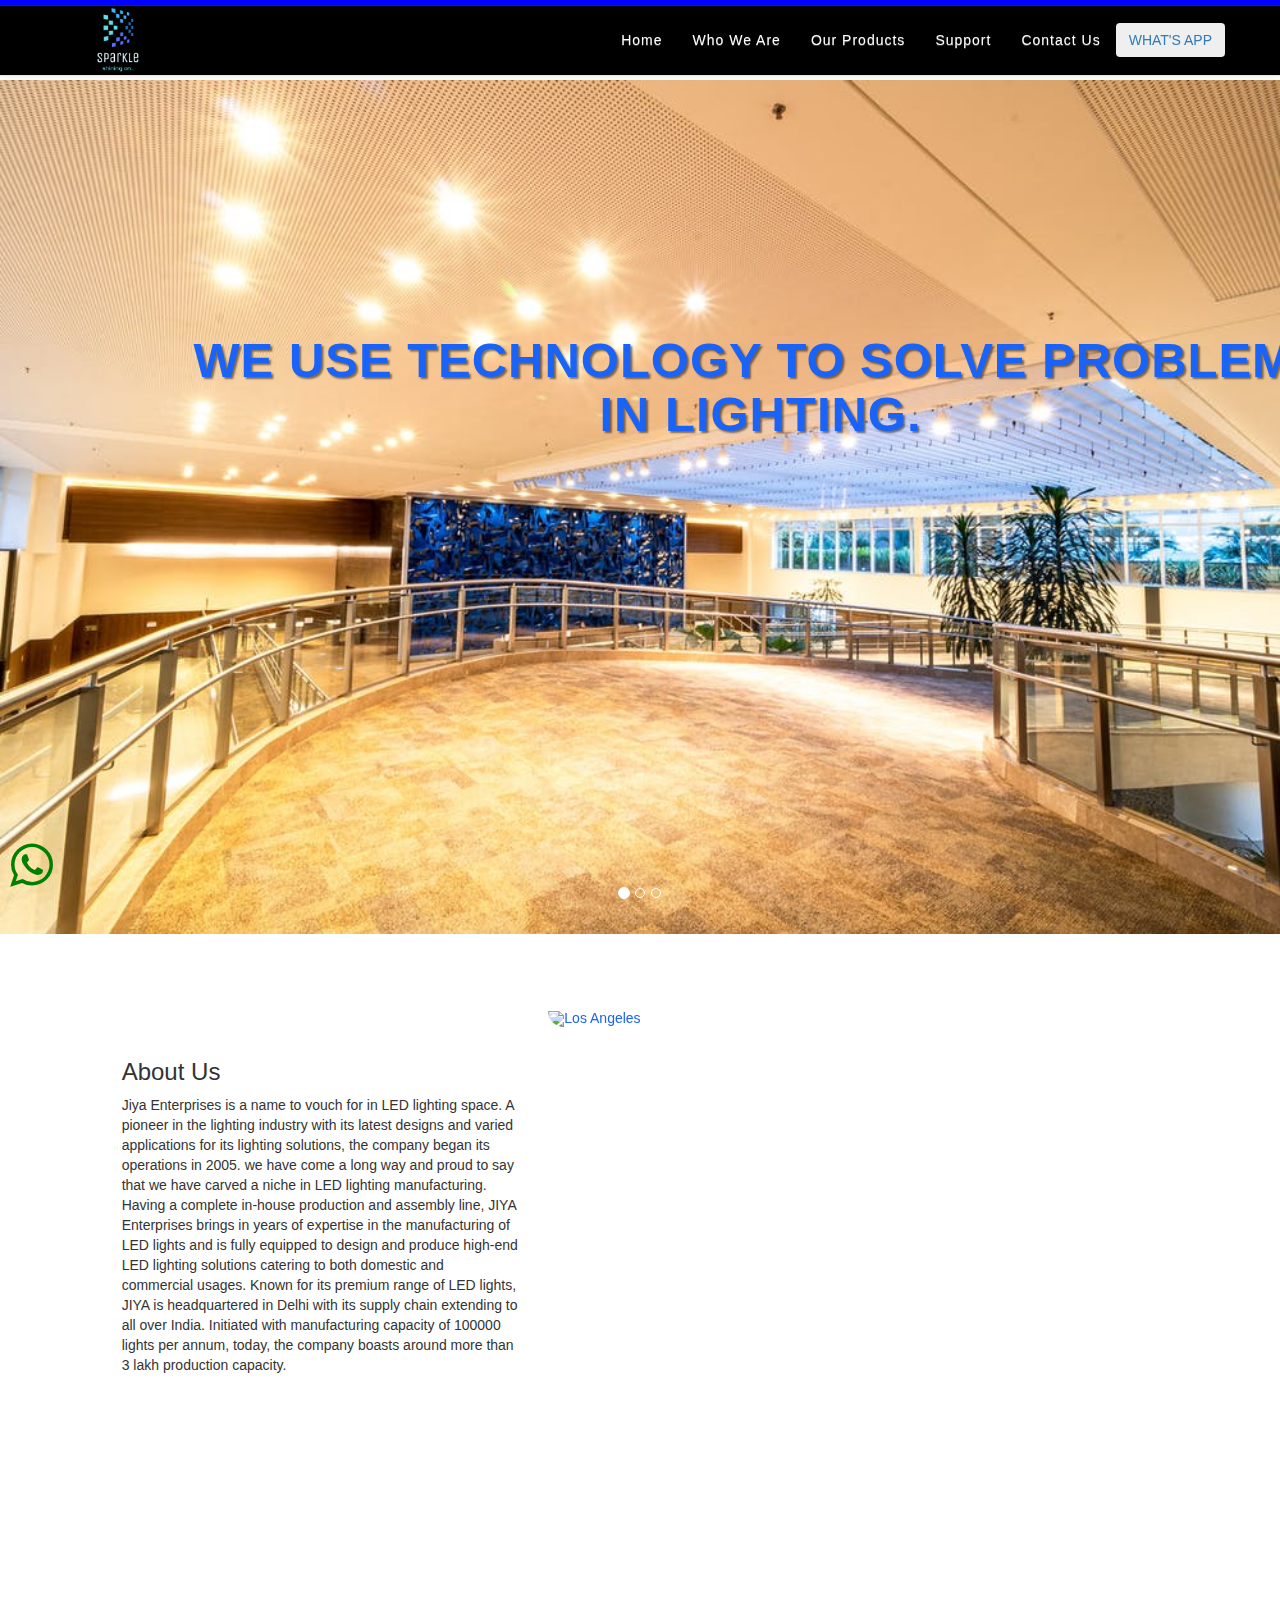
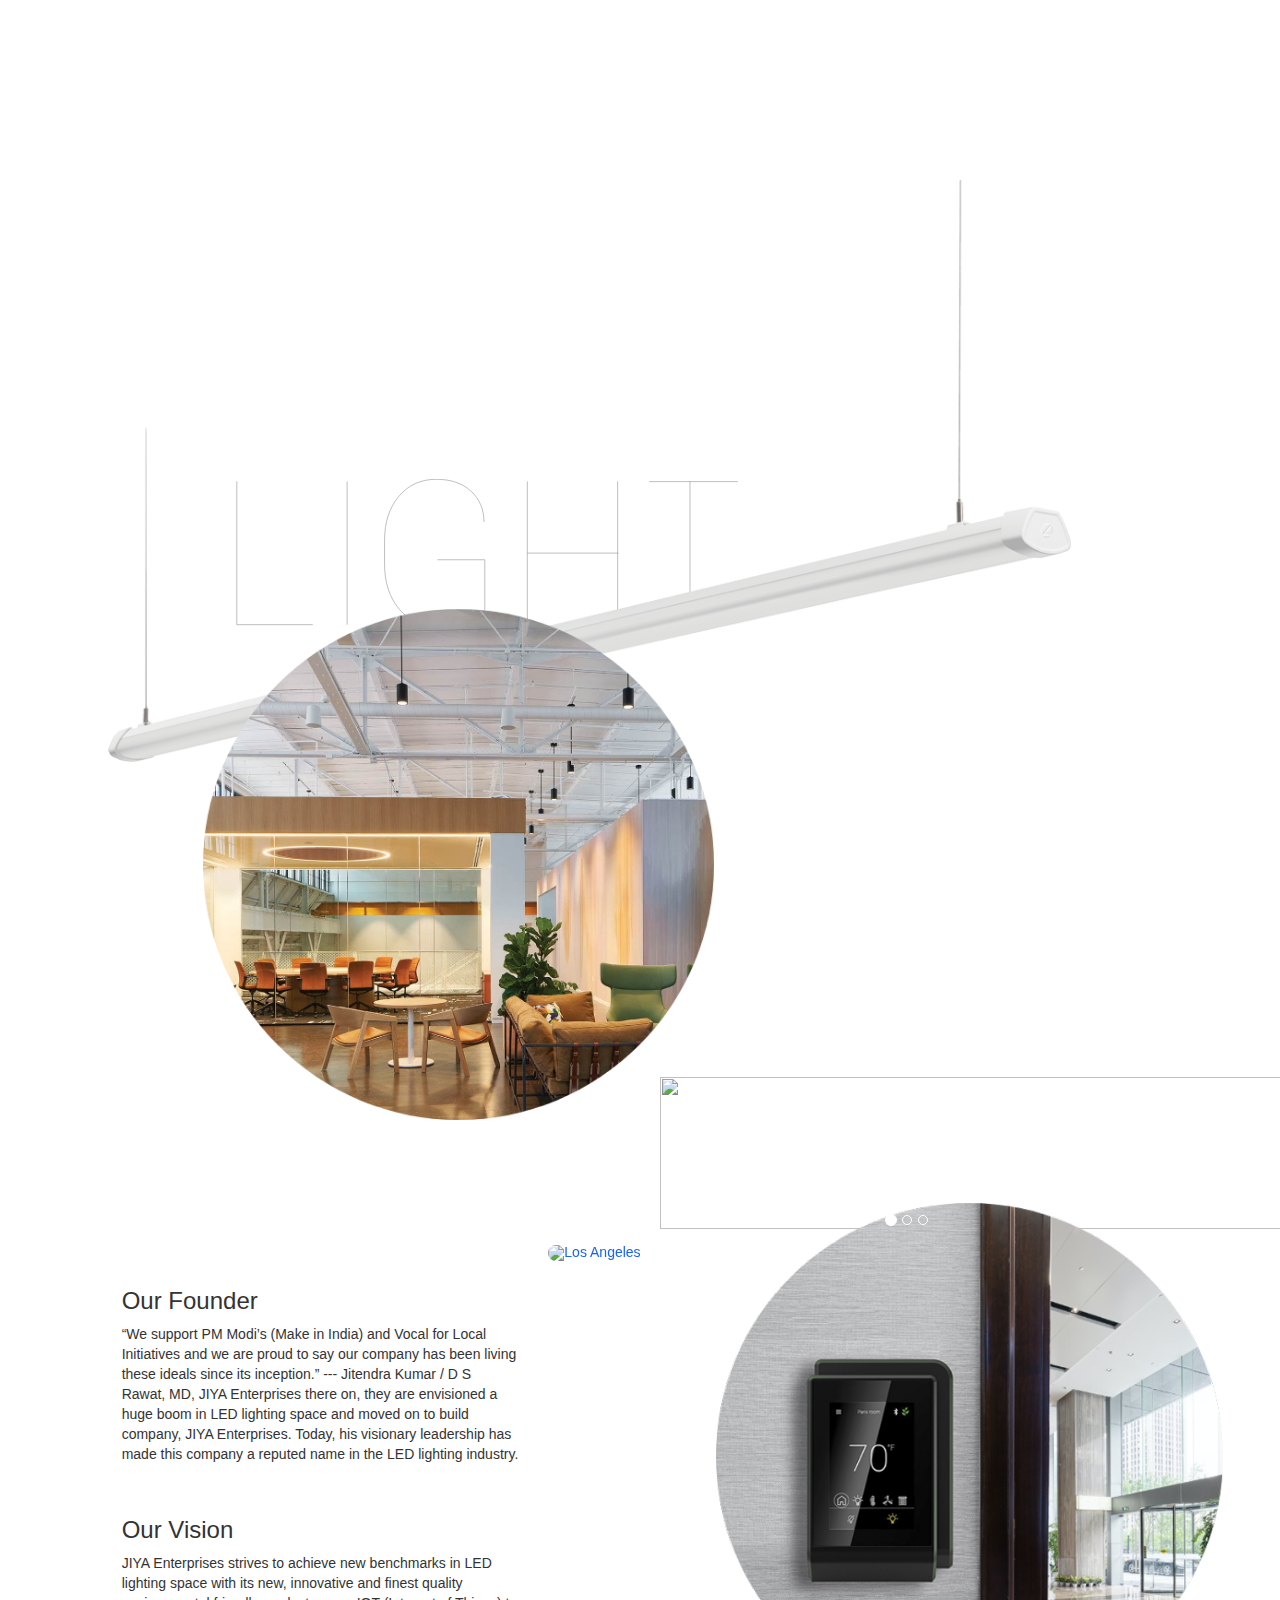
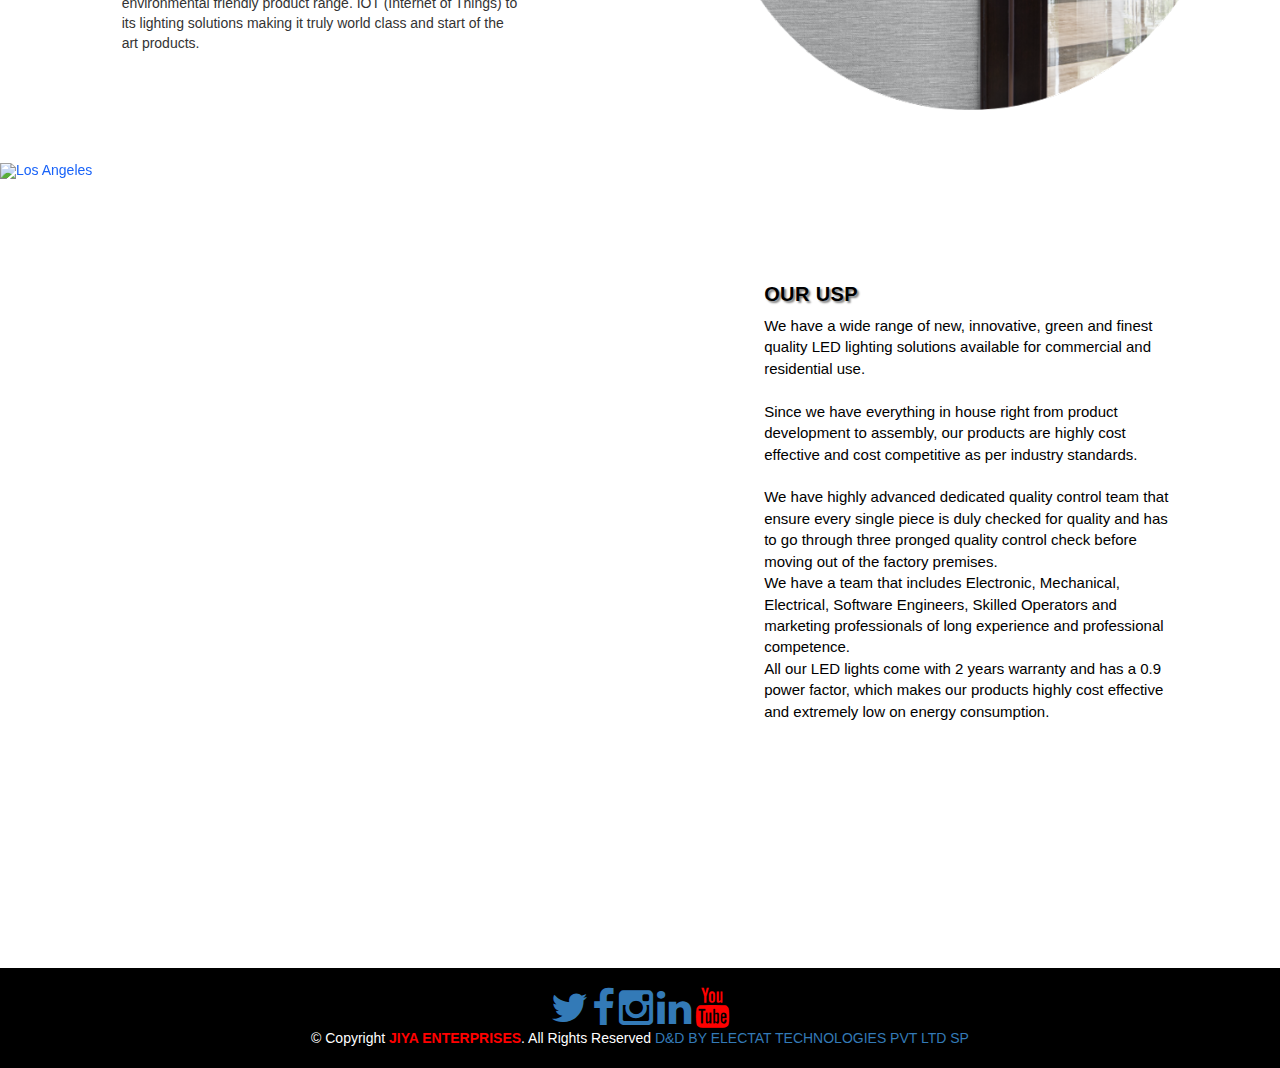
==== index.html @ c6db9700 "ok" ====
<!DOCTYPE html>

<html>

<head>
    <meta charset="utf-8">
    <meta name="viewport" content="width=devidev-width, initial-scale=1.0, maximum-scale=1.0, user-scalable=no">
    <meta http-equiv="X-UA-Compatible" content="IE=edge">
    <title>Sparkle Brand Lighting , Control Amd Management Solution</title>

    <!-- [ FONT-AWESOME ICON ] 
        =========================================================================================================================-->
    <link rel="stylesheet" type="text/css" href="library/font-awesome-4.3.0/css/font-awesome.min.css">

    <!-- [ PLUGIN STYLESHEET ]
        =========================================================================================================================-->
    <link rel="shortcut icon" type="image/x-icon" href="jw Year Two Michael Whelan wall 004.jpg">
    <link rel="stylesheet" type="text/css" href="css/animate.css">
    <link rel="stylesheet" type="text/css" href="css/owl.carousel.css">
    <link rel="stylesheet" type="text/css" href="css/owl.theme.css">
    <link rel="stylesheet" type="text/css" href="css/magnific-popup.css">
    <!-- [ Boot STYLESHEET ]
        =========================================================================================================================-->
    <link rel="stylesheet" type="text/css" href="library/bootstrap/css/bootstrap-theme.min.css">
    <link rel="stylesheet" type="text/css" href="library/bootstrap/css/bootstrap.css">
    <!-- [ DEFAULT STYLESHEET ] 
        =========================================================================================================================-->
    <link rel="stylesheet" type="text/css" href="css/style.css">
    <link rel="stylesheet" type="text/css" href="css/responsive.css">
    <link rel="stylesheet" type="text/css" href="css/color/blue.css">
  <link rel="stylesheet" href="https://maxcdn.bootstrapcdn.com/bootstrap/3.4.1/css/bootstrap.min.css">
  <script src="https://ajax.googleapis.com/ajax/libs/jquery/3.5.1/jquery.min.js"></script>
 <script src="https://maxcdn.bootstrapcdn.com/bootstrap/3.4.1/js/bootstrap.min.js"></script>

    <!-- <link rel="stylesheet" href="https://maxcdn.bootstrapcdn.com/bootstrap/4.5.2/css/bootstrap.min.css"> -->
<!--
<style type="text/css">
    div.main{
    padding: 2000px;
    background-color:  red;
}
div.main-two{
    padding: 2000px;
    background-color: yellow;
}
div.main-three{
    padding: 2000px;
    background-color: green;
}
img{
    width: 45px;
     
}
.logo{
    padding-right: 100px;
    background-color: black;
}
.a{
    color: white;
}
</style> -->
</head>
<body>
<!-- [WRAPPER ]
=============================================================================================================================-->
    <div class="wrapper" >
        <!-- [NAV]
 ============================================================================================================================-->
        <!-- Navigation
    ==========================================-->

        <nav class=" nim-menu navbar navbar-default navbar-fixed-top bg-dark" style="border-top: 5px solid blue;    z-index: 1111111; ">
            <div class="container" >
                
                <div class="navbar-header">
                    <button type="button" class="navbar-toggle collapsed" data-toggle="collapse" data-target="#bs-example-navbar-collapse-1">
            <span class="sr-only">Toggle navigation</span>
            <span class="icon-bar"></span>
            <span class="icon-bar"></span>
            <span class="icon-bar"></span>
          </button>
                    <a class="navbar-brand" href="index.html"><img src="img/Screenshot_2021-10-10-16-41-02-85-removebg-preview.png" alt="logo" height="80px;" style="margin-top: -32px !important;" /></a>
                </div>

                
                <div class="collapse navbar-collapse" id="bs-example-navbar-collapse-1">
                    <ul class="nav navbar-nav navbar-right" id="mylist">
                        <li><a href="index.html">Home</a></li>
                        <li><a href="who-we-are.html">Who We Are</a></li>
                        <li><a href="products.html" >Our Products</a></li>
                        <li><a href="support.html" >Support</a></li>
                        <li><a href="contact.html">Contact Us</a></li>

                        <!-- <li>
                            <div id="google_translate_element"></div>

<script type="text/javascript">
function googleTranslateElementInit() {
  new google.translate.TranslateElement({pageLanguage: 'en'}, 'google_translate_element');
}
</script>

<script type="text/javascript" src="//translate.google.com/translate_a/element.js?cb=googleTranslateElementInit"></script>
                        </li> -->
                        <li> <button class="btn btn-outline-success my-2 my-sm-0 " id="whatsapp1" type="call" style="margin-top: 8px;"><a href="https://api.whatsapp.com/send?phone=+91 9818344703 &amp;text=Hi..." class="float" target="_blank">
        
        What's App
</a></button></li>
                        
                    </ul>
                </div>
                
                
            </div>
            
        </nav>
        
    
 <!--============================================================================================================================-->


<!-- [/MAIN-HEADING]
 ============================================================================================================================-->
<!--  <div id="carouselExampleFade" class="carousel slide carousel-fade" data-ride="carousel">
        <div class="carousel-inner">
          <div class="carousel-item active">
               
            <img src="img/img7.jpeg" class="d-block w-100" alt="...">
             <span>We Use Technologies To Solve Problems In Lighting</span>
          </div>
          <div class="carousel-item">
            <img src="img/img6.jpeg" class="d-block w-100" alt="...">
             <span>We Use Technologies To Solve Problems In Lighting</span>
          </div>
          <div class="carousel-item">
            <img src="img/img5.jpeg" class="d-block w-100" alt="...">
             <span>We Use Technologies To Solve Problems In Lighting</span>
          </div>
        </div>
        <a class="carousel-control-prev" href="#carouselExampleFade" role="button" data-slide="prev">
          <span class="carousel-control-prev-icon" aria-hidden="true"></span>
          <span class="sr-only">Previous</span>
        </a>
        <a class="carousel-control-next" href="#carouselExampleFade" role="button" data-slide="next">
          <span class="carousel-control-next-icon" aria-hidden="true"></span>
          <span class="sr-only">Next</span>
        </a>
      </div> -->
        <section class="main-heading" id="home" >

            <div id="myCarousel" class="carousel slide" data-ride="carousel">
    <!-- Indicators -->
    <ol class="carousel-indicators">
      <li data-target="#myCarousel" data-slide-to="0" class="active"></li>
      <li data-target="#myCarousel" data-slide-to="1"></li>
      <li data-target="#myCarousel" data-slide-to="2"></li>
    </ol>
<div class="container" style="position: absolute; z-index: 1;">
                    <div class="row">
                        <div class=" col-md-12 col-sm-12 text-center textheader">
                           <h1 class="main-heading-title main-element themecolor " >We use Technology to Solve Problems<br> in Lighting.</h1>
                            
                            <div class="btn-bar">
                                <!-- <a href="#about" class="btn btn-custom theme_background_color">Get Started</a> -->
<!--                                 <a href="#contact" class="btn btn-custom-outline">Contact Us</a> -->
                            </div>
                        </div>
                    </div>
                </div>
    <!-- Wrapper for slides -->
    <div class="carousel-inner">
      <div class="item active">
        <img src="img/img5.jpeg" alt="Los Angeles" style="width:100%;">
      </div>

      <div class="item">
        <img src="img/img6.jpeg" alt="Chicago" style="width:100%;">
      </div>
    
      <div class="item">
        <img src="img/img7.jpeg" alt="New york" style="width:100%;">
      </div>
    </div>

   
  </div>


            <!-- <div class="overlay" id ="overlaytop" style="background-image: url('img/img6.jpeg') ;background-size: cover;">
                
            </div> -->
           

        </section>

        <!-- [/MAIN-HEADING]
 ============================================================================================================================-->
<!--  <div style="background-color: black;">
    <h1 class="main-element themecolor neonText pulsate" style="font-size: 255PX;
    text-align: center;" id="lightSpaces" >LIGHT<br> SPACES</h1>

    
</div> -->

<div class="container-fluid" >
<div class="row">
    <div class="col-md-1 col-sm12">
    </div>
    <div class="col-md-4 col-sm12">
<!--         <h3 class="main-heading-title main-element themecolor" style="padding-top: 100px;
    font-size: 20px; color: black;">
 About Us
</h3> -->
 <p class="main-heading-text " style="font-size: 13px; text-align: justify; padding-top: 26.5%;">  
   <h3>About Us</h3> Jiya Enterprises is a name to vouch for in LED lighting space. A pioneer in the lighting industry with its latest designs and varied applications for its lighting solutions, the company began its operations in 2005. we have come a long way and proud to say that we have carved a niche in LED lighting manufacturing. Having a complete in-house production and assembly line, JIYA Enterprises brings in years of expertise in the manufacturing of LED lights and is fully equipped to design and produce high-end LED lighting solutions catering to both domestic and commercial usages.
  Known for its premium range of LED lights, JIYA is headquartered in Delhi with its supply chain extending to all over India. Initiated with manufacturing capacity of 100000 lights per annum, today, the company boasts around more than 3 lakh production capacity.  


</p>
    </div>
    <div class="col-md-7 col-sm12" style="z-index: 15000; padding-top: 6%;">
      <div id="myCarousel" class="carousel slide" data-ride="carousel">
    <!-- Indicators -->
    <ol class="carousel-indicators">
      <li data-target="#myCarousel" data-slide-to="0" class="active"></li>
      <li data-target="#myCarousel" data-slide-to="1"></li>
      <li data-target="#myCarousel" data-slide-to="2"></li>
    </ol>

    <!-- Wrapper for slides -->
    <div class="carousel-inner">
      <div class="item active">
        <img src="img/A-Light-Orion-1.jpg" alt="Los Angeles" style="width:100%; border-radius: 0 50px 0px 50px;">
      </div>

      <div class="item">
        <img src="img/led-lights-crows-nest-sydney.jpg" alt="Chicago" style="width:100%; border-radius: 0 50px 0px 50px;">
      </div>
    
      <div class="item">
        <img src="img/2N9A5896-HDR-Edit.jpg" alt="New york" style="width:100%; border-radius: 0 50px 0px 50px;">
      </div>
    </div>

    <!-- Left and right controls -->
    <!-- <a class="left carousel-control" href="#myCarousel" data-slide="prev">
      <span class="glyphicon"><</span>
      <span class="sr-only">Previous</span>
    </a>
    <a class="right carousel-control" href="#myCarousel" data-slide="next">
      <span class="glyphicon ">></span>
      <span class="sr-only">Next</span>
    </a> -->
  </div>
</div>


</div>

 
</div>






<div class="container-fluid"></div>


    <div id="60bf8a9b5d014" class="component page-object group" data-container-id="60bf84695d00a" style="position: absolute; z-index: 125; left: 80px; top: 1700px; transform: rotate(0deg); height: 1px; width: 1px; transform-origin: 576.5px 765px; opacity: 1; pointer-events: auto; cursor: inherit; border: none; background-color: transparent; background-image: none; box-shadow: none; transition-property: none;"><div id="60bf8ac65d018" class="component page-object group" data-container-id="60bf8a9b5d014" style="position: absolute; z-index: 74; left: 0px; top: 0px; transform: rotate(0deg); height: 1px; width: 1px; transform-origin: 495.5px 470.5px; opacity: 1; pointer-events: auto; cursor: inherit; border: none; background-color: transparent; background-image: none; box-shadow: none; transition-property: none;"><div id="60d4c97b82e35" class="component page-object image" data-container-id="60bf8ac65d018" style="position: absolute; left: 28px; top: 0px; transform: translate(0px, 0px) rotate(0deg) scale(1, 1); opacity: 1; pointer-events: auto; cursor: inherit; transition-property: none; mix-blend-mode: normal; z-index: 68;"><img id="tubelight" width="963" height="582" src="img/ll8-cpd.png" style="display: block; transform: scale(1, 1); width: 963px; height: 582px; transform-origin: center center; border-width: 0px; transition-property: none;"></div><div id="60be35b8cbc62" class="component page-object image" data-container-id="60bf8ac65d018" style="position: absolute; left: 0px; top: 83px; transform: translate(0px, -25px) rotate(0deg) scale(1, 1); opacity: 0; display: none; pointer-events: none; cursor: inherit; transition-property: none; mix-blend-mode: normal; z-index: 67;"><img width="872" height="564" src="https://media-s3-us-east-1.ceros.com/acuity-brands/images/2021/06/07/b40dae9ce4fc9f057e521e7e8c223527/light-product.png?imageOpt=1" style="display: block; transform: scale(1, 1); width: 872px; height: 564px; transform-origin: center center; border-width: 0px; transition-property: none;"></div><div id="60be817e78e53" class="component page-object group" data-container-id="60bf8ac65d018" style="position: absolute; z-index: 70; left: 122px; top: 425px; transform: rotate(0deg); height: 1px; width: 1px; transform-origin: 258px 258px; opacity: 0; pointer-events: none; cursor: inherit; border: none; background-color: transparent; background-image: none; box-shadow: none; transition-property: none; display: none;"><a id="60c3741f4cd2b" class="component page-object hotspot" style="position: absolute; left: 0px; top: 0px; transform: rotate(0deg); width: 516px; height: 516px; transform-origin: center center; pointer-events: auto; cursor: pointer; transition-property: none; background-color: transparent; z-index: 65;"  data-container-id="60be817e78e53"></a><div id="60be80b778e4f" class="custom-path-container shape page-object" aria-hidden="true" data-container-id="60be817e78e53" style="position: absolute; left: 1px; top: 4px; transform: rotate(0deg); width: 511px; height: 511px; transform-origin: center center; opacity: 1; transition-property: none; z-index: 63;"><svg id="60be80b778e4f-circle-svg" name="60be80b778e4f-circle-svg" overflow="visible" xmlns="http://www.w3.org/2000/svg" class="custom-path-component" aria-hidden="true" style="transition-property: none;">
  <linearGradient id="60be80b778e4f-circle-svg-gradient" x1="50%" y1="100%" x2="50%" y2="0%">
    <stop id="60be80b778e4f-circle-svg-gradient-stop0" offset="0%" style="stop-opacity: 1; stop-color: rgba(0, 0, 0, 0.5); transition-property: none;"></stop>
    <stop id="60be80b778e4f-circle-svg-gradient-stop1" offset="100%" style="stop-opacity: 1; stop-color: rgba(0, 0, 0, 0.5); transition-property: none;"></stop>
  </linearGradient>
  <ellipse cx="255.5" cy="255.5" rx="255.5" ry="255.5" filter="" fill="url(#60be80b778e4f-circle-svg-gradient)" pointer-events="auto" transform="" style="pointer-events: auto; cursor: inherit; stroke-width: 0px; transition-property: none;"></ellipse>

<animate attributeName="placeholder" fill="freeze" keyTimes="0;1" calcMode="spline" values="0;0" keySplines="0 0 1 1" begin="0s" dur="0s"></animate></svg>
</div><div id="60be80c878e51" class="component page-object text" data-container-id="60be817e78e53" style="position: absolute; left: 81px; top: 217px; transform: rotate(0deg); width: 352px; height: 89px; transform-origin: center center; opacity: 1; pointer-events: auto; cursor: inherit; border: none; background-color: transparent; background-image: none; box-shadow: none; transition-property: none; filter: blur(0px); text-transform: uppercase; font-weight: 400; font-style: normal; font-size: 34px; color: rgb(0, 0, 0); z-index: 64; font-family: Roboto; overflow: visible; white-space: pre-line; text-align: center; padding: 0px; line-height: 54px;"><h1 style="position: relative; top: -12px; padding-left: 1%; padding-right: 1%;"><span style="color:#FFFFFF;font-weight:700;position:relative;"></span></h1></div></div><div id="FirstCircleDiv" class="component page-object image" data-container-id="60bf8ac65d018" style="position: absolute; left: 123px; top: 429px; transform: rotate(0deg); opacity: 1; pointer-events: auto; cursor: inherit; transition-property: none; mix-blend-mode: normal; z-index: 69;"><img id="firstCircle"width="511" height="511" src="img/home-lights-circle.png" style="display: block; transform: scale(1, 1); width: 511px; height: 511px; transform-origin: center center; border-width: 0px; transition-property: none;"></div></div><div id="60c371244cd29" class="component page-object" data-container-id="60bf8a9b5d014" style="position: absolute; left: 156px; top: 299px; transform: rotate(0deg); opacity: 1; pointer-events: auto; cursor: inherit; border: none; mix-blend-mode: normal; z-index: 73; transition-property: none;"><svg xmlns="http://www.w3.org/2000/svg" xmlns:xlink="http://www.w3.org/1999/xlink" version="1.1" id="Layer_160c371244cd29" x="0px" y="0px" viewBox="0 0 822 248.4" style="width: 504px; height: 152px; display: block; transform: scale(1, 1); transition-property: none;" xml:space="preserve" aria-hidden="true" width="504" height="152"><defs><linearGradient class="cerosgradient" data-cerosgradient="true" id="CerosGradient_idb5fc54075" gradientUnits="userSpaceOnUse" x1="50%" y1="100%" x2="50%" y2="0%"><stop offset="0%" stop-color="#d1d1d1" style="transition-property: none;"></stop><stop offset="100%" stop-color="#d1d1d1" style="transition-property: none;"></stop></linearGradient><linearGradient></linearGradient></defs>
<style type="text/css">
    .st0-60c371244cd29{fill:none;stroke:#969596;stroke-miterlimit:10;}
</style>
<g id="Group_8860c371244cd29" transform="translate(-133.039 -61.018)">
    <path id="Path_6760c371244cd29" class="st0-60c371244cd29" d="M257.7,299.1H133.5V64.9" style="transition-property: none;"></path>
    <path id="Path_6860c371244cd29" class="st0-60c371244cd29" d="M313.8,299.1V64.9" style="transition-property: none;"></path>
    <path id="Path_6960c371244cd29" class="st0-60c371244cd29" d="M874.1,299.1V64.9" style="transition-property: none;"></path>
    <path id="Path_7060c371244cd29" class="st0-60c371244cd29" d="M807.4,65.3h144.9" style="transition-property: none;"></path>
    <path id="Path_7160c371244cd29" class="st0-60c371244cd29" d="M608.3,299.1V64.9" style="transition-property: none;"></path>
    <path id="Path_7260c371244cd29" class="st0-60c371244cd29" d="M755.9,299.1V64.9" style="transition-property: none;"></path>
    <path id="Path_7360c371244cd29" class="st0-60c371244cd29" d="M461.5,193h77.3V274c-4.7,6.9-13.9,13.3-27.3,19.4c-13.5,6.1-30,9.1-49.6,9.1   c-25.8,0-46.7-9.5-62.8-28.6S375,230,375,199.4v-38.3c0-29.4,7.8-53.3,23.4-71.8s35.9-27.8,60.9-27.8c23.8,0,42.8,6.4,56.8,19.2   s21.1,29.4,21.4,49.6l-0.3,1" style="transition-property: none;"></path>
    <line id="Line_260c371244cd29" class="st0-60c371244cd29" x1="608.2" y1="182.1" x2="757.1" y2="182.1"></line>
</g>
</svg></div><div id="secondCircleDiv" class="component page-object group" data-container-id="60bf8a9b5d014" style="position: absolute; z-index: 72; left: 580px; top: 897px; transform: rotate(0deg); height: 1px; width: 1px; transform-origin: 350px 316.5px; opacity: 1; pointer-events: auto; cursor: inherit; border: none; background-color: transparent; background-image: none; box-shadow: none; transition-property: none;"><div id="60be3681cbc66" class="component page-object image" data-container-id="60bf8ab95d017" style="position: absolute; left: 0px; top: 0px; transform: rotate(0deg); opacity: 1; pointer-events: auto; cursor: inherit; transition-property: none; mix-blend-mode: normal; z-index: 58;"><img id="spaces" width="700" height="152" src="https://media-s3-us-east-1.ceros.com/acuity-brands/images/2021/06/07/221942528235181aa6972da9c17d3e29/words-lights-dark.png?imageOpt=1&amp;fit=bounds&amp;width=977" style="display: block; transform: scale(1, 1); width: 700px; height: 152px; transform-origin: center center; border-width: 0px; transition-property: none;"></div><div id="60be82ca78e54" class="component page-object group" data-container-id="60bf8ab95d017" style="position: absolute; z-index: 61; left: 56px; top: 121px; transform: rotate(0deg); height: 1px; width: 1px; transform-origin: 255.5px 255.5px; opacity: 0; display: none; pointer-events: none; cursor: inherit; border: none; background-color: transparent; background-image: none; box-shadow: none; transition-property: none;"><a id="60c374444cd2c" class="component page-object hotspot" style="position: absolute; left: 0px; top: 0px; transform: rotate(0deg); width: 511px; height: 511px; transform-origin: center center; pointer-events: auto; cursor: pointer; transition-property: none; background-color: transparent; z-index: 56;" href="https://www.acuitybrands.com/who-we-are/intelligent-spaces-group" data-container-id="60be82ca78e54"></a><div id="60be82ca78e56" class="custom-path-container shape page-object" aria-hidden="true" data-container-id="60be82ca78e54" style="position: absolute; left: 0px; top: 5px; transform: rotate(0deg); width: 506px; height: 506px; transform-origin: center center; opacity: 1; transition-property: none; z-index: 54;"><svg id="60be82ca78e56-circle-svg" name="60be82ca78e56-circle-svg" overflow="visible" xmlns="http://www.w3.org/2000/svg" class="custom-path-component" aria-hidden="true" style="transition-property: none;">
  <linearGradient id="60be82ca78e56-circle-svg-gradient" x1="50%" y1="100%" x2="50%" y2="0%">
    <stop id="60be82ca78e56-circle-svg-gradient-stop0" offset="0%" style="stop-opacity: 1; stop-color: rgba(0, 0, 0, 0.5); transition-property: none;"></stop>
    <stop id="60be82ca78e56-circle-svg-gradient-stop1" offset="100%" style="stop-opacity: 1; stop-color: rgba(0, 0, 0, 0.5); transition-property: none;"></stop>
  </linearGradient>
  <ellipse cx="253" cy="253" rx="253" ry="253" filter="" fill="url(#60be82ca78e56-circle-svg-gradient)" pointer-events="auto" transform="" style="pointer-events: auto; cursor: inherit; stroke-width: 0px; transition-property: none;"></ellipse>

<animate attributeName="placeholder" fill="freeze" keyTimes="0;1" calcMode="spline" values="0;0" keySplines="0 0 1 1" begin="0s" dur="0s"></animate></svg>
</div><div id="60be82ca78e55" class="component page-object text" data-container-id="60be82ca78e54" style="position: absolute; left: 3px; top: 217px; transform: rotate(0deg); width: 504px; height: 90px; transform-origin: center center; opacity: 1; pointer-events: auto; cursor: inherit; border: none; background-color: transparent; background-image: none; box-shadow: none; transition-property: none; filter: blur(0px); text-transform: none; font-weight: 400; font-style: normal; font-size: 34px; color: rgb(0, 0, 0); z-index: 55;"></div></div><div id="60d4832083513" class="component page-object image" data-container-id="60bf8ab95d017" style="position: absolute; left: 56px; top: 126px; transform: rotate(0deg); opacity: 1; pointer-events: auto; cursor: inherit; transition-property: none; mix-blend-mode: normal; z-index: 60;"><img id="circletwo" width="507" height="507" src="img/home-spaces-circle-f.png" style="display: block; transform: scale(1, 1); width: 507px; height: 507px; transform-origin: center center; border-width: 0px; transition-property: none;"></div><div id="60be365bcbc65" class="component page-object image" data-container-id="60bf8ab95d017" style="position: absolute; left: 56px; top: 126px; transform: rotate(0deg); opacity: 0; display: none; pointer-events: none; cursor: inherit; transition-property: none; mix-blend-mode: normal; z-index: 59;"><img width="507" height="507" src="img/home-spaces-circle-f.png" style="display: block; transform: scale(1, 1); width: 507px; height: 507px; transform-origin: center center; border-width: 0px; transition-property: none;"></div></div></div>

















<!--


<SECTION>
<div class="container-fluid">
<div id="animationtrack" class="component page-object group"  style="position: absolute; z-index: 124; left: 158px; top: 3236px; transform: rotate(0deg); height: 1px; width: 1px; transform-origin: 642.5px 280px; opacity: 1; pointer-events: auto; cursor: inherit; border: none; background-color: transparent; background-image: none; box-shadow: none; transition-property: none;"><div id="60bf89935d012" class="component page-object group" data-container-id="60be383bcbc6f" style="position: absolute; z-index: 50; left: 113px; top: 0px; transform: rotate(0deg); height: 1px; width: 1px; transform-origin: 278px 280px; opacity: 1; pointer-events: auto; cursor: inherit; border: none; background-color: transparent; background-image: none; box-shadow: none; transition-property: none;"><div id="60be3819cbc6e" class="component page-object" data-container-id="60bf89935d012" style="position: absolute; left: 242px; top: 0px; transform: rotate(0deg) scale(1, 1); opacity: 1; pointer-events: auto; cursor: inherit; transform-origin: 154.5px 126.5px; border: none; mix-blend-mode: normal; z-index: 36; transition-property: none;"><svg xmlns="http://www.w3.org/2000/svg" xmlns:xlink="http://www.w3.org/1999/xlink" version="1.1" x="0px" y="0px" width="309" height="253" viewBox="0 0 374.5 305.8" style="overflow: visible; width: 309px; height: 253px; display: block; transform: scale(1, 1); transition-property: none;" xml:space="preserve" aria-hidden="true">
<style type="text/css">
    .st0-60be3819cbc6e{clip-path:url(#SVGID_2_60be3819cbc6e);}
    .st1-60be3819cbc6e{fill:#6AE692;}
    .st2-60be3819cbc6e{clip-path:url(#SVGID_4_);}
</style>
<defs><linearGradient class="cerosgradient" data-cerosgradient="true" id="CerosGradient_idfe38ec729" gradientUnits="userSpaceOnUse" x1="50%" y1="100%" x2="50%" y2="0%"><stop offset="0%" stop-color="#d1d1d1" style="transition-property: none;"></stop><stop offset="100%" stop-color="#d1d1d1" style="transition-property: none;"></stop></linearGradient><linearGradient></linearGradient>
</defs>
<g>
    <defs>
        <circle id="SVGID_1_60be3819cbc6e" cx="179.1" cy="152.4" r="152.4" style="transition-property: none;"></circle>
    </defs>
    <clipPath id="SVGID_2_60be3819cbc6e">
        <use xlink:href="#SVGID_1_60be3819cbc6e" style="overflow:visible;"></use>
    </clipPath>
    <g class="st0-60be3819cbc6e">
        <g>
            <path class="st1-60be3819cbc6e" d="M4.7,0.9H0.4C0.2,0.9,0,0.7,0,0.5s0.2-0.4,0.4-0.4h4.3c0.2,0,0.4,0.2,0.4,0.4S4.9,0.9,4.7,0.9z" style="transition-property: none;"></path>
            <path class="st1-60be3819cbc6e" d="M361.3,0.9h-8.5c-0.2,0-0.4-0.2-0.4-0.4s0.2-0.4,0.4-0.4h8.5c0.2,0,0.4,0.2,0.4,0.4S361.5,0.9,361.3,0.9z      M344.3,0.9h-8.5c-0.2,0-0.4-0.2-0.4-0.4s0.2-0.4,0.4-0.4h8.5c0.2,0,0.4,0.2,0.4,0.4S344.6,0.9,344.3,0.9z M327.4,0.9h-8.5     c-0.2,0-0.4-0.2-0.4-0.4s0.2-0.4,0.4-0.4h8.5c0.2,0,0.4,0.2,0.4,0.4S327.6,0.9,327.4,0.9z M310.4,0.9h-8.5     c-0.2,0-0.4-0.2-0.4-0.4s0.2-0.4,0.4-0.4h8.5c0.2,0,0.4,0.2,0.4,0.4S310.6,0.9,310.4,0.9z M293.4,0.9h-8.5     c-0.2,0-0.4-0.2-0.4-0.4s0.2-0.4,0.4-0.4h8.5c0.2,0,0.4,0.2,0.4,0.4S293.6,0.9,293.4,0.9z M276.4,0.9h-8.5     c-0.2,0-0.4-0.2-0.4-0.4s0.2-0.4,0.4-0.4h8.5c0.2,0,0.4,0.2,0.4,0.4S276.6,0.9,276.4,0.9z M259.4,0.9h-8.5     c-0.2,0-0.4-0.2-0.4-0.4s0.2-0.4,0.4-0.4h8.5c0.2,0,0.4,0.2,0.4,0.4S259.6,0.9,259.4,0.9z M242.4,0.9h-8.5     c-0.2,0-0.4-0.2-0.4-0.4s0.2-0.4,0.4-0.4h8.5c0.2,0,0.4,0.2,0.4,0.4S242.7,0.9,242.4,0.9z M225.5,0.9H217c-0.2,0-0.4-0.2-0.4-0.4     s0.2-0.4,0.4-0.4h8.5c0.2,0,0.4,0.2,0.4,0.4S225.7,0.9,225.5,0.9z M208.5,0.9H200c-0.2,0-0.4-0.2-0.4-0.4s0.2-0.4,0.4-0.4h8.5     c0.2,0,0.4,0.2,0.4,0.4S208.7,0.9,208.5,0.9z M191.5,0.9H183c-0.2,0-0.4-0.2-0.4-0.4s0.2-0.4,0.4-0.4h8.5c0.2,0,0.4,0.2,0.4,0.4     S191.7,0.9,191.5,0.9z M174.5,0.9H166c-0.2,0-0.4-0.2-0.4-0.4s0.2-0.4,0.4-0.4h8.5c0.2,0,0.4,0.2,0.4,0.4S174.7,0.9,174.5,0.9z      M157.5,0.9H149c-0.2,0-0.4-0.2-0.4-0.4s0.2-0.4,0.4-0.4h8.5c0.2,0,0.4,0.2,0.4,0.4S157.8,0.9,157.5,0.9z M140.5,0.9h-8.5     c-0.2,0-0.4-0.2-0.4-0.4s0.2-0.4,0.4-0.4h8.5c0.2,0,0.4,0.2,0.4,0.4S140.8,0.9,140.5,0.9z M123.6,0.9h-8.5     c-0.2,0-0.4-0.2-0.4-0.4s0.2-0.4,0.4-0.4h8.5c0.2,0,0.4,0.2,0.4,0.4S123.8,0.9,123.6,0.9z M106.6,0.9h-8.5     c-0.2,0-0.4-0.2-0.4-0.4s0.2-0.4,0.4-0.4h8.5c0.2,0,0.4,0.2,0.4,0.4S106.8,0.9,106.6,0.9z M89.6,0.9h-8.5c-0.2,0-0.4-0.2-0.4-0.4     s0.2-0.4,0.4-0.4h8.5c0.2,0,0.4,0.2,0.4,0.4S89.8,0.9,89.6,0.9z M72.6,0.9h-8.5c-0.2,0-0.4-0.2-0.4-0.4s0.2-0.4,0.4-0.4h8.5     c0.2,0,0.4,0.2,0.4,0.4S72.8,0.9,72.6,0.9z M55.6,0.9h-8.5c-0.2,0-0.4-0.2-0.4-0.4s0.2-0.4,0.4-0.4h8.5c0.2,0,0.4,0.2,0.4,0.4     S55.9,0.9,55.6,0.9z M38.6,0.9h-8.5c-0.2,0-0.4-0.2-0.4-0.4s0.2-0.4,0.4-0.4h8.5c0.2,0,0.4,0.2,0.4,0.4S38.9,0.9,38.6,0.9z      M21.7,0.9h-8.5c-0.2,0-0.4-0.2-0.4-0.4s0.2-0.4,0.4-0.4h8.5c0.2,0,0.4,0.2,0.4,0.4S21.9,0.9,21.7,0.9z" style="transition-property: none;"></path>
            <path class="st1-60be3819cbc6e" d="M374.1,0.9h-4.3c-0.2,0-0.4-0.2-0.4-0.4s0.2-0.4,0.4-0.4h4.3c0.2,0,0.4,0.2,0.4,0.4S374.3,0.9,374.1,0.9z" style="transition-property: none;"></path>
        </g>
        <g>
            <path class="st1-60be3819cbc6e" d="M4.7,18.8H0.4c-0.2,0-0.4-0.2-0.4-0.4C0,18.2,0.2,18,0.4,18h4.3c0.2,0,0.4,0.2,0.4,0.4     C5.1,18.6,4.9,18.8,4.7,18.8z" style="transition-property: none;"></path>
            <path class="st1-60be3819cbc6e" d="M361.3,18.8h-8.5c-0.2,0-0.4-0.2-0.4-0.4c0-0.2,0.2-0.4,0.4-0.4h8.5c0.2,0,0.4,0.2,0.4,0.4     C361.7,18.6,361.5,18.8,361.3,18.8z M344.3,18.8h-8.5c-0.2,0-0.4-0.2-0.4-0.4c0-0.2,0.2-0.4,0.4-0.4h8.5c0.2,0,0.4,0.2,0.4,0.4     C344.7,18.6,344.6,18.8,344.3,18.8z M327.4,18.8h-8.5c-0.2,0-0.4-0.2-0.4-0.4c0-0.2,0.2-0.4,0.4-0.4h8.5c0.2,0,0.4,0.2,0.4,0.4     C327.8,18.6,327.6,18.8,327.4,18.8z M310.4,18.8h-8.5c-0.2,0-0.4-0.2-0.4-0.4c0-0.2,0.2-0.4,0.4-0.4h8.5c0.2,0,0.4,0.2,0.4,0.4     C310.8,18.6,310.6,18.8,310.4,18.8z M293.4,18.8h-8.5c-0.2,0-0.4-0.2-0.4-0.4c0-0.2,0.2-0.4,0.4-0.4h8.5c0.2,0,0.4,0.2,0.4,0.4     C293.8,18.6,293.6,18.8,293.4,18.8z M276.4,18.8h-8.5c-0.2,0-0.4-0.2-0.4-0.4c0-0.2,0.2-0.4,0.4-0.4h8.5c0.2,0,0.4,0.2,0.4,0.4     C276.8,18.6,276.6,18.8,276.4,18.8z M259.4,18.8h-8.5c-0.2,0-0.4-0.2-0.4-0.4c0-0.2,0.2-0.4,0.4-0.4h8.5c0.2,0,0.4,0.2,0.4,0.4     C259.8,18.6,259.6,18.8,259.4,18.8z M242.4,18.8h-8.5c-0.2,0-0.4-0.2-0.4-0.4c0-0.2,0.2-0.4,0.4-0.4h8.5c0.2,0,0.4,0.2,0.4,0.4     C242.8,18.6,242.7,18.8,242.4,18.8z M225.5,18.8H217c-0.2,0-0.4-0.2-0.4-0.4c0-0.2,0.2-0.4,0.4-0.4h8.5c0.2,0,0.4,0.2,0.4,0.4     C225.9,18.6,225.7,18.8,225.5,18.8z M208.5,18.8H200c-0.2,0-0.4-0.2-0.4-0.4c0-0.2,0.2-0.4,0.4-0.4h8.5c0.2,0,0.4,0.2,0.4,0.4     C208.9,18.6,208.7,18.8,208.5,18.8z M191.5,18.8H183c-0.2,0-0.4-0.2-0.4-0.4c0-0.2,0.2-0.4,0.4-0.4h8.5c0.2,0,0.4,0.2,0.4,0.4     C191.9,18.6,191.7,18.8,191.5,18.8z M174.5,18.8H166c-0.2,0-0.4-0.2-0.4-0.4c0-0.2,0.2-0.4,0.4-0.4h8.5c0.2,0,0.4,0.2,0.4,0.4     C174.9,18.6,174.7,18.8,174.5,18.8z M157.5,18.8H149c-0.2,0-0.4-0.2-0.4-0.4c0-0.2,0.2-0.4,0.4-0.4h8.5c0.2,0,0.4,0.2,0.4,0.4     C157.9,18.6,157.8,18.8,157.5,18.8z M140.5,18.8h-8.5c-0.2,0-0.4-0.2-0.4-0.4c0-0.2,0.2-0.4,0.4-0.4h8.5c0.2,0,0.4,0.2,0.4,0.4     C141,18.6,140.8,18.8,140.5,18.8z M123.6,18.8h-8.5c-0.2,0-0.4-0.2-0.4-0.4c0-0.2,0.2-0.4,0.4-0.4h8.5c0.2,0,0.4,0.2,0.4,0.4     C124,18.6,123.8,18.8,123.6,18.8z M106.6,18.8h-8.5c-0.2,0-0.4-0.2-0.4-0.4c0-0.2,0.2-0.4,0.4-0.4h8.5c0.2,0,0.4,0.2,0.4,0.4     C107,18.6,106.8,18.8,106.6,18.8z M89.6,18.8h-8.5c-0.2,0-0.4-0.2-0.4-0.4c0-0.2,0.2-0.4,0.4-0.4h8.5c0.2,0,0.4,0.2,0.4,0.4     C90,18.6,89.8,18.8,89.6,18.8z M72.6,18.8h-8.5c-0.2,0-0.4-0.2-0.4-0.4c0-0.2,0.2-0.4,0.4-0.4h8.5c0.2,0,0.4,0.2,0.4,0.4     C73,18.6,72.8,18.8,72.6,18.8z M55.6,18.8h-8.5c-0.2,0-0.4-0.2-0.4-0.4c0-0.2,0.2-0.4,0.4-0.4h8.5c0.2,0,0.4,0.2,0.4,0.4     C56,18.6,55.9,18.8,55.6,18.8z M38.6,18.8h-8.5c-0.2,0-0.4-0.2-0.4-0.4c0-0.2,0.2-0.4,0.4-0.4h8.5c0.2,0,0.4,0.2,0.4,0.4     C39.1,18.6,38.9,18.8,38.6,18.8z M21.7,18.8h-8.5c-0.2,0-0.4-0.2-0.4-0.4c0-0.2,0.2-0.4,0.4-0.4h8.5c0.2,0,0.4,0.2,0.4,0.4     C22.1,18.6,21.9,18.8,21.7,18.8z" style="transition-property: none;"></path>
            <path class="st1-60be3819cbc6e" d="M374.1,18.8h-4.3c-0.2,0-0.4-0.2-0.4-0.4c0-0.2,0.2-0.4,0.4-0.4h4.3c0.2,0,0.4,0.2,0.4,0.4     C374.5,18.6,374.3,18.8,374.1,18.8z" style="transition-property: none;"></path>
        </g>
        <g>
            <path class="st1-60be3819cbc6e" d="M4.7,36.8H0.4c-0.2,0-0.4-0.2-0.4-0.4s0.2-0.4,0.4-0.4h4.3c0.2,0,0.4,0.2,0.4,0.4S4.9,36.8,4.7,36.8z" style="transition-property: none;"></path>
            <path class="st1-60be3819cbc6e" d="M361.3,36.8h-8.5c-0.2,0-0.4-0.2-0.4-0.4s0.2-0.4,0.4-0.4h8.5c0.2,0,0.4,0.2,0.4,0.4S361.5,36.8,361.3,36.8z      M344.3,36.8h-8.5c-0.2,0-0.4-0.2-0.4-0.4s0.2-0.4,0.4-0.4h8.5c0.2,0,0.4,0.2,0.4,0.4S344.6,36.8,344.3,36.8z M327.4,36.8h-8.5     c-0.2,0-0.4-0.2-0.4-0.4s0.2-0.4,0.4-0.4h8.5c0.2,0,0.4,0.2,0.4,0.4S327.6,36.8,327.4,36.8z M310.4,36.8h-8.5     c-0.2,0-0.4-0.2-0.4-0.4s0.2-0.4,0.4-0.4h8.5c0.2,0,0.4,0.2,0.4,0.4S310.6,36.8,310.4,36.8z M293.4,36.8h-8.5     c-0.2,0-0.4-0.2-0.4-0.4s0.2-0.4,0.4-0.4h8.5c0.2,0,0.4,0.2,0.4,0.4S293.6,36.8,293.4,36.8z M276.4,36.8h-8.5     c-0.2,0-0.4-0.2-0.4-0.4s0.2-0.4,0.4-0.4h8.5c0.2,0,0.4,0.2,0.4,0.4S276.6,36.8,276.4,36.8z M259.4,36.8h-8.5     c-0.2,0-0.4-0.2-0.4-0.4s0.2-0.4,0.4-0.4h8.5c0.2,0,0.4,0.2,0.4,0.4S259.6,36.8,259.4,36.8z M242.4,36.8h-8.5     c-0.2,0-0.4-0.2-0.4-0.4s0.2-0.4,0.4-0.4h8.5c0.2,0,0.4,0.2,0.4,0.4S242.7,36.8,242.4,36.8z M225.5,36.8H217     c-0.2,0-0.4-0.2-0.4-0.4s0.2-0.4,0.4-0.4h8.5c0.2,0,0.4,0.2,0.4,0.4S225.7,36.8,225.5,36.8z M208.5,36.8H200     c-0.2,0-0.4-0.2-0.4-0.4s0.2-0.4,0.4-0.4h8.5c0.2,0,0.4,0.2,0.4,0.4S208.7,36.8,208.5,36.8z M191.5,36.8H183     c-0.2,0-0.4-0.2-0.4-0.4s0.2-0.4,0.4-0.4h8.5c0.2,0,0.4,0.2,0.4,0.4S191.7,36.8,191.5,36.8z M174.5,36.8H166     c-0.2,0-0.4-0.2-0.4-0.4s0.2-0.4,0.4-0.4h8.5c0.2,0,0.4,0.2,0.4,0.4S174.7,36.8,174.5,36.8z M157.5,36.8H149     c-0.2,0-0.4-0.2-0.4-0.4s0.2-0.4,0.4-0.4h8.5c0.2,0,0.4,0.2,0.4,0.4S157.8,36.8,157.5,36.8z M140.5,36.8h-8.5     c-0.2,0-0.4-0.2-0.4-0.4s0.2-0.4,0.4-0.4h8.5c0.2,0,0.4,0.2,0.4,0.4S140.8,36.8,140.5,36.8z M123.6,36.8h-8.5     c-0.2,0-0.4-0.2-0.4-0.4s0.2-0.4,0.4-0.4h8.5c0.2,0,0.4,0.2,0.4,0.4S123.8,36.8,123.6,36.8z M106.6,36.8h-8.5     c-0.2,0-0.4-0.2-0.4-0.4s0.2-0.4,0.4-0.4h8.5c0.2,0,0.4,0.2,0.4,0.4S106.8,36.8,106.6,36.8z M89.6,36.8h-8.5     c-0.2,0-0.4-0.2-0.4-0.4s0.2-0.4,0.4-0.4h8.5c0.2,0,0.4,0.2,0.4,0.4S89.8,36.8,89.6,36.8z M72.6,36.8h-8.5     c-0.2,0-0.4-0.2-0.4-0.4s0.2-0.4,0.4-0.4h8.5c0.2,0,0.4,0.2,0.4,0.4S72.8,36.8,72.6,36.8z M55.6,36.8h-8.5     c-0.2,0-0.4-0.2-0.4-0.4s0.2-0.4,0.4-0.4h8.5c0.2,0,0.4,0.2,0.4,0.4S55.9,36.8,55.6,36.8z M38.6,36.8h-8.5     c-0.2,0-0.4-0.2-0.4-0.4s0.2-0.4,0.4-0.4h8.5c0.2,0,0.4,0.2,0.4,0.4S38.9,36.8,38.6,36.8z M21.7,36.8h-8.5     c-0.2,0-0.4-0.2-0.4-0.4s0.2-0.4,0.4-0.4h8.5c0.2,0,0.4,0.2,0.4,0.4S21.9,36.8,21.7,36.8z" style="transition-property: none;"></path>
            <path class="st1-60be3819cbc6e" d="M374.1,36.8h-4.3c-0.2,0-0.4-0.2-0.4-0.4s0.2-0.4,0.4-0.4h4.3c0.2,0,0.4,0.2,0.4,0.4S374.3,36.8,374.1,36.8z     " style="transition-property: none;"></path>
        </g>
        <g>
            <path class="st1-60be3819cbc6e" d="M4.7,54.7H0.4c-0.2,0-0.4-0.2-0.4-0.4s0.2-0.4,0.4-0.4h4.3c0.2,0,0.4,0.2,0.4,0.4S4.9,54.7,4.7,54.7z" style="transition-property: none;"></path>
            <path class="st1-60be3819cbc6e" d="M361.3,54.7h-8.5c-0.2,0-0.4-0.2-0.4-0.4s0.2-0.4,0.4-0.4h8.5c0.2,0,0.4,0.2,0.4,0.4S361.5,54.7,361.3,54.7z      M344.3,54.7h-8.5c-0.2,0-0.4-0.2-0.4-0.4s0.2-0.4,0.4-0.4h8.5c0.2,0,0.4,0.2,0.4,0.4S344.6,54.7,344.3,54.7z M327.4,54.7h-8.5     c-0.2,0-0.4-0.2-0.4-0.4s0.2-0.4,0.4-0.4h8.5c0.2,0,0.4,0.2,0.4,0.4S327.6,54.7,327.4,54.7z M310.4,54.7h-8.5     c-0.2,0-0.4-0.2-0.4-0.4s0.2-0.4,0.4-0.4h8.5c0.2,0,0.4,0.2,0.4,0.4S310.6,54.7,310.4,54.7z M293.4,54.7h-8.5     c-0.2,0-0.4-0.2-0.4-0.4s0.2-0.4,0.4-0.4h8.5c0.2,0,0.4,0.2,0.4,0.4S293.6,54.7,293.4,54.7z M276.4,54.7h-8.5     c-0.2,0-0.4-0.2-0.4-0.4s0.2-0.4,0.4-0.4h8.5c0.2,0,0.4,0.2,0.4,0.4S276.6,54.7,276.4,54.7z M259.4,54.7h-8.5     c-0.2,0-0.4-0.2-0.4-0.4s0.2-0.4,0.4-0.4h8.5c0.2,0,0.4,0.2,0.4,0.4S259.6,54.7,259.4,54.7z M242.4,54.7h-8.5     c-0.2,0-0.4-0.2-0.4-0.4s0.2-0.4,0.4-0.4h8.5c0.2,0,0.4,0.2,0.4,0.4S242.7,54.7,242.4,54.7z M225.5,54.7H217     c-0.2,0-0.4-0.2-0.4-0.4s0.2-0.4,0.4-0.4h8.5c0.2,0,0.4,0.2,0.4,0.4S225.7,54.7,225.5,54.7z M208.5,54.7H200     c-0.2,0-0.4-0.2-0.4-0.4s0.2-0.4,0.4-0.4h8.5c0.2,0,0.4,0.2,0.4,0.4S208.7,54.7,208.5,54.7z M191.5,54.7H183     c-0.2,0-0.4-0.2-0.4-0.4s0.2-0.4,0.4-0.4h8.5c0.2,0,0.4,0.2,0.4,0.4S191.7,54.7,191.5,54.7z M174.5,54.7H166     c-0.2,0-0.4-0.2-0.4-0.4s0.2-0.4,0.4-0.4h8.5c0.2,0,0.4,0.2,0.4,0.4S174.7,54.7,174.5,54.7z M157.5,54.7H149     c-0.2,0-0.4-0.2-0.4-0.4s0.2-0.4,0.4-0.4h8.5c0.2,0,0.4,0.2,0.4,0.4S157.8,54.7,157.5,54.7z M140.5,54.7h-8.5     c-0.2,0-0.4-0.2-0.4-0.4s0.2-0.4,0.4-0.4h8.5c0.2,0,0.4,0.2,0.4,0.4S140.8,54.7,140.5,54.7z M123.6,54.7h-8.5     c-0.2,0-0.4-0.2-0.4-0.4s0.2-0.4,0.4-0.4h8.5c0.2,0,0.4,0.2,0.4,0.4S123.8,54.7,123.6,54.7z M106.6,54.7h-8.5     c-0.2,0-0.4-0.2-0.4-0.4s0.2-0.4,0.4-0.4h8.5c0.2,0,0.4,0.2,0.4,0.4S106.8,54.7,106.6,54.7z M89.6,54.7h-8.5     c-0.2,0-0.4-0.2-0.4-0.4s0.2-0.4,0.4-0.4h8.5c0.2,0,0.4,0.2,0.4,0.4S89.8,54.7,89.6,54.7z M72.6,54.7h-8.5     c-0.2,0-0.4-0.2-0.4-0.4s0.2-0.4,0.4-0.4h8.5c0.2,0,0.4,0.2,0.4,0.4S72.8,54.7,72.6,54.7z M55.6,54.7h-8.5     c-0.2,0-0.4-0.2-0.4-0.4s0.2-0.4,0.4-0.4h8.5c0.2,0,0.4,0.2,0.4,0.4S55.9,54.7,55.6,54.7z M38.6,54.7h-8.5     c-0.2,0-0.4-0.2-0.4-0.4s0.2-0.4,0.4-0.4h8.5c0.2,0,0.4,0.2,0.4,0.4S38.9,54.7,38.6,54.7z M21.7,54.7h-8.5     c-0.2,0-0.4-0.2-0.4-0.4s0.2-0.4,0.4-0.4h8.5c0.2,0,0.4,0.2,0.4,0.4S21.9,54.7,21.7,54.7z" style="transition-property: none;"></path>
            <path class="st1-60be3819cbc6e" d="M374.1,54.7h-4.3c-0.2,0-0.4-0.2-0.4-0.4s0.2-0.4,0.4-0.4h4.3c0.2,0,0.4,0.2,0.4,0.4S374.3,54.7,374.1,54.7z     " style="transition-property: none;"></path>
        </g>
        <g>
            <path class="st1-60be3819cbc6e" d="M4.7,72.6H0.4c-0.2,0-0.4-0.2-0.4-0.4s0.2-0.4,0.4-0.4h4.3c0.2,0,0.4,0.2,0.4,0.4S4.9,72.6,4.7,72.6z" style="transition-property: none;"></path>
            <path class="st1-60be3819cbc6e" d="M361.3,72.6h-8.5c-0.2,0-0.4-0.2-0.4-0.4s0.2-0.4,0.4-0.4h8.5c0.2,0,0.4,0.2,0.4,0.4S361.5,72.6,361.3,72.6z      M344.3,72.6h-8.5c-0.2,0-0.4-0.2-0.4-0.4s0.2-0.4,0.4-0.4h8.5c0.2,0,0.4,0.2,0.4,0.4S344.6,72.6,344.3,72.6z M327.4,72.6h-8.5     c-0.2,0-0.4-0.2-0.4-0.4s0.2-0.4,0.4-0.4h8.5c0.2,0,0.4,0.2,0.4,0.4S327.6,72.6,327.4,72.6z M310.4,72.6h-8.5     c-0.2,0-0.4-0.2-0.4-0.4s0.2-0.4,0.4-0.4h8.5c0.2,0,0.4,0.2,0.4,0.4S310.6,72.6,310.4,72.6z M293.4,72.6h-8.5     c-0.2,0-0.4-0.2-0.4-0.4s0.2-0.4,0.4-0.4h8.5c0.2,0,0.4,0.2,0.4,0.4S293.6,72.6,293.4,72.6z M276.4,72.6h-8.5     c-0.2,0-0.4-0.2-0.4-0.4s0.2-0.4,0.4-0.4h8.5c0.2,0,0.4,0.2,0.4,0.4S276.6,72.6,276.4,72.6z M259.4,72.6h-8.5     c-0.2,0-0.4-0.2-0.4-0.4s0.2-0.4,0.4-0.4h8.5c0.2,0,0.4,0.2,0.4,0.4S259.6,72.6,259.4,72.6z M242.4,72.6h-8.5     c-0.2,0-0.4-0.2-0.4-0.4s0.2-0.4,0.4-0.4h8.5c0.2,0,0.4,0.2,0.4,0.4S242.7,72.6,242.4,72.6z M225.5,72.6H217     c-0.2,0-0.4-0.2-0.4-0.4s0.2-0.4,0.4-0.4h8.5c0.2,0,0.4,0.2,0.4,0.4S225.7,72.6,225.5,72.6z M208.5,72.6H200     c-0.2,0-0.4-0.2-0.4-0.4s0.2-0.4,0.4-0.4h8.5c0.2,0,0.4,0.2,0.4,0.4S208.7,72.6,208.5,72.6z M191.5,72.6H183     c-0.2,0-0.4-0.2-0.4-0.4s0.2-0.4,0.4-0.4h8.5c0.2,0,0.4,0.2,0.4,0.4S191.7,72.6,191.5,72.6z M174.5,72.6H166     c-0.2,0-0.4-0.2-0.4-0.4s0.2-0.4,0.4-0.4h8.5c0.2,0,0.4,0.2,0.4,0.4S174.7,72.6,174.5,72.6z M157.5,72.6H149     c-0.2,0-0.4-0.2-0.4-0.4s0.2-0.4,0.4-0.4h8.5c0.2,0,0.4,0.2,0.4,0.4S157.8,72.6,157.5,72.6z M140.5,72.6h-8.5     c-0.2,0-0.4-0.2-0.4-0.4s0.2-0.4,0.4-0.4h8.5c0.2,0,0.4,0.2,0.4,0.4S140.8,72.6,140.5,72.6z M123.6,72.6h-8.5     c-0.2,0-0.4-0.2-0.4-0.4s0.2-0.4,0.4-0.4h8.5c0.2,0,0.4,0.2,0.4,0.4S123.8,72.6,123.6,72.6z M106.6,72.6h-8.5     c-0.2,0-0.4-0.2-0.4-0.4s0.2-0.4,0.4-0.4h8.5c0.2,0,0.4,0.2,0.4,0.4S106.8,72.6,106.6,72.6z M89.6,72.6h-8.5     c-0.2,0-0.4-0.2-0.4-0.4s0.2-0.4,0.4-0.4h8.5c0.2,0,0.4,0.2,0.4,0.4S89.8,72.6,89.6,72.6z M72.6,72.6h-8.5     c-0.2,0-0.4-0.2-0.4-0.4s0.2-0.4,0.4-0.4h8.5c0.2,0,0.4,0.2,0.4,0.4S72.8,72.6,72.6,72.6z M55.6,72.6h-8.5     c-0.2,0-0.4-0.2-0.4-0.4s0.2-0.4,0.4-0.4h8.5c0.2,0,0.4,0.2,0.4,0.4S55.9,72.6,55.6,72.6z M38.6,72.6h-8.5     c-0.2,0-0.4-0.2-0.4-0.4s0.2-0.4,0.4-0.4h8.5c0.2,0,0.4,0.2,0.4,0.4S38.9,72.6,38.6,72.6z M21.7,72.6h-8.5     c-0.2,0-0.4-0.2-0.4-0.4s0.2-0.4,0.4-0.4h8.5c0.2,0,0.4,0.2,0.4,0.4S21.9,72.6,21.7,72.6z" style="transition-property: none;"></path>
            <path class="st1-60be3819cbc6e" d="M374.1,72.6h-4.3c-0.2,0-0.4-0.2-0.4-0.4s0.2-0.4,0.4-0.4h4.3c0.2,0,0.4,0.2,0.4,0.4S374.3,72.6,374.1,72.6z     " style="transition-property: none;"></path>
        </g>
        <g>
            <path class="st1-60be3819cbc6e" d="M4.7,90.6H0.4c-0.2,0-0.4-0.2-0.4-0.4c0-0.2,0.2-0.4,0.4-0.4h4.3c0.2,0,0.4,0.2,0.4,0.4     C5.1,90.4,4.9,90.6,4.7,90.6z" style="transition-property: none;"></path>
            <path class="st1-60be3819cbc6e" d="M361.3,90.6h-8.5c-0.2,0-0.4-0.2-0.4-0.4c0-0.2,0.2-0.4,0.4-0.4h8.5c0.2,0,0.4,0.2,0.4,0.4     C361.7,90.4,361.5,90.6,361.3,90.6z M344.3,90.6h-8.5c-0.2,0-0.4-0.2-0.4-0.4c0-0.2,0.2-0.4,0.4-0.4h8.5c0.2,0,0.4,0.2,0.4,0.4     C344.7,90.4,344.6,90.6,344.3,90.6z M327.4,90.6h-8.5c-0.2,0-0.4-0.2-0.4-0.4c0-0.2,0.2-0.4,0.4-0.4h8.5c0.2,0,0.4,0.2,0.4,0.4     C327.8,90.4,327.6,90.6,327.4,90.6z M310.4,90.6h-8.5c-0.2,0-0.4-0.2-0.4-0.4c0-0.2,0.2-0.4,0.4-0.4h8.5c0.2,0,0.4,0.2,0.4,0.4     C310.8,90.4,310.6,90.6,310.4,90.6z M293.4,90.6h-8.5c-0.2,0-0.4-0.2-0.4-0.4c0-0.2,0.2-0.4,0.4-0.4h8.5c0.2,0,0.4,0.2,0.4,0.4     C293.8,90.4,293.6,90.6,293.4,90.6z M276.4,90.6h-8.5c-0.2,0-0.4-0.2-0.4-0.4c0-0.2,0.2-0.4,0.4-0.4h8.5c0.2,0,0.4,0.2,0.4,0.4     C276.8,90.4,276.6,90.6,276.4,90.6z M259.4,90.6h-8.5c-0.2,0-0.4-0.2-0.4-0.4c0-0.2,0.2-0.4,0.4-0.4h8.5c0.2,0,0.4,0.2,0.4,0.4     C259.8,90.4,259.6,90.6,259.4,90.6z M242.4,90.6h-8.5c-0.2,0-0.4-0.2-0.4-0.4c0-0.2,0.2-0.4,0.4-0.4h8.5c0.2,0,0.4,0.2,0.4,0.4     C242.8,90.4,242.7,90.6,242.4,90.6z M225.5,90.6H217c-0.2,0-0.4-0.2-0.4-0.4c0-0.2,0.2-0.4,0.4-0.4h8.5c0.2,0,0.4,0.2,0.4,0.4     C225.9,90.4,225.7,90.6,225.5,90.6z M208.5,90.6H200c-0.2,0-0.4-0.2-0.4-0.4c0-0.2,0.2-0.4,0.4-0.4h8.5c0.2,0,0.4,0.2,0.4,0.4     C208.9,90.4,208.7,90.6,208.5,90.6z M191.5,90.6H183c-0.2,0-0.4-0.2-0.4-0.4c0-0.2,0.2-0.4,0.4-0.4h8.5c0.2,0,0.4,0.2,0.4,0.4     C191.9,90.4,191.7,90.6,191.5,90.6z M174.5,90.6H166c-0.2,0-0.4-0.2-0.4-0.4c0-0.2,0.2-0.4,0.4-0.4h8.5c0.2,0,0.4,0.2,0.4,0.4     C174.9,90.4,174.7,90.6,174.5,90.6z M157.5,90.6H149c-0.2,0-0.4-0.2-0.4-0.4c0-0.2,0.2-0.4,0.4-0.4h8.5c0.2,0,0.4,0.2,0.4,0.4     C157.9,90.4,157.8,90.6,157.5,90.6z M140.5,90.6h-8.5c-0.2,0-0.4-0.2-0.4-0.4c0-0.2,0.2-0.4,0.4-0.4h8.5c0.2,0,0.4,0.2,0.4,0.4     C141,90.4,140.8,90.6,140.5,90.6z M123.6,90.6h-8.5c-0.2,0-0.4-0.2-0.4-0.4c0-0.2,0.2-0.4,0.4-0.4h8.5c0.2,0,0.4,0.2,0.4,0.4     C124,90.4,123.8,90.6,123.6,90.6z M106.6,90.6h-8.5c-0.2,0-0.4-0.2-0.4-0.4c0-0.2,0.2-0.4,0.4-0.4h8.5c0.2,0,0.4,0.2,0.4,0.4     C107,90.4,106.8,90.6,106.6,90.6z M89.6,90.6h-8.5c-0.2,0-0.4-0.2-0.4-0.4c0-0.2,0.2-0.4,0.4-0.4h8.5c0.2,0,0.4,0.2,0.4,0.4     C90,90.4,89.8,90.6,89.6,90.6z M72.6,90.6h-8.5c-0.2,0-0.4-0.2-0.4-0.4c0-0.2,0.2-0.4,0.4-0.4h8.5c0.2,0,0.4,0.2,0.4,0.4     C73,90.4,72.8,90.6,72.6,90.6z M55.6,90.6h-8.5c-0.2,0-0.4-0.2-0.4-0.4c0-0.2,0.2-0.4,0.4-0.4h8.5c0.2,0,0.4,0.2,0.4,0.4     C56,90.4,55.9,90.6,55.6,90.6z M38.6,90.6h-8.5c-0.2,0-0.4-0.2-0.4-0.4c0-0.2,0.2-0.4,0.4-0.4h8.5c0.2,0,0.4,0.2,0.4,0.4     C39.1,90.4,38.9,90.6,38.6,90.6z M21.7,90.6h-8.5c-0.2,0-0.4-0.2-0.4-0.4c0-0.2,0.2-0.4,0.4-0.4h8.5c0.2,0,0.4,0.2,0.4,0.4     C22.1,90.4,21.9,90.6,21.7,90.6z" style="transition-property: none;"></path>
            <path class="st1-60be3819cbc6e" d="M374.1,90.6h-4.3c-0.2,0-0.4-0.2-0.4-0.4c0-0.2,0.2-0.4,0.4-0.4h4.3c0.2,0,0.4,0.2,0.4,0.4     C374.5,90.4,374.3,90.6,374.1,90.6z" style="transition-property: none;"></path>
        </g>
        <g>
            <path class="st1-60be3819cbc6e" d="M4.7,108.5H0.4c-0.2,0-0.4-0.2-0.4-0.4s0.2-0.4,0.4-0.4h4.3c0.2,0,0.4,0.2,0.4,0.4S4.9,108.5,4.7,108.5z" style="transition-property: none;"></path>
            <path class="st1-60be3819cbc6e" d="M361.3,108.5h-8.5c-0.2,0-0.4-0.2-0.4-0.4s0.2-0.4,0.4-0.4h8.5c0.2,0,0.4,0.2,0.4,0.4     S361.5,108.5,361.3,108.5z M344.3,108.5h-8.5c-0.2,0-0.4-0.2-0.4-0.4s0.2-0.4,0.4-0.4h8.5c0.2,0,0.4,0.2,0.4,0.4     S344.6,108.5,344.3,108.5z M327.4,108.5h-8.5c-0.2,0-0.4-0.2-0.4-0.4s0.2-0.4,0.4-0.4h8.5c0.2,0,0.4,0.2,0.4,0.4     S327.6,108.5,327.4,108.5z M310.4,108.5h-8.5c-0.2,0-0.4-0.2-0.4-0.4s0.2-0.4,0.4-0.4h8.5c0.2,0,0.4,0.2,0.4,0.4     S310.6,108.5,310.4,108.5z M293.4,108.5h-8.5c-0.2,0-0.4-0.2-0.4-0.4s0.2-0.4,0.4-0.4h8.5c0.2,0,0.4,0.2,0.4,0.4     S293.6,108.5,293.4,108.5z M276.4,108.5h-8.5c-0.2,0-0.4-0.2-0.4-0.4s0.2-0.4,0.4-0.4h8.5c0.2,0,0.4,0.2,0.4,0.4     S276.6,108.5,276.4,108.5z M259.4,108.5h-8.5c-0.2,0-0.4-0.2-0.4-0.4s0.2-0.4,0.4-0.4h8.5c0.2,0,0.4,0.2,0.4,0.4     S259.6,108.5,259.4,108.5z M242.4,108.5h-8.5c-0.2,0-0.4-0.2-0.4-0.4s0.2-0.4,0.4-0.4h8.5c0.2,0,0.4,0.2,0.4,0.4     S242.7,108.5,242.4,108.5z M225.5,108.5H217c-0.2,0-0.4-0.2-0.4-0.4s0.2-0.4,0.4-0.4h8.5c0.2,0,0.4,0.2,0.4,0.4     S225.7,108.5,225.5,108.5z M208.5,108.5H200c-0.2,0-0.4-0.2-0.4-0.4s0.2-0.4,0.4-0.4h8.5c0.2,0,0.4,0.2,0.4,0.4     S208.7,108.5,208.5,108.5z M191.5,108.5H183c-0.2,0-0.4-0.2-0.4-0.4s0.2-0.4,0.4-0.4h8.5c0.2,0,0.4,0.2,0.4,0.4     S191.7,108.5,191.5,108.5z M174.5,108.5H166c-0.2,0-0.4-0.2-0.4-0.4s0.2-0.4,0.4-0.4h8.5c0.2,0,0.4,0.2,0.4,0.4     S174.7,108.5,174.5,108.5z M157.5,108.5H149c-0.2,0-0.4-0.2-0.4-0.4s0.2-0.4,0.4-0.4h8.5c0.2,0,0.4,0.2,0.4,0.4     S157.8,108.5,157.5,108.5z M140.5,108.5h-8.5c-0.2,0-0.4-0.2-0.4-0.4s0.2-0.4,0.4-0.4h8.5c0.2,0,0.4,0.2,0.4,0.4     S140.8,108.5,140.5,108.5z M123.6,108.5h-8.5c-0.2,0-0.4-0.2-0.4-0.4s0.2-0.4,0.4-0.4h8.5c0.2,0,0.4,0.2,0.4,0.4     S123.8,108.5,123.6,108.5z M106.6,108.5h-8.5c-0.2,0-0.4-0.2-0.4-0.4s0.2-0.4,0.4-0.4h8.5c0.2,0,0.4,0.2,0.4,0.4     S106.8,108.5,106.6,108.5z M89.6,108.5h-8.5c-0.2,0-0.4-0.2-0.4-0.4s0.2-0.4,0.4-0.4h8.5c0.2,0,0.4,0.2,0.4,0.4     S89.8,108.5,89.6,108.5z M72.6,108.5h-8.5c-0.2,0-0.4-0.2-0.4-0.4s0.2-0.4,0.4-0.4h8.5c0.2,0,0.4,0.2,0.4,0.4     S72.8,108.5,72.6,108.5z M55.6,108.5h-8.5c-0.2,0-0.4-0.2-0.4-0.4s0.2-0.4,0.4-0.4h8.5c0.2,0,0.4,0.2,0.4,0.4     S55.9,108.5,55.6,108.5z M38.6,108.5h-8.5c-0.2,0-0.4-0.2-0.4-0.4s0.2-0.4,0.4-0.4h8.5c0.2,0,0.4,0.2,0.4,0.4     S38.9,108.5,38.6,108.5z M21.7,108.5h-8.5c-0.2,0-0.4-0.2-0.4-0.4s0.2-0.4,0.4-0.4h8.5c0.2,0,0.4,0.2,0.4,0.4     S21.9,108.5,21.7,108.5z" style="transition-property: none;"></path>
            <path class="st1-60be3819cbc6e" d="M374.1,108.5h-4.3c-0.2,0-0.4-0.2-0.4-0.4s0.2-0.4,0.4-0.4h4.3c0.2,0,0.4,0.2,0.4,0.4     S374.3,108.5,374.1,108.5z" style="transition-property: none;"></path>
        </g>
        <g>
            <path class="st1-60be3819cbc6e" d="M4.7,126.4H0.4c-0.2,0-0.4-0.2-0.4-0.4s0.2-0.4,0.4-0.4h4.3c0.2,0,0.4,0.2,0.4,0.4S4.9,126.4,4.7,126.4z" style="transition-property: none;"></path>
            <path class="st1-60be3819cbc6e" d="M361.3,126.4h-8.5c-0.2,0-0.4-0.2-0.4-0.4s0.2-0.4,0.4-0.4h8.5c0.2,0,0.4,0.2,0.4,0.4     S361.5,126.4,361.3,126.4z M344.3,126.4h-8.5c-0.2,0-0.4-0.2-0.4-0.4s0.2-0.4,0.4-0.4h8.5c0.2,0,0.4,0.2,0.4,0.4     S344.6,126.4,344.3,126.4z M327.4,126.4h-8.5c-0.2,0-0.4-0.2-0.4-0.4s0.2-0.4,0.4-0.4h8.5c0.2,0,0.4,0.2,0.4,0.4     S327.6,126.4,327.4,126.4z M310.4,126.4h-8.5c-0.2,0-0.4-0.2-0.4-0.4s0.2-0.4,0.4-0.4h8.5c0.2,0,0.4,0.2,0.4,0.4     S310.6,126.4,310.4,126.4z M293.4,126.4h-8.5c-0.2,0-0.4-0.2-0.4-0.4s0.2-0.4,0.4-0.4h8.5c0.2,0,0.4,0.2,0.4,0.4     S293.6,126.4,293.4,126.4z M276.4,126.4h-8.5c-0.2,0-0.4-0.2-0.4-0.4s0.2-0.4,0.4-0.4h8.5c0.2,0,0.4,0.2,0.4,0.4     S276.6,126.4,276.4,126.4z M259.4,126.4h-8.5c-0.2,0-0.4-0.2-0.4-0.4s0.2-0.4,0.4-0.4h8.5c0.2,0,0.4,0.2,0.4,0.4     S259.6,126.4,259.4,126.4z M242.4,126.4h-8.5c-0.2,0-0.4-0.2-0.4-0.4s0.2-0.4,0.4-0.4h8.5c0.2,0,0.4,0.2,0.4,0.4     S242.7,126.4,242.4,126.4z M225.5,126.4H217c-0.2,0-0.4-0.2-0.4-0.4s0.2-0.4,0.4-0.4h8.5c0.2,0,0.4,0.2,0.4,0.4     S225.7,126.4,225.5,126.4z M208.5,126.4H200c-0.2,0-0.4-0.2-0.4-0.4s0.2-0.4,0.4-0.4h8.5c0.2,0,0.4,0.2,0.4,0.4     S208.7,126.4,208.5,126.4z M191.5,126.4H183c-0.2,0-0.4-0.2-0.4-0.4s0.2-0.4,0.4-0.4h8.5c0.2,0,0.4,0.2,0.4,0.4     S191.7,126.4,191.5,126.4z M174.5,126.4H166c-0.2,0-0.4-0.2-0.4-0.4s0.2-0.4,0.4-0.4h8.5c0.2,0,0.4,0.2,0.4,0.4     S174.7,126.4,174.5,126.4z M157.5,126.4H149c-0.2,0-0.4-0.2-0.4-0.4s0.2-0.4,0.4-0.4h8.5c0.2,0,0.4,0.2,0.4,0.4     S157.8,126.4,157.5,126.4z M140.5,126.4h-8.5c-0.2,0-0.4-0.2-0.4-0.4s0.2-0.4,0.4-0.4h8.5c0.2,0,0.4,0.2,0.4,0.4     S140.8,126.4,140.5,126.4z M123.6,126.4h-8.5c-0.2,0-0.4-0.2-0.4-0.4s0.2-0.4,0.4-0.4h8.5c0.2,0,0.4,0.2,0.4,0.4     S123.8,126.4,123.6,126.4z M106.6,126.4h-8.5c-0.2,0-0.4-0.2-0.4-0.4s0.2-0.4,0.4-0.4h8.5c0.2,0,0.4,0.2,0.4,0.4     S106.8,126.4,106.6,126.4z M89.6,126.4h-8.5c-0.2,0-0.4-0.2-0.4-0.4s0.2-0.4,0.4-0.4h8.5c0.2,0,0.4,0.2,0.4,0.4     S89.8,126.4,89.6,126.4z M72.6,126.4h-8.5c-0.2,0-0.4-0.2-0.4-0.4s0.2-0.4,0.4-0.4h8.5c0.2,0,0.4,0.2,0.4,0.4     S72.8,126.4,72.6,126.4z M55.6,126.4h-8.5c-0.2,0-0.4-0.2-0.4-0.4s0.2-0.4,0.4-0.4h8.5c0.2,0,0.4,0.2,0.4,0.4     S55.9,126.4,55.6,126.4z M38.6,126.4h-8.5c-0.2,0-0.4-0.2-0.4-0.4s0.2-0.4,0.4-0.4h8.5c0.2,0,0.4,0.2,0.4,0.4     S38.9,126.4,38.6,126.4z M21.7,126.4h-8.5c-0.2,0-0.4-0.2-0.4-0.4s0.2-0.4,0.4-0.4h8.5c0.2,0,0.4,0.2,0.4,0.4     S21.9,126.4,21.7,126.4z" style="transition-property: none;"></path>
            <path class="st1-60be3819cbc6e" d="M374.1,126.4h-4.3c-0.2,0-0.4-0.2-0.4-0.4s0.2-0.4,0.4-0.4h4.3c0.2,0,0.4,0.2,0.4,0.4     S374.3,126.4,374.1,126.4z" style="transition-property: none;"></path>
        </g>
        <g>
            <path class="st1-60be3819cbc6e" d="M4.7,144.4H0.4c-0.2,0-0.4-0.2-0.4-0.4s0.2-0.4,0.4-0.4h4.3c0.2,0,0.4,0.2,0.4,0.4S4.9,144.4,4.7,144.4z" style="transition-property: none;"></path>
            <path class="st1-60be3819cbc6e" d="M361.3,144.4h-8.5c-0.2,0-0.4-0.2-0.4-0.4s0.2-0.4,0.4-0.4h8.5c0.2,0,0.4,0.2,0.4,0.4     S361.5,144.4,361.3,144.4z M344.3,144.4h-8.5c-0.2,0-0.4-0.2-0.4-0.4s0.2-0.4,0.4-0.4h8.5c0.2,0,0.4,0.2,0.4,0.4     S344.6,144.4,344.3,144.4z M327.4,144.4h-8.5c-0.2,0-0.4-0.2-0.4-0.4s0.2-0.4,0.4-0.4h8.5c0.2,0,0.4,0.2,0.4,0.4     S327.6,144.4,327.4,144.4z M310.4,144.4h-8.5c-0.2,0-0.4-0.2-0.4-0.4s0.2-0.4,0.4-0.4h8.5c0.2,0,0.4,0.2,0.4,0.4     S310.6,144.4,310.4,144.4z M293.4,144.4h-8.5c-0.2,0-0.4-0.2-0.4-0.4s0.2-0.4,0.4-0.4h8.5c0.2,0,0.4,0.2,0.4,0.4     S293.6,144.4,293.4,144.4z M276.4,144.4h-8.5c-0.2,0-0.4-0.2-0.4-0.4s0.2-0.4,0.4-0.4h8.5c0.2,0,0.4,0.2,0.4,0.4     S276.6,144.4,276.4,144.4z M259.4,144.4h-8.5c-0.2,0-0.4-0.2-0.4-0.4s0.2-0.4,0.4-0.4h8.5c0.2,0,0.4,0.2,0.4,0.4     S259.6,144.4,259.4,144.4z M242.4,144.4h-8.5c-0.2,0-0.4-0.2-0.4-0.4s0.2-0.4,0.4-0.4h8.5c0.2,0,0.4,0.2,0.4,0.4     S242.7,144.4,242.4,144.4z M225.5,144.4H217c-0.2,0-0.4-0.2-0.4-0.4s0.2-0.4,0.4-0.4h8.5c0.2,0,0.4,0.2,0.4,0.4     S225.7,144.4,225.5,144.4z M208.5,144.4H200c-0.2,0-0.4-0.2-0.4-0.4s0.2-0.4,0.4-0.4h8.5c0.2,0,0.4,0.2,0.4,0.4     S208.7,144.4,208.5,144.4z M191.5,144.4H183c-0.2,0-0.4-0.2-0.4-0.4s0.2-0.4,0.4-0.4h8.5c0.2,0,0.4,0.2,0.4,0.4     S191.7,144.4,191.5,144.4z M174.5,144.4H166c-0.2,0-0.4-0.2-0.4-0.4s0.2-0.4,0.4-0.4h8.5c0.2,0,0.4,0.2,0.4,0.4     S174.7,144.4,174.5,144.4z M157.5,144.4H149c-0.2,0-0.4-0.2-0.4-0.4s0.2-0.4,0.4-0.4h8.5c0.2,0,0.4,0.2,0.4,0.4     S157.8,144.4,157.5,144.4z M140.5,144.4h-8.5c-0.2,0-0.4-0.2-0.4-0.4s0.2-0.4,0.4-0.4h8.5c0.2,0,0.4,0.2,0.4,0.4     S140.8,144.4,140.5,144.4z M123.6,144.4h-8.5c-0.2,0-0.4-0.2-0.4-0.4s0.2-0.4,0.4-0.4h8.5c0.2,0,0.4,0.2,0.4,0.4     S123.8,144.4,123.6,144.4z M106.6,144.4h-8.5c-0.2,0-0.4-0.2-0.4-0.4s0.2-0.4,0.4-0.4h8.5c0.2,0,0.4,0.2,0.4,0.4     S106.8,144.4,106.6,144.4z M89.6,144.4h-8.5c-0.2,0-0.4-0.2-0.4-0.4s0.2-0.4,0.4-0.4h8.5c0.2,0,0.4,0.2,0.4,0.4     S89.8,144.4,89.6,144.4z M72.6,144.4h-8.5c-0.2,0-0.4-0.2-0.4-0.4s0.2-0.4,0.4-0.4h8.5c0.2,0,0.4,0.2,0.4,0.4     S72.8,144.4,72.6,144.4z M55.6,144.4h-8.5c-0.2,0-0.4-0.2-0.4-0.4s0.2-0.4,0.4-0.4h8.5c0.2,0,0.4,0.2,0.4,0.4     S55.9,144.4,55.6,144.4z M38.6,144.4h-8.5c-0.2,0-0.4-0.2-0.4-0.4s0.2-0.4,0.4-0.4h8.5c0.2,0,0.4,0.2,0.4,0.4     S38.9,144.4,38.6,144.4z M21.7,144.4h-8.5c-0.2,0-0.4-0.2-0.4-0.4s0.2-0.4,0.4-0.4h8.5c0.2,0,0.4,0.2,0.4,0.4     S21.9,144.4,21.7,144.4z" style="transition-property: none;"></path>
            <path class="st1-60be3819cbc6e" d="M374.1,144.4h-4.3c-0.2,0-0.4-0.2-0.4-0.4s0.2-0.4,0.4-0.4h4.3c0.2,0,0.4,0.2,0.4,0.4     S374.3,144.4,374.1,144.4z" style="transition-property: none;"></path>
        </g>
        <g>
            <path class="st1-60be3819cbc6e" d="M4.7,162.3H0.4c-0.2,0-0.4-0.2-0.4-0.4s0.2-0.4,0.4-0.4h4.3c0.2,0,0.4,0.2,0.4,0.4S4.9,162.3,4.7,162.3z" style="transition-property: none;"></path>
            <path class="st1-60be3819cbc6e" d="M361.3,162.3h-8.5c-0.2,0-0.4-0.2-0.4-0.4s0.2-0.4,0.4-0.4h8.5c0.2,0,0.4,0.2,0.4,0.4     S361.5,162.3,361.3,162.3z M344.3,162.3h-8.5c-0.2,0-0.4-0.2-0.4-0.4s0.2-0.4,0.4-0.4h8.5c0.2,0,0.4,0.2,0.4,0.4     S344.6,162.3,344.3,162.3z M327.4,162.3h-8.5c-0.2,0-0.4-0.2-0.4-0.4s0.2-0.4,0.4-0.4h8.5c0.2,0,0.4,0.2,0.4,0.4     S327.6,162.3,327.4,162.3z M310.4,162.3h-8.5c-0.2,0-0.4-0.2-0.4-0.4s0.2-0.4,0.4-0.4h8.5c0.2,0,0.4,0.2,0.4,0.4     S310.6,162.3,310.4,162.3z M293.4,162.3h-8.5c-0.2,0-0.4-0.2-0.4-0.4s0.2-0.4,0.4-0.4h8.5c0.2,0,0.4,0.2,0.4,0.4     S293.6,162.3,293.4,162.3z M276.4,162.3h-8.5c-0.2,0-0.4-0.2-0.4-0.4s0.2-0.4,0.4-0.4h8.5c0.2,0,0.4,0.2,0.4,0.4     S276.6,162.3,276.4,162.3z M259.4,162.3h-8.5c-0.2,0-0.4-0.2-0.4-0.4s0.2-0.4,0.4-0.4h8.5c0.2,0,0.4,0.2,0.4,0.4     S259.6,162.3,259.4,162.3z M242.4,162.3h-8.5c-0.2,0-0.4-0.2-0.4-0.4s0.2-0.4,0.4-0.4h8.5c0.2,0,0.4,0.2,0.4,0.4     S242.7,162.3,242.4,162.3z M225.5,162.3H217c-0.2,0-0.4-0.2-0.4-0.4s0.2-0.4,0.4-0.4h8.5c0.2,0,0.4,0.2,0.4,0.4     S225.7,162.3,225.5,162.3z M208.5,162.3H200c-0.2,0-0.4-0.2-0.4-0.4s0.2-0.4,0.4-0.4h8.5c0.2,0,0.4,0.2,0.4,0.4     S208.7,162.3,208.5,162.3z M191.5,162.3H183c-0.2,0-0.4-0.2-0.4-0.4s0.2-0.4,0.4-0.4h8.5c0.2,0,0.4,0.2,0.4,0.4     S191.7,162.3,191.5,162.3z M174.5,162.3H166c-0.2,0-0.4-0.2-0.4-0.4s0.2-0.4,0.4-0.4h8.5c0.2,0,0.4,0.2,0.4,0.4     S174.7,162.3,174.5,162.3z M157.5,162.3H149c-0.2,0-0.4-0.2-0.4-0.4s0.2-0.4,0.4-0.4h8.5c0.2,0,0.4,0.2,0.4,0.4     S157.8,162.3,157.5,162.3z M140.5,162.3h-8.5c-0.2,0-0.4-0.2-0.4-0.4s0.2-0.4,0.4-0.4h8.5c0.2,0,0.4,0.2,0.4,0.4     S140.8,162.3,140.5,162.3z M123.6,162.3h-8.5c-0.2,0-0.4-0.2-0.4-0.4s0.2-0.4,0.4-0.4h8.5c0.2,0,0.4,0.2,0.4,0.4     S123.8,162.3,123.6,162.3z M106.6,162.3h-8.5c-0.2,0-0.4-0.2-0.4-0.4s0.2-0.4,0.4-0.4h8.5c0.2,0,0.4,0.2,0.4,0.4     S106.8,162.3,106.6,162.3z M89.6,162.3h-8.5c-0.2,0-0.4-0.2-0.4-0.4s0.2-0.4,0.4-0.4h8.5c0.2,0,0.4,0.2,0.4,0.4     S89.8,162.3,89.6,162.3z M72.6,162.3h-8.5c-0.2,0-0.4-0.2-0.4-0.4s0.2-0.4,0.4-0.4h8.5c0.2,0,0.4,0.2,0.4,0.4     S72.8,162.3,72.6,162.3z M55.6,162.3h-8.5c-0.2,0-0.4-0.2-0.4-0.4s0.2-0.4,0.4-0.4h8.5c0.2,0,0.4,0.2,0.4,0.4     S55.9,162.3,55.6,162.3z M38.6,162.3h-8.5c-0.2,0-0.4-0.2-0.4-0.4s0.2-0.4,0.4-0.4h8.5c0.2,0,0.4,0.2,0.4,0.4     S38.9,162.3,38.6,162.3z M21.7,162.3h-8.5c-0.2,0-0.4-0.2-0.4-0.4s0.2-0.4,0.4-0.4h8.5c0.2,0,0.4,0.2,0.4,0.4     S21.9,162.3,21.7,162.3z" style="transition-property: none;"></path>
            <path class="st1-60be3819cbc6e" d="M374.1,162.3h-4.3c-0.2,0-0.4-0.2-0.4-0.4s0.2-0.4,0.4-0.4h4.3c0.2,0,0.4,0.2,0.4,0.4     S374.3,162.3,374.1,162.3z" style="transition-property: none;"></path>
        </g>
        <g>
            <path class="st1-60be3819cbc6e" d="M4.7,180.2H0.4c-0.2,0-0.4-0.2-0.4-0.4s0.2-0.4,0.4-0.4h4.3c0.2,0,0.4,0.2,0.4,0.4S4.9,180.2,4.7,180.2z" style="transition-property: none;"></path>
            <path class="st1-60be3819cbc6e" d="M361.3,180.2h-8.5c-0.2,0-0.4-0.2-0.4-0.4s0.2-0.4,0.4-0.4h8.5c0.2,0,0.4,0.2,0.4,0.4     S361.5,180.2,361.3,180.2z M344.3,180.2h-8.5c-0.2,0-0.4-0.2-0.4-0.4s0.2-0.4,0.4-0.4h8.5c0.2,0,0.4,0.2,0.4,0.4     S344.6,180.2,344.3,180.2z M327.4,180.2h-8.5c-0.2,0-0.4-0.2-0.4-0.4s0.2-0.4,0.4-0.4h8.5c0.2,0,0.4,0.2,0.4,0.4     S327.6,180.2,327.4,180.2z M310.4,180.2h-8.5c-0.2,0-0.4-0.2-0.4-0.4s0.2-0.4,0.4-0.4h8.5c0.2,0,0.4,0.2,0.4,0.4     S310.6,180.2,310.4,180.2z M293.4,180.2h-8.5c-0.2,0-0.4-0.2-0.4-0.4s0.2-0.4,0.4-0.4h8.5c0.2,0,0.4,0.2,0.4,0.4     S293.6,180.2,293.4,180.2z M276.4,180.2h-8.5c-0.2,0-0.4-0.2-0.4-0.4s0.2-0.4,0.4-0.4h8.5c0.2,0,0.4,0.2,0.4,0.4     S276.6,180.2,276.4,180.2z M259.4,180.2h-8.5c-0.2,0-0.4-0.2-0.4-0.4s0.2-0.4,0.4-0.4h8.5c0.2,0,0.4,0.2,0.4,0.4     S259.6,180.2,259.4,180.2z M242.4,180.2h-8.5c-0.2,0-0.4-0.2-0.4-0.4s0.2-0.4,0.4-0.4h8.5c0.2,0,0.4,0.2,0.4,0.4     S242.7,180.2,242.4,180.2z M225.5,180.2H217c-0.2,0-0.4-0.2-0.4-0.4s0.2-0.4,0.4-0.4h8.5c0.2,0,0.4,0.2,0.4,0.4     S225.7,180.2,225.5,180.2z M208.5,180.2H200c-0.2,0-0.4-0.2-0.4-0.4s0.2-0.4,0.4-0.4h8.5c0.2,0,0.4,0.2,0.4,0.4     S208.7,180.2,208.5,180.2z M191.5,180.2H183c-0.2,0-0.4-0.2-0.4-0.4s0.2-0.4,0.4-0.4h8.5c0.2,0,0.4,0.2,0.4,0.4     S191.7,180.2,191.5,180.2z M174.5,180.2H166c-0.2,0-0.4-0.2-0.4-0.4s0.2-0.4,0.4-0.4h8.5c0.2,0,0.4,0.2,0.4,0.4     S174.7,180.2,174.5,180.2z M157.5,180.2H149c-0.2,0-0.4-0.2-0.4-0.4s0.2-0.4,0.4-0.4h8.5c0.2,0,0.4,0.2,0.4,0.4     S157.8,180.2,157.5,180.2z M140.5,180.2h-8.5c-0.2,0-0.4-0.2-0.4-0.4s0.2-0.4,0.4-0.4h8.5c0.2,0,0.4,0.2,0.4,0.4     S140.8,180.2,140.5,180.2z M123.6,180.2h-8.5c-0.2,0-0.4-0.2-0.4-0.4s0.2-0.4,0.4-0.4h8.5c0.2,0,0.4,0.2,0.4,0.4     S123.8,180.2,123.6,180.2z M106.6,180.2h-8.5c-0.2,0-0.4-0.2-0.4-0.4s0.2-0.4,0.4-0.4h8.5c0.2,0,0.4,0.2,0.4,0.4     S106.8,180.2,106.6,180.2z M89.6,180.2h-8.5c-0.2,0-0.4-0.2-0.4-0.4s0.2-0.4,0.4-0.4h8.5c0.2,0,0.4,0.2,0.4,0.4     S89.8,180.2,89.6,180.2z M72.6,180.2h-8.5c-0.2,0-0.4-0.2-0.4-0.4s0.2-0.4,0.4-0.4h8.5c0.2,0,0.4,0.2,0.4,0.4     S72.8,180.2,72.6,180.2z M55.6,180.2h-8.5c-0.2,0-0.4-0.2-0.4-0.4s0.2-0.4,0.4-0.4h8.5c0.2,0,0.4,0.2,0.4,0.4     S55.9,180.2,55.6,180.2z M38.6,180.2h-8.5c-0.2,0-0.4-0.2-0.4-0.4s0.2-0.4,0.4-0.4h8.5c0.2,0,0.4,0.2,0.4,0.4     S38.9,180.2,38.6,180.2z M21.7,180.2h-8.5c-0.2,0-0.4-0.2-0.4-0.4s0.2-0.4,0.4-0.4h8.5c0.2,0,0.4,0.2,0.4,0.4     S21.9,180.2,21.7,180.2z" style="transition-property: none;"></path>
            <path class="st1-60be3819cbc6e" d="M374.1,180.2h-4.3c-0.2,0-0.4-0.2-0.4-0.4s0.2-0.4,0.4-0.4h4.3c0.2,0,0.4,0.2,0.4,0.4     S374.3,180.2,374.1,180.2z" style="transition-property: none;"></path>
        </g>
        <g>
            <path class="st1-60be3819cbc6e" d="M4.7,198.2H0.4c-0.2,0-0.4-0.2-0.4-0.4s0.2-0.4,0.4-0.4h4.3c0.2,0,0.4,0.2,0.4,0.4S4.9,198.2,4.7,198.2z" style="transition-property: none;"></path>
            <path class="st1-60be3819cbc6e" d="M361.3,198.2h-8.5c-0.2,0-0.4-0.2-0.4-0.4s0.2-0.4,0.4-0.4h8.5c0.2,0,0.4,0.2,0.4,0.4     S361.5,198.2,361.3,198.2z M344.3,198.2h-8.5c-0.2,0-0.4-0.2-0.4-0.4s0.2-0.4,0.4-0.4h8.5c0.2,0,0.4,0.2,0.4,0.4     S344.6,198.2,344.3,198.2z M327.4,198.2h-8.5c-0.2,0-0.4-0.2-0.4-0.4s0.2-0.4,0.4-0.4h8.5c0.2,0,0.4,0.2,0.4,0.4     S327.6,198.2,327.4,198.2z M310.4,198.2h-8.5c-0.2,0-0.4-0.2-0.4-0.4s0.2-0.4,0.4-0.4h8.5c0.2,0,0.4,0.2,0.4,0.4     S310.6,198.2,310.4,198.2z M293.4,198.2h-8.5c-0.2,0-0.4-0.2-0.4-0.4s0.2-0.4,0.4-0.4h8.5c0.2,0,0.4,0.2,0.4,0.4     S293.6,198.2,293.4,198.2z M276.4,198.2h-8.5c-0.2,0-0.4-0.2-0.4-0.4s0.2-0.4,0.4-0.4h8.5c0.2,0,0.4,0.2,0.4,0.4     S276.6,198.2,276.4,198.2z M259.4,198.2h-8.5c-0.2,0-0.4-0.2-0.4-0.4s0.2-0.4,0.4-0.4h8.5c0.2,0,0.4,0.2,0.4,0.4     S259.6,198.2,259.4,198.2z M242.4,198.2h-8.5c-0.2,0-0.4-0.2-0.4-0.4s0.2-0.4,0.4-0.4h8.5c0.2,0,0.4,0.2,0.4,0.4     S242.7,198.2,242.4,198.2z M225.5,198.2H217c-0.2,0-0.4-0.2-0.4-0.4s0.2-0.4,0.4-0.4h8.5c0.2,0,0.4,0.2,0.4,0.4     S225.7,198.2,225.5,198.2z M208.5,198.2H200c-0.2,0-0.4-0.2-0.4-0.4s0.2-0.4,0.4-0.4h8.5c0.2,0,0.4,0.2,0.4,0.4     S208.7,198.2,208.5,198.2z M191.5,198.2H183c-0.2,0-0.4-0.2-0.4-0.4s0.2-0.4,0.4-0.4h8.5c0.2,0,0.4,0.2,0.4,0.4     S191.7,198.2,191.5,198.2z M174.5,198.2H166c-0.2,0-0.4-0.2-0.4-0.4s0.2-0.4,0.4-0.4h8.5c0.2,0,0.4,0.2,0.4,0.4     S174.7,198.2,174.5,198.2z M157.5,198.2H149c-0.2,0-0.4-0.2-0.4-0.4s0.2-0.4,0.4-0.4h8.5c0.2,0,0.4,0.2,0.4,0.4     S157.8,198.2,157.5,198.2z M140.5,198.2h-8.5c-0.2,0-0.4-0.2-0.4-0.4s0.2-0.4,0.4-0.4h8.5c0.2,0,0.4,0.2,0.4,0.4     S140.8,198.2,140.5,198.2z M123.6,198.2h-8.5c-0.2,0-0.4-0.2-0.4-0.4s0.2-0.4,0.4-0.4h8.5c0.2,0,0.4,0.2,0.4,0.4     S123.8,198.2,123.6,198.2z M106.6,198.2h-8.5c-0.2,0-0.4-0.2-0.4-0.4s0.2-0.4,0.4-0.4h8.5c0.2,0,0.4,0.2,0.4,0.4     S106.8,198.2,106.6,198.2z M89.6,198.2h-8.5c-0.2,0-0.4-0.2-0.4-0.4s0.2-0.4,0.4-0.4h8.5c0.2,0,0.4,0.2,0.4,0.4     S89.8,198.2,89.6,198.2z M72.6,198.2h-8.5c-0.2,0-0.4-0.2-0.4-0.4s0.2-0.4,0.4-0.4h8.5c0.2,0,0.4,0.2,0.4,0.4     S72.8,198.2,72.6,198.2z M55.6,198.2h-8.5c-0.2,0-0.4-0.2-0.4-0.4s0.2-0.4,0.4-0.4h8.5c0.2,0,0.4,0.2,0.4,0.4     S55.9,198.2,55.6,198.2z M38.6,198.2h-8.5c-0.2,0-0.4-0.2-0.4-0.4s0.2-0.4,0.4-0.4h8.5c0.2,0,0.4,0.2,0.4,0.4     S38.9,198.2,38.6,198.2z M21.7,198.2h-8.5c-0.2,0-0.4-0.2-0.4-0.4s0.2-0.4,0.4-0.4h8.5c0.2,0,0.4,0.2,0.4,0.4     S21.9,198.2,21.7,198.2z" style="transition-property: none;"></path>
            <path class="st1-60be3819cbc6e" d="M374.1,198.2h-4.3c-0.2,0-0.4-0.2-0.4-0.4s0.2-0.4,0.4-0.4h4.3c0.2,0,0.4,0.2,0.4,0.4     S374.3,198.2,374.1,198.2z" style="transition-property: none;"></path>
        </g>
        <g>
            <path class="st1-60be3819cbc6e" d="M4.7,216.1H0.4c-0.2,0-0.4-0.2-0.4-0.4s0.2-0.4,0.4-0.4h4.3c0.2,0,0.4,0.2,0.4,0.4S4.9,216.1,4.7,216.1z" style="transition-property: none;"></path>
            <path class="st1-60be3819cbc6e" d="M361.3,216.1h-8.5c-0.2,0-0.4-0.2-0.4-0.4s0.2-0.4,0.4-0.4h8.5c0.2,0,0.4,0.2,0.4,0.4     S361.5,216.1,361.3,216.1z M344.3,216.1h-8.5c-0.2,0-0.4-0.2-0.4-0.4s0.2-0.4,0.4-0.4h8.5c0.2,0,0.4,0.2,0.4,0.4     S344.6,216.1,344.3,216.1z M327.4,216.1h-8.5c-0.2,0-0.4-0.2-0.4-0.4s0.2-0.4,0.4-0.4h8.5c0.2,0,0.4,0.2,0.4,0.4     S327.6,216.1,327.4,216.1z M310.4,216.1h-8.5c-0.2,0-0.4-0.2-0.4-0.4s0.2-0.4,0.4-0.4h8.5c0.2,0,0.4,0.2,0.4,0.4     S310.6,216.1,310.4,216.1z M293.4,216.1h-8.5c-0.2,0-0.4-0.2-0.4-0.4s0.2-0.4,0.4-0.4h8.5c0.2,0,0.4,0.2,0.4,0.4     S293.6,216.1,293.4,216.1z M276.4,216.1h-8.5c-0.2,0-0.4-0.2-0.4-0.4s0.2-0.4,0.4-0.4h8.5c0.2,0,0.4,0.2,0.4,0.4     S276.6,216.1,276.4,216.1z M259.4,216.1h-8.5c-0.2,0-0.4-0.2-0.4-0.4s0.2-0.4,0.4-0.4h8.5c0.2,0,0.4,0.2,0.4,0.4     S259.6,216.1,259.4,216.1z M242.4,216.1h-8.5c-0.2,0-0.4-0.2-0.4-0.4s0.2-0.4,0.4-0.4h8.5c0.2,0,0.4,0.2,0.4,0.4     S242.7,216.1,242.4,216.1z M225.5,216.1H217c-0.2,0-0.4-0.2-0.4-0.4s0.2-0.4,0.4-0.4h8.5c0.2,0,0.4,0.2,0.4,0.4     S225.7,216.1,225.5,216.1z M208.5,216.1H200c-0.2,0-0.4-0.2-0.4-0.4s0.2-0.4,0.4-0.4h8.5c0.2,0,0.4,0.2,0.4,0.4     S208.7,216.1,208.5,216.1z M191.5,216.1H183c-0.2,0-0.4-0.2-0.4-0.4s0.2-0.4,0.4-0.4h8.5c0.2,0,0.4,0.2,0.4,0.4     S191.7,216.1,191.5,216.1z M174.5,216.1H166c-0.2,0-0.4-0.2-0.4-0.4s0.2-0.4,0.4-0.4h8.5c0.2,0,0.4,0.2,0.4,0.4     S174.7,216.1,174.5,216.1z M157.5,216.1H149c-0.2,0-0.4-0.2-0.4-0.4s0.2-0.4,0.4-0.4h8.5c0.2,0,0.4,0.2,0.4,0.4     S157.8,216.1,157.5,216.1z M140.5,216.1h-8.5c-0.2,0-0.4-0.2-0.4-0.4s0.2-0.4,0.4-0.4h8.5c0.2,0,0.4,0.2,0.4,0.4     S140.8,216.1,140.5,216.1z M123.6,216.1h-8.5c-0.2,0-0.4-0.2-0.4-0.4s0.2-0.4,0.4-0.4h8.5c0.2,0,0.4,0.2,0.4,0.4     S123.8,216.1,123.6,216.1z M106.6,216.1h-8.5c-0.2,0-0.4-0.2-0.4-0.4s0.2-0.4,0.4-0.4h8.5c0.2,0,0.4,0.2,0.4,0.4     S106.8,216.1,106.6,216.1z M89.6,216.1h-8.5c-0.2,0-0.4-0.2-0.4-0.4s0.2-0.4,0.4-0.4h8.5c0.2,0,0.4,0.2,0.4,0.4     S89.8,216.1,89.6,216.1z M72.6,216.1h-8.5c-0.2,0-0.4-0.2-0.4-0.4s0.2-0.4,0.4-0.4h8.5c0.2,0,0.4,0.2,0.4,0.4     S72.8,216.1,72.6,216.1z M55.6,216.1h-8.5c-0.2,0-0.4-0.2-0.4-0.4s0.2-0.4,0.4-0.4h8.5c0.2,0,0.4,0.2,0.4,0.4     S55.9,216.1,55.6,216.1z M38.6,216.1h-8.5c-0.2,0-0.4-0.2-0.4-0.4s0.2-0.4,0.4-0.4h8.5c0.2,0,0.4,0.2,0.4,0.4     S38.9,216.1,38.6,216.1z M21.7,216.1h-8.5c-0.2,0-0.4-0.2-0.4-0.4s0.2-0.4,0.4-0.4h8.5c0.2,0,0.4,0.2,0.4,0.4     S21.9,216.1,21.7,216.1z" style="transition-property: none;"></path>
            <path class="st1-60be3819cbc6e" d="M374.1,216.1h-4.3c-0.2,0-0.4-0.2-0.4-0.4s0.2-0.4,0.4-0.4h4.3c0.2,0,0.4,0.2,0.4,0.4     S374.3,216.1,374.1,216.1z" style="transition-property: none;"></path>
        </g>
        <g>
            <path class="st1-60be3819cbc6e" d="M4.7,234.1H0.4c-0.2,0-0.4-0.2-0.4-0.4s0.2-0.4,0.4-0.4h4.3c0.2,0,0.4,0.2,0.4,0.4S4.9,234.1,4.7,234.1z" style="transition-property: none;"></path>
            <path class="st1-60be3819cbc6e" d="M361.3,234.1h-8.5c-0.2,0-0.4-0.2-0.4-0.4s0.2-0.4,0.4-0.4h8.5c0.2,0,0.4,0.2,0.4,0.4     S361.5,234.1,361.3,234.1z M344.3,234.1h-8.5c-0.2,0-0.4-0.2-0.4-0.4s0.2-0.4,0.4-0.4h8.5c0.2,0,0.4,0.2,0.4,0.4     S344.6,234.1,344.3,234.1z M327.4,234.1h-8.5c-0.2,0-0.4-0.2-0.4-0.4s0.2-0.4,0.4-0.4h8.5c0.2,0,0.4,0.2,0.4,0.4     S327.6,234.1,327.4,234.1z M310.4,234.1h-8.5c-0.2,0-0.4-0.2-0.4-0.4s0.2-0.4,0.4-0.4h8.5c0.2,0,0.4,0.2,0.4,0.4     S310.6,234.1,310.4,234.1z M293.4,234.1h-8.5c-0.2,0-0.4-0.2-0.4-0.4s0.2-0.4,0.4-0.4h8.5c0.2,0,0.4,0.2,0.4,0.4     S293.6,234.1,293.4,234.1z M276.4,234.1h-8.5c-0.2,0-0.4-0.2-0.4-0.4s0.2-0.4,0.4-0.4h8.5c0.2,0,0.4,0.2,0.4,0.4     S276.6,234.1,276.4,234.1z M259.4,234.1h-8.5c-0.2,0-0.4-0.2-0.4-0.4s0.2-0.4,0.4-0.4h8.5c0.2,0,0.4,0.2,0.4,0.4     S259.6,234.1,259.4,234.1z M242.4,234.1h-8.5c-0.2,0-0.4-0.2-0.4-0.4s0.2-0.4,0.4-0.4h8.5c0.2,0,0.4,0.2,0.4,0.4     S242.7,234.1,242.4,234.1z M225.5,234.1H217c-0.2,0-0.4-0.2-0.4-0.4s0.2-0.4,0.4-0.4h8.5c0.2,0,0.4,0.2,0.4,0.4     S225.7,234.1,225.5,234.1z M208.5,234.1H200c-0.2,0-0.4-0.2-0.4-0.4s0.2-0.4,0.4-0.4h8.5c0.2,0,0.4,0.2,0.4,0.4     S208.7,234.1,208.5,234.1z M191.5,234.1H183c-0.2,0-0.4-0.2-0.4-0.4s0.2-0.4,0.4-0.4h8.5c0.2,0,0.4,0.2,0.4,0.4     S191.7,234.1,191.5,234.1z M174.5,234.1H166c-0.2,0-0.4-0.2-0.4-0.4s0.2-0.4,0.4-0.4h8.5c0.2,0,0.4,0.2,0.4,0.4     S174.7,234.1,174.5,234.1z M157.5,234.1H149c-0.2,0-0.4-0.2-0.4-0.4s0.2-0.4,0.4-0.4h8.5c0.2,0,0.4,0.2,0.4,0.4     S157.8,234.1,157.5,234.1z M140.5,234.1h-8.5c-0.2,0-0.4-0.2-0.4-0.4s0.2-0.4,0.4-0.4h8.5c0.2,0,0.4,0.2,0.4,0.4     S140.8,234.1,140.5,234.1z M123.6,234.1h-8.5c-0.2,0-0.4-0.2-0.4-0.4s0.2-0.4,0.4-0.4h8.5c0.2,0,0.4,0.2,0.4,0.4     S123.8,234.1,123.6,234.1z M106.6,234.1h-8.5c-0.2,0-0.4-0.2-0.4-0.4s0.2-0.4,0.4-0.4h8.5c0.2,0,0.4,0.2,0.4,0.4     S106.8,234.1,106.6,234.1z M89.6,234.1h-8.5c-0.2,0-0.4-0.2-0.4-0.4s0.2-0.4,0.4-0.4h8.5c0.2,0,0.4,0.2,0.4,0.4     S89.8,234.1,89.6,234.1z M72.6,234.1h-8.5c-0.2,0-0.4-0.2-0.4-0.4s0.2-0.4,0.4-0.4h8.5c0.2,0,0.4,0.2,0.4,0.4     S72.8,234.1,72.6,234.1z M55.6,234.1h-8.5c-0.2,0-0.4-0.2-0.4-0.4s0.2-0.4,0.4-0.4h8.5c0.2,0,0.4,0.2,0.4,0.4     S55.9,234.1,55.6,234.1z M38.6,234.1h-8.5c-0.2,0-0.4-0.2-0.4-0.4s0.2-0.4,0.4-0.4h8.5c0.2,0,0.4,0.2,0.4,0.4     S38.9,234.1,38.6,234.1z M21.7,234.1h-8.5c-0.2,0-0.4-0.2-0.4-0.4s0.2-0.4,0.4-0.4h8.5c0.2,0,0.4,0.2,0.4,0.4     S21.9,234.1,21.7,234.1z" style="transition-property: none;"></path>
            <path class="st1-60be3819cbc6e" d="M374.1,234.1h-4.3c-0.2,0-0.4-0.2-0.4-0.4s0.2-0.4,0.4-0.4h4.3c0.2,0,0.4,0.2,0.4,0.4     S374.3,234.1,374.1,234.1z" style="transition-property: none;"></path>
        </g>
        <g>
            <path class="st1-60be3819cbc6e" d="M4.7,252H0.4c-0.2,0-0.4-0.2-0.4-0.4c0-0.2,0.2-0.4,0.4-0.4h4.3c0.2,0,0.4,0.2,0.4,0.4     C5.1,251.8,4.9,252,4.7,252z" style="transition-property: none;"></path>
            <path class="st1-60be3819cbc6e" d="M361.3,252h-8.5c-0.2,0-0.4-0.2-0.4-0.4c0-0.2,0.2-0.4,0.4-0.4h8.5c0.2,0,0.4,0.2,0.4,0.4     C361.7,251.8,361.5,252,361.3,252z M344.3,252h-8.5c-0.2,0-0.4-0.2-0.4-0.4c0-0.2,0.2-0.4,0.4-0.4h8.5c0.2,0,0.4,0.2,0.4,0.4     C344.7,251.8,344.6,252,344.3,252z M327.4,252h-8.5c-0.2,0-0.4-0.2-0.4-0.4c0-0.2,0.2-0.4,0.4-0.4h8.5c0.2,0,0.4,0.2,0.4,0.4     C327.8,251.8,327.6,252,327.4,252z M310.4,252h-8.5c-0.2,0-0.4-0.2-0.4-0.4c0-0.2,0.2-0.4,0.4-0.4h8.5c0.2,0,0.4,0.2,0.4,0.4     C310.8,251.8,310.6,252,310.4,252z M293.4,252h-8.5c-0.2,0-0.4-0.2-0.4-0.4c0-0.2,0.2-0.4,0.4-0.4h8.5c0.2,0,0.4,0.2,0.4,0.4     C293.8,251.8,293.6,252,293.4,252z M276.4,252h-8.5c-0.2,0-0.4-0.2-0.4-0.4c0-0.2,0.2-0.4,0.4-0.4h8.5c0.2,0,0.4,0.2,0.4,0.4     C276.8,251.8,276.6,252,276.4,252z M259.4,252h-8.5c-0.2,0-0.4-0.2-0.4-0.4c0-0.2,0.2-0.4,0.4-0.4h8.5c0.2,0,0.4,0.2,0.4,0.4     C259.8,251.8,259.6,252,259.4,252z M242.4,252h-8.5c-0.2,0-0.4-0.2-0.4-0.4c0-0.2,0.2-0.4,0.4-0.4h8.5c0.2,0,0.4,0.2,0.4,0.4     C242.8,251.8,242.7,252,242.4,252z M225.5,252H217c-0.2,0-0.4-0.2-0.4-0.4c0-0.2,0.2-0.4,0.4-0.4h8.5c0.2,0,0.4,0.2,0.4,0.4     C225.9,251.8,225.7,252,225.5,252z M208.5,252H200c-0.2,0-0.4-0.2-0.4-0.4c0-0.2,0.2-0.4,0.4-0.4h8.5c0.2,0,0.4,0.2,0.4,0.4     C208.9,251.8,208.7,252,208.5,252z M191.5,252H183c-0.2,0-0.4-0.2-0.4-0.4c0-0.2,0.2-0.4,0.4-0.4h8.5c0.2,0,0.4,0.2,0.4,0.4     C191.9,251.8,191.7,252,191.5,252z M174.5,252H166c-0.2,0-0.4-0.2-0.4-0.4c0-0.2,0.2-0.4,0.4-0.4h8.5c0.2,0,0.4,0.2,0.4,0.4     C174.9,251.8,174.7,252,174.5,252z M157.5,252H149c-0.2,0-0.4-0.2-0.4-0.4c0-0.2,0.2-0.4,0.4-0.4h8.5c0.2,0,0.4,0.2,0.4,0.4     C157.9,251.8,157.8,252,157.5,252z M140.5,252h-8.5c-0.2,0-0.4-0.2-0.4-0.4c0-0.2,0.2-0.4,0.4-0.4h8.5c0.2,0,0.4,0.2,0.4,0.4     C141,251.8,140.8,252,140.5,252z M123.6,252h-8.5c-0.2,0-0.4-0.2-0.4-0.4c0-0.2,0.2-0.4,0.4-0.4h8.5c0.2,0,0.4,0.2,0.4,0.4     C124,251.8,123.8,252,123.6,252z M106.6,252h-8.5c-0.2,0-0.4-0.2-0.4-0.4c0-0.2,0.2-0.4,0.4-0.4h8.5c0.2,0,0.4,0.2,0.4,0.4     C107,251.8,106.8,252,106.6,252z M89.6,252h-8.5c-0.2,0-0.4-0.2-0.4-0.4c0-0.2,0.2-0.4,0.4-0.4h8.5c0.2,0,0.4,0.2,0.4,0.4     C90,251.8,89.8,252,89.6,252z M72.6,252h-8.5c-0.2,0-0.4-0.2-0.4-0.4c0-0.2,0.2-0.4,0.4-0.4h8.5c0.2,0,0.4,0.2,0.4,0.4     C73,251.8,72.8,252,72.6,252z M55.6,252h-8.5c-0.2,0-0.4-0.2-0.4-0.4c0-0.2,0.2-0.4,0.4-0.4h8.5c0.2,0,0.4,0.2,0.4,0.4     C56,251.8,55.9,252,55.6,252z M38.6,252h-8.5c-0.2,0-0.4-0.2-0.4-0.4c0-0.2,0.2-0.4,0.4-0.4h8.5c0.2,0,0.4,0.2,0.4,0.4     C39.1,251.8,38.9,252,38.6,252z M21.7,252h-8.5c-0.2,0-0.4-0.2-0.4-0.4c0-0.2,0.2-0.4,0.4-0.4h8.5c0.2,0,0.4,0.2,0.4,0.4     C22.1,251.8,21.9,252,21.7,252z" style="transition-property: none;"></path>
            <path class="st1-60be3819cbc6e" d="M374.1,252h-4.3c-0.2,0-0.4-0.2-0.4-0.4c0-0.2,0.2-0.4,0.4-0.4h4.3c0.2,0,0.4,0.2,0.4,0.4     C374.5,251.8,374.3,252,374.1,252z" style="transition-property: none;"></path>
        </g>
        <g>
            <path class="st1-60be3819cbc6e" d="M4.7,269.9H0.4c-0.2,0-0.4-0.2-0.4-0.4s0.2-0.4,0.4-0.4h4.3c0.2,0,0.4,0.2,0.4,0.4S4.9,269.9,4.7,269.9z" style="transition-property: none;"></path>
            <path class="st1-60be3819cbc6e" d="M361.3,269.9h-8.5c-0.2,0-0.4-0.2-0.4-0.4s0.2-0.4,0.4-0.4h8.5c0.2,0,0.4,0.2,0.4,0.4     S361.5,269.9,361.3,269.9z M344.3,269.9h-8.5c-0.2,0-0.4-0.2-0.4-0.4s0.2-0.4,0.4-0.4h8.5c0.2,0,0.4,0.2,0.4,0.4     S344.6,269.9,344.3,269.9z M327.4,269.9h-8.5c-0.2,0-0.4-0.2-0.4-0.4s0.2-0.4,0.4-0.4h8.5c0.2,0,0.4,0.2,0.4,0.4     S327.6,269.9,327.4,269.9z M310.4,269.9h-8.5c-0.2,0-0.4-0.2-0.4-0.4s0.2-0.4,0.4-0.4h8.5c0.2,0,0.4,0.2,0.4,0.4     S310.6,269.9,310.4,269.9z M293.4,269.9h-8.5c-0.2,0-0.4-0.2-0.4-0.4s0.2-0.4,0.4-0.4h8.5c0.2,0,0.4,0.2,0.4,0.4     S293.6,269.9,293.4,269.9z M276.4,269.9h-8.5c-0.2,0-0.4-0.2-0.4-0.4s0.2-0.4,0.4-0.4h8.5c0.2,0,0.4,0.2,0.4,0.4     S276.6,269.9,276.4,269.9z M259.4,269.9h-8.5c-0.2,0-0.4-0.2-0.4-0.4s0.2-0.4,0.4-0.4h8.5c0.2,0,0.4,0.2,0.4,0.4     S259.6,269.9,259.4,269.9z M242.4,269.9h-8.5c-0.2,0-0.4-0.2-0.4-0.4s0.2-0.4,0.4-0.4h8.5c0.2,0,0.4,0.2,0.4,0.4     S242.7,269.9,242.4,269.9z M225.5,269.9H217c-0.2,0-0.4-0.2-0.4-0.4s0.2-0.4,0.4-0.4h8.5c0.2,0,0.4,0.2,0.4,0.4     S225.7,269.9,225.5,269.9z M208.5,269.9H200c-0.2,0-0.4-0.2-0.4-0.4s0.2-0.4,0.4-0.4h8.5c0.2,0,0.4,0.2,0.4,0.4     S208.7,269.9,208.5,269.9z M191.5,269.9H183c-0.2,0-0.4-0.2-0.4-0.4s0.2-0.4,0.4-0.4h8.5c0.2,0,0.4,0.2,0.4,0.4     S191.7,269.9,191.5,269.9z M174.5,269.9H166c-0.2,0-0.4-0.2-0.4-0.4s0.2-0.4,0.4-0.4h8.5c0.2,0,0.4,0.2,0.4,0.4     S174.7,269.9,174.5,269.9z M157.5,269.9H149c-0.2,0-0.4-0.2-0.4-0.4s0.2-0.4,0.4-0.4h8.5c0.2,0,0.4,0.2,0.4,0.4     S157.8,269.9,157.5,269.9z M140.5,269.9h-8.5c-0.2,0-0.4-0.2-0.4-0.4s0.2-0.4,0.4-0.4h8.5c0.2,0,0.4,0.2,0.4,0.4     S140.8,269.9,140.5,269.9z M123.6,269.9h-8.5c-0.2,0-0.4-0.2-0.4-0.4s0.2-0.4,0.4-0.4h8.5c0.2,0,0.4,0.2,0.4,0.4     S123.8,269.9,123.6,269.9z M106.6,269.9h-8.5c-0.2,0-0.4-0.2-0.4-0.4s0.2-0.4,0.4-0.4h8.5c0.2,0,0.4,0.2,0.4,0.4     S106.8,269.9,106.6,269.9z M89.6,269.9h-8.5c-0.2,0-0.4-0.2-0.4-0.4s0.2-0.4,0.4-0.4h8.5c0.2,0,0.4,0.2,0.4,0.4     S89.8,269.9,89.6,269.9z M72.6,269.9h-8.5c-0.2,0-0.4-0.2-0.4-0.4s0.2-0.4,0.4-0.4h8.5c0.2,0,0.4,0.2,0.4,0.4     S72.8,269.9,72.6,269.9z M55.6,269.9h-8.5c-0.2,0-0.4-0.2-0.4-0.4s0.2-0.4,0.4-0.4h8.5c0.2,0,0.4,0.2,0.4,0.4     S55.9,269.9,55.6,269.9z M38.6,269.9h-8.5c-0.2,0-0.4-0.2-0.4-0.4s0.2-0.4,0.4-0.4h8.5c0.2,0,0.4,0.2,0.4,0.4     S38.9,269.9,38.6,269.9z M21.7,269.9h-8.5c-0.2,0-0.4-0.2-0.4-0.4s0.2-0.4,0.4-0.4h8.5c0.2,0,0.4,0.2,0.4,0.4     S21.9,269.9,21.7,269.9z" style="transition-property: none;"></path>
            <path class="st1-60be3819cbc6e" d="M374.1,269.9h-4.3c-0.2,0-0.4-0.2-0.4-0.4s0.2-0.4,0.4-0.4h4.3c0.2,0,0.4,0.2,0.4,0.4     S374.3,269.9,374.1,269.9z" style="transition-property: none;"></path>
        </g>
        <g>
            <path class="st1-60be3819cbc6e" d="M4.7,287.9H0.4c-0.2,0-0.4-0.2-0.4-0.4s0.2-0.4,0.4-0.4h4.3c0.2,0,0.4,0.2,0.4,0.4S4.9,287.9,4.7,287.9z" style="transition-property: none;"></path>
            <path class="st1-60be3819cbc6e" d="M361.3,287.9h-8.5c-0.2,0-0.4-0.2-0.4-0.4s0.2-0.4,0.4-0.4h8.5c0.2,0,0.4,0.2,0.4,0.4     S361.5,287.9,361.3,287.9z M344.3,287.9h-8.5c-0.2,0-0.4-0.2-0.4-0.4s0.2-0.4,0.4-0.4h8.5c0.2,0,0.4,0.2,0.4,0.4     S344.6,287.9,344.3,287.9z M327.4,287.9h-8.5c-0.2,0-0.4-0.2-0.4-0.4s0.2-0.4,0.4-0.4h8.5c0.2,0,0.4,0.2,0.4,0.4     S327.6,287.9,327.4,287.9z M310.4,287.9h-8.5c-0.2,0-0.4-0.2-0.4-0.4s0.2-0.4,0.4-0.4h8.5c0.2,0,0.4,0.2,0.4,0.4     S310.6,287.9,310.4,287.9z M293.4,287.9h-8.5c-0.2,0-0.4-0.2-0.4-0.4s0.2-0.4,0.4-0.4h8.5c0.2,0,0.4,0.2,0.4,0.4     S293.6,287.9,293.4,287.9z M276.4,287.9h-8.5c-0.2,0-0.4-0.2-0.4-0.4s0.2-0.4,0.4-0.4h8.5c0.2,0,0.4,0.2,0.4,0.4     S276.6,287.9,276.4,287.9z M259.4,287.9h-8.5c-0.2,0-0.4-0.2-0.4-0.4s0.2-0.4,0.4-0.4h8.5c0.2,0,0.4,0.2,0.4,0.4     S259.6,287.9,259.4,287.9z M242.4,287.9h-8.5c-0.2,0-0.4-0.2-0.4-0.4s0.2-0.4,0.4-0.4h8.5c0.2,0,0.4,0.2,0.4,0.4     S242.7,287.9,242.4,287.9z M225.5,287.9H217c-0.2,0-0.4-0.2-0.4-0.4s0.2-0.4,0.4-0.4h8.5c0.2,0,0.4,0.2,0.4,0.4     S225.7,287.9,225.5,287.9z M208.5,287.9H200c-0.2,0-0.4-0.2-0.4-0.4s0.2-0.4,0.4-0.4h8.5c0.2,0,0.4,0.2,0.4,0.4     S208.7,287.9,208.5,287.9z M191.5,287.9H183c-0.2,0-0.4-0.2-0.4-0.4s0.2-0.4,0.4-0.4h8.5c0.2,0,0.4,0.2,0.4,0.4     S191.7,287.9,191.5,287.9z M174.5,287.9H166c-0.2,0-0.4-0.2-0.4-0.4s0.2-0.4,0.4-0.4h8.5c0.2,0,0.4,0.2,0.4,0.4     S174.7,287.9,174.5,287.9z M157.5,287.9H149c-0.2,0-0.4-0.2-0.4-0.4s0.2-0.4,0.4-0.4h8.5c0.2,0,0.4,0.2,0.4,0.4     S157.8,287.9,157.5,287.9z M140.5,287.9h-8.5c-0.2,0-0.4-0.2-0.4-0.4s0.2-0.4,0.4-0.4h8.5c0.2,0,0.4,0.2,0.4,0.4     S140.8,287.9,140.5,287.9z M123.6,287.9h-8.5c-0.2,0-0.4-0.2-0.4-0.4s0.2-0.4,0.4-0.4h8.5c0.2,0,0.4,0.2,0.4,0.4     S123.8,287.9,123.6,287.9z M106.6,287.9h-8.5c-0.2,0-0.4-0.2-0.4-0.4s0.2-0.4,0.4-0.4h8.5c0.2,0,0.4,0.2,0.4,0.4     S106.8,287.9,106.6,287.9z M89.6,287.9h-8.5c-0.2,0-0.4-0.2-0.4-0.4s0.2-0.4,0.4-0.4h8.5c0.2,0,0.4,0.2,0.4,0.4     S89.8,287.9,89.6,287.9z M72.6,287.9h-8.5c-0.2,0-0.4-0.2-0.4-0.4s0.2-0.4,0.4-0.4h8.5c0.2,0,0.4,0.2,0.4,0.4     S72.8,287.9,72.6,287.9z M55.6,287.9h-8.5c-0.2,0-0.4-0.2-0.4-0.4s0.2-0.4,0.4-0.4h8.5c0.2,0,0.4,0.2,0.4,0.4     S55.9,287.9,55.6,287.9z M38.6,287.9h-8.5c-0.2,0-0.4-0.2-0.4-0.4s0.2-0.4,0.4-0.4h8.5c0.2,0,0.4,0.2,0.4,0.4     S38.9,287.9,38.6,287.9z M21.7,287.9h-8.5c-0.2,0-0.4-0.2-0.4-0.4s0.2-0.4,0.4-0.4h8.5c0.2,0,0.4,0.2,0.4,0.4     S21.9,287.9,21.7,287.9z" style="transition-property: none;"></path>
            <path class="st1-60be3819cbc6e" d="M374.1,287.9h-4.3c-0.2,0-0.4-0.2-0.4-0.4s0.2-0.4,0.4-0.4h4.3c0.2,0,0.4,0.2,0.4,0.4     S374.3,287.9,374.1,287.9z" style="transition-property: none;"></path>
        </g>
        <g>
            <path class="st1-60be3819cbc6e" d="M4.7,305.8H0.4c-0.2,0-0.4-0.2-0.4-0.4s0.2-0.4,0.4-0.4h4.3c0.2,0,0.4,0.2,0.4,0.4S4.9,305.8,4.7,305.8z" style="transition-property: none;"></path>
            <path class="st1-60be3819cbc6e" d="M361.3,305.8h-8.5c-0.2,0-0.4-0.2-0.4-0.4s0.2-0.4,0.4-0.4h8.5c0.2,0,0.4,0.2,0.4,0.4     S361.5,305.8,361.3,305.8z M344.3,305.8h-8.5c-0.2,0-0.4-0.2-0.4-0.4s0.2-0.4,0.4-0.4h8.5c0.2,0,0.4,0.2,0.4,0.4     S344.6,305.8,344.3,305.8z M327.4,305.8h-8.5c-0.2,0-0.4-0.2-0.4-0.4s0.2-0.4,0.4-0.4h8.5c0.2,0,0.4,0.2,0.4,0.4     S327.6,305.8,327.4,305.8z M310.4,305.8h-8.5c-0.2,0-0.4-0.2-0.4-0.4s0.2-0.4,0.4-0.4h8.5c0.2,0,0.4,0.2,0.4,0.4     S310.6,305.8,310.4,305.8z M293.4,305.8h-8.5c-0.2,0-0.4-0.2-0.4-0.4s0.2-0.4,0.4-0.4h8.5c0.2,0,0.4,0.2,0.4,0.4     S293.6,305.8,293.4,305.8z M276.4,305.8h-8.5c-0.2,0-0.4-0.2-0.4-0.4s0.2-0.4,0.4-0.4h8.5c0.2,0,0.4,0.2,0.4,0.4     S276.6,305.8,276.4,305.8z M259.4,305.8h-8.5c-0.2,0-0.4-0.2-0.4-0.4s0.2-0.4,0.4-0.4h8.5c0.2,0,0.4,0.2,0.4,0.4     S259.6,305.8,259.4,305.8z M242.4,305.8h-8.5c-0.2,0-0.4-0.2-0.4-0.4s0.2-0.4,0.4-0.4h8.5c0.2,0,0.4,0.2,0.4,0.4     S242.7,305.8,242.4,305.8z M225.5,305.8H217c-0.2,0-0.4-0.2-0.4-0.4s0.2-0.4,0.4-0.4h8.5c0.2,0,0.4,0.2,0.4,0.4     S225.7,305.8,225.5,305.8z M208.5,305.8H200c-0.2,0-0.4-0.2-0.4-0.4s0.2-0.4,0.4-0.4h8.5c0.2,0,0.4,0.2,0.4,0.4     S208.7,305.8,208.5,305.8z M191.5,305.8H183c-0.2,0-0.4-0.2-0.4-0.4s0.2-0.4,0.4-0.4h8.5c0.2,0,0.4,0.2,0.4,0.4     S191.7,305.8,191.5,305.8z M174.5,305.8H166c-0.2,0-0.4-0.2-0.4-0.4s0.2-0.4,0.4-0.4h8.5c0.2,0,0.4,0.2,0.4,0.4     S174.7,305.8,174.5,305.8z M157.5,305.8H149c-0.2,0-0.4-0.2-0.4-0.4s0.2-0.4,0.4-0.4h8.5c0.2,0,0.4,0.2,0.4,0.4     S157.8,305.8,157.5,305.8z M140.5,305.8h-8.5c-0.2,0-0.4-0.2-0.4-0.4s0.2-0.4,0.4-0.4h8.5c0.2,0,0.4,0.2,0.4,0.4     S140.8,305.8,140.5,305.8z M123.6,305.8h-8.5c-0.2,0-0.4-0.2-0.4-0.4s0.2-0.4,0.4-0.4h8.5c0.2,0,0.4,0.2,0.4,0.4     S123.8,305.8,123.6,305.8z M106.6,305.8h-8.5c-0.2,0-0.4-0.2-0.4-0.4s0.2-0.4,0.4-0.4h8.5c0.2,0,0.4,0.2,0.4,0.4     S106.8,305.8,106.6,305.8z M89.6,305.8h-8.5c-0.2,0-0.4-0.2-0.4-0.4s0.2-0.4,0.4-0.4h8.5c0.2,0,0.4,0.2,0.4,0.4     S89.8,305.8,89.6,305.8z M72.6,305.8h-8.5c-0.2,0-0.4-0.2-0.4-0.4s0.2-0.4,0.4-0.4h8.5c0.2,0,0.4,0.2,0.4,0.4     S72.8,305.8,72.6,305.8z M55.6,305.8h-8.5c-0.2,0-0.4-0.2-0.4-0.4s0.2-0.4,0.4-0.4h8.5c0.2,0,0.4,0.2,0.4,0.4     S55.9,305.8,55.6,305.8z M38.6,305.8h-8.5c-0.2,0-0.4-0.2-0.4-0.4s0.2-0.4,0.4-0.4h8.5c0.2,0,0.4,0.2,0.4,0.4     S38.9,305.8,38.6,305.8z M21.7,305.8h-8.5c-0.2,0-0.4-0.2-0.4-0.4s0.2-0.4,0.4-0.4h8.5c0.2,0,0.4,0.2,0.4,0.4     S21.9,305.8,21.7,305.8z" style="transition-property: none;"></path>
            <path class="st1-60be3819cbc6e" d="M374.1,305.8h-4.3c-0.2,0-0.4-0.2-0.4-0.4s0.2-0.4,0.4-0.4h4.3c0.2,0,0.4,0.2,0.4,0.4     S374.3,305.8,374.1,305.8z" style="transition-property: none;"></path>
        </g>
    </g>
</g>
</svg></div><div id="60be37fdcbc6d" class="component page-object" data-container-id="60bf89935d012" style="position: absolute; left: 106px; top: 83px; transform: rotate(0deg); opacity: 1; pointer-events: auto; cursor: inherit; border: none; mix-blend-mode: normal; z-index: 34; transition-property: none;"><svg xmlns="http://www.w3.org/2000/svg" xmlns:xlink="http://www.w3.org/1999/xlink" version="1.1" x="0px" y="0px" width="261" height="153" viewBox="0 0 373.9 218.9" style="overflow: visible; width: 261px; height: 153px; display: block; transform: scale(1, 1); transition-property: none;" xml:space="preserve" aria-hidden="true">
<style type="text/css">
    .st0-60be37fdcbc6d{opacity:0.1;fill:#0093D0;}
</style>
<defs><linearGradient class="cerosgradient" data-cerosgradient="true" id="CerosGradient_idd7bd9938f" gradientUnits="userSpaceOnUse" x1="50%" y1="100%" x2="50%" y2="0%"><stop offset="0%" stop-color="#d1d1d1" style="transition-property: none;"></stop><stop offset="100%" stop-color="#d1d1d1" style="transition-property: none;"></stop></linearGradient><linearGradient></linearGradient>
</defs>
<path class="st0-60be37fdcbc6d" d="M279,28.8c-14.5,0-28.2,3.2-40.6,9C220.8,14.9,193.1,0,161.9,0c-43.5-0.1-80.3,28.7-92.4,68.2  c-38.7,2-69.5,34-69.5,73.3C-0.1,182,32.8,214.9,73.4,215c23,0,175.4,3.8,205.4,3.9c52.5,0.1,95.1-42.4,95.2-94.9  C374,71.5,331.5,28.9,279,28.8z" style="transition-property: none;"></path>
</svg></div><div id="60c3d901c6610" class="component page-object image" data-container-id="60bf89935d012" style="position: absolute; left: 0px; top: 148px; transform: scale(1.25, 1.25) translate(-20px, 0px) rotate(0deg); opacity: 1; pointer-events: auto; cursor: inherit; transition-property: none; mix-blend-mode: normal; z-index: 37; transform-origin: 0px 155px;"><img width="310" height="310" src="img/home-community-circle.png?imageOpt=1&amp;fit=bounds&amp;width=475" style="display: block; transform: scale(1, 1); width: 310px; height: 310px; transform-origin: center center; border-width: 0px; transition-property: none;"></div><div id="60be384fcbc70" class="component page-object image" data-container-id="60bf89935d012" style="position: absolute; left: 0px; top: 148px; transform: scale(1, 1) translate(0px, 0px) rotate(0deg); opacity: 1; display: none; pointer-events: none; cursor: inherit; transform-origin: 49.6px 155px; transition-property: none; mix-blend-mode: normal; z-index: 35;"><img width="310" height="310" src="https://media-s3-us-east-1.ceros.com/acuity-brands/images/2021/06/07/af93cbf35f28d3a826af8760ce7ada0f/home-asian-girl-circle.png?imageOpt=1&amp;fit=bounds&amp;width=473" style="display: block; transform: scale(1, 1); width: 310px; height: 310px; transform-origin: center center; border-width: 0px; transition-property: none;"></div><div id="60c0f69fb18b7" class="component page-object" data-container-id="60bf89935d012" style="position: absolute; left: 467px; top: 187px; transform: rotate(0deg); opacity: 1; pointer-events: auto; cursor: inherit; border: none; mix-blend-mode: normal; z-index: 42; transition-property: none;"><svg xmlns="http://www.w3.org/2000/svg" xmlns:xlink="http://www.w3.org/1999/xlink" version="1.1" x="0px" y="0px" width="89" height="370" viewBox="0 0 127.5 530" style="overflow: visible; width: 89px; height: 370px; display: block; transform: scale(1, 1); transition-property: none;" xml:space="preserve" aria-hidden="true">
<style type="text/css">
    .st0-60c0f69fb18b7{fill:none;stroke:#446F52;stroke-width:5.1931;stroke-miterlimit:10;}
    .st1-60c0f69fb18b7{fill:#446F52;}
    .st2-60c0f69fb18b7{fill:#57A65B;}
    .st3-60c0f69fb18b7{fill:#6AE692;}
</style>
<defs><linearGradient class="cerosgradient" data-cerosgradient="true" id="CerosGradient_id7674e8bfe" gradientUnits="userSpaceOnUse" x1="50%" y1="100%" x2="50%" y2="0%"><stop offset="0%" stop-color="#d1d1d1" style="transition-property: none;"></stop><stop offset="100%" stop-color="#d1d1d1" style="transition-property: none;"></stop></linearGradient><linearGradient></linearGradient>
</defs>
<g>
    <line class="st0-60c0f69fb18b7" x1="54.4" y1="76.8" x2="54" y2="134.1"></line>
    <path class="st0-60c0f69fb18b7" d="M80.2,81.2c0,2.4-2.7,50.2-2.7,50.2" style="transition-property: none;"></path>
    <path class="st1-60c0f69fb18b7" d="M83.9,3.7c0-2.1-8.8-3.7-18.1-3.7c-9.3,0-16.8,1.7-16.8,3.9c0,0.9,1.3,1.7,3.4,2.3v16.6h28.7V5.5   C82.1,5,83.9,4.3,83.9,3.7z" style="transition-property: none;"></path>
    <rect x="42.3" y="128.4" class="st2-60c0f69fb18b7" width="48.6" height="20.4" style="transition-property: none;"></rect>
    <rect x="55.8" y="148.2" class="st2-60c0f69fb18b7" width="19.9" height="381.7" style="transition-property: none;"></rect>
    <polygon class="st1-60c0f69fb18b7" points="64.7,83.1 120.1,78.7 125.4,72.4 85.5,62.7 0,66.6 7.3,75.3  " style="transition-property: none;"></polygon>
    <polygon class="st3-60c0f69fb18b7" points="21.4,23.3 82.6,19.9 85.5,62.7 0,66.6  " style="transition-property: none;"></polygon>
    <polyline class="st0-60c0f69fb18b7" points="124.4,72.4 96.2,147.3 36.9,146.8 7.1,70.6  "></polyline>
    <path class="st2-60c0f69fb18b7" d="M82.6,19.9c1,0.5,31.1,13.6,31.1,13.6l13.8,40.4L85.5,62.7L82.6,19.9z" style="transition-property: none;"></path>
</g>
</svg></div><div id="60be37a4cbc6a" class="component page-object" data-container-id="60bf89935d012" style="position: absolute; left: 194px; top: 291px; transform: translate(0px, 0px) rotate(0deg) scale(1, 1); opacity: 1; pointer-events: auto; cursor: inherit; border: none; mix-blend-mode: normal; z-index: 40; transition-property: none;"><svg xmlns="http://www.w3.org/2000/svg" xmlns:xlink="http://www.w3.org/1999/xlink" version="1.1" x="0px" y="0px" width="78" height="267" viewBox="0 0 146.7 499.3" style="overflow: visible; width: 78px; height: 267px; display: block; transform: scale(1, 1); transition-property: none;" xml:space="preserve" aria-hidden="true">
<style type="text/css">
    .st0-60be37a4cbc6a{fill:#446F52;}
    .st1-60be37a4cbc6a{fill:none;stroke:#6AE692;stroke-width:8;stroke-miterlimit:10;}
</style>
<defs><linearGradient class="cerosgradient" data-cerosgradient="true" id="CerosGradient_id9fbdae7ce" gradientUnits="userSpaceOnUse" x1="50%" y1="100%" x2="50%" y2="0%"><stop offset="0%" stop-color="#d1d1d1" style="transition-property: none;"></stop><stop offset="100%" stop-color="#d1d1d1" style="transition-property: none;"></stop></linearGradient><linearGradient></linearGradient>
</defs>
<g>
    <circle class="st0-60be37a4cbc6a" cx="73.4" cy="208.9" r="73.4" style="transition-property: none;"></circle>
    <circle class="st0-60be37a4cbc6a" cx="73.4" cy="73.4" r="73.4" style="transition-property: none;"></circle>
    <circle class="st0-60be37a4cbc6a" cx="73.4" cy="344.4" r="73.4" style="transition-property: none;"></circle>
    <line class="st1-60be37a4cbc6a" x1="71.9" y1="213.3" x2="71.9" y2="499.3"></line>
</g>
</svg></div><div id="60be378bcbc68" class="component page-object" data-container-id="60bf89935d012" style="position: absolute; left: 45px; top: 352px; transform: translateX(0px) rotate(0deg) scale(1, 1); opacity: 1; pointer-events: auto; cursor: inherit; transform-origin: 15.5px 104px; border: none; mix-blend-mode: normal; z-index: 38; transition-property: none;"><svg xmlns="http://www.w3.org/2000/svg" xmlns:xlink="http://www.w3.org/1999/xlink" version="1.1" x="0px" y="0px" width="31" height="208" viewBox="0 0 45.9 296.2" style="overflow: visible; width: 31px; height: 208px; display: block; transform: scale(1, 1); transition-property: none;" xml:space="preserve" aria-hidden="true">
<style type="text/css">
    .st0-60be378bcbc68{fill:#289B64;}
    .st1-60be378bcbc68{fill:none;stroke:#446F52;stroke-width:8.2132;stroke-miterlimit:10;}
</style>
<defs><linearGradient class="cerosgradient" data-cerosgradient="true" id="CerosGradient_id01a481d0d" gradientUnits="userSpaceOnUse" x1="50%" y1="100%" x2="50%" y2="0%"><stop offset="0%" stop-color="#d1d1d1" style="transition-property: none;"></stop><stop offset="100%" stop-color="#d1d1d1" style="transition-property: none;"></stop></linearGradient><linearGradient></linearGradient>
</defs>
<g>
    <path class="st0-60be378bcbc68" d="M23.5,247.7c50.5,0,0-247.7,0-247.7h-1c0,0-50.5,247.7,0,247.7H23.5z" style="transition-property: none;"></path>
    <line class="st1-60be378bcbc68" x1="22.3" y1="296.2" x2="22.3" y2="178.8"></line>
</g>
</svg></div><div id="60be3791cbc69" class="component page-object" data-container-id="60bf89935d012" style="position: absolute; left: 101px; top: 352px; transform: translate(0px, 0px) rotate(0deg) scale(1, 1); opacity: 1; pointer-events: auto; cursor: inherit; border: none; mix-blend-mode: normal; z-index: 39; transition-property: none;"><svg xmlns="http://www.w3.org/2000/svg" xmlns:xlink="http://www.w3.org/1999/xlink" version="1.1" x="0px" y="0px" width="31" height="208" viewBox="0 0 45.9 296.2" style="overflow: visible; width: 31px; height: 208px; display: block; transform: scale(1, 1); transition-property: none;" xml:space="preserve" aria-hidden="true">
<style type="text/css">
    .st0-60be378bcbc68{fill:#289B64;}
    .st1-60be378bcbc68{fill:none;stroke:#446F52;stroke-width:8.2132;stroke-miterlimit:10;}
</style>
<defs><linearGradient class="cerosgradient" data-cerosgradient="true" id="CerosGradient_ida72924726" gradientUnits="userSpaceOnUse" x1="50%" y1="100%" x2="50%" y2="0%"><stop offset="0%" stop-color="#d1d1d1" style="transition-property: none;"></stop><stop offset="100%" stop-color="#d1d1d1" style="transition-property: none;"></stop></linearGradient><linearGradient></linearGradient>
</defs>
<g>
    <path class="st0-60be378bcbc68" d="M23.5,247.7c50.5,0,0-247.7,0-247.7h-1c0,0-50.5,247.7,0,247.7H23.5z" style="transition-property: none;"></path>
    <line class="st1-60be378bcbc68" x1="22.3" y1="296.2" x2="22.3" y2="178.8"></line>
</g>
</svg></div><div id="60be37b8cbc6b" class="component page-object" data-container-id="60bf89935d012" style="position: absolute; left: 291px; top: 355px; transform: translateX(0px) rotate(0deg) scale(1, 1); opacity: 1; pointer-events: auto; cursor: inherit; border: none; mix-blend-mode: normal; z-index: 41; transition-property: none;"><svg xmlns="http://www.w3.org/2000/svg" xmlns:xlink="http://www.w3.org/1999/xlink" version="1.1" x="0px" y="0px" width="203" height="203" viewBox="0 0 289.9 289.2" style="overflow: visible; width: 203px; height: 203px; display: block; transform: scale(1, 1); transition-property: none;" xml:space="preserve" aria-hidden="true">
<style type="text/css">
    .st0-60be37b8cbc6b{fill:none;stroke:#289B64;stroke-width:13.7496;stroke-miterlimit:10;}
    .st1-60be37b8cbc6b{fill:#62866E;}
    .st2-60be37b8cbc6b{fill:#6AE692;}
    .st3-60be37b8cbc6b{fill:none;stroke:#446F52;stroke-width:7.5746;stroke-miterlimit:10;}
    .st4-60be37b8cbc6b{fill:#446F52;}
    .st5-60be37b8cbc6b{fill:#4AAB7D;}
</style>
<defs><linearGradient class="cerosgradient" data-cerosgradient="true" id="CerosGradient_idb720d6235" gradientUnits="userSpaceOnUse" x1="50%" y1="100%" x2="50%" y2="0%"><stop offset="0%" stop-color="#d1d1d1" style="transition-property: none;"></stop><stop offset="100%" stop-color="#d1d1d1" style="transition-property: none;"></stop></linearGradient><linearGradient></linearGradient>
</defs>
<g>
    <circle class="st0-60be37b8cbc6b" cx="61.3" cy="227.9" r="54.4" style="transition-property: none;"></circle>
    <path class="st1-60be37b8cbc6b" d="M114.3,215.3c0,0-1.7,5.4,0.3,6.1c2,0.7,10.2,5.4,10.2,5.4s0,2.7-1.4,2.7c-1.4,0-22.4-3.1-22.4-3.1l3.7-15   l10.5,3.4" style="transition-property: none;"></path>
    <path class="st2-60be37b8cbc6b" d="M118.1,144.9c0,0,11.6,8.2,11.9,9.2s-5.8,11.9-6.5,13.6c-0.7,1.7-17.7,44.5-17.7,44.5l8.8,3.7l23.8-44.9   c0,0,6.1-16,4.1-18c-2-2-25.5-12.6-25.5-12.6L118.1,144.9z" style="transition-property: none;"></path>
    <path class="st1-60be37b8cbc6b" d="M89.5,124.9c0,0-9.9-3.7-10.5,1s-1.4,10.9,5.4,10.9s16.7-0.7,16.7-0.7L89.5,124.9z" style="transition-property: none;"></path>
    <line class="st3-60be37b8cbc6b" x1="98.3" y1="133.7" x2="130" y2="229.2"></line>
    <path class="st2-60be37b8cbc6b" d="M156.8,14c-0.3,2,1,8.5,1.4,11.6c0.3,3.1,2,6.5,3.4,7.8c1.4,1.4,1,2.4-0.7,2.4s-4.1,0.3-3.7,1.4   c0.3,1-4.8,0.7-4.8,0.7l4.1,4.8c0,0-0.3,2.8-1.4,3.7c-2.6,2.4-4.3,2-9.4,2s-6.7,2.3-6.7,4.7s-11.6-2-11.6-2l1-10.5l-1.5-8.7   l1.4-10.2l7.1-4.8L156.8,14z" style="transition-property: none;"></path>
    <g>
        <circle class="st4-60be37b8cbc6b" cx="107.9" cy="11.3" r="10.2" style="transition-property: none;"></circle>
        <path class="st4-60be37b8cbc6b" d="M156.8,14c0,0-9.9,4.4-13.9,4.4s-6.1,2-5.8,3.4s0.7,3.7,0.7,3.7s-5.1-2.7-5.1-1c0,1.7-2,6.8,1.7,7.1    c3.7,0.3,5.8,2.4,3.4,5.8c-2.4,3.4-2.7,9.2-6.8,8.2s-20.1-9.9-19.4-25.2c0.7-15.3,13.6-20.4,18.7-20.4S151.4-1.6,156.8,14z" style="transition-property: none;"></path>
        <path class="st4-60be37b8cbc6b" d="M156.8,14c0,1.4-2.4,6.8-4.4,8.2c-2,1.4,2.7-8.2,2.7-8.2H156.8z" style="transition-property: none;"></path>
        <path class="st4-60be37b8cbc6b" d="M153.4,10.6c0,1.9-3.3,9.5-6.2,11.4c-2.8,1.9,3.8-11.4,3.8-11.4H153.4z" style="transition-property: none;"></path>
    </g>
    <circle class="st0-60be37b8cbc6b" cx="228.6" cy="227.9" r="54.4" style="transition-property: none;"></circle>
    <path class="st3-60be37b8cbc6b" d="M202.1,135.1l-12.2,1.7l19,60.9c0,0,12.6,29.2,17.7,30.3" style="transition-property: none;"></path>
    <path class="st3-60be37b8cbc6b" d="M192.5,148.3c0,0-81.3,17.3-82,18.7c-0.7,1.4-48.3,61.5-48.3,61.5l69,0.7l66.6-63.9" style="transition-property: none;"></path>
    <path class="st1-60be37b8cbc6b" d="M153.1,232.6l-0.3,5.4l-19.4-2.4c0,0-1.7-5.8-0.3-5.4S153.1,232.6,153.1,232.6z" style="transition-property: none;"></path>
    <circle class="st1-60be37b8cbc6b" cx="226.5" cy="227.2" r="6.8" style="transition-property: none;"></circle>
    <circle class="st1-60be37b8cbc6b" cx="58.6" cy="228.2" r="6.8" style="transition-property: none;"></circle>
    <path class="st5-60be37b8cbc6b" d="M145.3,219.4c0,0-1.7,5.4,0.3,6.1c2,0.7,10.2,5.4,10.2,5.4s0,2.7-1.4,2.7c-1.4,0-22.4-3.1-22.4-3.1l3.7-15   l10.5,3.4" style="transition-property: none;"></path>
    <path class="st2-60be37b8cbc6b" d="M135.4,90.2c0,0,7.5,18.7,16,22.1c8.5,3.4,8.5,8.2,20.4,7.8c11.9-0.3,23.1-0.7,25.2,0.3s6.5,2.4,6.1,6.8   c-0.3,4.4-1,9.2-5.8,8.8c-4.8-0.3-6.8-5.1-5.8-7.8c1-2.7,2-1.4-11.9-1.4s-28.9-5.4-33.3-9.5c-4.4-4.1-19.4-25.2-19.4-25.2   L135.4,90.2z" style="transition-property: none;"></path>
    <path class="st4-60be37b8cbc6b" d="M138.8,52.8c-1.2-0.8-10.9-2.7-10.9-2.7s-6.5-3.1-8.2,6.1c-1.7,9.2-0.7,12.2-6.5,23.1S103.8,96.6,99.7,99   c-4.1,2.4-6.1,4.4-7.8,4.4s1,4.4,6.5,4.8c5.4,0.3,13.6,5.4,15.6,2.7c2-2.7,11.6-16.3,12.6-17c1-0.7,11.6-3.7,12.9-6.8   C140.9,84,139.8,53.4,138.8,52.8z" style="transition-property: none;"></path>
    <path class="st2-60be37b8cbc6b" d="M130,122.1c0,0,21.4,13.9,24.1,17s8.5,5.8,6.5,14.3c-2,8.5-18.4,64.9-18.4,64.9l-6.1-1c0,0,5.1-20.1,4.8-23.1   c-0.3-3.1-1.4-9.5-1-21.1c0.3-11.6,4.1-17,4.4-20.1c0.3-3.1-26.3-12.1-26.3-12.1l-2.4-16.7L130,122.1z" style="transition-property: none;"></path>
    <path class="st5-60be37b8cbc6b" d="M114,110.9c0,0,20.4,10.2,19.4,10.9c-1,0.7-8.2,3.1-9.9,9.5c-1.7,6.5-4.1,8.8-4.1,10.5s0.7,3.4-1.4,3.1   s-22.1-6.8-26.9-14.6c-4.8-7.8-7.8-12.2-6.8-17.3s7.5-9.5,7.5-9.5L114,110.9z" style="transition-property: none;"></path>
</g>
</svg></div></div><div id="60be3897cbc71" class="component page-object shape" data-container-id="60be383bcbc6f" style="position: absolute; left: 0px; top: 157px; transform: rotate(0deg); width: 1285px; height: 400px; transform-origin: center center; opacity: 1; pointer-events: auto; cursor: inherit; border-width: 0px; background-color: rgb(242, 242, 242); background-image: none; box-shadow: none; transition-property: none; z-index: 49;"></div><div id="60be38e5cbc73" class="component page-object group" data-container-id="60be383bcbc6f" style="position: absolute; z-index: 51; left: 753px; top: 208px; transform: rotate(0deg); height: 1px; width: 1px; transform-origin: 210px 166.5px; opacity: 1; pointer-events: auto; cursor: inherit; border: none; background-color: transparent; background-image: none; box-shadow: none; transition-property: none;"><div id="60be38e5cbc76" class="component page-object text" data-container-id="60be38e5cbc73" style="position: absolute; left: 2px; top: 0px; transform: rotate(0deg); width: 372px; height: 98px; transform-origin: center center; opacity: 1; pointer-events: auto; cursor: inherit; border: none; background-color: transparent; background-image: none; box-shadow: none; transition-property: none; filter: blur(0px); text-transform: none; font-weight: 500; font-style: normal; font-size: 18px; color: rgb(0, 0, 0); z-index: 44; font-family: Roboto; overflow: visible; white-space: pre-wrap; text-align: left; padding: 0px; line-height: 29px;"><p style="position: relative; top: -6.5px; padding-right: 2%;">Our Social and Environmental Impact</p></div><div id="60be38e5cbc75" class="component page-object text" data-container-id="60be38e5cbc73" style="position: absolute; left: 1px; top: 45px; transform: rotate(0deg); width: 419px; height: 209px; transform-origin: center center; opacity: 1; pointer-events: auto; cursor: inherit; border: none; background-color: transparent; background-image: none; box-shadow: none; transition-property: none; filter: blur(0px); text-transform: none; font-weight: 400; font-style: normal; font-size: 14px; color: rgb(0, 0, 0); z-index: 45; font-family: Roboto; overflow: visible; white-space: pre-wrap; text-align: left; padding: 0px; line-height: 22px;"><p style="position: relative; top: -5px; padding-right: 2%;"><span style="color:#68737A;position:relative;">We care about the environment and our neighbors, and have created a culture where our associates are actively engaged in making our company and our communities better. From proactively volunteering, to supporting organizations that align with our values, to developing products with our collective future in mind - community is a core value. 

Join us as our technology continues to drive the industry’s sustainability journey. </span></p></div><div id="60bf89405d011" class="component page-object" data-container-id="60be38e5cbc73" style="position: absolute; left: 57px; top: 272px; transform: translate(0px, 0px) rotate(0deg) scale(1, 1); opacity: 1; pointer-events: auto; cursor: inherit; border: none; mix-blend-mode: normal; z-index: 47; transition-property: none;"><svg xmlns="http://www.w3.org/2000/svg" xmlns:xlink="http://www.w3.org/1999/xlink" version="1.1" x="0px" y="0px" viewBox="0 0 100 100" enable-background="new 0 0 100 100" xml:space="preserve" aria-hidden="true" width="20" height="20" style="fill: url(&quot;#CerosGradient_idc4dda7cf8&quot;); width: 20px; height: 20px; display: block; transform: scale(1, 1); transition-property: none;"><defs><linearGradient class="cerosgradient" data-cerosgradient="true" id="CerosGradient_idc4dda7cf8" gradientUnits="userSpaceOnUse" x1="50%" y1="100%" x2="50%" y2="0%"><stop offset="0%" stop-color="#0093D0" style="transition-property: none;"></stop><stop offset="100%" stop-color="#0093D0" style="transition-property: none;"></stop></linearGradient><linearGradient></linearGradient></defs><g><path d="M16,50.02C16.001,68.787,31.214,84,49.979,84c18.767,0,33.98-15.213,33.98-33.98c0-18.765-15.214-33.978-33.981-33.979   C31.213,16.041,16.001,31.255,16,50.02z M72.114,52.356c-0.033,0.044-0.065,0.088-0.102,0.13c-0.064,0.078-0.135,0.156-0.212,0.232   c-0.001,0.003-0.005,0.006-0.007,0.008L54.815,69.705c-1.494,1.494-3.914,1.494-5.408,0c-1.492-1.493-1.492-3.914,0-5.406   l10.457-10.455H30.866c-2.111,0-3.824-1.712-3.824-3.824c0-2.11,1.713-3.822,3.824-3.822h28.998L49.409,35.742   c-1.494-1.492-1.494-3.914,0-5.408c1.492-1.491,3.912-1.491,5.404,0l16.982,16.983c0.082,0.081,0.153,0.16,0.22,0.243   c0.03,0.033,0.058,0.069,0.085,0.104c0.021,0.027,0.045,0.058,0.062,0.087c0.472,0.635,0.752,1.416,0.754,2.269   c-0.002,0.854-0.283,1.638-0.755,2.274C72.147,52.315,72.13,52.335,72.114,52.356z" style="fill: url(&quot;#CerosGradient_idc4dda7cf8&quot;); transition-property: none;"></path></g></svg></div><div id="60be38e5cbc74" class="component page-object text" data-container-id="60be38e5cbc73" style="position: absolute; left: 0px; top: 277px; transform: rotate(0deg); width: 120px; height: 56px; transform-origin: center center; opacity: 1; pointer-events: auto; cursor: inherit; border: none; background-color: transparent; background-image: none; box-shadow: none; transition-property: none; filter: blur(0px); text-transform: none; font-weight: 700; font-style: normal; font-size: 14px; color: rgb(0, 147, 208); z-index: 46; font-family: Roboto; overflow: visible; white-space: pre-wrap; text-align: left; padding: 0px; line-height: 22px;"><p style="position: relative; top: -5px; padding-right: 2%;">Join Us</p></div></div><a id="60cb822a458bd" class="component page-object hotspot" style="position: absolute; left: 736px; top: 470px; transform: rotate(0deg); width: 120px; height: 43px; transform-origin: center center; pointer-events: auto; cursor: pointer; transition-property: none; background-color: transparent; z-index: 52;" href="https://www.acuitybrands.com/who-we-are/sustainability-company" data-container-id="60be383bcbc6f"></a></div>
</div>
</div>
</SECTION>

-->




</div>


<section style="margin-top: 1460px; margin-bottom: 100px;" id="products">
    <div class="container-fluid" >
<div class="row">
    <div class="col-md-1 col-sm12">
    </div>
    <div class="col-md-4 col-sm12">
<!--         <h3 class="main-heading-title main-element themecolor" style="padding-top: 75px;
    font-size: 20px; color: black;">
 Our Founder
</h3> -->
<p class="main-heading-text" style="font-size: 13px; text-align: justify;  padding: 22.5px 0 0 0; "> 
   <h3>Our Founder</h3>“We support PM Modi’s (Make in India) and Vocal for Local Initiatives and we are proud to say our company has been living these ideals since its inception.” --- Jitendra Kumar / D S Rawat, MD, JIYA Enterprises

  there on, they are envisioned a huge boom in LED lighting space and moved on to build company, JIYA Enterprises. Today, his visionary leadership has made this company a reputed name in the LED lighting industry.
</p>
<!-- <h3 class="main-heading-title main-element themecolor" style="padding-top: 75px;
    font-size: 20px; color: black;">
 Our vision
</h3> -->
<p class="main-heading-text"  style="font-size: 13px; text-align: justify;  padding: 22.5px 0 0 0;"> 
 <h3>Our Vision</h3> JIYA Enterprises strives to achieve new benchmarks in LED lighting space with its new, innovative and finest quality environmental friendly product range. IOT (Internet of Things) to its lighting solutions making it truly world class and start of the art products.

</p>
    </div>
    <div class="col-md-7 col-sm12" style="z-index: 15000;">
      <div id="myCarousel" class="carousel slide" data-ride="carousel">
    <!-- Indicators -->
    <ol class="carousel-indicators">
      <li data-target="#myCarousel" data-slide-to="0" class="active"></li>
      <li data-target="#myCarousel" data-slide-to="1"></li>
      <li data-target="#myCarousel" data-slide-to="2"></li>
    </ol>

    <!-- Wrapper for slides -->
    <div class="carousel-inner">
      <div class="item active">
        <img src="img/2N9A6558-Edit.jpg" alt="Los Angeles" style="width:100%; border-radius: 20px;">
      </div>

      <div class="item">
        <img src="img/fisher-marantz-stone-paradise-club-edition-hotel-rchitonic-tsq8-01f-63-rgb-v2-02-arcit18.jpg" alt="Chicago" style="width:100%; border-radius: 20px;">
      </div>
    
      <div class="item">
        <img src="img/intro-photo.jpg" alt="New york" style="width:100%; border-radius: 20px;">
      </div>
    </div>

   
  </div>
</div>


</div>

    </div>
</section>
<section style="margin-top: 250;">
    <div class="container-fluid" style="padding: 0px;" >
<div class="row">
    
    <div class="col-md-7 col-sm12" style="z-index: 15000; ">
      <div id="myCarousel" class="carousel slide" data-ride="carousel">
    <!-- Indicators -->
    <ol class="carousel-indicators">
      <li data-target="#myCarousel" data-slide-to="0" class="active"></li>
     
    </ol>

    <!-- Wrapper for slides -->
    <div class="carousel-inner">
      <div class="item active">
        <img src="img/earth-at-night-nasa.jpg"  alt="Los Angeles" style="width: auto auto;  border-radius: 0 50px 0px 50px; height: 80vh;">
      </div>

      
    </div>

    
  </div>
</div>
<div class="col-md-4 col-sm12" id="leftPadding">
        <h3 class="main-heading-title main-element themecolor" style="padding-top: 100px;
    font-size: 20px; color: black;">
 Our USP
</h3>
<p class="main-heading-text" style="font-size: 15PX;"> 
  We have a wide range of new, innovative, green and finest quality LED lighting solutions available for commercial and residential use. <br><br>

Since we have everything in house right from product development to assembly, our products are highly cost effective and cost competitive as per industry standards. <br><br>

We have highly advanced dedicated quality control team that ensure every single piece is duly checked for quality and has to go through three pronged quality control check before moving out of the factory premises.  <br>

We have a team that includes Electronic, Mechanical, Electrical, Software Engineers, Skilled Operators and marketing professionals of long experience and professional competence. <br>

All our LED lights come with 2 years warranty and has a 0.9 power factor, which makes our products highly cost effective and extremely low on energy consumption.  




</p>
    </div>
    <div class="col-md-1 col-sm12">
       
    </div>


</div>

    </div>
</section>




<!-- <section style="margin-top: 250; margin-bottom: 100px;">
    <div class="container-fluid" style="padding: 0px;" >
<div class="row">
    <div class="col-md-1 col-sm12">
       
    </div>
    <div class="col-md-4 col-sm12" id="leftPadding">
        <h3 class="main-heading-title main-element themecolor" style="padding-top: 100px;
    font-size: 24px;">
Discover What’s New
</h3>
<p class="main-heading-text">View our investor and corporate news releases, learn more about recent product launch announcements, and subscribe to our product newsletters.</p>
    </div>
    
    <div class="col-md-7 col-sm12" style="z-index: 15000; ">
      <div id="myCarousel" class="carousel slide" data-ride="carousel">
     Indicators -->
    <!-- <ol class="carousel-indicators">
      <li data-target="#myCarousel" data-slide-to="0" class="active"></li>
     
    </ol>

     Wrapper for slides -->
    <!-- <div class="carousel-inner">
      <div class="item active">
        <img src="img/img5.jpeg" alt="Los Angeles" style="width:100%;   height: 300px;">
      </div>

      
    </div>

    
  </div> --> 
<!-- </div>

    


</div>

    </div>
</section> --> 




<!-- Footer Section -->
<section id="contact">
    <div class="container-fluid">
       <div class="section-header" >
<!--           <h3 align-item="center" class="main-heading-title main-element themecolor" style=" color: black; text-align: center; font-size: 20px  ">Contact Us</h3> -->
          <span class="section-divider"></span>
          <!-- <p class="main-heading-text text-center">Feel Free To contact Us.</p> -->
<!--           <iframe style="width: 100%;" src="https://www.google.com/maps/embed?pb=!1m18!1m12!1m3!1d6997.188278438949!2d77.06490512481466!3d28.731672879514605!2m3!1f0!2f0!3f0!3m2!1i1024!2i768!4f13.1!3m3!1m2!1s0x390d06effa370dd7%3A0x58bab4380e051b95!2sBegam%20Vihar%2C%20Sector%2033%2C%20Rohini%2C%20New%20Delhi%2C%20Delhi!5e0!3m2!1sen!2sin!4v1634478006951!5m2!1sen!2sin" width="600" height="450" style="border:0;" allowfullscreen="" loading="lazy"></iframe> -->
        </div>

    </div>




    <!--==========================
      Contact Section
    ============================-->

      <div class="container" style="margin-top:25px; );">
        <div class="row wow fadeInUp">

          <div class="col-lg-4 col-md-4 text-center">
            <div class="contact-about">
              <!-- <h3 class="main-heading-title main-element themecolor">Sparkle Shining On...</h3> -->
              <!-- <p>We deals in all types of lights. </p> -->
<!--               <a class="navbar-brand" href="index.html"><img src="img/Screenshot_2021-10-10-16-41-02-85-removebg-preview.png" alt="logo" height="140px;" style="margin-top: -32px !important;" /></a>
           -->

            </div>
          </div>

          <div class="col-lg-4 col-md-4">

            <div class="info text-center">
              <div>
                <i class="ion-ios-location-outline"></i>
<!--                 <p>House No. C-31/A-1, Khara No. 18/15/2, Ground Floor, Block-c, Begum Vihar Extn., Village Begumpur City, Delhi-110086</p> -->
              </div>

              <div>
                <i class="ion-ios-email-outline"></i>
<!--                 <p><a href="dsrawat@sparkleplanet.in">Email : dsrawat@sparkleplanet.in</a></p>
               <p><a href="jitendra@sparkleplanet.in">Email : jitendra@sparkleplanet.in</a></p> -->
              </div>

              <div>
                <i class="ion-ios-telephone-outline"></i>
<!--                  <p>Contact :<a href="tel:9818420197">9818420197</a></p>
                 <p>Contact :<a href="tel:8882388622">8882388622</a></p> -->
                    
              </div>

            </div>
          </div>

                    <div class="col-lg-4 col-md-8">
           <!--  <div class="form" >
            
               <div id="errormessage"></div> 
              <form  method="post" action="" role="form">
                <div class="form-row">
                  <div class="form-group ">
                    <input type="text" name="name" class="form-control" id="name" placeholder="Your Name" data-rule="minlen:4" data-msg="Please enter at least 4 chars" />
                   
                  </div>
                  <div class="form-group">
                    <input type="text" class="form-control" name="contact" id="conatct" placeholder="Contact" data-rule="minlen:4" data-msg="Please enter a valid number" />
                    
                  </div>
                </div>
                <div class="form-group">
                    <input type="email" class="form-control" name="email" id="email" placeholder="Your Email" data-rule="email" data-msg="Please enter a valid email" />
                   
                  </div>
                <div class="form-group">
                  <input type="text" class="form-control" name="subject" id="subject" placeholder="Subject" data-rule="minlen:4" data-msg="Please enter at least 8 chars of subject" />
                  
                </div>
                <div class="form-group">
                  <textarea class="form-control" name="message" rows="5" Id="message" data-rule="required" data-msg="Please write something for us" placeholder="Message"></textarea>
                  
                </div>
                <div class="text-center"><button type="submit" title="Send Message" name="submit">Send Message</button></div>
              </form>
             
              <?php
                if(isset($_POST["submit"]))
                  {
                    $name=$_POST['name'];
                    $email=$_POST['email'];
                    $contact=$_POST['contact'];
                    $subject=$_POST['subject'];
                    $message=$_POST['message'];

                    $to1="$email";
                    $sub1="Thanks For Connecting To Sparkle Shining On";
                    $body1="
                    <html>
                    <style>
                    background: rgb(2,0,36);
                    background: linear-gradient(90deg, rgba(2,0,36,1) 0%, rgba(9,9,121,1) 27%, rgba(0,212,255,1) 100%);
                    </style>
                    <body>
                    
                    <h3><b>The Sparkel <br> Shining On</b></h3>
                    
                    
                    <p>Thank you <b>$name</b> for contacting us.<br/> Our Team will contact you quickly with in 24 hours.</p>
                    
                    <p>Have a nice day</p>

                    <p>Thank you</p>
                    
                    </body>
                    
                    </html>";
                    $headers1 = "MIME-Version: 1.0" . "\r\n";
                    $headers1 .= "Content-type:text/html;charset=UTF-8" . "\r\n";
                    $headers1 .= 'From: Dsrawat@sparkleplanet.in' . "\r\n";
                    $headers1 .= 'Cc:' . "\r\n";
                
                    mail($to1,$sub1,$body1,$headers1);

                    $to2="Dsrawat@sparkleplanet.in";
                    $sub2="New Query";
                    $body2="
                    <html>
                    <style>
                    background: rgb(2,0,36);
                    background: linear-gradient(90deg, rgba(2,0,36,1) 0%, rgba(9,9,121,1) 27%, rgba(0,212,255,1) 100%);
                    </style>
                    <body>
                    
                    <h3><b>The Sparkel <br> Shining On</b></h3>
                    
                    
                    <p>New Inquery.</p>
                    
                    <table border='1'>
                    
                    <tr>
                    <th>Name</th>
                    <th>Email</th>
                    <th>Contact</th>
                    <th>Subject</th>
                    <th>Message</th>
                    </tr>
                    
                    <tr>
                    <td>$name</td>
                    <td>$email</td>
                    <td>$contact</td>
                    <td>$subject</td>
                    <td>$message</td>
                    </tr>    
                    </table>

                    <p>Thank you</p>
                    
                    </body>
                    
                    </html>";
                    $headers2 = "MIME-Version: 1.0" . "\r\n";
                    $headers2 .= "Content-type:text/html;charset=UTF-8" . "\r\n";
                    $headers2 .= 'From:' . "$email\n";
                    $headers2 .= 'Cc:' . "\r\n";
                    
                    mail($to2,$sub2,$body2,$headers2);
                    
                    echo "<script>alert('Message Send Successfully')</script>";
                    echo "<script>window.location.href='index.php'</script>";

                   
                  }

              ?>
            </div> -->
            <div class="text-center">
              
            <UL id="paging">
<!--               <li><a href="index.html">Who We Are</a></li>
              <li><a href="products.html">Our Products</a></li>
              <li><a href="contact.html">Contact Us</a></li> -->
            </UL>
          </div>

        </div>

      </div>
    </section><!-- #contact -->

  </main>

  <footer id="footer" style="background-color: black; margin-top: 50px; padding-top: 20px;padding-bottom: 20px;">
    <div class="container">
      <div class="row">
        <div class="col-lg-12 text-lg-left text-center">
          
          <div>
              <div class="social-links">
                <a href="#" class="twitter"><i class="fa fa-twitter"></i></a>
                <a href="#" class="facebook"><i class="fa fa-facebook"></i></a>
                <a href="" class="https://www.instagram.com/sparkleplanet.in/"><i class="fa fa-instagram"></i></a>
                <a href="#" class="linkedin"><i class="fa fa-linkedin"></i></a>
                <a href="#" class="youtube"><i class="fa fa-youtube"></i></a>
              </div>
          </div>
          <div class="copyright " style="color: white" >
            &copy; Copyright <strong style="color: red;">JIYA ENTERPRISES</strong>. All Rights Reserved
                         <a href="https://www.instagram.com/electattechnologies/">D&D BY ELECTAT TECHNOLOGIES PVT LTD SP</a>

           
          </div>

        </div>
        
      </div>
    </div>

  </footer><!-- #footer -->
  <div class="fixed">
    <a href="https://api.whatsapp.com/send?phone=+91 8882388622 &amp;text=Hi..." class="float" target="_blank">
        
        <i class="fa fa-whatsapp my-float" style="color:green; font-size:50px; padding:10px; "></i>
</a>
</div>

  <!--==========================
    Footer
  ============================-->







</body>
</html>
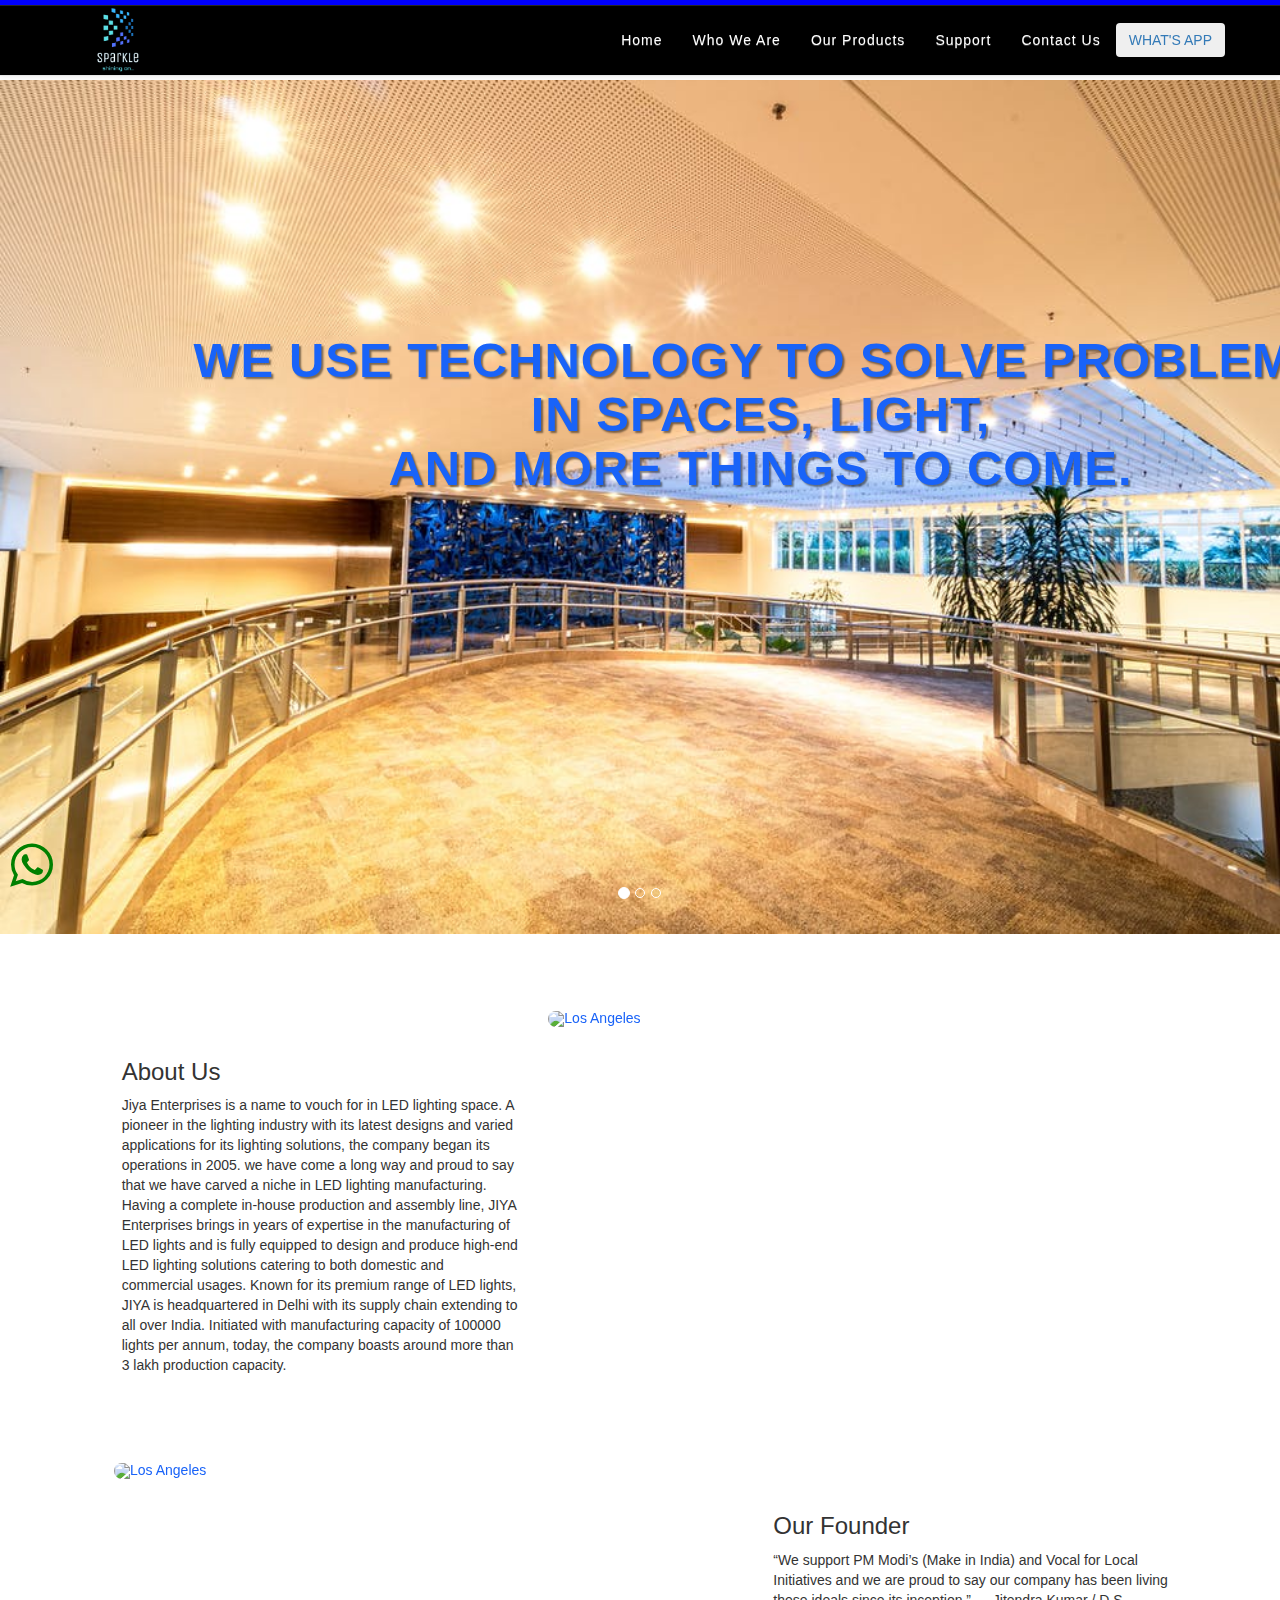
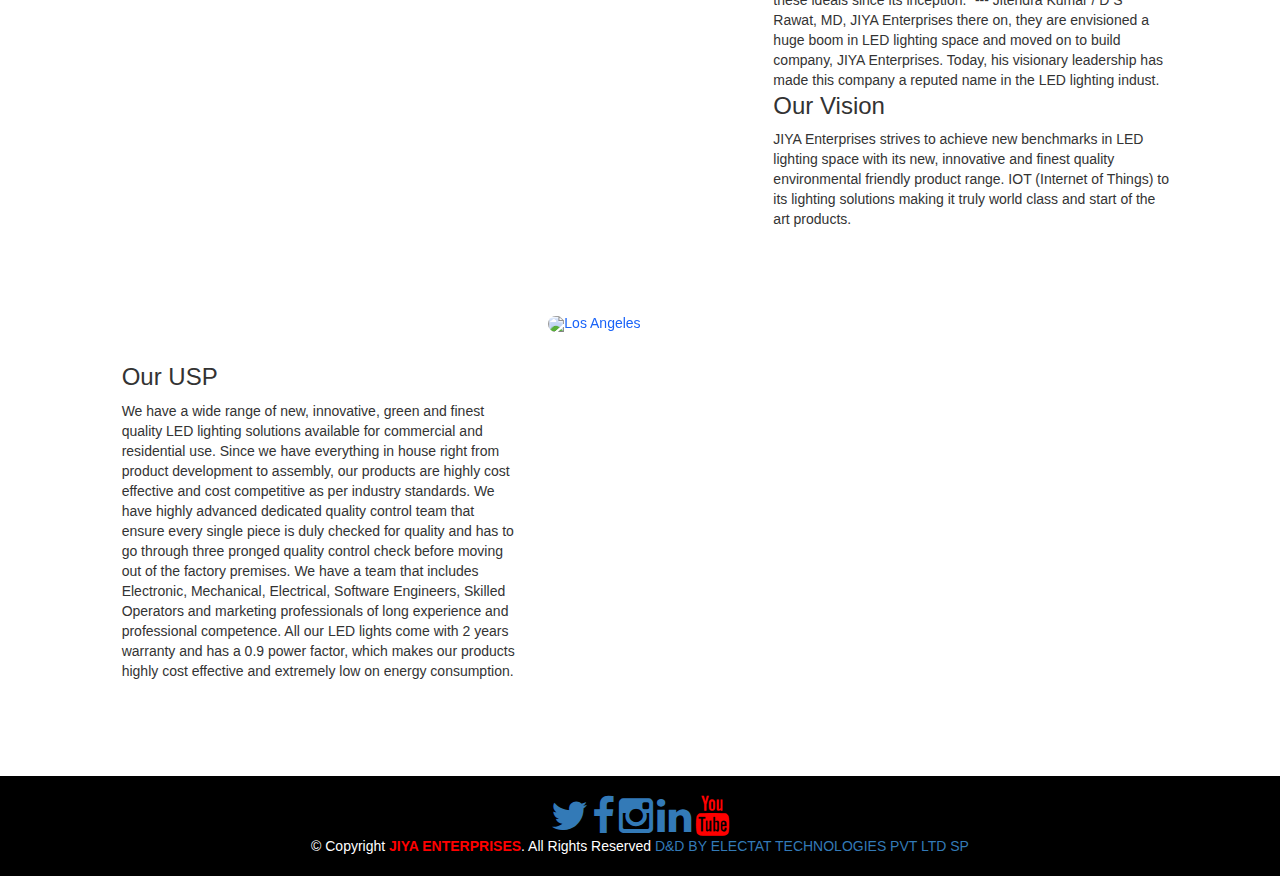
==== commit 93060cae: "ok" ====
--- a/index.html
+++ b/index.html
@@ -146,79 +146,204 @@
           <span class="sr-only">Next</span>
         </a>
       </div> -->
-        <section class="main-heading" id="home" >
-
-            <div id="myCarousel" class="carousel slide" data-ride="carousel">
-    <!-- Indicators -->
-    <ol class="carousel-indicators">
-      <li data-target="#myCarousel" data-slide-to="0" class="active"></li>
-      <li data-target="#myCarousel" data-slide-to="1"></li>
-      <li data-target="#myCarousel" data-slide-to="2"></li>
-    </ol>
+         
+
+      <section class="main-heading" id="home" >
+
+        <div id="myCarousel" class="carousel slide" data-ride="carousel">
+<!-- Indicators -->
+<ol class="carousel-indicators">
+  <li data-target="#myCarousel" data-slide-to="0" class="active"></li>
+  <li data-target="#myCarousel" data-slide-to="1"></li>
+  <li data-target="#myCarousel" data-slide-to="2"></li>
+</ol>
 <div class="container" style="position: absolute; z-index: 1;">
-                    <div class="row">
-                        <div class=" col-md-12 col-sm-12 text-center textheader">
-                           <h1 class="main-heading-title main-element themecolor " >We use Technology to Solve Problems<br> in Lighting.</h1>
-                            
-                            <div class="btn-bar">
-                                <!-- <a href="#about" class="btn btn-custom theme_background_color">Get Started</a> -->
-<!--                                 <a href="#contact" class="btn btn-custom-outline">Contact Us</a> -->
-                            </div>
+                <div class="row">
+                    <div class=" col-md-12 col-sm-12 text-center textheader">
+                       <h1 class="main-heading-title main-element themecolor " >We Use Technology To Solve Problems<br> In Spaces, Light, <br>And More Things To Come.</h1>
+                        
+                        <div class="btn-bar">
+                            <!-- <a href="#about" class="btn btn-custom theme_background_color">Get Started</a> -->
+                            <!-- <a href="#contact" class="btn btn-custom-outline">Contact Us</a> -->
                         </div>
                     </div>
                 </div>
-    <!-- Wrapper for slides -->
-    <div class="carousel-inner">
-      <div class="item active">
-        <img src="img/img5.jpeg" alt="Los Angeles" style="width:100%;">
-      </div>
-
-      <div class="item">
-        <img src="img/img6.jpeg" alt="Chicago" style="width:100%;">
-      </div>
-    
-      <div class="item">
-        <img src="img/img7.jpeg" alt="New york" style="width:100%;">
-      </div>
-    </div>
-
-   
-  </div>
-
-
-            <!-- <div class="overlay" id ="overlaytop" style="background-image: url('img/img6.jpeg') ;background-size: cover;">
-                
-            </div> -->
-           
-
-        </section>
-
-        <!-- [/MAIN-HEADING]
- ============================================================================================================================-->
-<!--  <div style="background-color: black;">
-    <h1 class="main-element themecolor neonText pulsate" style="font-size: 255PX;
-    text-align: center;" id="lightSpaces" >LIGHT<br> SPACES</h1>
-
-    
-</div> -->
+            </div>
+<!-- Wrapper for slides -->
+<div class="carousel-inner">
+  <div class="item active">
+    <img src="img/img5.jpeg" alt="Los Angeles" style="width:100%;">
+  </div>
+
+  <div class="item">
+    <img src="img/img6.jpeg" alt="Chicago" style="width:100%;">
+  </div>
+
+  <div class="item">
+    <img src="img/img7.jpeg" alt="New york" style="width:100%;">
+  </div>
+</div>
+
+
+</div>
+
+
+        <!-- <div class="overlay" id ="overlaytop" style="background-image: url('img/img6.jpeg') ;background-size: cover;">
+            
+        </div> -->
+       
+
+    </section>
+
+    <!-- [/MAIN-HEADING]
+============================================================================================================================-->
+<div style="background-color: black;">
+<!-- <h1 class="main-element themecolor neonText pulsate" style="font-size: 255PX;
+text-align: center;" id="lightSpaces" >LIGHT<br> SPACES</h1> -->
+
+
+</div>
 
 <div class="container-fluid" >
 <div class="row">
+<div class="col-md-1 col-sm12">
+</div>
+<div class="col-md-4 col-sm12">
+    <!-- <h3 class="main-heading-title main-element themecolor" style="padding: 30% 0 0 0;
+font-size: 20px; color: black;">
+About Us
+</h3> -->
+<p 
+class="main-heading-text " style="font-size: 13px; text-align: justify; padding-top: 26.5%;"> 
+<h3>About Us</h3> Jiya Enterprises is a name to vouch for in LED lighting space. A pioneer in the lighting industry with its latest designs and varied applications for its lighting solutions, the company began its operations in 2005. we have come a long way and proud to say that we have carved a niche in LED lighting manufacturing. Having a complete in-house production and assembly line, JIYA Enterprises brings in years of expertise in the manufacturing of LED lights and is fully equipped to design and produce high-end LED lighting solutions catering to both domestic and commercial usages.
+Known for its premium range of LED lights, JIYA is headquartered in Delhi with its supply chain extending to all over India. Initiated with manufacturing capacity of 100000 lights per annum, today, the company boasts around more than 3 lakh production capacity.  
+
+
+</p>
+</div>
+<div class="col-md-7 col-sm12" style="z-index: 15000; padding-top: 6%; padding-right: 114px;">
+  <div id="myCarousel" class="carousel slide" data-ride="carousel">
+<!-- Indicators -->
+<ol class="carousel-indicators">
+  <li data-target="#myCarousel" data-slide-to="0" class="active"></li>
+  <li data-target="#myCarousel" data-slide-to="1"></li>
+  <li data-target="#myCarousel" data-slide-to="2"></li>
+</ol>
+
+<!-- Wrapper for slides -->
+<div class="carousel-inner">
+  <div class="item active">
+    <img src="img/A-Light-Orion-1.jpg" alt="Los Angeles" style="width:100%; border-radius: 20px;">
+  </div>
+
+  <div class="item">
+    <img src="img/led-lights-crows-nest-sydney.jpg" alt="Chicago" style="width:100%; border-radius: 20px;">
+  </div>
+
+  <div class="item">
+    <img src="img/2N9A5896-HDR-Edit.jpg" alt="New york" style="width:100%; border-radius: 20px;">
+  </div>
+</div>
+
+<!-- Left and right controls -->
+<!-- <a class="left carousel-control" href="#myCarousel" data-slide="prev">
+  <span class="glyphicon"><</span>
+  <span class="sr-only">Previous</span>
+</a>
+<a class="right carousel-control" href="#myCarousel" data-slide="next">
+  <span class="glyphicon ">></span>
+  <span class="sr-only">Next</span>
+</a> -->
+</div>
+</div>
+
+
+</div>
+
+
+</div>
+</div>
+<!-- fuohfuirhuiro -->
+<div class="container-fluid" >
+<div class="row "style="float: left; ">
+  <div class="col-md-1 col-sm12">
+  </div>
+  <div class="col-md-4 col-sm12"  style="margin-top: 108px; float: right; margin-right: 95px;">
+      <!-- <h3 class="main-heading-title main-element themecolor" style="padding: 30% 0 0 0;
+  font-size: 20px; color: black;">
+About Us
+</h3> -->
+<p 
+class="main-heading-text " style="font-size: 13px; text-align: justify; padding-top: 26.5%; float: left; "> 
+<h3>Our Founder</h3>“We support PM Modi’s (Make in India) and Vocal for Local Initiatives and we are proud to say our company has been living these ideals since its inception.” --- Jitendra Kumar / D S Rawat, MD, JIYA Enterprises there on, they are envisioned a huge boom in LED lighting space and moved on to build company, JIYA Enterprises. Today, his visionary leadership has made this company a reputed name in the LED lighting indust.
+<h3 style="margin-top: 3px;">Our Vision</h3>JIYA Enterprises strives to achieve new benchmarks in LED lighting space with its new, innovative and finest quality environmental friendly product range. IOT (Internet of Things) to its lighting solutions making it truly world class and start of the art products.  
+
+
+</p>
+  </div>
+  <div class="col-md-7 col-sm12" style="z-index: 15000; padding-top: 6%; padding-left: 114px; ">
+    <div id="myCarousel" class="carousel slide" data-ride="carousel">
+  <!-- Indicators -->
+  <ol class="carousel-indicators">
+    <li data-target="#myCarousel" data-slide-to="0" class="active"></li>
+    <li data-target="#myCarousel" data-slide-to="1"></li>
+    <li data-target="#myCarousel" data-slide-to="2"></li>
+  </ol>
+
+  <!-- Wrapper for slides -->
+  <div class="carousel-inner" >
+    <div class="item active" >
+      <img src="img/A-Light-Orion-1.jpg" alt="Los Angeles" style="width:100%; border-radius: 20px;">
+    </div>
+
+    <div class="item">
+      <img src="img/led-lights-crows-nest-sydney.jpg" alt="Chicago" style="width:100%; border-radius: 20px">
+    </div>
+  
+    <div class="item">
+      <img src="img/2N9A5896-HDR-Edit.jpg" alt="New york" style="width:100%; border-radius: 20px;">
+    </div>
+  </div>
+
+  <!-- Left and right controls -->
+  <!-- <a class="left carousel-control" href="#myCarousel" data-slide="prev">
+    <span class="glyphicon"><</span>
+    <span class="sr-only">Previous</span>
+  </a>
+  <a class="right carousel-control" href="#myCarousel" data-slide="next">
+    <span class="glyphicon ">></span>
+    <span class="sr-only">Next</span>
+  </a> -->
+</div>
+</div>
+
+
+</div>
+
+
+</div>
+<!-- cnjbfjrhf -->
+<div class="container-fluid" >
+    <div class="row">
     <div class="col-md-1 col-sm12">
     </div>
     <div class="col-md-4 col-sm12">
-<!--         <h3 class="main-heading-title main-element themecolor" style="padding-top: 100px;
+        <!-- <h3 class="main-heading-title main-element themecolor" style="padding: 30% 0 0 0;
     font-size: 20px; color: black;">
- About Us
-</h3> -->
- <p class="main-heading-text " style="font-size: 13px; text-align: justify; padding-top: 26.5%;">  
-   <h3>About Us</h3> Jiya Enterprises is a name to vouch for in LED lighting space. A pioneer in the lighting industry with its latest designs and varied applications for its lighting solutions, the company began its operations in 2005. we have come a long way and proud to say that we have carved a niche in LED lighting manufacturing. Having a complete in-house production and assembly line, JIYA Enterprises brings in years of expertise in the manufacturing of LED lights and is fully equipped to design and produce high-end LED lighting solutions catering to both domestic and commercial usages.
-  Known for its premium range of LED lights, JIYA is headquartered in Delhi with its supply chain extending to all over India. Initiated with manufacturing capacity of 100000 lights per annum, today, the company boasts around more than 3 lakh production capacity.  
-
-
-</p>
-    </div>
-    <div class="col-md-7 col-sm12" style="z-index: 15000; padding-top: 6%;">
+    About Us
+    </h3> -->
+    <p 
+    class="main-heading-text " style="font-size: 13px; text-align: justify; padding-top: 26.5%;"> 
+    <h3>Our USP</h3>  We have a wide range of new, innovative, green and finest quality LED lighting solutions available for commercial and residential use.
+    Since we have everything in house right from product development to assembly, our products are highly cost effective and cost competitive as per industry standards.
+    We have highly advanced dedicated quality control team that ensure every single piece is duly checked for quality and has to go through three pronged quality control check before moving out of the factory premises.
+    We have a team that includes Electronic, Mechanical, Electrical, Software Engineers, Skilled Operators and marketing professionals of long experience and professional competence.
+    All our LED lights come with 2 years warranty and has a 0.9 power factor, which makes our products highly cost effective and extremely low on energy consumption. 
+    
+    
+    </p>
+    </div>
+    <div class="col-md-7 col-sm12" style="z-index: 15000; padding-top: 6%; padding-right: 114px;">
       <div id="myCarousel" class="carousel slide" data-ride="carousel">
     <!-- Indicators -->
     <ol class="carousel-indicators">
@@ -226,22 +351,22 @@
       <li data-target="#myCarousel" data-slide-to="1"></li>
       <li data-target="#myCarousel" data-slide-to="2"></li>
     </ol>
-
+    
     <!-- Wrapper for slides -->
     <div class="carousel-inner">
       <div class="item active">
-        <img src="img/A-Light-Orion-1.jpg" alt="Los Angeles" style="width:100%; border-radius: 0 50px 0px 50px;">
+        <img src="img/A-Light-Orion-1.jpg" alt="Los Angeles" style="width:100%; border-radius: 20px;">
       </div>
-
+    
       <div class="item">
-        <img src="img/led-lights-crows-nest-sydney.jpg" alt="Chicago" style="width:100%; border-radius: 0 50px 0px 50px;">
+        <img src="img/led-lights-crows-nest-sydney.jpg" alt="Chicago" style="width:100%; border-radius: 20px;">
       </div>
     
       <div class="item">
-        <img src="img/2N9A5896-HDR-Edit.jpg" alt="New york" style="width:100%; border-radius: 0 50px 0px 50px;">
+        <img src="img/2N9A5896-HDR-Edit.jpg" alt="New york" style="width:100%; border-radius: 20px;">
       </div>
     </div>
-
+    
     <!-- Left and right controls -->
     <!-- <a class="left carousel-control" href="#myCarousel" data-slide="prev">
       <span class="glyphicon"><</span>
@@ -251,454 +376,60 @@
       <span class="glyphicon ">></span>
       <span class="sr-only">Next</span>
     </a> -->
-  </div>
-</div>
-
-
-</div>
-
+    </div>
+    </div>
+    
+    
+    </div>
+    
+    
+    </div>
  
-</div>
-
-
-
-
-
-
-<div class="container-fluid"></div>
-
-
-    <div id="60bf8a9b5d014" class="component page-object group" data-container-id="60bf84695d00a" style="position: absolute; z-index: 125; left: 80px; top: 1700px; transform: rotate(0deg); height: 1px; width: 1px; transform-origin: 576.5px 765px; opacity: 1; pointer-events: auto; cursor: inherit; border: none; background-color: transparent; background-image: none; box-shadow: none; transition-property: none;"><div id="60bf8ac65d018" class="component page-object group" data-container-id="60bf8a9b5d014" style="position: absolute; z-index: 74; left: 0px; top: 0px; transform: rotate(0deg); height: 1px; width: 1px; transform-origin: 495.5px 470.5px; opacity: 1; pointer-events: auto; cursor: inherit; border: none; background-color: transparent; background-image: none; box-shadow: none; transition-property: none;"><div id="60d4c97b82e35" class="component page-object image" data-container-id="60bf8ac65d018" style="position: absolute; left: 28px; top: 0px; transform: translate(0px, 0px) rotate(0deg) scale(1, 1); opacity: 1; pointer-events: auto; cursor: inherit; transition-property: none; mix-blend-mode: normal; z-index: 68;"><img id="tubelight" width="963" height="582" src="img/ll8-cpd.png" style="display: block; transform: scale(1, 1); width: 963px; height: 582px; transform-origin: center center; border-width: 0px; transition-property: none;"></div><div id="60be35b8cbc62" class="component page-object image" data-container-id="60bf8ac65d018" style="position: absolute; left: 0px; top: 83px; transform: translate(0px, -25px) rotate(0deg) scale(1, 1); opacity: 0; display: none; pointer-events: none; cursor: inherit; transition-property: none; mix-blend-mode: normal; z-index: 67;"><img width="872" height="564" src="https://media-s3-us-east-1.ceros.com/acuity-brands/images/2021/06/07/b40dae9ce4fc9f057e521e7e8c223527/light-product.png?imageOpt=1" style="display: block; transform: scale(1, 1); width: 872px; height: 564px; transform-origin: center center; border-width: 0px; transition-property: none;"></div><div id="60be817e78e53" class="component page-object group" data-container-id="60bf8ac65d018" style="position: absolute; z-index: 70; left: 122px; top: 425px; transform: rotate(0deg); height: 1px; width: 1px; transform-origin: 258px 258px; opacity: 0; pointer-events: none; cursor: inherit; border: none; background-color: transparent; background-image: none; box-shadow: none; transition-property: none; display: none;"><a id="60c3741f4cd2b" class="component page-object hotspot" style="position: absolute; left: 0px; top: 0px; transform: rotate(0deg); width: 516px; height: 516px; transform-origin: center center; pointer-events: auto; cursor: pointer; transition-property: none; background-color: transparent; z-index: 65;"  data-container-id="60be817e78e53"></a><div id="60be80b778e4f" class="custom-path-container shape page-object" aria-hidden="true" data-container-id="60be817e78e53" style="position: absolute; left: 1px; top: 4px; transform: rotate(0deg); width: 511px; height: 511px; transform-origin: center center; opacity: 1; transition-property: none; z-index: 63;"><svg id="60be80b778e4f-circle-svg" name="60be80b778e4f-circle-svg" overflow="visible" xmlns="http://www.w3.org/2000/svg" class="custom-path-component" aria-hidden="true" style="transition-property: none;">
-  <linearGradient id="60be80b778e4f-circle-svg-gradient" x1="50%" y1="100%" x2="50%" y2="0%">
-    <stop id="60be80b778e4f-circle-svg-gradient-stop0" offset="0%" style="stop-opacity: 1; stop-color: rgba(0, 0, 0, 0.5); transition-property: none;"></stop>
-    <stop id="60be80b778e4f-circle-svg-gradient-stop1" offset="100%" style="stop-opacity: 1; stop-color: rgba(0, 0, 0, 0.5); transition-property: none;"></stop>
-  </linearGradient>
-  <ellipse cx="255.5" cy="255.5" rx="255.5" ry="255.5" filter="" fill="url(#60be80b778e4f-circle-svg-gradient)" pointer-events="auto" transform="" style="pointer-events: auto; cursor: inherit; stroke-width: 0px; transition-property: none;"></ellipse>
-
-<animate attributeName="placeholder" fill="freeze" keyTimes="0;1" calcMode="spline" values="0;0" keySplines="0 0 1 1" begin="0s" dur="0s"></animate></svg>
-</div><div id="60be80c878e51" class="component page-object text" data-container-id="60be817e78e53" style="position: absolute; left: 81px; top: 217px; transform: rotate(0deg); width: 352px; height: 89px; transform-origin: center center; opacity: 1; pointer-events: auto; cursor: inherit; border: none; background-color: transparent; background-image: none; box-shadow: none; transition-property: none; filter: blur(0px); text-transform: uppercase; font-weight: 400; font-style: normal; font-size: 34px; color: rgb(0, 0, 0); z-index: 64; font-family: Roboto; overflow: visible; white-space: pre-line; text-align: center; padding: 0px; line-height: 54px;"><h1 style="position: relative; top: -12px; padding-left: 1%; padding-right: 1%;"><span style="color:#FFFFFF;font-weight:700;position:relative;"></span></h1></div></div><div id="FirstCircleDiv" class="component page-object image" data-container-id="60bf8ac65d018" style="position: absolute; left: 123px; top: 429px; transform: rotate(0deg); opacity: 1; pointer-events: auto; cursor: inherit; transition-property: none; mix-blend-mode: normal; z-index: 69;"><img id="firstCircle"width="511" height="511" src="img/home-lights-circle.png" style="display: block; transform: scale(1, 1); width: 511px; height: 511px; transform-origin: center center; border-width: 0px; transition-property: none;"></div></div><div id="60c371244cd29" class="component page-object" data-container-id="60bf8a9b5d014" style="position: absolute; left: 156px; top: 299px; transform: rotate(0deg); opacity: 1; pointer-events: auto; cursor: inherit; border: none; mix-blend-mode: normal; z-index: 73; transition-property: none;"><svg xmlns="http://www.w3.org/2000/svg" xmlns:xlink="http://www.w3.org/1999/xlink" version="1.1" id="Layer_160c371244cd29" x="0px" y="0px" viewBox="0 0 822 248.4" style="width: 504px; height: 152px; display: block; transform: scale(1, 1); transition-property: none;" xml:space="preserve" aria-hidden="true" width="504" height="152"><defs><linearGradient class="cerosgradient" data-cerosgradient="true" id="CerosGradient_idb5fc54075" gradientUnits="userSpaceOnUse" x1="50%" y1="100%" x2="50%" y2="0%"><stop offset="0%" stop-color="#d1d1d1" style="transition-property: none;"></stop><stop offset="100%" stop-color="#d1d1d1" style="transition-property: none;"></stop></linearGradient><linearGradient></linearGradient></defs>
-<style type="text/css">
-    .st0-60c371244cd29{fill:none;stroke:#969596;stroke-miterlimit:10;}
-</style>
-<g id="Group_8860c371244cd29" transform="translate(-133.039 -61.018)">
-    <path id="Path_6760c371244cd29" class="st0-60c371244cd29" d="M257.7,299.1H133.5V64.9" style="transition-property: none;"></path>
-    <path id="Path_6860c371244cd29" class="st0-60c371244cd29" d="M313.8,299.1V64.9" style="transition-property: none;"></path>
-    <path id="Path_6960c371244cd29" class="st0-60c371244cd29" d="M874.1,299.1V64.9" style="transition-property: none;"></path>
-    <path id="Path_7060c371244cd29" class="st0-60c371244cd29" d="M807.4,65.3h144.9" style="transition-property: none;"></path>
-    <path id="Path_7160c371244cd29" class="st0-60c371244cd29" d="M608.3,299.1V64.9" style="transition-property: none;"></path>
-    <path id="Path_7260c371244cd29" class="st0-60c371244cd29" d="M755.9,299.1V64.9" style="transition-property: none;"></path>
-    <path id="Path_7360c371244cd29" class="st0-60c371244cd29" d="M461.5,193h77.3V274c-4.7,6.9-13.9,13.3-27.3,19.4c-13.5,6.1-30,9.1-49.6,9.1   c-25.8,0-46.7-9.5-62.8-28.6S375,230,375,199.4v-38.3c0-29.4,7.8-53.3,23.4-71.8s35.9-27.8,60.9-27.8c23.8,0,42.8,6.4,56.8,19.2   s21.1,29.4,21.4,49.6l-0.3,1" style="transition-property: none;"></path>
-    <line id="Line_260c371244cd29" class="st0-60c371244cd29" x1="608.2" y1="182.1" x2="757.1" y2="182.1"></line>
-</g>
-</svg></div><div id="secondCircleDiv" class="component page-object group" data-container-id="60bf8a9b5d014" style="position: absolute; z-index: 72; left: 580px; top: 897px; transform: rotate(0deg); height: 1px; width: 1px; transform-origin: 350px 316.5px; opacity: 1; pointer-events: auto; cursor: inherit; border: none; background-color: transparent; background-image: none; box-shadow: none; transition-property: none;"><div id="60be3681cbc66" class="component page-object image" data-container-id="60bf8ab95d017" style="position: absolute; left: 0px; top: 0px; transform: rotate(0deg); opacity: 1; pointer-events: auto; cursor: inherit; transition-property: none; mix-blend-mode: normal; z-index: 58;"><img id="spaces" width="700" height="152" src="https://media-s3-us-east-1.ceros.com/acuity-brands/images/2021/06/07/221942528235181aa6972da9c17d3e29/words-lights-dark.png?imageOpt=1&amp;fit=bounds&amp;width=977" style="display: block; transform: scale(1, 1); width: 700px; height: 152px; transform-origin: center center; border-width: 0px; transition-property: none;"></div><div id="60be82ca78e54" class="component page-object group" data-container-id="60bf8ab95d017" style="position: absolute; z-index: 61; left: 56px; top: 121px; transform: rotate(0deg); height: 1px; width: 1px; transform-origin: 255.5px 255.5px; opacity: 0; display: none; pointer-events: none; cursor: inherit; border: none; background-color: transparent; background-image: none; box-shadow: none; transition-property: none;"><a id="60c374444cd2c" class="component page-object hotspot" style="position: absolute; left: 0px; top: 0px; transform: rotate(0deg); width: 511px; height: 511px; transform-origin: center center; pointer-events: auto; cursor: pointer; transition-property: none; background-color: transparent; z-index: 56;" href="https://www.acuitybrands.com/who-we-are/intelligent-spaces-group" data-container-id="60be82ca78e54"></a><div id="60be82ca78e56" class="custom-path-container shape page-object" aria-hidden="true" data-container-id="60be82ca78e54" style="position: absolute; left: 0px; top: 5px; transform: rotate(0deg); width: 506px; height: 506px; transform-origin: center center; opacity: 1; transition-property: none; z-index: 54;"><svg id="60be82ca78e56-circle-svg" name="60be82ca78e56-circle-svg" overflow="visible" xmlns="http://www.w3.org/2000/svg" class="custom-path-component" aria-hidden="true" style="transition-property: none;">
-  <linearGradient id="60be82ca78e56-circle-svg-gradient" x1="50%" y1="100%" x2="50%" y2="0%">
-    <stop id="60be82ca78e56-circle-svg-gradient-stop0" offset="0%" style="stop-opacity: 1; stop-color: rgba(0, 0, 0, 0.5); transition-property: none;"></stop>
-    <stop id="60be82ca78e56-circle-svg-gradient-stop1" offset="100%" style="stop-opacity: 1; stop-color: rgba(0, 0, 0, 0.5); transition-property: none;"></stop>
-  </linearGradient>
-  <ellipse cx="253" cy="253" rx="253" ry="253" filter="" fill="url(#60be82ca78e56-circle-svg-gradient)" pointer-events="auto" transform="" style="pointer-events: auto; cursor: inherit; stroke-width: 0px; transition-property: none;"></ellipse>
-
-<animate attributeName="placeholder" fill="freeze" keyTimes="0;1" calcMode="spline" values="0;0" keySplines="0 0 1 1" begin="0s" dur="0s"></animate></svg>
-</div><div id="60be82ca78e55" class="component page-object text" data-container-id="60be82ca78e54" style="position: absolute; left: 3px; top: 217px; transform: rotate(0deg); width: 504px; height: 90px; transform-origin: center center; opacity: 1; pointer-events: auto; cursor: inherit; border: none; background-color: transparent; background-image: none; box-shadow: none; transition-property: none; filter: blur(0px); text-transform: none; font-weight: 400; font-style: normal; font-size: 34px; color: rgb(0, 0, 0); z-index: 55;"></div></div><div id="60d4832083513" class="component page-object image" data-container-id="60bf8ab95d017" style="position: absolute; left: 56px; top: 126px; transform: rotate(0deg); opacity: 1; pointer-events: auto; cursor: inherit; transition-property: none; mix-blend-mode: normal; z-index: 60;"><img id="circletwo" width="507" height="507" src="img/home-spaces-circle-f.png" style="display: block; transform: scale(1, 1); width: 507px; height: 507px; transform-origin: center center; border-width: 0px; transition-property: none;"></div><div id="60be365bcbc65" class="component page-object image" data-container-id="60bf8ab95d017" style="position: absolute; left: 56px; top: 126px; transform: rotate(0deg); opacity: 0; display: none; pointer-events: none; cursor: inherit; transition-property: none; mix-blend-mode: normal; z-index: 59;"><img width="507" height="507" src="img/home-spaces-circle-f.png" style="display: block; transform: scale(1, 1); width: 507px; height: 507px; transform-origin: center center; border-width: 0px; transition-property: none;"></div></div></div>
-
-
-
-
-
-
-
-
-
-
-
-
-
-
-
-
-
-<!--
-
-
-<SECTION>
-<div class="container-fluid">
-<div id="animationtrack" class="component page-object group"  style="position: absolute; z-index: 124; left: 158px; top: 3236px; transform: rotate(0deg); height: 1px; width: 1px; transform-origin: 642.5px 280px; opacity: 1; pointer-events: auto; cursor: inherit; border: none; background-color: transparent; background-image: none; box-shadow: none; transition-property: none;"><div id="60bf89935d012" class="component page-object group" data-container-id="60be383bcbc6f" style="position: absolute; z-index: 50; left: 113px; top: 0px; transform: rotate(0deg); height: 1px; width: 1px; transform-origin: 278px 280px; opacity: 1; pointer-events: auto; cursor: inherit; border: none; background-color: transparent; background-image: none; box-shadow: none; transition-property: none;"><div id="60be3819cbc6e" class="component page-object" data-container-id="60bf89935d012" style="position: absolute; left: 242px; top: 0px; transform: rotate(0deg) scale(1, 1); opacity: 1; pointer-events: auto; cursor: inherit; transform-origin: 154.5px 126.5px; border: none; mix-blend-mode: normal; z-index: 36; transition-property: none;"><svg xmlns="http://www.w3.org/2000/svg" xmlns:xlink="http://www.w3.org/1999/xlink" version="1.1" x="0px" y="0px" width="309" height="253" viewBox="0 0 374.5 305.8" style="overflow: visible; width: 309px; height: 253px; display: block; transform: scale(1, 1); transition-property: none;" xml:space="preserve" aria-hidden="true">
-<style type="text/css">
-    .st0-60be3819cbc6e{clip-path:url(#SVGID_2_60be3819cbc6e);}
-    .st1-60be3819cbc6e{fill:#6AE692;}
-    .st2-60be3819cbc6e{clip-path:url(#SVGID_4_);}
-</style>
-<defs><linearGradient class="cerosgradient" data-cerosgradient="true" id="CerosGradient_idfe38ec729" gradientUnits="userSpaceOnUse" x1="50%" y1="100%" x2="50%" y2="0%"><stop offset="0%" stop-color="#d1d1d1" style="transition-property: none;"></stop><stop offset="100%" stop-color="#d1d1d1" style="transition-property: none;"></stop></linearGradient><linearGradient></linearGradient>
-</defs>
-<g>
-    <defs>
-        <circle id="SVGID_1_60be3819cbc6e" cx="179.1" cy="152.4" r="152.4" style="transition-property: none;"></circle>
-    </defs>
-    <clipPath id="SVGID_2_60be3819cbc6e">
-        <use xlink:href="#SVGID_1_60be3819cbc6e" style="overflow:visible;"></use>
-    </clipPath>
-    <g class="st0-60be3819cbc6e">
-        <g>
-            <path class="st1-60be3819cbc6e" d="M4.7,0.9H0.4C0.2,0.9,0,0.7,0,0.5s0.2-0.4,0.4-0.4h4.3c0.2,0,0.4,0.2,0.4,0.4S4.9,0.9,4.7,0.9z" style="transition-property: none;"></path>
-            <path class="st1-60be3819cbc6e" d="M361.3,0.9h-8.5c-0.2,0-0.4-0.2-0.4-0.4s0.2-0.4,0.4-0.4h8.5c0.2,0,0.4,0.2,0.4,0.4S361.5,0.9,361.3,0.9z      M344.3,0.9h-8.5c-0.2,0-0.4-0.2-0.4-0.4s0.2-0.4,0.4-0.4h8.5c0.2,0,0.4,0.2,0.4,0.4S344.6,0.9,344.3,0.9z M327.4,0.9h-8.5     c-0.2,0-0.4-0.2-0.4-0.4s0.2-0.4,0.4-0.4h8.5c0.2,0,0.4,0.2,0.4,0.4S327.6,0.9,327.4,0.9z M310.4,0.9h-8.5     c-0.2,0-0.4-0.2-0.4-0.4s0.2-0.4,0.4-0.4h8.5c0.2,0,0.4,0.2,0.4,0.4S310.6,0.9,310.4,0.9z M293.4,0.9h-8.5     c-0.2,0-0.4-0.2-0.4-0.4s0.2-0.4,0.4-0.4h8.5c0.2,0,0.4,0.2,0.4,0.4S293.6,0.9,293.4,0.9z M276.4,0.9h-8.5     c-0.2,0-0.4-0.2-0.4-0.4s0.2-0.4,0.4-0.4h8.5c0.2,0,0.4,0.2,0.4,0.4S276.6,0.9,276.4,0.9z M259.4,0.9h-8.5     c-0.2,0-0.4-0.2-0.4-0.4s0.2-0.4,0.4-0.4h8.5c0.2,0,0.4,0.2,0.4,0.4S259.6,0.9,259.4,0.9z M242.4,0.9h-8.5     c-0.2,0-0.4-0.2-0.4-0.4s0.2-0.4,0.4-0.4h8.5c0.2,0,0.4,0.2,0.4,0.4S242.7,0.9,242.4,0.9z M225.5,0.9H217c-0.2,0-0.4-0.2-0.4-0.4     s0.2-0.4,0.4-0.4h8.5c0.2,0,0.4,0.2,0.4,0.4S225.7,0.9,225.5,0.9z M208.5,0.9H200c-0.2,0-0.4-0.2-0.4-0.4s0.2-0.4,0.4-0.4h8.5     c0.2,0,0.4,0.2,0.4,0.4S208.7,0.9,208.5,0.9z M191.5,0.9H183c-0.2,0-0.4-0.2-0.4-0.4s0.2-0.4,0.4-0.4h8.5c0.2,0,0.4,0.2,0.4,0.4     S191.7,0.9,191.5,0.9z M174.5,0.9H166c-0.2,0-0.4-0.2-0.4-0.4s0.2-0.4,0.4-0.4h8.5c0.2,0,0.4,0.2,0.4,0.4S174.7,0.9,174.5,0.9z      M157.5,0.9H149c-0.2,0-0.4-0.2-0.4-0.4s0.2-0.4,0.4-0.4h8.5c0.2,0,0.4,0.2,0.4,0.4S157.8,0.9,157.5,0.9z M140.5,0.9h-8.5     c-0.2,0-0.4-0.2-0.4-0.4s0.2-0.4,0.4-0.4h8.5c0.2,0,0.4,0.2,0.4,0.4S140.8,0.9,140.5,0.9z M123.6,0.9h-8.5     c-0.2,0-0.4-0.2-0.4-0.4s0.2-0.4,0.4-0.4h8.5c0.2,0,0.4,0.2,0.4,0.4S123.8,0.9,123.6,0.9z M106.6,0.9h-8.5     c-0.2,0-0.4-0.2-0.4-0.4s0.2-0.4,0.4-0.4h8.5c0.2,0,0.4,0.2,0.4,0.4S106.8,0.9,106.6,0.9z M89.6,0.9h-8.5c-0.2,0-0.4-0.2-0.4-0.4     s0.2-0.4,0.4-0.4h8.5c0.2,0,0.4,0.2,0.4,0.4S89.8,0.9,89.6,0.9z M72.6,0.9h-8.5c-0.2,0-0.4-0.2-0.4-0.4s0.2-0.4,0.4-0.4h8.5     c0.2,0,0.4,0.2,0.4,0.4S72.8,0.9,72.6,0.9z M55.6,0.9h-8.5c-0.2,0-0.4-0.2-0.4-0.4s0.2-0.4,0.4-0.4h8.5c0.2,0,0.4,0.2,0.4,0.4     S55.9,0.9,55.6,0.9z M38.6,0.9h-8.5c-0.2,0-0.4-0.2-0.4-0.4s0.2-0.4,0.4-0.4h8.5c0.2,0,0.4,0.2,0.4,0.4S38.9,0.9,38.6,0.9z      M21.7,0.9h-8.5c-0.2,0-0.4-0.2-0.4-0.4s0.2-0.4,0.4-0.4h8.5c0.2,0,0.4,0.2,0.4,0.4S21.9,0.9,21.7,0.9z" style="transition-property: none;"></path>
-            <path class="st1-60be3819cbc6e" d="M374.1,0.9h-4.3c-0.2,0-0.4-0.2-0.4-0.4s0.2-0.4,0.4-0.4h4.3c0.2,0,0.4,0.2,0.4,0.4S374.3,0.9,374.1,0.9z" style="transition-property: none;"></path>
-        </g>
-        <g>
-            <path class="st1-60be3819cbc6e" d="M4.7,18.8H0.4c-0.2,0-0.4-0.2-0.4-0.4C0,18.2,0.2,18,0.4,18h4.3c0.2,0,0.4,0.2,0.4,0.4     C5.1,18.6,4.9,18.8,4.7,18.8z" style="transition-property: none;"></path>
-            <path class="st1-60be3819cbc6e" d="M361.3,18.8h-8.5c-0.2,0-0.4-0.2-0.4-0.4c0-0.2,0.2-0.4,0.4-0.4h8.5c0.2,0,0.4,0.2,0.4,0.4     C361.7,18.6,361.5,18.8,361.3,18.8z M344.3,18.8h-8.5c-0.2,0-0.4-0.2-0.4-0.4c0-0.2,0.2-0.4,0.4-0.4h8.5c0.2,0,0.4,0.2,0.4,0.4     C344.7,18.6,344.6,18.8,344.3,18.8z M327.4,18.8h-8.5c-0.2,0-0.4-0.2-0.4-0.4c0-0.2,0.2-0.4,0.4-0.4h8.5c0.2,0,0.4,0.2,0.4,0.4     C327.8,18.6,327.6,18.8,327.4,18.8z M310.4,18.8h-8.5c-0.2,0-0.4-0.2-0.4-0.4c0-0.2,0.2-0.4,0.4-0.4h8.5c0.2,0,0.4,0.2,0.4,0.4     C310.8,18.6,310.6,18.8,310.4,18.8z M293.4,18.8h-8.5c-0.2,0-0.4-0.2-0.4-0.4c0-0.2,0.2-0.4,0.4-0.4h8.5c0.2,0,0.4,0.2,0.4,0.4     C293.8,18.6,293.6,18.8,293.4,18.8z M276.4,18.8h-8.5c-0.2,0-0.4-0.2-0.4-0.4c0-0.2,0.2-0.4,0.4-0.4h8.5c0.2,0,0.4,0.2,0.4,0.4     C276.8,18.6,276.6,18.8,276.4,18.8z M259.4,18.8h-8.5c-0.2,0-0.4-0.2-0.4-0.4c0-0.2,0.2-0.4,0.4-0.4h8.5c0.2,0,0.4,0.2,0.4,0.4     C259.8,18.6,259.6,18.8,259.4,18.8z M242.4,18.8h-8.5c-0.2,0-0.4-0.2-0.4-0.4c0-0.2,0.2-0.4,0.4-0.4h8.5c0.2,0,0.4,0.2,0.4,0.4     C242.8,18.6,242.7,18.8,242.4,18.8z M225.5,18.8H217c-0.2,0-0.4-0.2-0.4-0.4c0-0.2,0.2-0.4,0.4-0.4h8.5c0.2,0,0.4,0.2,0.4,0.4     C225.9,18.6,225.7,18.8,225.5,18.8z M208.5,18.8H200c-0.2,0-0.4-0.2-0.4-0.4c0-0.2,0.2-0.4,0.4-0.4h8.5c0.2,0,0.4,0.2,0.4,0.4     C208.9,18.6,208.7,18.8,208.5,18.8z M191.5,18.8H183c-0.2,0-0.4-0.2-0.4-0.4c0-0.2,0.2-0.4,0.4-0.4h8.5c0.2,0,0.4,0.2,0.4,0.4     C191.9,18.6,191.7,18.8,191.5,18.8z M174.5,18.8H166c-0.2,0-0.4-0.2-0.4-0.4c0-0.2,0.2-0.4,0.4-0.4h8.5c0.2,0,0.4,0.2,0.4,0.4     C174.9,18.6,174.7,18.8,174.5,18.8z M157.5,18.8H149c-0.2,0-0.4-0.2-0.4-0.4c0-0.2,0.2-0.4,0.4-0.4h8.5c0.2,0,0.4,0.2,0.4,0.4     C157.9,18.6,157.8,18.8,157.5,18.8z M140.5,18.8h-8.5c-0.2,0-0.4-0.2-0.4-0.4c0-0.2,0.2-0.4,0.4-0.4h8.5c0.2,0,0.4,0.2,0.4,0.4     C141,18.6,140.8,18.8,140.5,18.8z M123.6,18.8h-8.5c-0.2,0-0.4-0.2-0.4-0.4c0-0.2,0.2-0.4,0.4-0.4h8.5c0.2,0,0.4,0.2,0.4,0.4     C124,18.6,123.8,18.8,123.6,18.8z M106.6,18.8h-8.5c-0.2,0-0.4-0.2-0.4-0.4c0-0.2,0.2-0.4,0.4-0.4h8.5c0.2,0,0.4,0.2,0.4,0.4     C107,18.6,106.8,18.8,106.6,18.8z M89.6,18.8h-8.5c-0.2,0-0.4-0.2-0.4-0.4c0-0.2,0.2-0.4,0.4-0.4h8.5c0.2,0,0.4,0.2,0.4,0.4     C90,18.6,89.8,18.8,89.6,18.8z M72.6,18.8h-8.5c-0.2,0-0.4-0.2-0.4-0.4c0-0.2,0.2-0.4,0.4-0.4h8.5c0.2,0,0.4,0.2,0.4,0.4     C73,18.6,72.8,18.8,72.6,18.8z M55.6,18.8h-8.5c-0.2,0-0.4-0.2-0.4-0.4c0-0.2,0.2-0.4,0.4-0.4h8.5c0.2,0,0.4,0.2,0.4,0.4     C56,18.6,55.9,18.8,55.6,18.8z M38.6,18.8h-8.5c-0.2,0-0.4-0.2-0.4-0.4c0-0.2,0.2-0.4,0.4-0.4h8.5c0.2,0,0.4,0.2,0.4,0.4     C39.1,18.6,38.9,18.8,38.6,18.8z M21.7,18.8h-8.5c-0.2,0-0.4-0.2-0.4-0.4c0-0.2,0.2-0.4,0.4-0.4h8.5c0.2,0,0.4,0.2,0.4,0.4     C22.1,18.6,21.9,18.8,21.7,18.8z" style="transition-property: none;"></path>
-            <path class="st1-60be3819cbc6e" d="M374.1,18.8h-4.3c-0.2,0-0.4-0.2-0.4-0.4c0-0.2,0.2-0.4,0.4-0.4h4.3c0.2,0,0.4,0.2,0.4,0.4     C374.5,18.6,374.3,18.8,374.1,18.8z" style="transition-property: none;"></path>
-        </g>
-        <g>
-            <path class="st1-60be3819cbc6e" d="M4.7,36.8H0.4c-0.2,0-0.4-0.2-0.4-0.4s0.2-0.4,0.4-0.4h4.3c0.2,0,0.4,0.2,0.4,0.4S4.9,36.8,4.7,36.8z" style="transition-property: none;"></path>
-            <path class="st1-60be3819cbc6e" d="M361.3,36.8h-8.5c-0.2,0-0.4-0.2-0.4-0.4s0.2-0.4,0.4-0.4h8.5c0.2,0,0.4,0.2,0.4,0.4S361.5,36.8,361.3,36.8z      M344.3,36.8h-8.5c-0.2,0-0.4-0.2-0.4-0.4s0.2-0.4,0.4-0.4h8.5c0.2,0,0.4,0.2,0.4,0.4S344.6,36.8,344.3,36.8z M327.4,36.8h-8.5     c-0.2,0-0.4-0.2-0.4-0.4s0.2-0.4,0.4-0.4h8.5c0.2,0,0.4,0.2,0.4,0.4S327.6,36.8,327.4,36.8z M310.4,36.8h-8.5     c-0.2,0-0.4-0.2-0.4-0.4s0.2-0.4,0.4-0.4h8.5c0.2,0,0.4,0.2,0.4,0.4S310.6,36.8,310.4,36.8z M293.4,36.8h-8.5     c-0.2,0-0.4-0.2-0.4-0.4s0.2-0.4,0.4-0.4h8.5c0.2,0,0.4,0.2,0.4,0.4S293.6,36.8,293.4,36.8z M276.4,36.8h-8.5     c-0.2,0-0.4-0.2-0.4-0.4s0.2-0.4,0.4-0.4h8.5c0.2,0,0.4,0.2,0.4,0.4S276.6,36.8,276.4,36.8z M259.4,36.8h-8.5     c-0.2,0-0.4-0.2-0.4-0.4s0.2-0.4,0.4-0.4h8.5c0.2,0,0.4,0.2,0.4,0.4S259.6,36.8,259.4,36.8z M242.4,36.8h-8.5     c-0.2,0-0.4-0.2-0.4-0.4s0.2-0.4,0.4-0.4h8.5c0.2,0,0.4,0.2,0.4,0.4S242.7,36.8,242.4,36.8z M225.5,36.8H217     c-0.2,0-0.4-0.2-0.4-0.4s0.2-0.4,0.4-0.4h8.5c0.2,0,0.4,0.2,0.4,0.4S225.7,36.8,225.5,36.8z M208.5,36.8H200     c-0.2,0-0.4-0.2-0.4-0.4s0.2-0.4,0.4-0.4h8.5c0.2,0,0.4,0.2,0.4,0.4S208.7,36.8,208.5,36.8z M191.5,36.8H183     c-0.2,0-0.4-0.2-0.4-0.4s0.2-0.4,0.4-0.4h8.5c0.2,0,0.4,0.2,0.4,0.4S191.7,36.8,191.5,36.8z M174.5,36.8H166     c-0.2,0-0.4-0.2-0.4-0.4s0.2-0.4,0.4-0.4h8.5c0.2,0,0.4,0.2,0.4,0.4S174.7,36.8,174.5,36.8z M157.5,36.8H149     c-0.2,0-0.4-0.2-0.4-0.4s0.2-0.4,0.4-0.4h8.5c0.2,0,0.4,0.2,0.4,0.4S157.8,36.8,157.5,36.8z M140.5,36.8h-8.5     c-0.2,0-0.4-0.2-0.4-0.4s0.2-0.4,0.4-0.4h8.5c0.2,0,0.4,0.2,0.4,0.4S140.8,36.8,140.5,36.8z M123.6,36.8h-8.5     c-0.2,0-0.4-0.2-0.4-0.4s0.2-0.4,0.4-0.4h8.5c0.2,0,0.4,0.2,0.4,0.4S123.8,36.8,123.6,36.8z M106.6,36.8h-8.5     c-0.2,0-0.4-0.2-0.4-0.4s0.2-0.4,0.4-0.4h8.5c0.2,0,0.4,0.2,0.4,0.4S106.8,36.8,106.6,36.8z M89.6,36.8h-8.5     c-0.2,0-0.4-0.2-0.4-0.4s0.2-0.4,0.4-0.4h8.5c0.2,0,0.4,0.2,0.4,0.4S89.8,36.8,89.6,36.8z M72.6,36.8h-8.5     c-0.2,0-0.4-0.2-0.4-0.4s0.2-0.4,0.4-0.4h8.5c0.2,0,0.4,0.2,0.4,0.4S72.8,36.8,72.6,36.8z M55.6,36.8h-8.5     c-0.2,0-0.4-0.2-0.4-0.4s0.2-0.4,0.4-0.4h8.5c0.2,0,0.4,0.2,0.4,0.4S55.9,36.8,55.6,36.8z M38.6,36.8h-8.5     c-0.2,0-0.4-0.2-0.4-0.4s0.2-0.4,0.4-0.4h8.5c0.2,0,0.4,0.2,0.4,0.4S38.9,36.8,38.6,36.8z M21.7,36.8h-8.5     c-0.2,0-0.4-0.2-0.4-0.4s0.2-0.4,0.4-0.4h8.5c0.2,0,0.4,0.2,0.4,0.4S21.9,36.8,21.7,36.8z" style="transition-property: none;"></path>
-            <path class="st1-60be3819cbc6e" d="M374.1,36.8h-4.3c-0.2,0-0.4-0.2-0.4-0.4s0.2-0.4,0.4-0.4h4.3c0.2,0,0.4,0.2,0.4,0.4S374.3,36.8,374.1,36.8z     " style="transition-property: none;"></path>
-        </g>
-        <g>
-            <path class="st1-60be3819cbc6e" d="M4.7,54.7H0.4c-0.2,0-0.4-0.2-0.4-0.4s0.2-0.4,0.4-0.4h4.3c0.2,0,0.4,0.2,0.4,0.4S4.9,54.7,4.7,54.7z" style="transition-property: none;"></path>
-            <path class="st1-60be3819cbc6e" d="M361.3,54.7h-8.5c-0.2,0-0.4-0.2-0.4-0.4s0.2-0.4,0.4-0.4h8.5c0.2,0,0.4,0.2,0.4,0.4S361.5,54.7,361.3,54.7z      M344.3,54.7h-8.5c-0.2,0-0.4-0.2-0.4-0.4s0.2-0.4,0.4-0.4h8.5c0.2,0,0.4,0.2,0.4,0.4S344.6,54.7,344.3,54.7z M327.4,54.7h-8.5     c-0.2,0-0.4-0.2-0.4-0.4s0.2-0.4,0.4-0.4h8.5c0.2,0,0.4,0.2,0.4,0.4S327.6,54.7,327.4,54.7z M310.4,54.7h-8.5     c-0.2,0-0.4-0.2-0.4-0.4s0.2-0.4,0.4-0.4h8.5c0.2,0,0.4,0.2,0.4,0.4S310.6,54.7,310.4,54.7z M293.4,54.7h-8.5     c-0.2,0-0.4-0.2-0.4-0.4s0.2-0.4,0.4-0.4h8.5c0.2,0,0.4,0.2,0.4,0.4S293.6,54.7,293.4,54.7z M276.4,54.7h-8.5     c-0.2,0-0.4-0.2-0.4-0.4s0.2-0.4,0.4-0.4h8.5c0.2,0,0.4,0.2,0.4,0.4S276.6,54.7,276.4,54.7z M259.4,54.7h-8.5     c-0.2,0-0.4-0.2-0.4-0.4s0.2-0.4,0.4-0.4h8.5c0.2,0,0.4,0.2,0.4,0.4S259.6,54.7,259.4,54.7z M242.4,54.7h-8.5     c-0.2,0-0.4-0.2-0.4-0.4s0.2-0.4,0.4-0.4h8.5c0.2,0,0.4,0.2,0.4,0.4S242.7,54.7,242.4,54.7z M225.5,54.7H217     c-0.2,0-0.4-0.2-0.4-0.4s0.2-0.4,0.4-0.4h8.5c0.2,0,0.4,0.2,0.4,0.4S225.7,54.7,225.5,54.7z M208.5,54.7H200     c-0.2,0-0.4-0.2-0.4-0.4s0.2-0.4,0.4-0.4h8.5c0.2,0,0.4,0.2,0.4,0.4S208.7,54.7,208.5,54.7z M191.5,54.7H183     c-0.2,0-0.4-0.2-0.4-0.4s0.2-0.4,0.4-0.4h8.5c0.2,0,0.4,0.2,0.4,0.4S191.7,54.7,191.5,54.7z M174.5,54.7H166     c-0.2,0-0.4-0.2-0.4-0.4s0.2-0.4,0.4-0.4h8.5c0.2,0,0.4,0.2,0.4,0.4S174.7,54.7,174.5,54.7z M157.5,54.7H149     c-0.2,0-0.4-0.2-0.4-0.4s0.2-0.4,0.4-0.4h8.5c0.2,0,0.4,0.2,0.4,0.4S157.8,54.7,157.5,54.7z M140.5,54.7h-8.5     c-0.2,0-0.4-0.2-0.4-0.4s0.2-0.4,0.4-0.4h8.5c0.2,0,0.4,0.2,0.4,0.4S140.8,54.7,140.5,54.7z M123.6,54.7h-8.5     c-0.2,0-0.4-0.2-0.4-0.4s0.2-0.4,0.4-0.4h8.5c0.2,0,0.4,0.2,0.4,0.4S123.8,54.7,123.6,54.7z M106.6,54.7h-8.5     c-0.2,0-0.4-0.2-0.4-0.4s0.2-0.4,0.4-0.4h8.5c0.2,0,0.4,0.2,0.4,0.4S106.8,54.7,106.6,54.7z M89.6,54.7h-8.5     c-0.2,0-0.4-0.2-0.4-0.4s0.2-0.4,0.4-0.4h8.5c0.2,0,0.4,0.2,0.4,0.4S89.8,54.7,89.6,54.7z M72.6,54.7h-8.5     c-0.2,0-0.4-0.2-0.4-0.4s0.2-0.4,0.4-0.4h8.5c0.2,0,0.4,0.2,0.4,0.4S72.8,54.7,72.6,54.7z M55.6,54.7h-8.5     c-0.2,0-0.4-0.2-0.4-0.4s0.2-0.4,0.4-0.4h8.5c0.2,0,0.4,0.2,0.4,0.4S55.9,54.7,55.6,54.7z M38.6,54.7h-8.5     c-0.2,0-0.4-0.2-0.4-0.4s0.2-0.4,0.4-0.4h8.5c0.2,0,0.4,0.2,0.4,0.4S38.9,54.7,38.6,54.7z M21.7,54.7h-8.5     c-0.2,0-0.4-0.2-0.4-0.4s0.2-0.4,0.4-0.4h8.5c0.2,0,0.4,0.2,0.4,0.4S21.9,54.7,21.7,54.7z" style="transition-property: none;"></path>
-            <path class="st1-60be3819cbc6e" d="M374.1,54.7h-4.3c-0.2,0-0.4-0.2-0.4-0.4s0.2-0.4,0.4-0.4h4.3c0.2,0,0.4,0.2,0.4,0.4S374.3,54.7,374.1,54.7z     " style="transition-property: none;"></path>
-        </g>
-        <g>
-            <path class="st1-60be3819cbc6e" d="M4.7,72.6H0.4c-0.2,0-0.4-0.2-0.4-0.4s0.2-0.4,0.4-0.4h4.3c0.2,0,0.4,0.2,0.4,0.4S4.9,72.6,4.7,72.6z" style="transition-property: none;"></path>
-            <path class="st1-60be3819cbc6e" d="M361.3,72.6h-8.5c-0.2,0-0.4-0.2-0.4-0.4s0.2-0.4,0.4-0.4h8.5c0.2,0,0.4,0.2,0.4,0.4S361.5,72.6,361.3,72.6z      M344.3,72.6h-8.5c-0.2,0-0.4-0.2-0.4-0.4s0.2-0.4,0.4-0.4h8.5c0.2,0,0.4,0.2,0.4,0.4S344.6,72.6,344.3,72.6z M327.4,72.6h-8.5     c-0.2,0-0.4-0.2-0.4-0.4s0.2-0.4,0.4-0.4h8.5c0.2,0,0.4,0.2,0.4,0.4S327.6,72.6,327.4,72.6z M310.4,72.6h-8.5     c-0.2,0-0.4-0.2-0.4-0.4s0.2-0.4,0.4-0.4h8.5c0.2,0,0.4,0.2,0.4,0.4S310.6,72.6,310.4,72.6z M293.4,72.6h-8.5     c-0.2,0-0.4-0.2-0.4-0.4s0.2-0.4,0.4-0.4h8.5c0.2,0,0.4,0.2,0.4,0.4S293.6,72.6,293.4,72.6z M276.4,72.6h-8.5     c-0.2,0-0.4-0.2-0.4-0.4s0.2-0.4,0.4-0.4h8.5c0.2,0,0.4,0.2,0.4,0.4S276.6,72.6,276.4,72.6z M259.4,72.6h-8.5     c-0.2,0-0.4-0.2-0.4-0.4s0.2-0.4,0.4-0.4h8.5c0.2,0,0.4,0.2,0.4,0.4S259.6,72.6,259.4,72.6z M242.4,72.6h-8.5     c-0.2,0-0.4-0.2-0.4-0.4s0.2-0.4,0.4-0.4h8.5c0.2,0,0.4,0.2,0.4,0.4S242.7,72.6,242.4,72.6z M225.5,72.6H217     c-0.2,0-0.4-0.2-0.4-0.4s0.2-0.4,0.4-0.4h8.5c0.2,0,0.4,0.2,0.4,0.4S225.7,72.6,225.5,72.6z M208.5,72.6H200     c-0.2,0-0.4-0.2-0.4-0.4s0.2-0.4,0.4-0.4h8.5c0.2,0,0.4,0.2,0.4,0.4S208.7,72.6,208.5,72.6z M191.5,72.6H183     c-0.2,0-0.4-0.2-0.4-0.4s0.2-0.4,0.4-0.4h8.5c0.2,0,0.4,0.2,0.4,0.4S191.7,72.6,191.5,72.6z M174.5,72.6H166     c-0.2,0-0.4-0.2-0.4-0.4s0.2-0.4,0.4-0.4h8.5c0.2,0,0.4,0.2,0.4,0.4S174.7,72.6,174.5,72.6z M157.5,72.6H149     c-0.2,0-0.4-0.2-0.4-0.4s0.2-0.4,0.4-0.4h8.5c0.2,0,0.4,0.2,0.4,0.4S157.8,72.6,157.5,72.6z M140.5,72.6h-8.5     c-0.2,0-0.4-0.2-0.4-0.4s0.2-0.4,0.4-0.4h8.5c0.2,0,0.4,0.2,0.4,0.4S140.8,72.6,140.5,72.6z M123.6,72.6h-8.5     c-0.2,0-0.4-0.2-0.4-0.4s0.2-0.4,0.4-0.4h8.5c0.2,0,0.4,0.2,0.4,0.4S123.8,72.6,123.6,72.6z M106.6,72.6h-8.5     c-0.2,0-0.4-0.2-0.4-0.4s0.2-0.4,0.4-0.4h8.5c0.2,0,0.4,0.2,0.4,0.4S106.8,72.6,106.6,72.6z M89.6,72.6h-8.5     c-0.2,0-0.4-0.2-0.4-0.4s0.2-0.4,0.4-0.4h8.5c0.2,0,0.4,0.2,0.4,0.4S89.8,72.6,89.6,72.6z M72.6,72.6h-8.5     c-0.2,0-0.4-0.2-0.4-0.4s0.2-0.4,0.4-0.4h8.5c0.2,0,0.4,0.2,0.4,0.4S72.8,72.6,72.6,72.6z M55.6,72.6h-8.5     c-0.2,0-0.4-0.2-0.4-0.4s0.2-0.4,0.4-0.4h8.5c0.2,0,0.4,0.2,0.4,0.4S55.9,72.6,55.6,72.6z M38.6,72.6h-8.5     c-0.2,0-0.4-0.2-0.4-0.4s0.2-0.4,0.4-0.4h8.5c0.2,0,0.4,0.2,0.4,0.4S38.9,72.6,38.6,72.6z M21.7,72.6h-8.5     c-0.2,0-0.4-0.2-0.4-0.4s0.2-0.4,0.4-0.4h8.5c0.2,0,0.4,0.2,0.4,0.4S21.9,72.6,21.7,72.6z" style="transition-property: none;"></path>
-            <path class="st1-60be3819cbc6e" d="M374.1,72.6h-4.3c-0.2,0-0.4-0.2-0.4-0.4s0.2-0.4,0.4-0.4h4.3c0.2,0,0.4,0.2,0.4,0.4S374.3,72.6,374.1,72.6z     " style="transition-property: none;"></path>
-        </g>
-        <g>
-            <path class="st1-60be3819cbc6e" d="M4.7,90.6H0.4c-0.2,0-0.4-0.2-0.4-0.4c0-0.2,0.2-0.4,0.4-0.4h4.3c0.2,0,0.4,0.2,0.4,0.4     C5.1,90.4,4.9,90.6,4.7,90.6z" style="transition-property: none;"></path>
-            <path class="st1-60be3819cbc6e" d="M361.3,90.6h-8.5c-0.2,0-0.4-0.2-0.4-0.4c0-0.2,0.2-0.4,0.4-0.4h8.5c0.2,0,0.4,0.2,0.4,0.4     C361.7,90.4,361.5,90.6,361.3,90.6z M344.3,90.6h-8.5c-0.2,0-0.4-0.2-0.4-0.4c0-0.2,0.2-0.4,0.4-0.4h8.5c0.2,0,0.4,0.2,0.4,0.4     C344.7,90.4,344.6,90.6,344.3,90.6z M327.4,90.6h-8.5c-0.2,0-0.4-0.2-0.4-0.4c0-0.2,0.2-0.4,0.4-0.4h8.5c0.2,0,0.4,0.2,0.4,0.4     C327.8,90.4,327.6,90.6,327.4,90.6z M310.4,90.6h-8.5c-0.2,0-0.4-0.2-0.4-0.4c0-0.2,0.2-0.4,0.4-0.4h8.5c0.2,0,0.4,0.2,0.4,0.4     C310.8,90.4,310.6,90.6,310.4,90.6z M293.4,90.6h-8.5c-0.2,0-0.4-0.2-0.4-0.4c0-0.2,0.2-0.4,0.4-0.4h8.5c0.2,0,0.4,0.2,0.4,0.4     C293.8,90.4,293.6,90.6,293.4,90.6z M276.4,90.6h-8.5c-0.2,0-0.4-0.2-0.4-0.4c0-0.2,0.2-0.4,0.4-0.4h8.5c0.2,0,0.4,0.2,0.4,0.4     C276.8,90.4,276.6,90.6,276.4,90.6z M259.4,90.6h-8.5c-0.2,0-0.4-0.2-0.4-0.4c0-0.2,0.2-0.4,0.4-0.4h8.5c0.2,0,0.4,0.2,0.4,0.4     C259.8,90.4,259.6,90.6,259.4,90.6z M242.4,90.6h-8.5c-0.2,0-0.4-0.2-0.4-0.4c0-0.2,0.2-0.4,0.4-0.4h8.5c0.2,0,0.4,0.2,0.4,0.4     C242.8,90.4,242.7,90.6,242.4,90.6z M225.5,90.6H217c-0.2,0-0.4-0.2-0.4-0.4c0-0.2,0.2-0.4,0.4-0.4h8.5c0.2,0,0.4,0.2,0.4,0.4     C225.9,90.4,225.7,90.6,225.5,90.6z M208.5,90.6H200c-0.2,0-0.4-0.2-0.4-0.4c0-0.2,0.2-0.4,0.4-0.4h8.5c0.2,0,0.4,0.2,0.4,0.4     C208.9,90.4,208.7,90.6,208.5,90.6z M191.5,90.6H183c-0.2,0-0.4-0.2-0.4-0.4c0-0.2,0.2-0.4,0.4-0.4h8.5c0.2,0,0.4,0.2,0.4,0.4     C191.9,90.4,191.7,90.6,191.5,90.6z M174.5,90.6H166c-0.2,0-0.4-0.2-0.4-0.4c0-0.2,0.2-0.4,0.4-0.4h8.5c0.2,0,0.4,0.2,0.4,0.4     C174.9,90.4,174.7,90.6,174.5,90.6z M157.5,90.6H149c-0.2,0-0.4-0.2-0.4-0.4c0-0.2,0.2-0.4,0.4-0.4h8.5c0.2,0,0.4,0.2,0.4,0.4     C157.9,90.4,157.8,90.6,157.5,90.6z M140.5,90.6h-8.5c-0.2,0-0.4-0.2-0.4-0.4c0-0.2,0.2-0.4,0.4-0.4h8.5c0.2,0,0.4,0.2,0.4,0.4     C141,90.4,140.8,90.6,140.5,90.6z M123.6,90.6h-8.5c-0.2,0-0.4-0.2-0.4-0.4c0-0.2,0.2-0.4,0.4-0.4h8.5c0.2,0,0.4,0.2,0.4,0.4     C124,90.4,123.8,90.6,123.6,90.6z M106.6,90.6h-8.5c-0.2,0-0.4-0.2-0.4-0.4c0-0.2,0.2-0.4,0.4-0.4h8.5c0.2,0,0.4,0.2,0.4,0.4     C107,90.4,106.8,90.6,106.6,90.6z M89.6,90.6h-8.5c-0.2,0-0.4-0.2-0.4-0.4c0-0.2,0.2-0.4,0.4-0.4h8.5c0.2,0,0.4,0.2,0.4,0.4     C90,90.4,89.8,90.6,89.6,90.6z M72.6,90.6h-8.5c-0.2,0-0.4-0.2-0.4-0.4c0-0.2,0.2-0.4,0.4-0.4h8.5c0.2,0,0.4,0.2,0.4,0.4     C73,90.4,72.8,90.6,72.6,90.6z M55.6,90.6h-8.5c-0.2,0-0.4-0.2-0.4-0.4c0-0.2,0.2-0.4,0.4-0.4h8.5c0.2,0,0.4,0.2,0.4,0.4     C56,90.4,55.9,90.6,55.6,90.6z M38.6,90.6h-8.5c-0.2,0-0.4-0.2-0.4-0.4c0-0.2,0.2-0.4,0.4-0.4h8.5c0.2,0,0.4,0.2,0.4,0.4     C39.1,90.4,38.9,90.6,38.6,90.6z M21.7,90.6h-8.5c-0.2,0-0.4-0.2-0.4-0.4c0-0.2,0.2-0.4,0.4-0.4h8.5c0.2,0,0.4,0.2,0.4,0.4     C22.1,90.4,21.9,90.6,21.7,90.6z" style="transition-property: none;"></path>
-            <path class="st1-60be3819cbc6e" d="M374.1,90.6h-4.3c-0.2,0-0.4-0.2-0.4-0.4c0-0.2,0.2-0.4,0.4-0.4h4.3c0.2,0,0.4,0.2,0.4,0.4     C374.5,90.4,374.3,90.6,374.1,90.6z" style="transition-property: none;"></path>
-        </g>
-        <g>
-            <path class="st1-60be3819cbc6e" d="M4.7,108.5H0.4c-0.2,0-0.4-0.2-0.4-0.4s0.2-0.4,0.4-0.4h4.3c0.2,0,0.4,0.2,0.4,0.4S4.9,108.5,4.7,108.5z" style="transition-property: none;"></path>
-            <path class="st1-60be3819cbc6e" d="M361.3,108.5h-8.5c-0.2,0-0.4-0.2-0.4-0.4s0.2-0.4,0.4-0.4h8.5c0.2,0,0.4,0.2,0.4,0.4     S361.5,108.5,361.3,108.5z M344.3,108.5h-8.5c-0.2,0-0.4-0.2-0.4-0.4s0.2-0.4,0.4-0.4h8.5c0.2,0,0.4,0.2,0.4,0.4     S344.6,108.5,344.3,108.5z M327.4,108.5h-8.5c-0.2,0-0.4-0.2-0.4-0.4s0.2-0.4,0.4-0.4h8.5c0.2,0,0.4,0.2,0.4,0.4     S327.6,108.5,327.4,108.5z M310.4,108.5h-8.5c-0.2,0-0.4-0.2-0.4-0.4s0.2-0.4,0.4-0.4h8.5c0.2,0,0.4,0.2,0.4,0.4     S310.6,108.5,310.4,108.5z M293.4,108.5h-8.5c-0.2,0-0.4-0.2-0.4-0.4s0.2-0.4,0.4-0.4h8.5c0.2,0,0.4,0.2,0.4,0.4     S293.6,108.5,293.4,108.5z M276.4,108.5h-8.5c-0.2,0-0.4-0.2-0.4-0.4s0.2-0.4,0.4-0.4h8.5c0.2,0,0.4,0.2,0.4,0.4     S276.6,108.5,276.4,108.5z M259.4,108.5h-8.5c-0.2,0-0.4-0.2-0.4-0.4s0.2-0.4,0.4-0.4h8.5c0.2,0,0.4,0.2,0.4,0.4     S259.6,108.5,259.4,108.5z M242.4,108.5h-8.5c-0.2,0-0.4-0.2-0.4-0.4s0.2-0.4,0.4-0.4h8.5c0.2,0,0.4,0.2,0.4,0.4     S242.7,108.5,242.4,108.5z M225.5,108.5H217c-0.2,0-0.4-0.2-0.4-0.4s0.2-0.4,0.4-0.4h8.5c0.2,0,0.4,0.2,0.4,0.4     S225.7,108.5,225.5,108.5z M208.5,108.5H200c-0.2,0-0.4-0.2-0.4-0.4s0.2-0.4,0.4-0.4h8.5c0.2,0,0.4,0.2,0.4,0.4     S208.7,108.5,208.5,108.5z M191.5,108.5H183c-0.2,0-0.4-0.2-0.4-0.4s0.2-0.4,0.4-0.4h8.5c0.2,0,0.4,0.2,0.4,0.4     S191.7,108.5,191.5,108.5z M174.5,108.5H166c-0.2,0-0.4-0.2-0.4-0.4s0.2-0.4,0.4-0.4h8.5c0.2,0,0.4,0.2,0.4,0.4     S174.7,108.5,174.5,108.5z M157.5,108.5H149c-0.2,0-0.4-0.2-0.4-0.4s0.2-0.4,0.4-0.4h8.5c0.2,0,0.4,0.2,0.4,0.4     S157.8,108.5,157.5,108.5z M140.5,108.5h-8.5c-0.2,0-0.4-0.2-0.4-0.4s0.2-0.4,0.4-0.4h8.5c0.2,0,0.4,0.2,0.4,0.4     S140.8,108.5,140.5,108.5z M123.6,108.5h-8.5c-0.2,0-0.4-0.2-0.4-0.4s0.2-0.4,0.4-0.4h8.5c0.2,0,0.4,0.2,0.4,0.4     S123.8,108.5,123.6,108.5z M106.6,108.5h-8.5c-0.2,0-0.4-0.2-0.4-0.4s0.2-0.4,0.4-0.4h8.5c0.2,0,0.4,0.2,0.4,0.4     S106.8,108.5,106.6,108.5z M89.6,108.5h-8.5c-0.2,0-0.4-0.2-0.4-0.4s0.2-0.4,0.4-0.4h8.5c0.2,0,0.4,0.2,0.4,0.4     S89.8,108.5,89.6,108.5z M72.6,108.5h-8.5c-0.2,0-0.4-0.2-0.4-0.4s0.2-0.4,0.4-0.4h8.5c0.2,0,0.4,0.2,0.4,0.4     S72.8,108.5,72.6,108.5z M55.6,108.5h-8.5c-0.2,0-0.4-0.2-0.4-0.4s0.2-0.4,0.4-0.4h8.5c0.2,0,0.4,0.2,0.4,0.4     S55.9,108.5,55.6,108.5z M38.6,108.5h-8.5c-0.2,0-0.4-0.2-0.4-0.4s0.2-0.4,0.4-0.4h8.5c0.2,0,0.4,0.2,0.4,0.4     S38.9,108.5,38.6,108.5z M21.7,108.5h-8.5c-0.2,0-0.4-0.2-0.4-0.4s0.2-0.4,0.4-0.4h8.5c0.2,0,0.4,0.2,0.4,0.4     S21.9,108.5,21.7,108.5z" style="transition-property: none;"></path>
-            <path class="st1-60be3819cbc6e" d="M374.1,108.5h-4.3c-0.2,0-0.4-0.2-0.4-0.4s0.2-0.4,0.4-0.4h4.3c0.2,0,0.4,0.2,0.4,0.4     S374.3,108.5,374.1,108.5z" style="transition-property: none;"></path>
-        </g>
-        <g>
-            <path class="st1-60be3819cbc6e" d="M4.7,126.4H0.4c-0.2,0-0.4-0.2-0.4-0.4s0.2-0.4,0.4-0.4h4.3c0.2,0,0.4,0.2,0.4,0.4S4.9,126.4,4.7,126.4z" style="transition-property: none;"></path>
-            <path class="st1-60be3819cbc6e" d="M361.3,126.4h-8.5c-0.2,0-0.4-0.2-0.4-0.4s0.2-0.4,0.4-0.4h8.5c0.2,0,0.4,0.2,0.4,0.4     S361.5,126.4,361.3,126.4z M344.3,126.4h-8.5c-0.2,0-0.4-0.2-0.4-0.4s0.2-0.4,0.4-0.4h8.5c0.2,0,0.4,0.2,0.4,0.4     S344.6,126.4,344.3,126.4z M327.4,126.4h-8.5c-0.2,0-0.4-0.2-0.4-0.4s0.2-0.4,0.4-0.4h8.5c0.2,0,0.4,0.2,0.4,0.4     S327.6,126.4,327.4,126.4z M310.4,126.4h-8.5c-0.2,0-0.4-0.2-0.4-0.4s0.2-0.4,0.4-0.4h8.5c0.2,0,0.4,0.2,0.4,0.4     S310.6,126.4,310.4,126.4z M293.4,126.4h-8.5c-0.2,0-0.4-0.2-0.4-0.4s0.2-0.4,0.4-0.4h8.5c0.2,0,0.4,0.2,0.4,0.4     S293.6,126.4,293.4,126.4z M276.4,126.4h-8.5c-0.2,0-0.4-0.2-0.4-0.4s0.2-0.4,0.4-0.4h8.5c0.2,0,0.4,0.2,0.4,0.4     S276.6,126.4,276.4,126.4z M259.4,126.4h-8.5c-0.2,0-0.4-0.2-0.4-0.4s0.2-0.4,0.4-0.4h8.5c0.2,0,0.4,0.2,0.4,0.4     S259.6,126.4,259.4,126.4z M242.4,126.4h-8.5c-0.2,0-0.4-0.2-0.4-0.4s0.2-0.4,0.4-0.4h8.5c0.2,0,0.4,0.2,0.4,0.4     S242.7,126.4,242.4,126.4z M225.5,126.4H217c-0.2,0-0.4-0.2-0.4-0.4s0.2-0.4,0.4-0.4h8.5c0.2,0,0.4,0.2,0.4,0.4     S225.7,126.4,225.5,126.4z M208.5,126.4H200c-0.2,0-0.4-0.2-0.4-0.4s0.2-0.4,0.4-0.4h8.5c0.2,0,0.4,0.2,0.4,0.4     S208.7,126.4,208.5,126.4z M191.5,126.4H183c-0.2,0-0.4-0.2-0.4-0.4s0.2-0.4,0.4-0.4h8.5c0.2,0,0.4,0.2,0.4,0.4     S191.7,126.4,191.5,126.4z M174.5,126.4H166c-0.2,0-0.4-0.2-0.4-0.4s0.2-0.4,0.4-0.4h8.5c0.2,0,0.4,0.2,0.4,0.4     S174.7,126.4,174.5,126.4z M157.5,126.4H149c-0.2,0-0.4-0.2-0.4-0.4s0.2-0.4,0.4-0.4h8.5c0.2,0,0.4,0.2,0.4,0.4     S157.8,126.4,157.5,126.4z M140.5,126.4h-8.5c-0.2,0-0.4-0.2-0.4-0.4s0.2-0.4,0.4-0.4h8.5c0.2,0,0.4,0.2,0.4,0.4     S140.8,126.4,140.5,126.4z M123.6,126.4h-8.5c-0.2,0-0.4-0.2-0.4-0.4s0.2-0.4,0.4-0.4h8.5c0.2,0,0.4,0.2,0.4,0.4     S123.8,126.4,123.6,126.4z M106.6,126.4h-8.5c-0.2,0-0.4-0.2-0.4-0.4s0.2-0.4,0.4-0.4h8.5c0.2,0,0.4,0.2,0.4,0.4     S106.8,126.4,106.6,126.4z M89.6,126.4h-8.5c-0.2,0-0.4-0.2-0.4-0.4s0.2-0.4,0.4-0.4h8.5c0.2,0,0.4,0.2,0.4,0.4     S89.8,126.4,89.6,126.4z M72.6,126.4h-8.5c-0.2,0-0.4-0.2-0.4-0.4s0.2-0.4,0.4-0.4h8.5c0.2,0,0.4,0.2,0.4,0.4     S72.8,126.4,72.6,126.4z M55.6,126.4h-8.5c-0.2,0-0.4-0.2-0.4-0.4s0.2-0.4,0.4-0.4h8.5c0.2,0,0.4,0.2,0.4,0.4     S55.9,126.4,55.6,126.4z M38.6,126.4h-8.5c-0.2,0-0.4-0.2-0.4-0.4s0.2-0.4,0.4-0.4h8.5c0.2,0,0.4,0.2,0.4,0.4     S38.9,126.4,38.6,126.4z M21.7,126.4h-8.5c-0.2,0-0.4-0.2-0.4-0.4s0.2-0.4,0.4-0.4h8.5c0.2,0,0.4,0.2,0.4,0.4     S21.9,126.4,21.7,126.4z" style="transition-property: none;"></path>
-            <path class="st1-60be3819cbc6e" d="M374.1,126.4h-4.3c-0.2,0-0.4-0.2-0.4-0.4s0.2-0.4,0.4-0.4h4.3c0.2,0,0.4,0.2,0.4,0.4     S374.3,126.4,374.1,126.4z" style="transition-property: none;"></path>
-        </g>
-        <g>
-            <path class="st1-60be3819cbc6e" d="M4.7,144.4H0.4c-0.2,0-0.4-0.2-0.4-0.4s0.2-0.4,0.4-0.4h4.3c0.2,0,0.4,0.2,0.4,0.4S4.9,144.4,4.7,144.4z" style="transition-property: none;"></path>
-            <path class="st1-60be3819cbc6e" d="M361.3,144.4h-8.5c-0.2,0-0.4-0.2-0.4-0.4s0.2-0.4,0.4-0.4h8.5c0.2,0,0.4,0.2,0.4,0.4     S361.5,144.4,361.3,144.4z M344.3,144.4h-8.5c-0.2,0-0.4-0.2-0.4-0.4s0.2-0.4,0.4-0.4h8.5c0.2,0,0.4,0.2,0.4,0.4     S344.6,144.4,344.3,144.4z M327.4,144.4h-8.5c-0.2,0-0.4-0.2-0.4-0.4s0.2-0.4,0.4-0.4h8.5c0.2,0,0.4,0.2,0.4,0.4     S327.6,144.4,327.4,144.4z M310.4,144.4h-8.5c-0.2,0-0.4-0.2-0.4-0.4s0.2-0.4,0.4-0.4h8.5c0.2,0,0.4,0.2,0.4,0.4     S310.6,144.4,310.4,144.4z M293.4,144.4h-8.5c-0.2,0-0.4-0.2-0.4-0.4s0.2-0.4,0.4-0.4h8.5c0.2,0,0.4,0.2,0.4,0.4     S293.6,144.4,293.4,144.4z M276.4,144.4h-8.5c-0.2,0-0.4-0.2-0.4-0.4s0.2-0.4,0.4-0.4h8.5c0.2,0,0.4,0.2,0.4,0.4     S276.6,144.4,276.4,144.4z M259.4,144.4h-8.5c-0.2,0-0.4-0.2-0.4-0.4s0.2-0.4,0.4-0.4h8.5c0.2,0,0.4,0.2,0.4,0.4     S259.6,144.4,259.4,144.4z M242.4,144.4h-8.5c-0.2,0-0.4-0.2-0.4-0.4s0.2-0.4,0.4-0.4h8.5c0.2,0,0.4,0.2,0.4,0.4     S242.7,144.4,242.4,144.4z M225.5,144.4H217c-0.2,0-0.4-0.2-0.4-0.4s0.2-0.4,0.4-0.4h8.5c0.2,0,0.4,0.2,0.4,0.4     S225.7,144.4,225.5,144.4z M208.5,144.4H200c-0.2,0-0.4-0.2-0.4-0.4s0.2-0.4,0.4-0.4h8.5c0.2,0,0.4,0.2,0.4,0.4     S208.7,144.4,208.5,144.4z M191.5,144.4H183c-0.2,0-0.4-0.2-0.4-0.4s0.2-0.4,0.4-0.4h8.5c0.2,0,0.4,0.2,0.4,0.4     S191.7,144.4,191.5,144.4z M174.5,144.4H166c-0.2,0-0.4-0.2-0.4-0.4s0.2-0.4,0.4-0.4h8.5c0.2,0,0.4,0.2,0.4,0.4     S174.7,144.4,174.5,144.4z M157.5,144.4H149c-0.2,0-0.4-0.2-0.4-0.4s0.2-0.4,0.4-0.4h8.5c0.2,0,0.4,0.2,0.4,0.4     S157.8,144.4,157.5,144.4z M140.5,144.4h-8.5c-0.2,0-0.4-0.2-0.4-0.4s0.2-0.4,0.4-0.4h8.5c0.2,0,0.4,0.2,0.4,0.4     S140.8,144.4,140.5,144.4z M123.6,144.4h-8.5c-0.2,0-0.4-0.2-0.4-0.4s0.2-0.4,0.4-0.4h8.5c0.2,0,0.4,0.2,0.4,0.4     S123.8,144.4,123.6,144.4z M106.6,144.4h-8.5c-0.2,0-0.4-0.2-0.4-0.4s0.2-0.4,0.4-0.4h8.5c0.2,0,0.4,0.2,0.4,0.4     S106.8,144.4,106.6,144.4z M89.6,144.4h-8.5c-0.2,0-0.4-0.2-0.4-0.4s0.2-0.4,0.4-0.4h8.5c0.2,0,0.4,0.2,0.4,0.4     S89.8,144.4,89.6,144.4z M72.6,144.4h-8.5c-0.2,0-0.4-0.2-0.4-0.4s0.2-0.4,0.4-0.4h8.5c0.2,0,0.4,0.2,0.4,0.4     S72.8,144.4,72.6,144.4z M55.6,144.4h-8.5c-0.2,0-0.4-0.2-0.4-0.4s0.2-0.4,0.4-0.4h8.5c0.2,0,0.4,0.2,0.4,0.4     S55.9,144.4,55.6,144.4z M38.6,144.4h-8.5c-0.2,0-0.4-0.2-0.4-0.4s0.2-0.4,0.4-0.4h8.5c0.2,0,0.4,0.2,0.4,0.4     S38.9,144.4,38.6,144.4z M21.7,144.4h-8.5c-0.2,0-0.4-0.2-0.4-0.4s0.2-0.4,0.4-0.4h8.5c0.2,0,0.4,0.2,0.4,0.4     S21.9,144.4,21.7,144.4z" style="transition-property: none;"></path>
-            <path class="st1-60be3819cbc6e" d="M374.1,144.4h-4.3c-0.2,0-0.4-0.2-0.4-0.4s0.2-0.4,0.4-0.4h4.3c0.2,0,0.4,0.2,0.4,0.4     S374.3,144.4,374.1,144.4z" style="transition-property: none;"></path>
-        </g>
-        <g>
-            <path class="st1-60be3819cbc6e" d="M4.7,162.3H0.4c-0.2,0-0.4-0.2-0.4-0.4s0.2-0.4,0.4-0.4h4.3c0.2,0,0.4,0.2,0.4,0.4S4.9,162.3,4.7,162.3z" style="transition-property: none;"></path>
-            <path class="st1-60be3819cbc6e" d="M361.3,162.3h-8.5c-0.2,0-0.4-0.2-0.4-0.4s0.2-0.4,0.4-0.4h8.5c0.2,0,0.4,0.2,0.4,0.4     S361.5,162.3,361.3,162.3z M344.3,162.3h-8.5c-0.2,0-0.4-0.2-0.4-0.4s0.2-0.4,0.4-0.4h8.5c0.2,0,0.4,0.2,0.4,0.4     S344.6,162.3,344.3,162.3z M327.4,162.3h-8.5c-0.2,0-0.4-0.2-0.4-0.4s0.2-0.4,0.4-0.4h8.5c0.2,0,0.4,0.2,0.4,0.4     S327.6,162.3,327.4,162.3z M310.4,162.3h-8.5c-0.2,0-0.4-0.2-0.4-0.4s0.2-0.4,0.4-0.4h8.5c0.2,0,0.4,0.2,0.4,0.4     S310.6,162.3,310.4,162.3z M293.4,162.3h-8.5c-0.2,0-0.4-0.2-0.4-0.4s0.2-0.4,0.4-0.4h8.5c0.2,0,0.4,0.2,0.4,0.4     S293.6,162.3,293.4,162.3z M276.4,162.3h-8.5c-0.2,0-0.4-0.2-0.4-0.4s0.2-0.4,0.4-0.4h8.5c0.2,0,0.4,0.2,0.4,0.4     S276.6,162.3,276.4,162.3z M259.4,162.3h-8.5c-0.2,0-0.4-0.2-0.4-0.4s0.2-0.4,0.4-0.4h8.5c0.2,0,0.4,0.2,0.4,0.4     S259.6,162.3,259.4,162.3z M242.4,162.3h-8.5c-0.2,0-0.4-0.2-0.4-0.4s0.2-0.4,0.4-0.4h8.5c0.2,0,0.4,0.2,0.4,0.4     S242.7,162.3,242.4,162.3z M225.5,162.3H217c-0.2,0-0.4-0.2-0.4-0.4s0.2-0.4,0.4-0.4h8.5c0.2,0,0.4,0.2,0.4,0.4     S225.7,162.3,225.5,162.3z M208.5,162.3H200c-0.2,0-0.4-0.2-0.4-0.4s0.2-0.4,0.4-0.4h8.5c0.2,0,0.4,0.2,0.4,0.4     S208.7,162.3,208.5,162.3z M191.5,162.3H183c-0.2,0-0.4-0.2-0.4-0.4s0.2-0.4,0.4-0.4h8.5c0.2,0,0.4,0.2,0.4,0.4     S191.7,162.3,191.5,162.3z M174.5,162.3H166c-0.2,0-0.4-0.2-0.4-0.4s0.2-0.4,0.4-0.4h8.5c0.2,0,0.4,0.2,0.4,0.4     S174.7,162.3,174.5,162.3z M157.5,162.3H149c-0.2,0-0.4-0.2-0.4-0.4s0.2-0.4,0.4-0.4h8.5c0.2,0,0.4,0.2,0.4,0.4     S157.8,162.3,157.5,162.3z M140.5,162.3h-8.5c-0.2,0-0.4-0.2-0.4-0.4s0.2-0.4,0.4-0.4h8.5c0.2,0,0.4,0.2,0.4,0.4     S140.8,162.3,140.5,162.3z M123.6,162.3h-8.5c-0.2,0-0.4-0.2-0.4-0.4s0.2-0.4,0.4-0.4h8.5c0.2,0,0.4,0.2,0.4,0.4     S123.8,162.3,123.6,162.3z M106.6,162.3h-8.5c-0.2,0-0.4-0.2-0.4-0.4s0.2-0.4,0.4-0.4h8.5c0.2,0,0.4,0.2,0.4,0.4     S106.8,162.3,106.6,162.3z M89.6,162.3h-8.5c-0.2,0-0.4-0.2-0.4-0.4s0.2-0.4,0.4-0.4h8.5c0.2,0,0.4,0.2,0.4,0.4     S89.8,162.3,89.6,162.3z M72.6,162.3h-8.5c-0.2,0-0.4-0.2-0.4-0.4s0.2-0.4,0.4-0.4h8.5c0.2,0,0.4,0.2,0.4,0.4     S72.8,162.3,72.6,162.3z M55.6,162.3h-8.5c-0.2,0-0.4-0.2-0.4-0.4s0.2-0.4,0.4-0.4h8.5c0.2,0,0.4,0.2,0.4,0.4     S55.9,162.3,55.6,162.3z M38.6,162.3h-8.5c-0.2,0-0.4-0.2-0.4-0.4s0.2-0.4,0.4-0.4h8.5c0.2,0,0.4,0.2,0.4,0.4     S38.9,162.3,38.6,162.3z M21.7,162.3h-8.5c-0.2,0-0.4-0.2-0.4-0.4s0.2-0.4,0.4-0.4h8.5c0.2,0,0.4,0.2,0.4,0.4     S21.9,162.3,21.7,162.3z" style="transition-property: none;"></path>
-            <path class="st1-60be3819cbc6e" d="M374.1,162.3h-4.3c-0.2,0-0.4-0.2-0.4-0.4s0.2-0.4,0.4-0.4h4.3c0.2,0,0.4,0.2,0.4,0.4     S374.3,162.3,374.1,162.3z" style="transition-property: none;"></path>
-        </g>
-        <g>
-            <path class="st1-60be3819cbc6e" d="M4.7,180.2H0.4c-0.2,0-0.4-0.2-0.4-0.4s0.2-0.4,0.4-0.4h4.3c0.2,0,0.4,0.2,0.4,0.4S4.9,180.2,4.7,180.2z" style="transition-property: none;"></path>
-            <path class="st1-60be3819cbc6e" d="M361.3,180.2h-8.5c-0.2,0-0.4-0.2-0.4-0.4s0.2-0.4,0.4-0.4h8.5c0.2,0,0.4,0.2,0.4,0.4     S361.5,180.2,361.3,180.2z M344.3,180.2h-8.5c-0.2,0-0.4-0.2-0.4-0.4s0.2-0.4,0.4-0.4h8.5c0.2,0,0.4,0.2,0.4,0.4     S344.6,180.2,344.3,180.2z M327.4,180.2h-8.5c-0.2,0-0.4-0.2-0.4-0.4s0.2-0.4,0.4-0.4h8.5c0.2,0,0.4,0.2,0.4,0.4     S327.6,180.2,327.4,180.2z M310.4,180.2h-8.5c-0.2,0-0.4-0.2-0.4-0.4s0.2-0.4,0.4-0.4h8.5c0.2,0,0.4,0.2,0.4,0.4     S310.6,180.2,310.4,180.2z M293.4,180.2h-8.5c-0.2,0-0.4-0.2-0.4-0.4s0.2-0.4,0.4-0.4h8.5c0.2,0,0.4,0.2,0.4,0.4     S293.6,180.2,293.4,180.2z M276.4,180.2h-8.5c-0.2,0-0.4-0.2-0.4-0.4s0.2-0.4,0.4-0.4h8.5c0.2,0,0.4,0.2,0.4,0.4     S276.6,180.2,276.4,180.2z M259.4,180.2h-8.5c-0.2,0-0.4-0.2-0.4-0.4s0.2-0.4,0.4-0.4h8.5c0.2,0,0.4,0.2,0.4,0.4     S259.6,180.2,259.4,180.2z M242.4,180.2h-8.5c-0.2,0-0.4-0.2-0.4-0.4s0.2-0.4,0.4-0.4h8.5c0.2,0,0.4,0.2,0.4,0.4     S242.7,180.2,242.4,180.2z M225.5,180.2H217c-0.2,0-0.4-0.2-0.4-0.4s0.2-0.4,0.4-0.4h8.5c0.2,0,0.4,0.2,0.4,0.4     S225.7,180.2,225.5,180.2z M208.5,180.2H200c-0.2,0-0.4-0.2-0.4-0.4s0.2-0.4,0.4-0.4h8.5c0.2,0,0.4,0.2,0.4,0.4     S208.7,180.2,208.5,180.2z M191.5,180.2H183c-0.2,0-0.4-0.2-0.4-0.4s0.2-0.4,0.4-0.4h8.5c0.2,0,0.4,0.2,0.4,0.4     S191.7,180.2,191.5,180.2z M174.5,180.2H166c-0.2,0-0.4-0.2-0.4-0.4s0.2-0.4,0.4-0.4h8.5c0.2,0,0.4,0.2,0.4,0.4     S174.7,180.2,174.5,180.2z M157.5,180.2H149c-0.2,0-0.4-0.2-0.4-0.4s0.2-0.4,0.4-0.4h8.5c0.2,0,0.4,0.2,0.4,0.4     S157.8,180.2,157.5,180.2z M140.5,180.2h-8.5c-0.2,0-0.4-0.2-0.4-0.4s0.2-0.4,0.4-0.4h8.5c0.2,0,0.4,0.2,0.4,0.4     S140.8,180.2,140.5,180.2z M123.6,180.2h-8.5c-0.2,0-0.4-0.2-0.4-0.4s0.2-0.4,0.4-0.4h8.5c0.2,0,0.4,0.2,0.4,0.4     S123.8,180.2,123.6,180.2z M106.6,180.2h-8.5c-0.2,0-0.4-0.2-0.4-0.4s0.2-0.4,0.4-0.4h8.5c0.2,0,0.4,0.2,0.4,0.4     S106.8,180.2,106.6,180.2z M89.6,180.2h-8.5c-0.2,0-0.4-0.2-0.4-0.4s0.2-0.4,0.4-0.4h8.5c0.2,0,0.4,0.2,0.4,0.4     S89.8,180.2,89.6,180.2z M72.6,180.2h-8.5c-0.2,0-0.4-0.2-0.4-0.4s0.2-0.4,0.4-0.4h8.5c0.2,0,0.4,0.2,0.4,0.4     S72.8,180.2,72.6,180.2z M55.6,180.2h-8.5c-0.2,0-0.4-0.2-0.4-0.4s0.2-0.4,0.4-0.4h8.5c0.2,0,0.4,0.2,0.4,0.4     S55.9,180.2,55.6,180.2z M38.6,180.2h-8.5c-0.2,0-0.4-0.2-0.4-0.4s0.2-0.4,0.4-0.4h8.5c0.2,0,0.4,0.2,0.4,0.4     S38.9,180.2,38.6,180.2z M21.7,180.2h-8.5c-0.2,0-0.4-0.2-0.4-0.4s0.2-0.4,0.4-0.4h8.5c0.2,0,0.4,0.2,0.4,0.4     S21.9,180.2,21.7,180.2z" style="transition-property: none;"></path>
-            <path class="st1-60be3819cbc6e" d="M374.1,180.2h-4.3c-0.2,0-0.4-0.2-0.4-0.4s0.2-0.4,0.4-0.4h4.3c0.2,0,0.4,0.2,0.4,0.4     S374.3,180.2,374.1,180.2z" style="transition-property: none;"></path>
-        </g>
-        <g>
-            <path class="st1-60be3819cbc6e" d="M4.7,198.2H0.4c-0.2,0-0.4-0.2-0.4-0.4s0.2-0.4,0.4-0.4h4.3c0.2,0,0.4,0.2,0.4,0.4S4.9,198.2,4.7,198.2z" style="transition-property: none;"></path>
-            <path class="st1-60be3819cbc6e" d="M361.3,198.2h-8.5c-0.2,0-0.4-0.2-0.4-0.4s0.2-0.4,0.4-0.4h8.5c0.2,0,0.4,0.2,0.4,0.4     S361.5,198.2,361.3,198.2z M344.3,198.2h-8.5c-0.2,0-0.4-0.2-0.4-0.4s0.2-0.4,0.4-0.4h8.5c0.2,0,0.4,0.2,0.4,0.4     S344.6,198.2,344.3,198.2z M327.4,198.2h-8.5c-0.2,0-0.4-0.2-0.4-0.4s0.2-0.4,0.4-0.4h8.5c0.2,0,0.4,0.2,0.4,0.4     S327.6,198.2,327.4,198.2z M310.4,198.2h-8.5c-0.2,0-0.4-0.2-0.4-0.4s0.2-0.4,0.4-0.4h8.5c0.2,0,0.4,0.2,0.4,0.4     S310.6,198.2,310.4,198.2z M293.4,198.2h-8.5c-0.2,0-0.4-0.2-0.4-0.4s0.2-0.4,0.4-0.4h8.5c0.2,0,0.4,0.2,0.4,0.4     S293.6,198.2,293.4,198.2z M276.4,198.2h-8.5c-0.2,0-0.4-0.2-0.4-0.4s0.2-0.4,0.4-0.4h8.5c0.2,0,0.4,0.2,0.4,0.4     S276.6,198.2,276.4,198.2z M259.4,198.2h-8.5c-0.2,0-0.4-0.2-0.4-0.4s0.2-0.4,0.4-0.4h8.5c0.2,0,0.4,0.2,0.4,0.4     S259.6,198.2,259.4,198.2z M242.4,198.2h-8.5c-0.2,0-0.4-0.2-0.4-0.4s0.2-0.4,0.4-0.4h8.5c0.2,0,0.4,0.2,0.4,0.4     S242.7,198.2,242.4,198.2z M225.5,198.2H217c-0.2,0-0.4-0.2-0.4-0.4s0.2-0.4,0.4-0.4h8.5c0.2,0,0.4,0.2,0.4,0.4     S225.7,198.2,225.5,198.2z M208.5,198.2H200c-0.2,0-0.4-0.2-0.4-0.4s0.2-0.4,0.4-0.4h8.5c0.2,0,0.4,0.2,0.4,0.4     S208.7,198.2,208.5,198.2z M191.5,198.2H183c-0.2,0-0.4-0.2-0.4-0.4s0.2-0.4,0.4-0.4h8.5c0.2,0,0.4,0.2,0.4,0.4     S191.7,198.2,191.5,198.2z M174.5,198.2H166c-0.2,0-0.4-0.2-0.4-0.4s0.2-0.4,0.4-0.4h8.5c0.2,0,0.4,0.2,0.4,0.4     S174.7,198.2,174.5,198.2z M157.5,198.2H149c-0.2,0-0.4-0.2-0.4-0.4s0.2-0.4,0.4-0.4h8.5c0.2,0,0.4,0.2,0.4,0.4     S157.8,198.2,157.5,198.2z M140.5,198.2h-8.5c-0.2,0-0.4-0.2-0.4-0.4s0.2-0.4,0.4-0.4h8.5c0.2,0,0.4,0.2,0.4,0.4     S140.8,198.2,140.5,198.2z M123.6,198.2h-8.5c-0.2,0-0.4-0.2-0.4-0.4s0.2-0.4,0.4-0.4h8.5c0.2,0,0.4,0.2,0.4,0.4     S123.8,198.2,123.6,198.2z M106.6,198.2h-8.5c-0.2,0-0.4-0.2-0.4-0.4s0.2-0.4,0.4-0.4h8.5c0.2,0,0.4,0.2,0.4,0.4     S106.8,198.2,106.6,198.2z M89.6,198.2h-8.5c-0.2,0-0.4-0.2-0.4-0.4s0.2-0.4,0.4-0.4h8.5c0.2,0,0.4,0.2,0.4,0.4     S89.8,198.2,89.6,198.2z M72.6,198.2h-8.5c-0.2,0-0.4-0.2-0.4-0.4s0.2-0.4,0.4-0.4h8.5c0.2,0,0.4,0.2,0.4,0.4     S72.8,198.2,72.6,198.2z M55.6,198.2h-8.5c-0.2,0-0.4-0.2-0.4-0.4s0.2-0.4,0.4-0.4h8.5c0.2,0,0.4,0.2,0.4,0.4     S55.9,198.2,55.6,198.2z M38.6,198.2h-8.5c-0.2,0-0.4-0.2-0.4-0.4s0.2-0.4,0.4-0.4h8.5c0.2,0,0.4,0.2,0.4,0.4     S38.9,198.2,38.6,198.2z M21.7,198.2h-8.5c-0.2,0-0.4-0.2-0.4-0.4s0.2-0.4,0.4-0.4h8.5c0.2,0,0.4,0.2,0.4,0.4     S21.9,198.2,21.7,198.2z" style="transition-property: none;"></path>
-            <path class="st1-60be3819cbc6e" d="M374.1,198.2h-4.3c-0.2,0-0.4-0.2-0.4-0.4s0.2-0.4,0.4-0.4h4.3c0.2,0,0.4,0.2,0.4,0.4     S374.3,198.2,374.1,198.2z" style="transition-property: none;"></path>
-        </g>
-        <g>
-            <path class="st1-60be3819cbc6e" d="M4.7,216.1H0.4c-0.2,0-0.4-0.2-0.4-0.4s0.2-0.4,0.4-0.4h4.3c0.2,0,0.4,0.2,0.4,0.4S4.9,216.1,4.7,216.1z" style="transition-property: none;"></path>
-            <path class="st1-60be3819cbc6e" d="M361.3,216.1h-8.5c-0.2,0-0.4-0.2-0.4-0.4s0.2-0.4,0.4-0.4h8.5c0.2,0,0.4,0.2,0.4,0.4     S361.5,216.1,361.3,216.1z M344.3,216.1h-8.5c-0.2,0-0.4-0.2-0.4-0.4s0.2-0.4,0.4-0.4h8.5c0.2,0,0.4,0.2,0.4,0.4     S344.6,216.1,344.3,216.1z M327.4,216.1h-8.5c-0.2,0-0.4-0.2-0.4-0.4s0.2-0.4,0.4-0.4h8.5c0.2,0,0.4,0.2,0.4,0.4     S327.6,216.1,327.4,216.1z M310.4,216.1h-8.5c-0.2,0-0.4-0.2-0.4-0.4s0.2-0.4,0.4-0.4h8.5c0.2,0,0.4,0.2,0.4,0.4     S310.6,216.1,310.4,216.1z M293.4,216.1h-8.5c-0.2,0-0.4-0.2-0.4-0.4s0.2-0.4,0.4-0.4h8.5c0.2,0,0.4,0.2,0.4,0.4     S293.6,216.1,293.4,216.1z M276.4,216.1h-8.5c-0.2,0-0.4-0.2-0.4-0.4s0.2-0.4,0.4-0.4h8.5c0.2,0,0.4,0.2,0.4,0.4     S276.6,216.1,276.4,216.1z M259.4,216.1h-8.5c-0.2,0-0.4-0.2-0.4-0.4s0.2-0.4,0.4-0.4h8.5c0.2,0,0.4,0.2,0.4,0.4     S259.6,216.1,259.4,216.1z M242.4,216.1h-8.5c-0.2,0-0.4-0.2-0.4-0.4s0.2-0.4,0.4-0.4h8.5c0.2,0,0.4,0.2,0.4,0.4     S242.7,216.1,242.4,216.1z M225.5,216.1H217c-0.2,0-0.4-0.2-0.4-0.4s0.2-0.4,0.4-0.4h8.5c0.2,0,0.4,0.2,0.4,0.4     S225.7,216.1,225.5,216.1z M208.5,216.1H200c-0.2,0-0.4-0.2-0.4-0.4s0.2-0.4,0.4-0.4h8.5c0.2,0,0.4,0.2,0.4,0.4     S208.7,216.1,208.5,216.1z M191.5,216.1H183c-0.2,0-0.4-0.2-0.4-0.4s0.2-0.4,0.4-0.4h8.5c0.2,0,0.4,0.2,0.4,0.4     S191.7,216.1,191.5,216.1z M174.5,216.1H166c-0.2,0-0.4-0.2-0.4-0.4s0.2-0.4,0.4-0.4h8.5c0.2,0,0.4,0.2,0.4,0.4     S174.7,216.1,174.5,216.1z M157.5,216.1H149c-0.2,0-0.4-0.2-0.4-0.4s0.2-0.4,0.4-0.4h8.5c0.2,0,0.4,0.2,0.4,0.4     S157.8,216.1,157.5,216.1z M140.5,216.1h-8.5c-0.2,0-0.4-0.2-0.4-0.4s0.2-0.4,0.4-0.4h8.5c0.2,0,0.4,0.2,0.4,0.4     S140.8,216.1,140.5,216.1z M123.6,216.1h-8.5c-0.2,0-0.4-0.2-0.4-0.4s0.2-0.4,0.4-0.4h8.5c0.2,0,0.4,0.2,0.4,0.4     S123.8,216.1,123.6,216.1z M106.6,216.1h-8.5c-0.2,0-0.4-0.2-0.4-0.4s0.2-0.4,0.4-0.4h8.5c0.2,0,0.4,0.2,0.4,0.4     S106.8,216.1,106.6,216.1z M89.6,216.1h-8.5c-0.2,0-0.4-0.2-0.4-0.4s0.2-0.4,0.4-0.4h8.5c0.2,0,0.4,0.2,0.4,0.4     S89.8,216.1,89.6,216.1z M72.6,216.1h-8.5c-0.2,0-0.4-0.2-0.4-0.4s0.2-0.4,0.4-0.4h8.5c0.2,0,0.4,0.2,0.4,0.4     S72.8,216.1,72.6,216.1z M55.6,216.1h-8.5c-0.2,0-0.4-0.2-0.4-0.4s0.2-0.4,0.4-0.4h8.5c0.2,0,0.4,0.2,0.4,0.4     S55.9,216.1,55.6,216.1z M38.6,216.1h-8.5c-0.2,0-0.4-0.2-0.4-0.4s0.2-0.4,0.4-0.4h8.5c0.2,0,0.4,0.2,0.4,0.4     S38.9,216.1,38.6,216.1z M21.7,216.1h-8.5c-0.2,0-0.4-0.2-0.4-0.4s0.2-0.4,0.4-0.4h8.5c0.2,0,0.4,0.2,0.4,0.4     S21.9,216.1,21.7,216.1z" style="transition-property: none;"></path>
-            <path class="st1-60be3819cbc6e" d="M374.1,216.1h-4.3c-0.2,0-0.4-0.2-0.4-0.4s0.2-0.4,0.4-0.4h4.3c0.2,0,0.4,0.2,0.4,0.4     S374.3,216.1,374.1,216.1z" style="transition-property: none;"></path>
-        </g>
-        <g>
-            <path class="st1-60be3819cbc6e" d="M4.7,234.1H0.4c-0.2,0-0.4-0.2-0.4-0.4s0.2-0.4,0.4-0.4h4.3c0.2,0,0.4,0.2,0.4,0.4S4.9,234.1,4.7,234.1z" style="transition-property: none;"></path>
-            <path class="st1-60be3819cbc6e" d="M361.3,234.1h-8.5c-0.2,0-0.4-0.2-0.4-0.4s0.2-0.4,0.4-0.4h8.5c0.2,0,0.4,0.2,0.4,0.4     S361.5,234.1,361.3,234.1z M344.3,234.1h-8.5c-0.2,0-0.4-0.2-0.4-0.4s0.2-0.4,0.4-0.4h8.5c0.2,0,0.4,0.2,0.4,0.4     S344.6,234.1,344.3,234.1z M327.4,234.1h-8.5c-0.2,0-0.4-0.2-0.4-0.4s0.2-0.4,0.4-0.4h8.5c0.2,0,0.4,0.2,0.4,0.4     S327.6,234.1,327.4,234.1z M310.4,234.1h-8.5c-0.2,0-0.4-0.2-0.4-0.4s0.2-0.4,0.4-0.4h8.5c0.2,0,0.4,0.2,0.4,0.4     S310.6,234.1,310.4,234.1z M293.4,234.1h-8.5c-0.2,0-0.4-0.2-0.4-0.4s0.2-0.4,0.4-0.4h8.5c0.2,0,0.4,0.2,0.4,0.4     S293.6,234.1,293.4,234.1z M276.4,234.1h-8.5c-0.2,0-0.4-0.2-0.4-0.4s0.2-0.4,0.4-0.4h8.5c0.2,0,0.4,0.2,0.4,0.4     S276.6,234.1,276.4,234.1z M259.4,234.1h-8.5c-0.2,0-0.4-0.2-0.4-0.4s0.2-0.4,0.4-0.4h8.5c0.2,0,0.4,0.2,0.4,0.4     S259.6,234.1,259.4,234.1z M242.4,234.1h-8.5c-0.2,0-0.4-0.2-0.4-0.4s0.2-0.4,0.4-0.4h8.5c0.2,0,0.4,0.2,0.4,0.4     S242.7,234.1,242.4,234.1z M225.5,234.1H217c-0.2,0-0.4-0.2-0.4-0.4s0.2-0.4,0.4-0.4h8.5c0.2,0,0.4,0.2,0.4,0.4     S225.7,234.1,225.5,234.1z M208.5,234.1H200c-0.2,0-0.4-0.2-0.4-0.4s0.2-0.4,0.4-0.4h8.5c0.2,0,0.4,0.2,0.4,0.4     S208.7,234.1,208.5,234.1z M191.5,234.1H183c-0.2,0-0.4-0.2-0.4-0.4s0.2-0.4,0.4-0.4h8.5c0.2,0,0.4,0.2,0.4,0.4     S191.7,234.1,191.5,234.1z M174.5,234.1H166c-0.2,0-0.4-0.2-0.4-0.4s0.2-0.4,0.4-0.4h8.5c0.2,0,0.4,0.2,0.4,0.4     S174.7,234.1,174.5,234.1z M157.5,234.1H149c-0.2,0-0.4-0.2-0.4-0.4s0.2-0.4,0.4-0.4h8.5c0.2,0,0.4,0.2,0.4,0.4     S157.8,234.1,157.5,234.1z M140.5,234.1h-8.5c-0.2,0-0.4-0.2-0.4-0.4s0.2-0.4,0.4-0.4h8.5c0.2,0,0.4,0.2,0.4,0.4     S140.8,234.1,140.5,234.1z M123.6,234.1h-8.5c-0.2,0-0.4-0.2-0.4-0.4s0.2-0.4,0.4-0.4h8.5c0.2,0,0.4,0.2,0.4,0.4     S123.8,234.1,123.6,234.1z M106.6,234.1h-8.5c-0.2,0-0.4-0.2-0.4-0.4s0.2-0.4,0.4-0.4h8.5c0.2,0,0.4,0.2,0.4,0.4     S106.8,234.1,106.6,234.1z M89.6,234.1h-8.5c-0.2,0-0.4-0.2-0.4-0.4s0.2-0.4,0.4-0.4h8.5c0.2,0,0.4,0.2,0.4,0.4     S89.8,234.1,89.6,234.1z M72.6,234.1h-8.5c-0.2,0-0.4-0.2-0.4-0.4s0.2-0.4,0.4-0.4h8.5c0.2,0,0.4,0.2,0.4,0.4     S72.8,234.1,72.6,234.1z M55.6,234.1h-8.5c-0.2,0-0.4-0.2-0.4-0.4s0.2-0.4,0.4-0.4h8.5c0.2,0,0.4,0.2,0.4,0.4     S55.9,234.1,55.6,234.1z M38.6,234.1h-8.5c-0.2,0-0.4-0.2-0.4-0.4s0.2-0.4,0.4-0.4h8.5c0.2,0,0.4,0.2,0.4,0.4     S38.9,234.1,38.6,234.1z M21.7,234.1h-8.5c-0.2,0-0.4-0.2-0.4-0.4s0.2-0.4,0.4-0.4h8.5c0.2,0,0.4,0.2,0.4,0.4     S21.9,234.1,21.7,234.1z" style="transition-property: none;"></path>
-            <path class="st1-60be3819cbc6e" d="M374.1,234.1h-4.3c-0.2,0-0.4-0.2-0.4-0.4s0.2-0.4,0.4-0.4h4.3c0.2,0,0.4,0.2,0.4,0.4     S374.3,234.1,374.1,234.1z" style="transition-property: none;"></path>
-        </g>
-        <g>
-            <path class="st1-60be3819cbc6e" d="M4.7,252H0.4c-0.2,0-0.4-0.2-0.4-0.4c0-0.2,0.2-0.4,0.4-0.4h4.3c0.2,0,0.4,0.2,0.4,0.4     C5.1,251.8,4.9,252,4.7,252z" style="transition-property: none;"></path>
-            <path class="st1-60be3819cbc6e" d="M361.3,252h-8.5c-0.2,0-0.4-0.2-0.4-0.4c0-0.2,0.2-0.4,0.4-0.4h8.5c0.2,0,0.4,0.2,0.4,0.4     C361.7,251.8,361.5,252,361.3,252z M344.3,252h-8.5c-0.2,0-0.4-0.2-0.4-0.4c0-0.2,0.2-0.4,0.4-0.4h8.5c0.2,0,0.4,0.2,0.4,0.4     C344.7,251.8,344.6,252,344.3,252z M327.4,252h-8.5c-0.2,0-0.4-0.2-0.4-0.4c0-0.2,0.2-0.4,0.4-0.4h8.5c0.2,0,0.4,0.2,0.4,0.4     C327.8,251.8,327.6,252,327.4,252z M310.4,252h-8.5c-0.2,0-0.4-0.2-0.4-0.4c0-0.2,0.2-0.4,0.4-0.4h8.5c0.2,0,0.4,0.2,0.4,0.4     C310.8,251.8,310.6,252,310.4,252z M293.4,252h-8.5c-0.2,0-0.4-0.2-0.4-0.4c0-0.2,0.2-0.4,0.4-0.4h8.5c0.2,0,0.4,0.2,0.4,0.4     C293.8,251.8,293.6,252,293.4,252z M276.4,252h-8.5c-0.2,0-0.4-0.2-0.4-0.4c0-0.2,0.2-0.4,0.4-0.4h8.5c0.2,0,0.4,0.2,0.4,0.4     C276.8,251.8,276.6,252,276.4,252z M259.4,252h-8.5c-0.2,0-0.4-0.2-0.4-0.4c0-0.2,0.2-0.4,0.4-0.4h8.5c0.2,0,0.4,0.2,0.4,0.4     C259.8,251.8,259.6,252,259.4,252z M242.4,252h-8.5c-0.2,0-0.4-0.2-0.4-0.4c0-0.2,0.2-0.4,0.4-0.4h8.5c0.2,0,0.4,0.2,0.4,0.4     C242.8,251.8,242.7,252,242.4,252z M225.5,252H217c-0.2,0-0.4-0.2-0.4-0.4c0-0.2,0.2-0.4,0.4-0.4h8.5c0.2,0,0.4,0.2,0.4,0.4     C225.9,251.8,225.7,252,225.5,252z M208.5,252H200c-0.2,0-0.4-0.2-0.4-0.4c0-0.2,0.2-0.4,0.4-0.4h8.5c0.2,0,0.4,0.2,0.4,0.4     C208.9,251.8,208.7,252,208.5,252z M191.5,252H183c-0.2,0-0.4-0.2-0.4-0.4c0-0.2,0.2-0.4,0.4-0.4h8.5c0.2,0,0.4,0.2,0.4,0.4     C191.9,251.8,191.7,252,191.5,252z M174.5,252H166c-0.2,0-0.4-0.2-0.4-0.4c0-0.2,0.2-0.4,0.4-0.4h8.5c0.2,0,0.4,0.2,0.4,0.4     C174.9,251.8,174.7,252,174.5,252z M157.5,252H149c-0.2,0-0.4-0.2-0.4-0.4c0-0.2,0.2-0.4,0.4-0.4h8.5c0.2,0,0.4,0.2,0.4,0.4     C157.9,251.8,157.8,252,157.5,252z M140.5,252h-8.5c-0.2,0-0.4-0.2-0.4-0.4c0-0.2,0.2-0.4,0.4-0.4h8.5c0.2,0,0.4,0.2,0.4,0.4     C141,251.8,140.8,252,140.5,252z M123.6,252h-8.5c-0.2,0-0.4-0.2-0.4-0.4c0-0.2,0.2-0.4,0.4-0.4h8.5c0.2,0,0.4,0.2,0.4,0.4     C124,251.8,123.8,252,123.6,252z M106.6,252h-8.5c-0.2,0-0.4-0.2-0.4-0.4c0-0.2,0.2-0.4,0.4-0.4h8.5c0.2,0,0.4,0.2,0.4,0.4     C107,251.8,106.8,252,106.6,252z M89.6,252h-8.5c-0.2,0-0.4-0.2-0.4-0.4c0-0.2,0.2-0.4,0.4-0.4h8.5c0.2,0,0.4,0.2,0.4,0.4     C90,251.8,89.8,252,89.6,252z M72.6,252h-8.5c-0.2,0-0.4-0.2-0.4-0.4c0-0.2,0.2-0.4,0.4-0.4h8.5c0.2,0,0.4,0.2,0.4,0.4     C73,251.8,72.8,252,72.6,252z M55.6,252h-8.5c-0.2,0-0.4-0.2-0.4-0.4c0-0.2,0.2-0.4,0.4-0.4h8.5c0.2,0,0.4,0.2,0.4,0.4     C56,251.8,55.9,252,55.6,252z M38.6,252h-8.5c-0.2,0-0.4-0.2-0.4-0.4c0-0.2,0.2-0.4,0.4-0.4h8.5c0.2,0,0.4,0.2,0.4,0.4     C39.1,251.8,38.9,252,38.6,252z M21.7,252h-8.5c-0.2,0-0.4-0.2-0.4-0.4c0-0.2,0.2-0.4,0.4-0.4h8.5c0.2,0,0.4,0.2,0.4,0.4     C22.1,251.8,21.9,252,21.7,252z" style="transition-property: none;"></path>
-            <path class="st1-60be3819cbc6e" d="M374.1,252h-4.3c-0.2,0-0.4-0.2-0.4-0.4c0-0.2,0.2-0.4,0.4-0.4h4.3c0.2,0,0.4,0.2,0.4,0.4     C374.5,251.8,374.3,252,374.1,252z" style="transition-property: none;"></path>
-        </g>
-        <g>
-            <path class="st1-60be3819cbc6e" d="M4.7,269.9H0.4c-0.2,0-0.4-0.2-0.4-0.4s0.2-0.4,0.4-0.4h4.3c0.2,0,0.4,0.2,0.4,0.4S4.9,269.9,4.7,269.9z" style="transition-property: none;"></path>
-            <path class="st1-60be3819cbc6e" d="M361.3,269.9h-8.5c-0.2,0-0.4-0.2-0.4-0.4s0.2-0.4,0.4-0.4h8.5c0.2,0,0.4,0.2,0.4,0.4     S361.5,269.9,361.3,269.9z M344.3,269.9h-8.5c-0.2,0-0.4-0.2-0.4-0.4s0.2-0.4,0.4-0.4h8.5c0.2,0,0.4,0.2,0.4,0.4     S344.6,269.9,344.3,269.9z M327.4,269.9h-8.5c-0.2,0-0.4-0.2-0.4-0.4s0.2-0.4,0.4-0.4h8.5c0.2,0,0.4,0.2,0.4,0.4     S327.6,269.9,327.4,269.9z M310.4,269.9h-8.5c-0.2,0-0.4-0.2-0.4-0.4s0.2-0.4,0.4-0.4h8.5c0.2,0,0.4,0.2,0.4,0.4     S310.6,269.9,310.4,269.9z M293.4,269.9h-8.5c-0.2,0-0.4-0.2-0.4-0.4s0.2-0.4,0.4-0.4h8.5c0.2,0,0.4,0.2,0.4,0.4     S293.6,269.9,293.4,269.9z M276.4,269.9h-8.5c-0.2,0-0.4-0.2-0.4-0.4s0.2-0.4,0.4-0.4h8.5c0.2,0,0.4,0.2,0.4,0.4     S276.6,269.9,276.4,269.9z M259.4,269.9h-8.5c-0.2,0-0.4-0.2-0.4-0.4s0.2-0.4,0.4-0.4h8.5c0.2,0,0.4,0.2,0.4,0.4     S259.6,269.9,259.4,269.9z M242.4,269.9h-8.5c-0.2,0-0.4-0.2-0.4-0.4s0.2-0.4,0.4-0.4h8.5c0.2,0,0.4,0.2,0.4,0.4     S242.7,269.9,242.4,269.9z M225.5,269.9H217c-0.2,0-0.4-0.2-0.4-0.4s0.2-0.4,0.4-0.4h8.5c0.2,0,0.4,0.2,0.4,0.4     S225.7,269.9,225.5,269.9z M208.5,269.9H200c-0.2,0-0.4-0.2-0.4-0.4s0.2-0.4,0.4-0.4h8.5c0.2,0,0.4,0.2,0.4,0.4     S208.7,269.9,208.5,269.9z M191.5,269.9H183c-0.2,0-0.4-0.2-0.4-0.4s0.2-0.4,0.4-0.4h8.5c0.2,0,0.4,0.2,0.4,0.4     S191.7,269.9,191.5,269.9z M174.5,269.9H166c-0.2,0-0.4-0.2-0.4-0.4s0.2-0.4,0.4-0.4h8.5c0.2,0,0.4,0.2,0.4,0.4     S174.7,269.9,174.5,269.9z M157.5,269.9H149c-0.2,0-0.4-0.2-0.4-0.4s0.2-0.4,0.4-0.4h8.5c0.2,0,0.4,0.2,0.4,0.4     S157.8,269.9,157.5,269.9z M140.5,269.9h-8.5c-0.2,0-0.4-0.2-0.4-0.4s0.2-0.4,0.4-0.4h8.5c0.2,0,0.4,0.2,0.4,0.4     S140.8,269.9,140.5,269.9z M123.6,269.9h-8.5c-0.2,0-0.4-0.2-0.4-0.4s0.2-0.4,0.4-0.4h8.5c0.2,0,0.4,0.2,0.4,0.4     S123.8,269.9,123.6,269.9z M106.6,269.9h-8.5c-0.2,0-0.4-0.2-0.4-0.4s0.2-0.4,0.4-0.4h8.5c0.2,0,0.4,0.2,0.4,0.4     S106.8,269.9,106.6,269.9z M89.6,269.9h-8.5c-0.2,0-0.4-0.2-0.4-0.4s0.2-0.4,0.4-0.4h8.5c0.2,0,0.4,0.2,0.4,0.4     S89.8,269.9,89.6,269.9z M72.6,269.9h-8.5c-0.2,0-0.4-0.2-0.4-0.4s0.2-0.4,0.4-0.4h8.5c0.2,0,0.4,0.2,0.4,0.4     S72.8,269.9,72.6,269.9z M55.6,269.9h-8.5c-0.2,0-0.4-0.2-0.4-0.4s0.2-0.4,0.4-0.4h8.5c0.2,0,0.4,0.2,0.4,0.4     S55.9,269.9,55.6,269.9z M38.6,269.9h-8.5c-0.2,0-0.4-0.2-0.4-0.4s0.2-0.4,0.4-0.4h8.5c0.2,0,0.4,0.2,0.4,0.4     S38.9,269.9,38.6,269.9z M21.7,269.9h-8.5c-0.2,0-0.4-0.2-0.4-0.4s0.2-0.4,0.4-0.4h8.5c0.2,0,0.4,0.2,0.4,0.4     S21.9,269.9,21.7,269.9z" style="transition-property: none;"></path>
-            <path class="st1-60be3819cbc6e" d="M374.1,269.9h-4.3c-0.2,0-0.4-0.2-0.4-0.4s0.2-0.4,0.4-0.4h4.3c0.2,0,0.4,0.2,0.4,0.4     S374.3,269.9,374.1,269.9z" style="transition-property: none;"></path>
-        </g>
-        <g>
-            <path class="st1-60be3819cbc6e" d="M4.7,287.9H0.4c-0.2,0-0.4-0.2-0.4-0.4s0.2-0.4,0.4-0.4h4.3c0.2,0,0.4,0.2,0.4,0.4S4.9,287.9,4.7,287.9z" style="transition-property: none;"></path>
-            <path class="st1-60be3819cbc6e" d="M361.3,287.9h-8.5c-0.2,0-0.4-0.2-0.4-0.4s0.2-0.4,0.4-0.4h8.5c0.2,0,0.4,0.2,0.4,0.4     S361.5,287.9,361.3,287.9z M344.3,287.9h-8.5c-0.2,0-0.4-0.2-0.4-0.4s0.2-0.4,0.4-0.4h8.5c0.2,0,0.4,0.2,0.4,0.4     S344.6,287.9,344.3,287.9z M327.4,287.9h-8.5c-0.2,0-0.4-0.2-0.4-0.4s0.2-0.4,0.4-0.4h8.5c0.2,0,0.4,0.2,0.4,0.4     S327.6,287.9,327.4,287.9z M310.4,287.9h-8.5c-0.2,0-0.4-0.2-0.4-0.4s0.2-0.4,0.4-0.4h8.5c0.2,0,0.4,0.2,0.4,0.4     S310.6,287.9,310.4,287.9z M293.4,287.9h-8.5c-0.2,0-0.4-0.2-0.4-0.4s0.2-0.4,0.4-0.4h8.5c0.2,0,0.4,0.2,0.4,0.4     S293.6,287.9,293.4,287.9z M276.4,287.9h-8.5c-0.2,0-0.4-0.2-0.4-0.4s0.2-0.4,0.4-0.4h8.5c0.2,0,0.4,0.2,0.4,0.4     S276.6,287.9,276.4,287.9z M259.4,287.9h-8.5c-0.2,0-0.4-0.2-0.4-0.4s0.2-0.4,0.4-0.4h8.5c0.2,0,0.4,0.2,0.4,0.4     S259.6,287.9,259.4,287.9z M242.4,287.9h-8.5c-0.2,0-0.4-0.2-0.4-0.4s0.2-0.4,0.4-0.4h8.5c0.2,0,0.4,0.2,0.4,0.4     S242.7,287.9,242.4,287.9z M225.5,287.9H217c-0.2,0-0.4-0.2-0.4-0.4s0.2-0.4,0.4-0.4h8.5c0.2,0,0.4,0.2,0.4,0.4     S225.7,287.9,225.5,287.9z M208.5,287.9H200c-0.2,0-0.4-0.2-0.4-0.4s0.2-0.4,0.4-0.4h8.5c0.2,0,0.4,0.2,0.4,0.4     S208.7,287.9,208.5,287.9z M191.5,287.9H183c-0.2,0-0.4-0.2-0.4-0.4s0.2-0.4,0.4-0.4h8.5c0.2,0,0.4,0.2,0.4,0.4     S191.7,287.9,191.5,287.9z M174.5,287.9H166c-0.2,0-0.4-0.2-0.4-0.4s0.2-0.4,0.4-0.4h8.5c0.2,0,0.4,0.2,0.4,0.4     S174.7,287.9,174.5,287.9z M157.5,287.9H149c-0.2,0-0.4-0.2-0.4-0.4s0.2-0.4,0.4-0.4h8.5c0.2,0,0.4,0.2,0.4,0.4     S157.8,287.9,157.5,287.9z M140.5,287.9h-8.5c-0.2,0-0.4-0.2-0.4-0.4s0.2-0.4,0.4-0.4h8.5c0.2,0,0.4,0.2,0.4,0.4     S140.8,287.9,140.5,287.9z M123.6,287.9h-8.5c-0.2,0-0.4-0.2-0.4-0.4s0.2-0.4,0.4-0.4h8.5c0.2,0,0.4,0.2,0.4,0.4     S123.8,287.9,123.6,287.9z M106.6,287.9h-8.5c-0.2,0-0.4-0.2-0.4-0.4s0.2-0.4,0.4-0.4h8.5c0.2,0,0.4,0.2,0.4,0.4     S106.8,287.9,106.6,287.9z M89.6,287.9h-8.5c-0.2,0-0.4-0.2-0.4-0.4s0.2-0.4,0.4-0.4h8.5c0.2,0,0.4,0.2,0.4,0.4     S89.8,287.9,89.6,287.9z M72.6,287.9h-8.5c-0.2,0-0.4-0.2-0.4-0.4s0.2-0.4,0.4-0.4h8.5c0.2,0,0.4,0.2,0.4,0.4     S72.8,287.9,72.6,287.9z M55.6,287.9h-8.5c-0.2,0-0.4-0.2-0.4-0.4s0.2-0.4,0.4-0.4h8.5c0.2,0,0.4,0.2,0.4,0.4     S55.9,287.9,55.6,287.9z M38.6,287.9h-8.5c-0.2,0-0.4-0.2-0.4-0.4s0.2-0.4,0.4-0.4h8.5c0.2,0,0.4,0.2,0.4,0.4     S38.9,287.9,38.6,287.9z M21.7,287.9h-8.5c-0.2,0-0.4-0.2-0.4-0.4s0.2-0.4,0.4-0.4h8.5c0.2,0,0.4,0.2,0.4,0.4     S21.9,287.9,21.7,287.9z" style="transition-property: none;"></path>
-            <path class="st1-60be3819cbc6e" d="M374.1,287.9h-4.3c-0.2,0-0.4-0.2-0.4-0.4s0.2-0.4,0.4-0.4h4.3c0.2,0,0.4,0.2,0.4,0.4     S374.3,287.9,374.1,287.9z" style="transition-property: none;"></path>
-        </g>
-        <g>
-            <path class="st1-60be3819cbc6e" d="M4.7,305.8H0.4c-0.2,0-0.4-0.2-0.4-0.4s0.2-0.4,0.4-0.4h4.3c0.2,0,0.4,0.2,0.4,0.4S4.9,305.8,4.7,305.8z" style="transition-property: none;"></path>
-            <path class="st1-60be3819cbc6e" d="M361.3,305.8h-8.5c-0.2,0-0.4-0.2-0.4-0.4s0.2-0.4,0.4-0.4h8.5c0.2,0,0.4,0.2,0.4,0.4     S361.5,305.8,361.3,305.8z M344.3,305.8h-8.5c-0.2,0-0.4-0.2-0.4-0.4s0.2-0.4,0.4-0.4h8.5c0.2,0,0.4,0.2,0.4,0.4     S344.6,305.8,344.3,305.8z M327.4,305.8h-8.5c-0.2,0-0.4-0.2-0.4-0.4s0.2-0.4,0.4-0.4h8.5c0.2,0,0.4,0.2,0.4,0.4     S327.6,305.8,327.4,305.8z M310.4,305.8h-8.5c-0.2,0-0.4-0.2-0.4-0.4s0.2-0.4,0.4-0.4h8.5c0.2,0,0.4,0.2,0.4,0.4     S310.6,305.8,310.4,305.8z M293.4,305.8h-8.5c-0.2,0-0.4-0.2-0.4-0.4s0.2-0.4,0.4-0.4h8.5c0.2,0,0.4,0.2,0.4,0.4     S293.6,305.8,293.4,305.8z M276.4,305.8h-8.5c-0.2,0-0.4-0.2-0.4-0.4s0.2-0.4,0.4-0.4h8.5c0.2,0,0.4,0.2,0.4,0.4     S276.6,305.8,276.4,305.8z M259.4,305.8h-8.5c-0.2,0-0.4-0.2-0.4-0.4s0.2-0.4,0.4-0.4h8.5c0.2,0,0.4,0.2,0.4,0.4     S259.6,305.8,259.4,305.8z M242.4,305.8h-8.5c-0.2,0-0.4-0.2-0.4-0.4s0.2-0.4,0.4-0.4h8.5c0.2,0,0.4,0.2,0.4,0.4     S242.7,305.8,242.4,305.8z M225.5,305.8H217c-0.2,0-0.4-0.2-0.4-0.4s0.2-0.4,0.4-0.4h8.5c0.2,0,0.4,0.2,0.4,0.4     S225.7,305.8,225.5,305.8z M208.5,305.8H200c-0.2,0-0.4-0.2-0.4-0.4s0.2-0.4,0.4-0.4h8.5c0.2,0,0.4,0.2,0.4,0.4     S208.7,305.8,208.5,305.8z M191.5,305.8H183c-0.2,0-0.4-0.2-0.4-0.4s0.2-0.4,0.4-0.4h8.5c0.2,0,0.4,0.2,0.4,0.4     S191.7,305.8,191.5,305.8z M174.5,305.8H166c-0.2,0-0.4-0.2-0.4-0.4s0.2-0.4,0.4-0.4h8.5c0.2,0,0.4,0.2,0.4,0.4     S174.7,305.8,174.5,305.8z M157.5,305.8H149c-0.2,0-0.4-0.2-0.4-0.4s0.2-0.4,0.4-0.4h8.5c0.2,0,0.4,0.2,0.4,0.4     S157.8,305.8,157.5,305.8z M140.5,305.8h-8.5c-0.2,0-0.4-0.2-0.4-0.4s0.2-0.4,0.4-0.4h8.5c0.2,0,0.4,0.2,0.4,0.4     S140.8,305.8,140.5,305.8z M123.6,305.8h-8.5c-0.2,0-0.4-0.2-0.4-0.4s0.2-0.4,0.4-0.4h8.5c0.2,0,0.4,0.2,0.4,0.4     S123.8,305.8,123.6,305.8z M106.6,305.8h-8.5c-0.2,0-0.4-0.2-0.4-0.4s0.2-0.4,0.4-0.4h8.5c0.2,0,0.4,0.2,0.4,0.4     S106.8,305.8,106.6,305.8z M89.6,305.8h-8.5c-0.2,0-0.4-0.2-0.4-0.4s0.2-0.4,0.4-0.4h8.5c0.2,0,0.4,0.2,0.4,0.4     S89.8,305.8,89.6,305.8z M72.6,305.8h-8.5c-0.2,0-0.4-0.2-0.4-0.4s0.2-0.4,0.4-0.4h8.5c0.2,0,0.4,0.2,0.4,0.4     S72.8,305.8,72.6,305.8z M55.6,305.8h-8.5c-0.2,0-0.4-0.2-0.4-0.4s0.2-0.4,0.4-0.4h8.5c0.2,0,0.4,0.2,0.4,0.4     S55.9,305.8,55.6,305.8z M38.6,305.8h-8.5c-0.2,0-0.4-0.2-0.4-0.4s0.2-0.4,0.4-0.4h8.5c0.2,0,0.4,0.2,0.4,0.4     S38.9,305.8,38.6,305.8z M21.7,305.8h-8.5c-0.2,0-0.4-0.2-0.4-0.4s0.2-0.4,0.4-0.4h8.5c0.2,0,0.4,0.2,0.4,0.4     S21.9,305.8,21.7,305.8z" style="transition-property: none;"></path>
-            <path class="st1-60be3819cbc6e" d="M374.1,305.8h-4.3c-0.2,0-0.4-0.2-0.4-0.4s0.2-0.4,0.4-0.4h4.3c0.2,0,0.4,0.2,0.4,0.4     S374.3,305.8,374.1,305.8z" style="transition-property: none;"></path>
-        </g>
-    </g>
-</g>
-</svg></div><div id="60be37fdcbc6d" class="component page-object" data-container-id="60bf89935d012" style="position: absolute; left: 106px; top: 83px; transform: rotate(0deg); opacity: 1; pointer-events: auto; cursor: inherit; border: none; mix-blend-mode: normal; z-index: 34; transition-property: none;"><svg xmlns="http://www.w3.org/2000/svg" xmlns:xlink="http://www.w3.org/1999/xlink" version="1.1" x="0px" y="0px" width="261" height="153" viewBox="0 0 373.9 218.9" style="overflow: visible; width: 261px; height: 153px; display: block; transform: scale(1, 1); transition-property: none;" xml:space="preserve" aria-hidden="true">
-<style type="text/css">
-    .st0-60be37fdcbc6d{opacity:0.1;fill:#0093D0;}
-</style>
-<defs><linearGradient class="cerosgradient" data-cerosgradient="true" id="CerosGradient_idd7bd9938f" gradientUnits="userSpaceOnUse" x1="50%" y1="100%" x2="50%" y2="0%"><stop offset="0%" stop-color="#d1d1d1" style="transition-property: none;"></stop><stop offset="100%" stop-color="#d1d1d1" style="transition-property: none;"></stop></linearGradient><linearGradient></linearGradient>
-</defs>
-<path class="st0-60be37fdcbc6d" d="M279,28.8c-14.5,0-28.2,3.2-40.6,9C220.8,14.9,193.1,0,161.9,0c-43.5-0.1-80.3,28.7-92.4,68.2  c-38.7,2-69.5,34-69.5,73.3C-0.1,182,32.8,214.9,73.4,215c23,0,175.4,3.8,205.4,3.9c52.5,0.1,95.1-42.4,95.2-94.9  C374,71.5,331.5,28.9,279,28.8z" style="transition-property: none;"></path>
-</svg></div><div id="60c3d901c6610" class="component page-object image" data-container-id="60bf89935d012" style="position: absolute; left: 0px; top: 148px; transform: scale(1.25, 1.25) translate(-20px, 0px) rotate(0deg); opacity: 1; pointer-events: auto; cursor: inherit; transition-property: none; mix-blend-mode: normal; z-index: 37; transform-origin: 0px 155px;"><img width="310" height="310" src="img/home-community-circle.png?imageOpt=1&amp;fit=bounds&amp;width=475" style="display: block; transform: scale(1, 1); width: 310px; height: 310px; transform-origin: center center; border-width: 0px; transition-property: none;"></div><div id="60be384fcbc70" class="component page-object image" data-container-id="60bf89935d012" style="position: absolute; left: 0px; top: 148px; transform: scale(1, 1) translate(0px, 0px) rotate(0deg); opacity: 1; display: none; pointer-events: none; cursor: inherit; transform-origin: 49.6px 155px; transition-property: none; mix-blend-mode: normal; z-index: 35;"><img width="310" height="310" src="https://media-s3-us-east-1.ceros.com/acuity-brands/images/2021/06/07/af93cbf35f28d3a826af8760ce7ada0f/home-asian-girl-circle.png?imageOpt=1&amp;fit=bounds&amp;width=473" style="display: block; transform: scale(1, 1); width: 310px; height: 310px; transform-origin: center center; border-width: 0px; transition-property: none;"></div><div id="60c0f69fb18b7" class="component page-object" data-container-id="60bf89935d012" style="position: absolute; left: 467px; top: 187px; transform: rotate(0deg); opacity: 1; pointer-events: auto; cursor: inherit; border: none; mix-blend-mode: normal; z-index: 42; transition-property: none;"><svg xmlns="http://www.w3.org/2000/svg" xmlns:xlink="http://www.w3.org/1999/xlink" version="1.1" x="0px" y="0px" width="89" height="370" viewBox="0 0 127.5 530" style="overflow: visible; width: 89px; height: 370px; display: block; transform: scale(1, 1); transition-property: none;" xml:space="preserve" aria-hidden="true">
-<style type="text/css">
-    .st0-60c0f69fb18b7{fill:none;stroke:#446F52;stroke-width:5.1931;stroke-miterlimit:10;}
-    .st1-60c0f69fb18b7{fill:#446F52;}
-    .st2-60c0f69fb18b7{fill:#57A65B;}
-    .st3-60c0f69fb18b7{fill:#6AE692;}
-</style>
-<defs><linearGradient class="cerosgradient" data-cerosgradient="true" id="CerosGradient_id7674e8bfe" gradientUnits="userSpaceOnUse" x1="50%" y1="100%" x2="50%" y2="0%"><stop offset="0%" stop-color="#d1d1d1" style="transition-property: none;"></stop><stop offset="100%" stop-color="#d1d1d1" style="transition-property: none;"></stop></linearGradient><linearGradient></linearGradient>
-</defs>
-<g>
-    <line class="st0-60c0f69fb18b7" x1="54.4" y1="76.8" x2="54" y2="134.1"></line>
-    <path class="st0-60c0f69fb18b7" d="M80.2,81.2c0,2.4-2.7,50.2-2.7,50.2" style="transition-property: none;"></path>
-    <path class="st1-60c0f69fb18b7" d="M83.9,3.7c0-2.1-8.8-3.7-18.1-3.7c-9.3,0-16.8,1.7-16.8,3.9c0,0.9,1.3,1.7,3.4,2.3v16.6h28.7V5.5   C82.1,5,83.9,4.3,83.9,3.7z" style="transition-property: none;"></path>
-    <rect x="42.3" y="128.4" class="st2-60c0f69fb18b7" width="48.6" height="20.4" style="transition-property: none;"></rect>
-    <rect x="55.8" y="148.2" class="st2-60c0f69fb18b7" width="19.9" height="381.7" style="transition-property: none;"></rect>
-    <polygon class="st1-60c0f69fb18b7" points="64.7,83.1 120.1,78.7 125.4,72.4 85.5,62.7 0,66.6 7.3,75.3  " style="transition-property: none;"></polygon>
-    <polygon class="st3-60c0f69fb18b7" points="21.4,23.3 82.6,19.9 85.5,62.7 0,66.6  " style="transition-property: none;"></polygon>
-    <polyline class="st0-60c0f69fb18b7" points="124.4,72.4 96.2,147.3 36.9,146.8 7.1,70.6  "></polyline>
-    <path class="st2-60c0f69fb18b7" d="M82.6,19.9c1,0.5,31.1,13.6,31.1,13.6l13.8,40.4L85.5,62.7L82.6,19.9z" style="transition-property: none;"></path>
-</g>
-</svg></div><div id="60be37a4cbc6a" class="component page-object" data-container-id="60bf89935d012" style="position: absolute; left: 194px; top: 291px; transform: translate(0px, 0px) rotate(0deg) scale(1, 1); opacity: 1; pointer-events: auto; cursor: inherit; border: none; mix-blend-mode: normal; z-index: 40; transition-property: none;"><svg xmlns="http://www.w3.org/2000/svg" xmlns:xlink="http://www.w3.org/1999/xlink" version="1.1" x="0px" y="0px" width="78" height="267" viewBox="0 0 146.7 499.3" style="overflow: visible; width: 78px; height: 267px; display: block; transform: scale(1, 1); transition-property: none;" xml:space="preserve" aria-hidden="true">
-<style type="text/css">
-    .st0-60be37a4cbc6a{fill:#446F52;}
-    .st1-60be37a4cbc6a{fill:none;stroke:#6AE692;stroke-width:8;stroke-miterlimit:10;}
-</style>
-<defs><linearGradient class="cerosgradient" data-cerosgradient="true" id="CerosGradient_id9fbdae7ce" gradientUnits="userSpaceOnUse" x1="50%" y1="100%" x2="50%" y2="0%"><stop offset="0%" stop-color="#d1d1d1" style="transition-property: none;"></stop><stop offset="100%" stop-color="#d1d1d1" style="transition-property: none;"></stop></linearGradient><linearGradient></linearGradient>
-</defs>
-<g>
-    <circle class="st0-60be37a4cbc6a" cx="73.4" cy="208.9" r="73.4" style="transition-property: none;"></circle>
-    <circle class="st0-60be37a4cbc6a" cx="73.4" cy="73.4" r="73.4" style="transition-property: none;"></circle>
-    <circle class="st0-60be37a4cbc6a" cx="73.4" cy="344.4" r="73.4" style="transition-property: none;"></circle>
-    <line class="st1-60be37a4cbc6a" x1="71.9" y1="213.3" x2="71.9" y2="499.3"></line>
-</g>
-</svg></div><div id="60be378bcbc68" class="component page-object" data-container-id="60bf89935d012" style="position: absolute; left: 45px; top: 352px; transform: translateX(0px) rotate(0deg) scale(1, 1); opacity: 1; pointer-events: auto; cursor: inherit; transform-origin: 15.5px 104px; border: none; mix-blend-mode: normal; z-index: 38; transition-property: none;"><svg xmlns="http://www.w3.org/2000/svg" xmlns:xlink="http://www.w3.org/1999/xlink" version="1.1" x="0px" y="0px" width="31" height="208" viewBox="0 0 45.9 296.2" style="overflow: visible; width: 31px; height: 208px; display: block; transform: scale(1, 1); transition-property: none;" xml:space="preserve" aria-hidden="true">
-<style type="text/css">
-    .st0-60be378bcbc68{fill:#289B64;}
-    .st1-60be378bcbc68{fill:none;stroke:#446F52;stroke-width:8.2132;stroke-miterlimit:10;}
-</style>
-<defs><linearGradient class="cerosgradient" data-cerosgradient="true" id="CerosGradient_id01a481d0d" gradientUnits="userSpaceOnUse" x1="50%" y1="100%" x2="50%" y2="0%"><stop offset="0%" stop-color="#d1d1d1" style="transition-property: none;"></stop><stop offset="100%" stop-color="#d1d1d1" style="transition-property: none;"></stop></linearGradient><linearGradient></linearGradient>
-</defs>
-<g>
-    <path class="st0-60be378bcbc68" d="M23.5,247.7c50.5,0,0-247.7,0-247.7h-1c0,0-50.5,247.7,0,247.7H23.5z" style="transition-property: none;"></path>
-    <line class="st1-60be378bcbc68" x1="22.3" y1="296.2" x2="22.3" y2="178.8"></line>
-</g>
-</svg></div><div id="60be3791cbc69" class="component page-object" data-container-id="60bf89935d012" style="position: absolute; left: 101px; top: 352px; transform: translate(0px, 0px) rotate(0deg) scale(1, 1); opacity: 1; pointer-events: auto; cursor: inherit; border: none; mix-blend-mode: normal; z-index: 39; transition-property: none;"><svg xmlns="http://www.w3.org/2000/svg" xmlns:xlink="http://www.w3.org/1999/xlink" version="1.1" x="0px" y="0px" width="31" height="208" viewBox="0 0 45.9 296.2" style="overflow: visible; width: 31px; height: 208px; display: block; transform: scale(1, 1); transition-property: none;" xml:space="preserve" aria-hidden="true">
-<style type="text/css">
-    .st0-60be378bcbc68{fill:#289B64;}
-    .st1-60be378bcbc68{fill:none;stroke:#446F52;stroke-width:8.2132;stroke-miterlimit:10;}
-</style>
-<defs><linearGradient class="cerosgradient" data-cerosgradient="true" id="CerosGradient_ida72924726" gradientUnits="userSpaceOnUse" x1="50%" y1="100%" x2="50%" y2="0%"><stop offset="0%" stop-color="#d1d1d1" style="transition-property: none;"></stop><stop offset="100%" stop-color="#d1d1d1" style="transition-property: none;"></stop></linearGradient><linearGradient></linearGradient>
-</defs>
-<g>
-    <path class="st0-60be378bcbc68" d="M23.5,247.7c50.5,0,0-247.7,0-247.7h-1c0,0-50.5,247.7,0,247.7H23.5z" style="transition-property: none;"></path>
-    <line class="st1-60be378bcbc68" x1="22.3" y1="296.2" x2="22.3" y2="178.8"></line>
-</g>
-</svg></div><div id="60be37b8cbc6b" class="component page-object" data-container-id="60bf89935d012" style="position: absolute; left: 291px; top: 355px; transform: translateX(0px) rotate(0deg) scale(1, 1); opacity: 1; pointer-events: auto; cursor: inherit; border: none; mix-blend-mode: normal; z-index: 41; transition-property: none;"><svg xmlns="http://www.w3.org/2000/svg" xmlns:xlink="http://www.w3.org/1999/xlink" version="1.1" x="0px" y="0px" width="203" height="203" viewBox="0 0 289.9 289.2" style="overflow: visible; width: 203px; height: 203px; display: block; transform: scale(1, 1); transition-property: none;" xml:space="preserve" aria-hidden="true">
-<style type="text/css">
-    .st0-60be37b8cbc6b{fill:none;stroke:#289B64;stroke-width:13.7496;stroke-miterlimit:10;}
-    .st1-60be37b8cbc6b{fill:#62866E;}
-    .st2-60be37b8cbc6b{fill:#6AE692;}
-    .st3-60be37b8cbc6b{fill:none;stroke:#446F52;stroke-width:7.5746;stroke-miterlimit:10;}
-    .st4-60be37b8cbc6b{fill:#446F52;}
-    .st5-60be37b8cbc6b{fill:#4AAB7D;}
-</style>
-<defs><linearGradient class="cerosgradient" data-cerosgradient="true" id="CerosGradient_idb720d6235" gradientUnits="userSpaceOnUse" x1="50%" y1="100%" x2="50%" y2="0%"><stop offset="0%" stop-color="#d1d1d1" style="transition-property: none;"></stop><stop offset="100%" stop-color="#d1d1d1" style="transition-property: none;"></stop></linearGradient><linearGradient></linearGradient>
-</defs>
-<g>
-    <circle class="st0-60be37b8cbc6b" cx="61.3" cy="227.9" r="54.4" style="transition-property: none;"></circle>
-    <path class="st1-60be37b8cbc6b" d="M114.3,215.3c0,0-1.7,5.4,0.3,6.1c2,0.7,10.2,5.4,10.2,5.4s0,2.7-1.4,2.7c-1.4,0-22.4-3.1-22.4-3.1l3.7-15   l10.5,3.4" style="transition-property: none;"></path>
-    <path class="st2-60be37b8cbc6b" d="M118.1,144.9c0,0,11.6,8.2,11.9,9.2s-5.8,11.9-6.5,13.6c-0.7,1.7-17.7,44.5-17.7,44.5l8.8,3.7l23.8-44.9   c0,0,6.1-16,4.1-18c-2-2-25.5-12.6-25.5-12.6L118.1,144.9z" style="transition-property: none;"></path>
-    <path class="st1-60be37b8cbc6b" d="M89.5,124.9c0,0-9.9-3.7-10.5,1s-1.4,10.9,5.4,10.9s16.7-0.7,16.7-0.7L89.5,124.9z" style="transition-property: none;"></path>
-    <line class="st3-60be37b8cbc6b" x1="98.3" y1="133.7" x2="130" y2="229.2"></line>
-    <path class="st2-60be37b8cbc6b" d="M156.8,14c-0.3,2,1,8.5,1.4,11.6c0.3,3.1,2,6.5,3.4,7.8c1.4,1.4,1,2.4-0.7,2.4s-4.1,0.3-3.7,1.4   c0.3,1-4.8,0.7-4.8,0.7l4.1,4.8c0,0-0.3,2.8-1.4,3.7c-2.6,2.4-4.3,2-9.4,2s-6.7,2.3-6.7,4.7s-11.6-2-11.6-2l1-10.5l-1.5-8.7   l1.4-10.2l7.1-4.8L156.8,14z" style="transition-property: none;"></path>
-    <g>
-        <circle class="st4-60be37b8cbc6b" cx="107.9" cy="11.3" r="10.2" style="transition-property: none;"></circle>
-        <path class="st4-60be37b8cbc6b" d="M156.8,14c0,0-9.9,4.4-13.9,4.4s-6.1,2-5.8,3.4s0.7,3.7,0.7,3.7s-5.1-2.7-5.1-1c0,1.7-2,6.8,1.7,7.1    c3.7,0.3,5.8,2.4,3.4,5.8c-2.4,3.4-2.7,9.2-6.8,8.2s-20.1-9.9-19.4-25.2c0.7-15.3,13.6-20.4,18.7-20.4S151.4-1.6,156.8,14z" style="transition-property: none;"></path>
-        <path class="st4-60be37b8cbc6b" d="M156.8,14c0,1.4-2.4,6.8-4.4,8.2c-2,1.4,2.7-8.2,2.7-8.2H156.8z" style="transition-property: none;"></path>
-        <path class="st4-60be37b8cbc6b" d="M153.4,10.6c0,1.9-3.3,9.5-6.2,11.4c-2.8,1.9,3.8-11.4,3.8-11.4H153.4z" style="transition-property: none;"></path>
-    </g>
-    <circle class="st0-60be37b8cbc6b" cx="228.6" cy="227.9" r="54.4" style="transition-property: none;"></circle>
-    <path class="st3-60be37b8cbc6b" d="M202.1,135.1l-12.2,1.7l19,60.9c0,0,12.6,29.2,17.7,30.3" style="transition-property: none;"></path>
-    <path class="st3-60be37b8cbc6b" d="M192.5,148.3c0,0-81.3,17.3-82,18.7c-0.7,1.4-48.3,61.5-48.3,61.5l69,0.7l66.6-63.9" style="transition-property: none;"></path>
-    <path class="st1-60be37b8cbc6b" d="M153.1,232.6l-0.3,5.4l-19.4-2.4c0,0-1.7-5.8-0.3-5.4S153.1,232.6,153.1,232.6z" style="transition-property: none;"></path>
-    <circle class="st1-60be37b8cbc6b" cx="226.5" cy="227.2" r="6.8" style="transition-property: none;"></circle>
-    <circle class="st1-60be37b8cbc6b" cx="58.6" cy="228.2" r="6.8" style="transition-property: none;"></circle>
-    <path class="st5-60be37b8cbc6b" d="M145.3,219.4c0,0-1.7,5.4,0.3,6.1c2,0.7,10.2,5.4,10.2,5.4s0,2.7-1.4,2.7c-1.4,0-22.4-3.1-22.4-3.1l3.7-15   l10.5,3.4" style="transition-property: none;"></path>
-    <path class="st2-60be37b8cbc6b" d="M135.4,90.2c0,0,7.5,18.7,16,22.1c8.5,3.4,8.5,8.2,20.4,7.8c11.9-0.3,23.1-0.7,25.2,0.3s6.5,2.4,6.1,6.8   c-0.3,4.4-1,9.2-5.8,8.8c-4.8-0.3-6.8-5.1-5.8-7.8c1-2.7,2-1.4-11.9-1.4s-28.9-5.4-33.3-9.5c-4.4-4.1-19.4-25.2-19.4-25.2   L135.4,90.2z" style="transition-property: none;"></path>
-    <path class="st4-60be37b8cbc6b" d="M138.8,52.8c-1.2-0.8-10.9-2.7-10.9-2.7s-6.5-3.1-8.2,6.1c-1.7,9.2-0.7,12.2-6.5,23.1S103.8,96.6,99.7,99   c-4.1,2.4-6.1,4.4-7.8,4.4s1,4.4,6.5,4.8c5.4,0.3,13.6,5.4,15.6,2.7c2-2.7,11.6-16.3,12.6-17c1-0.7,11.6-3.7,12.9-6.8   C140.9,84,139.8,53.4,138.8,52.8z" style="transition-property: none;"></path>
-    <path class="st2-60be37b8cbc6b" d="M130,122.1c0,0,21.4,13.9,24.1,17s8.5,5.8,6.5,14.3c-2,8.5-18.4,64.9-18.4,64.9l-6.1-1c0,0,5.1-20.1,4.8-23.1   c-0.3-3.1-1.4-9.5-1-21.1c0.3-11.6,4.1-17,4.4-20.1c0.3-3.1-26.3-12.1-26.3-12.1l-2.4-16.7L130,122.1z" style="transition-property: none;"></path>
-    <path class="st5-60be37b8cbc6b" d="M114,110.9c0,0,20.4,10.2,19.4,10.9c-1,0.7-8.2,3.1-9.9,9.5c-1.7,6.5-4.1,8.8-4.1,10.5s0.7,3.4-1.4,3.1   s-22.1-6.8-26.9-14.6c-4.8-7.8-7.8-12.2-6.8-17.3s7.5-9.5,7.5-9.5L114,110.9z" style="transition-property: none;"></path>
-</g>
-</svg></div></div><div id="60be3897cbc71" class="component page-object shape" data-container-id="60be383bcbc6f" style="position: absolute; left: 0px; top: 157px; transform: rotate(0deg); width: 1285px; height: 400px; transform-origin: center center; opacity: 1; pointer-events: auto; cursor: inherit; border-width: 0px; background-color: rgb(242, 242, 242); background-image: none; box-shadow: none; transition-property: none; z-index: 49;"></div><div id="60be38e5cbc73" class="component page-object group" data-container-id="60be383bcbc6f" style="position: absolute; z-index: 51; left: 753px; top: 208px; transform: rotate(0deg); height: 1px; width: 1px; transform-origin: 210px 166.5px; opacity: 1; pointer-events: auto; cursor: inherit; border: none; background-color: transparent; background-image: none; box-shadow: none; transition-property: none;"><div id="60be38e5cbc76" class="component page-object text" data-container-id="60be38e5cbc73" style="position: absolute; left: 2px; top: 0px; transform: rotate(0deg); width: 372px; height: 98px; transform-origin: center center; opacity: 1; pointer-events: auto; cursor: inherit; border: none; background-color: transparent; background-image: none; box-shadow: none; transition-property: none; filter: blur(0px); text-transform: none; font-weight: 500; font-style: normal; font-size: 18px; color: rgb(0, 0, 0); z-index: 44; font-family: Roboto; overflow: visible; white-space: pre-wrap; text-align: left; padding: 0px; line-height: 29px;"><p style="position: relative; top: -6.5px; padding-right: 2%;">Our Social and Environmental Impact</p></div><div id="60be38e5cbc75" class="component page-object text" data-container-id="60be38e5cbc73" style="position: absolute; left: 1px; top: 45px; transform: rotate(0deg); width: 419px; height: 209px; transform-origin: center center; opacity: 1; pointer-events: auto; cursor: inherit; border: none; background-color: transparent; background-image: none; box-shadow: none; transition-property: none; filter: blur(0px); text-transform: none; font-weight: 400; font-style: normal; font-size: 14px; color: rgb(0, 0, 0); z-index: 45; font-family: Roboto; overflow: visible; white-space: pre-wrap; text-align: left; padding: 0px; line-height: 22px;"><p style="position: relative; top: -5px; padding-right: 2%;"><span style="color:#68737A;position:relative;">We care about the environment and our neighbors, and have created a culture where our associates are actively engaged in making our company and our communities better. From proactively volunteering, to supporting organizations that align with our values, to developing products with our collective future in mind - community is a core value. 
-
-Join us as our technology continues to drive the industry’s sustainability journey. </span></p></div><div id="60bf89405d011" class="component page-object" data-container-id="60be38e5cbc73" style="position: absolute; left: 57px; top: 272px; transform: translate(0px, 0px) rotate(0deg) scale(1, 1); opacity: 1; pointer-events: auto; cursor: inherit; border: none; mix-blend-mode: normal; z-index: 47; transition-property: none;"><svg xmlns="http://www.w3.org/2000/svg" xmlns:xlink="http://www.w3.org/1999/xlink" version="1.1" x="0px" y="0px" viewBox="0 0 100 100" enable-background="new 0 0 100 100" xml:space="preserve" aria-hidden="true" width="20" height="20" style="fill: url(&quot;#CerosGradient_idc4dda7cf8&quot;); width: 20px; height: 20px; display: block; transform: scale(1, 1); transition-property: none;"><defs><linearGradient class="cerosgradient" data-cerosgradient="true" id="CerosGradient_idc4dda7cf8" gradientUnits="userSpaceOnUse" x1="50%" y1="100%" x2="50%" y2="0%"><stop offset="0%" stop-color="#0093D0" style="transition-property: none;"></stop><stop offset="100%" stop-color="#0093D0" style="transition-property: none;"></stop></linearGradient><linearGradient></linearGradient></defs><g><path d="M16,50.02C16.001,68.787,31.214,84,49.979,84c18.767,0,33.98-15.213,33.98-33.98c0-18.765-15.214-33.978-33.981-33.979   C31.213,16.041,16.001,31.255,16,50.02z M72.114,52.356c-0.033,0.044-0.065,0.088-0.102,0.13c-0.064,0.078-0.135,0.156-0.212,0.232   c-0.001,0.003-0.005,0.006-0.007,0.008L54.815,69.705c-1.494,1.494-3.914,1.494-5.408,0c-1.492-1.493-1.492-3.914,0-5.406   l10.457-10.455H30.866c-2.111,0-3.824-1.712-3.824-3.824c0-2.11,1.713-3.822,3.824-3.822h28.998L49.409,35.742   c-1.494-1.492-1.494-3.914,0-5.408c1.492-1.491,3.912-1.491,5.404,0l16.982,16.983c0.082,0.081,0.153,0.16,0.22,0.243   c0.03,0.033,0.058,0.069,0.085,0.104c0.021,0.027,0.045,0.058,0.062,0.087c0.472,0.635,0.752,1.416,0.754,2.269   c-0.002,0.854-0.283,1.638-0.755,2.274C72.147,52.315,72.13,52.335,72.114,52.356z" style="fill: url(&quot;#CerosGradient_idc4dda7cf8&quot;); transition-property: none;"></path></g></svg></div><div id="60be38e5cbc74" class="component page-object text" data-container-id="60be38e5cbc73" style="position: absolute; left: 0px; top: 277px; transform: rotate(0deg); width: 120px; height: 56px; transform-origin: center center; opacity: 1; pointer-events: auto; cursor: inherit; border: none; background-color: transparent; background-image: none; box-shadow: none; transition-property: none; filter: blur(0px); text-transform: none; font-weight: 700; font-style: normal; font-size: 14px; color: rgb(0, 147, 208); z-index: 46; font-family: Roboto; overflow: visible; white-space: pre-wrap; text-align: left; padding: 0px; line-height: 22px;"><p style="position: relative; top: -5px; padding-right: 2%;">Join Us</p></div></div><a id="60cb822a458bd" class="component page-object hotspot" style="position: absolute; left: 736px; top: 470px; transform: rotate(0deg); width: 120px; height: 43px; transform-origin: center center; pointer-events: auto; cursor: pointer; transition-property: none; background-color: transparent; z-index: 52;" href="https://www.acuitybrands.com/who-we-are/sustainability-company" data-container-id="60be383bcbc6f"></a></div>
-</div>
-</div>
-</SECTION>
-
--->
-
-
-
-
-</div>
-
-
-<section style="margin-top: 1460px; margin-bottom: 100px;" id="products">
-    <div class="container-fluid" >
+
+<!-- <section style="margin-top: 250; margin-bottom: 100px;">
+<div class="container-fluid" style="padding: 0px;" >
 <div class="row">
-    <div class="col-md-1 col-sm12">
-    </div>
-    <div class="col-md-4 col-sm12">
-<!--         <h3 class="main-heading-title main-element themecolor" style="padding-top: 75px;
-    font-size: 20px; color: black;">
- Our Founder
-</h3> -->
-<p class="main-heading-text" style="font-size: 13px; text-align: justify;  padding: 22.5px 0 0 0; "> 
-   <h3>Our Founder</h3>“We support PM Modi’s (Make in India) and Vocal for Local Initiatives and we are proud to say our company has been living these ideals since its inception.” --- Jitendra Kumar / D S Rawat, MD, JIYA Enterprises
-
-  there on, they are envisioned a huge boom in LED lighting space and moved on to build company, JIYA Enterprises. Today, his visionary leadership has made this company a reputed name in the LED lighting industry.
-</p>
-<!-- <h3 class="main-heading-title main-element themecolor" style="padding-top: 75px;
-    font-size: 20px; color: black;">
- Our vision
-</h3> -->
-<p class="main-heading-text"  style="font-size: 13px; text-align: justify;  padding: 22.5px 0 0 0;"> 
- <h3>Our Vision</h3> JIYA Enterprises strives to achieve new benchmarks in LED lighting space with its new, innovative and finest quality environmental friendly product range. IOT (Internet of Things) to its lighting solutions making it truly world class and start of the art products.
-
-</p>
-    </div>
-    <div class="col-md-7 col-sm12" style="z-index: 15000;">
-      <div id="myCarousel" class="carousel slide" data-ride="carousel">
-    <!-- Indicators -->
-    <ol class="carousel-indicators">
-      <li data-target="#myCarousel" data-slide-to="0" class="active"></li>
-      <li data-target="#myCarousel" data-slide-to="1"></li>
-      <li data-target="#myCarousel" data-slide-to="2"></li>
-    </ol>
-
-    <!-- Wrapper for slides -->
-    <div class="carousel-inner">
-      <div class="item active">
-        <img src="img/2N9A6558-Edit.jpg" alt="Los Angeles" style="width:100%; border-radius: 20px;">
-      </div>
-
-      <div class="item">
-        <img src="img/fisher-marantz-stone-paradise-club-edition-hotel-rchitonic-tsq8-01f-63-rgb-v2-02-arcit18.jpg" alt="Chicago" style="width:100%; border-radius: 20px;">
-      </div>
-    
-      <div class="item">
-        <img src="img/intro-photo.jpg" alt="New york" style="width:100%; border-radius: 20px;">
-      </div>
-    </div>
-
+<div class="col-md-1 col-sm12">
    
-  </div>
-</div>
-
-
-</div>
-
-    </div>
-</section>
-<section style="margin-top: 250;">
-    <div class="container-fluid" style="padding: 0px;" >
-<div class="row">
-    
-    <div class="col-md-7 col-sm12" style="z-index: 15000; ">
-      <div id="myCarousel" class="carousel slide" data-ride="carousel">
-    <!-- Indicators -->
-    <ol class="carousel-indicators">
-      <li data-target="#myCarousel" data-slide-to="0" class="active"></li>
-     
-    </ol>
-
-    <!-- Wrapper for slides -->
-    <div class="carousel-inner">
-      <div class="item active">
-        <img src="img/earth-at-night-nasa.jpg"  alt="Los Angeles" style="width: auto auto;  border-radius: 0 50px 0px 50px; height: 80vh;">
-      </div>
-
-      
-    </div>
-
-    
-  </div>
 </div>
 <div class="col-md-4 col-sm12" id="leftPadding">
-        <h3 class="main-heading-title main-element themecolor" style="padding-top: 100px;
-    font-size: 20px; color: black;">
- Our USP
-</h3>
-<p class="main-heading-text" style="font-size: 15PX;"> 
-  We have a wide range of new, innovative, green and finest quality LED lighting solutions available for commercial and residential use. <br><br>
-
-Since we have everything in house right from product development to assembly, our products are highly cost effective and cost competitive as per industry standards. <br><br>
-
-We have highly advanced dedicated quality control team that ensure every single piece is duly checked for quality and has to go through three pronged quality control check before moving out of the factory premises.  <br>
-
-We have a team that includes Electronic, Mechanical, Electrical, Software Engineers, Skilled Operators and marketing professionals of long experience and professional competence. <br>
-
-All our LED lights come with 2 years warranty and has a 0.9 power factor, which makes our products highly cost effective and extremely low on energy consumption.  
-
-
-
-
-</p>
-    </div>
-    <div class="col-md-1 col-sm12">
-       
-    </div>
-
-
-</div>
-
-    </div>
-</section>
-
-
-
-
-<!-- <section style="margin-top: 250; margin-bottom: 100px;">
-    <div class="container-fluid" style="padding: 0px;" >
-<div class="row">
-    <div class="col-md-1 col-sm12">
-       
-    </div>
-    <div class="col-md-4 col-sm12" id="leftPadding">
-        <h3 class="main-heading-title main-element themecolor" style="padding-top: 100px;
-    font-size: 24px;">
+    <h3 class="main-heading-title main-element themecolor" style="padding-top: 100px;
+font-size: 24px;">
 Discover What’s New
 </h3>
 <p class="main-heading-text">View our investor and corporate news releases, learn more about recent product launch announcements, and subscribe to our product newsletters.</p>
-    </div>
-    
-    <div class="col-md-7 col-sm12" style="z-index: 15000; ">
-      <div id="myCarousel" class="carousel slide" data-ride="carousel">
-     Indicators -->
-    <!-- <ol class="carousel-indicators">
-      <li data-target="#myCarousel" data-slide-to="0" class="active"></li>
-     
-    </ol>
-
-     Wrapper for slides -->
-    <!-- <div class="carousel-inner">
-      <div class="item active">
-        <img src="img/img5.jpeg" alt="Los Angeles" style="width:100%;   height: 300px;">
-      </div>
-
-      
-    </div>
-
-    
-  </div> --> 
+</div>
+
+<div class="col-md-7 col-sm12" style="z-index: 15000; ">
+  <div id="myCarousel" class="carousel slide" data-ride="carousel">
+ Indicators -->
+<!-- <ol class="carousel-indicators">
+  <li data-target="#myCarousel" data-slide-to="0" class="active"></li>
+ 
+</ol>
+
+ Wrapper for slides -->
+<!-- <div class="carousel-inner">
+  <div class="item active">
+    <img src="img/img5.jpeg" alt="Los Angeles" style="width:100%;   height: 300px;">
+  </div>
+
+  
+</div>
+
+
+</div> --> 
 <!-- </div>
 
-    
-
-
-</div>
-
-    </div>
+
+
+
+</div>
+
+</div>
 </section> --> 
+
+
 
 
 
@@ -707,10 +438,9 @@
 <section id="contact">
     <div class="container-fluid">
        <div class="section-header" >
-<!--           <h3 align-item="center" class="main-heading-title main-element themecolor" style=" color: black; text-align: center; font-size: 20px  ">Contact Us</h3> -->
+ 
           <span class="section-divider"></span>
-          <!-- <p class="main-heading-text text-center">Feel Free To contact Us.</p> -->
-<!--           <iframe style="width: 100%;" src="https://www.google.com/maps/embed?pb=!1m18!1m12!1m3!1d6997.188278438949!2d77.06490512481466!3d28.731672879514605!2m3!1f0!2f0!3f0!3m2!1i1024!2i768!4f13.1!3m3!1m2!1s0x390d06effa370dd7%3A0x58bab4380e051b95!2sBegam%20Vihar%2C%20Sector%2033%2C%20Rohini%2C%20New%20Delhi%2C%20Delhi!5e0!3m2!1sen!2sin!4v1634478006951!5m2!1sen!2sin" width="600" height="450" style="border:0;" allowfullscreen="" loading="lazy"></iframe> -->
+           
         </div>
 
     </div>
@@ -760,134 +490,14 @@
           </div>
 
                     <div class="col-lg-4 col-md-8">
-           <!--  <div class="form" >
             
-               <div id="errormessage"></div> 
-              <form  method="post" action="" role="form">
-                <div class="form-row">
-                  <div class="form-group ">
-                    <input type="text" name="name" class="form-control" id="name" placeholder="Your Name" data-rule="minlen:4" data-msg="Please enter at least 4 chars" />
-                   
-                  </div>
-                  <div class="form-group">
-                    <input type="text" class="form-control" name="contact" id="conatct" placeholder="Contact" data-rule="minlen:4" data-msg="Please enter a valid number" />
-                    
-                  </div>
-                </div>
-                <div class="form-group">
-                    <input type="email" class="form-control" name="email" id="email" placeholder="Your Email" data-rule="email" data-msg="Please enter a valid email" />
-                   
-                  </div>
-                <div class="form-group">
-                  <input type="text" class="form-control" name="subject" id="subject" placeholder="Subject" data-rule="minlen:4" data-msg="Please enter at least 8 chars of subject" />
-                  
-                </div>
-                <div class="form-group">
-                  <textarea class="form-control" name="message" rows="5" Id="message" data-rule="required" data-msg="Please write something for us" placeholder="Message"></textarea>
-                  
-                </div>
-                <div class="text-center"><button type="submit" title="Send Message" name="submit">Send Message</button></div>
-              </form>
-             
-              <?php
-                if(isset($_POST["submit"]))
-                  {
-                    $name=$_POST['name'];
-                    $email=$_POST['email'];
-                    $contact=$_POST['contact'];
-                    $subject=$_POST['subject'];
-                    $message=$_POST['message'];
-
-                    $to1="$email";
-                    $sub1="Thanks For Connecting To Sparkle Shining On";
-                    $body1="
-                    <html>
-                    <style>
-                    background: rgb(2,0,36);
-                    background: linear-gradient(90deg, rgba(2,0,36,1) 0%, rgba(9,9,121,1) 27%, rgba(0,212,255,1) 100%);
-                    </style>
-                    <body>
-                    
-                    <h3><b>The Sparkel <br> Shining On</b></h3>
-                    
-                    
-                    <p>Thank you <b>$name</b> for contacting us.<br/> Our Team will contact you quickly with in 24 hours.</p>
-                    
-                    <p>Have a nice day</p>
-
-                    <p>Thank you</p>
-                    
-                    </body>
-                    
-                    </html>";
-                    $headers1 = "MIME-Version: 1.0" . "\r\n";
-                    $headers1 .= "Content-type:text/html;charset=UTF-8" . "\r\n";
-                    $headers1 .= 'From: Dsrawat@sparkleplanet.in' . "\r\n";
-                    $headers1 .= 'Cc:' . "\r\n";
-                
-                    mail($to1,$sub1,$body1,$headers1);
-
-                    $to2="Dsrawat@sparkleplanet.in";
-                    $sub2="New Query";
-                    $body2="
-                    <html>
-                    <style>
-                    background: rgb(2,0,36);
-                    background: linear-gradient(90deg, rgba(2,0,36,1) 0%, rgba(9,9,121,1) 27%, rgba(0,212,255,1) 100%);
-                    </style>
-                    <body>
-                    
-                    <h3><b>The Sparkel <br> Shining On</b></h3>
-                    
-                    
-                    <p>New Inquery.</p>
-                    
-                    <table border='1'>
-                    
-                    <tr>
-                    <th>Name</th>
-                    <th>Email</th>
-                    <th>Contact</th>
-                    <th>Subject</th>
-                    <th>Message</th>
-                    </tr>
-                    
-                    <tr>
-                    <td>$name</td>
-                    <td>$email</td>
-                    <td>$contact</td>
-                    <td>$subject</td>
-                    <td>$message</td>
-                    </tr>    
-                    </table>
-
-                    <p>Thank you</p>
-                    
-                    </body>
-                    
-                    </html>";
-                    $headers2 = "MIME-Version: 1.0" . "\r\n";
-                    $headers2 .= "Content-type:text/html;charset=UTF-8" . "\r\n";
-                    $headers2 .= 'From:' . "$email\n";
-                    $headers2 .= 'Cc:' . "\r\n";
-                    
-                    mail($to2,$sub2,$body2,$headers2);
-                    
-                    echo "<script>alert('Message Send Successfully')</script>";
-                    echo "<script>window.location.href='index.php'</script>";
-
-                   
-                  }
-
-              ?>
-            </div> -->
             <div class="text-center">
               
-            <UL id="paging">
+            <ul id="paging">
 <!--               <li><a href="index.html">Who We Are</a></li>
               <li><a href="products.html">Our Products</a></li>
               <li><a href="contact.html">Contact Us</a></li> -->
-            </UL>
+</ul>
           </div>
 
         </div>
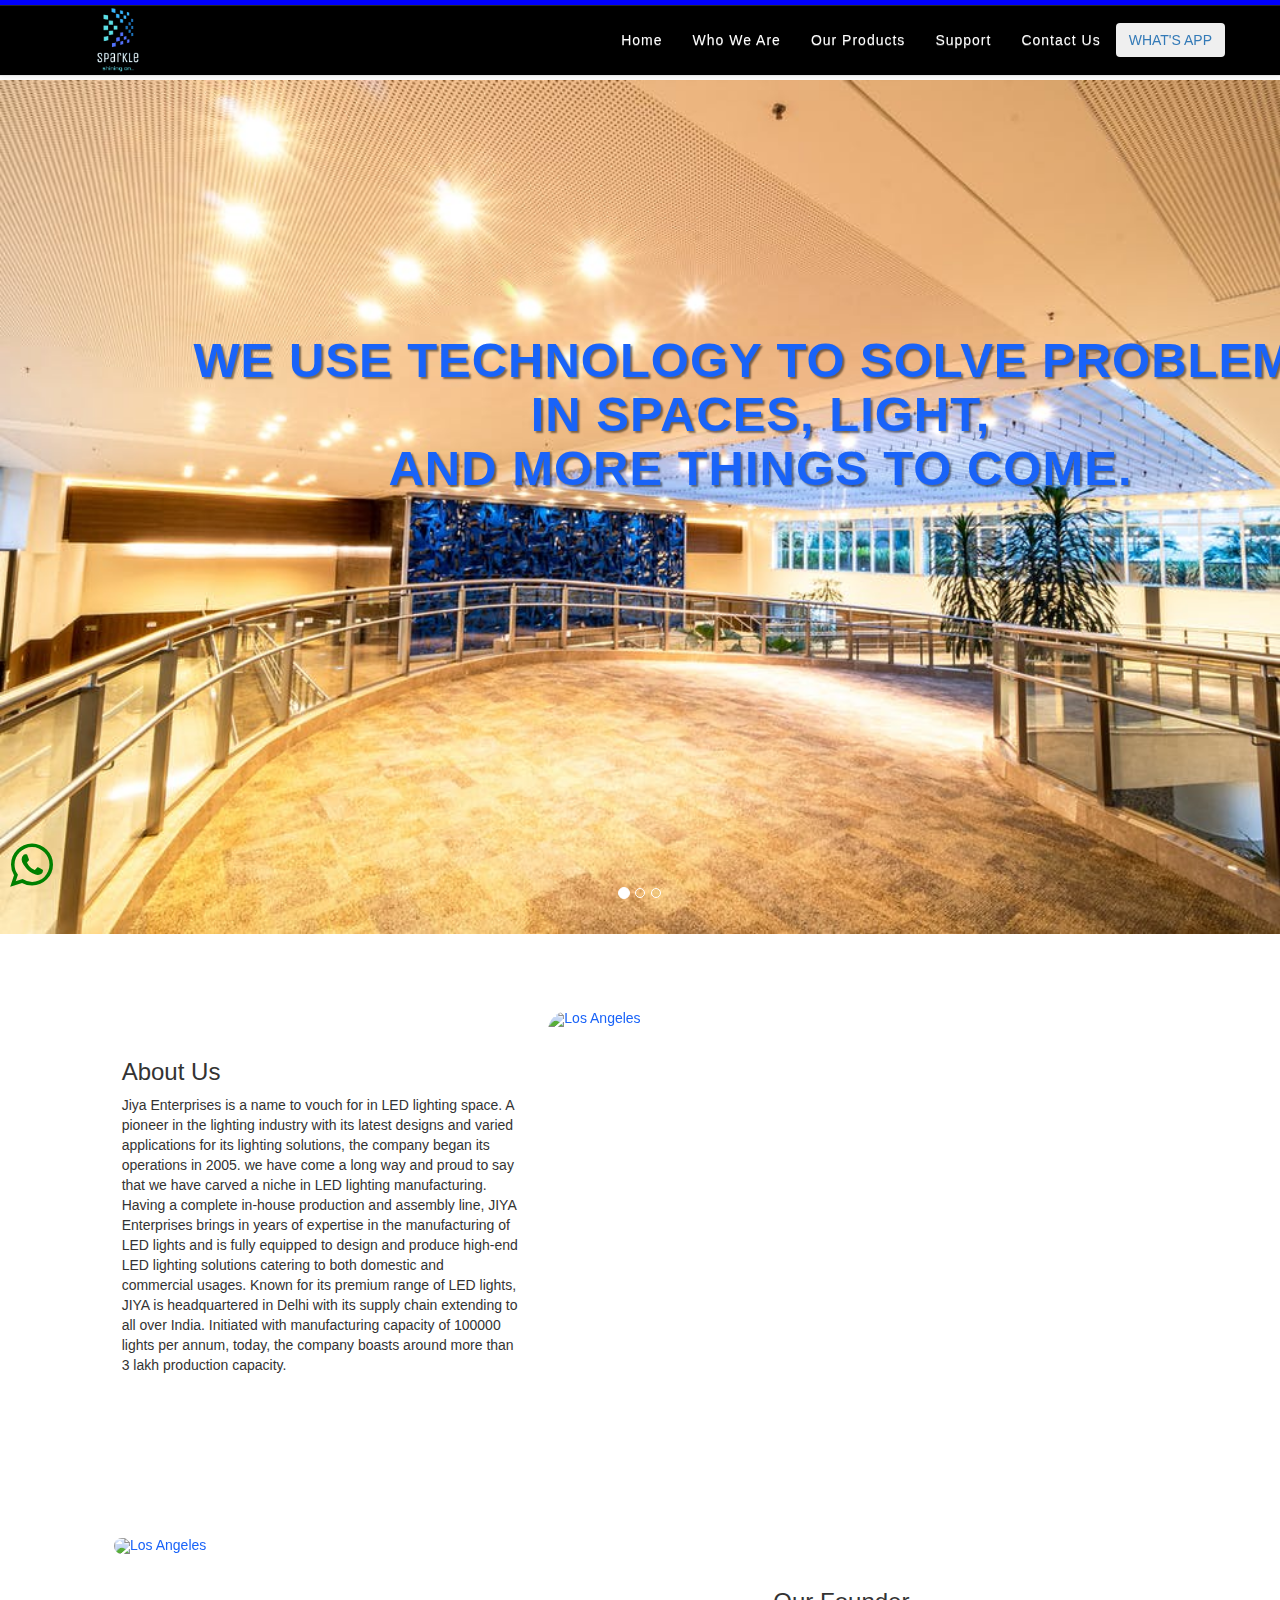
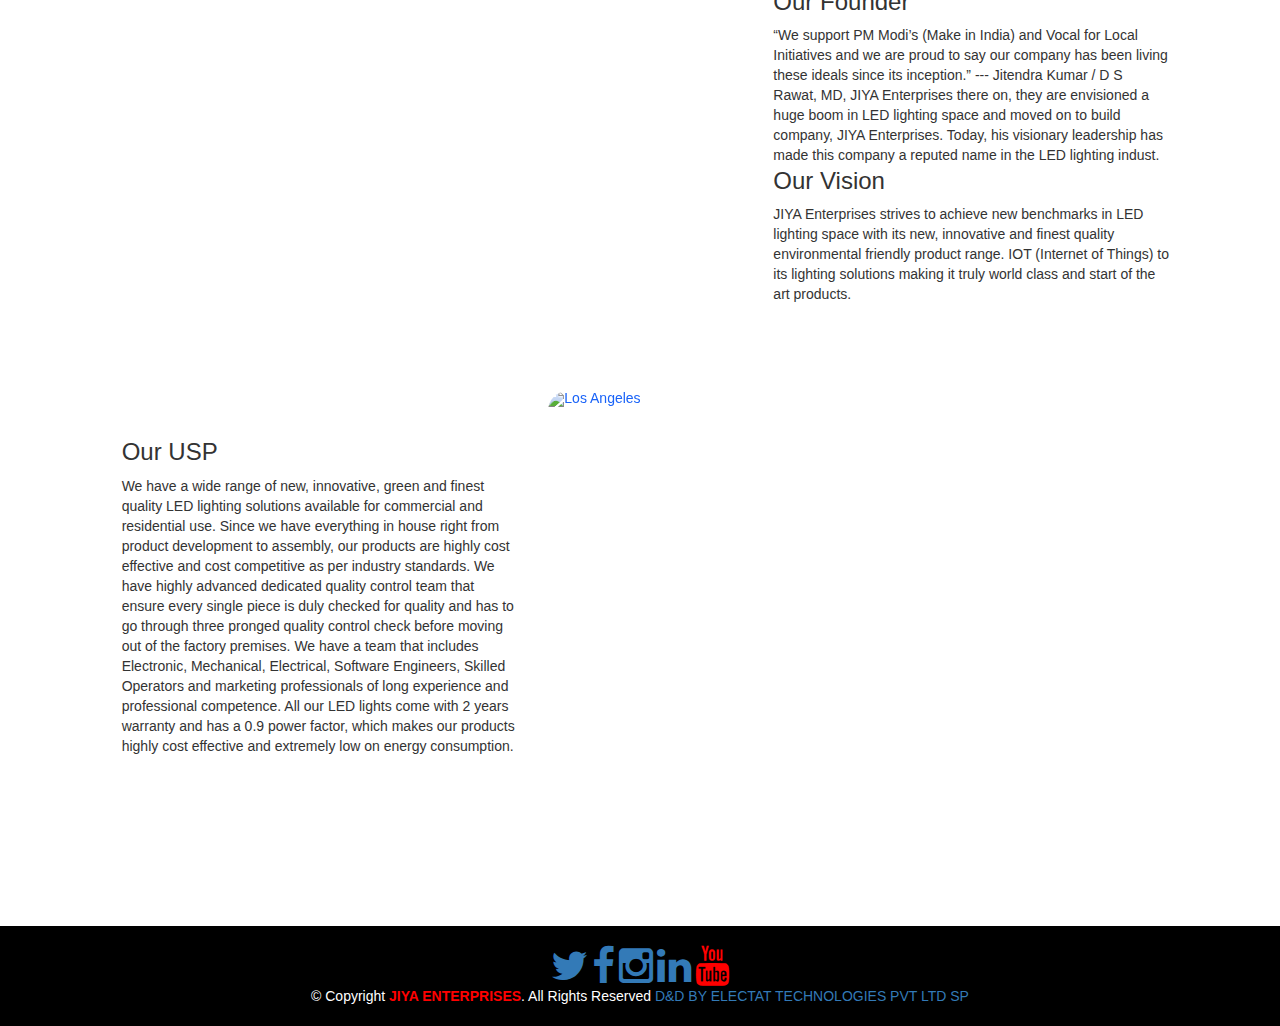
==== commit 74302c65: "ok" ====
--- a/index.html
+++ b/index.html
@@ -233,15 +233,15 @@
 <!-- Wrapper for slides -->
 <div class="carousel-inner">
   <div class="item active">
-    <img src="img/A-Light-Orion-1.jpg" alt="Los Angeles" style="width:100%; border-radius: 20px;">
+    <img src="img/A-Light-Orion-1.jpg" alt="Los Angeles" style="width:100%; height:450px; border-radius: 20px;">
   </div>
 
   <div class="item">
-    <img src="img/led-lights-crows-nest-sydney.jpg" alt="Chicago" style="width:100%; border-radius: 20px;">
+    <img src="img/led-lights-crows-nest-sydney.jpg" alt="Chicago" style="width:100%;  height:450px; border-radius: 20px;">
   </div>
 
   <div class="item">
-    <img src="img/2N9A5896-HDR-Edit.jpg" alt="New york" style="width:100%; border-radius: 20px;">
+    <img src="img/2N9A5896-HDR-Edit.jpg" alt="New york" style="width:100%; height:450px; border-radius: 20px;">
   </div>
 </div>
 
@@ -293,15 +293,15 @@
   <!-- Wrapper for slides -->
   <div class="carousel-inner" >
     <div class="item active" >
-      <img src="img/A-Light-Orion-1.jpg" alt="Los Angeles" style="width:100%; border-radius: 20px;">
+      <img src="img/fisher-marantz-stone-paradise-club-edition-hotel-rchitonic-tsq8-01f-63-rgb-v2-02-arcit18.jpg" alt="Los Angeles" style="width:100%;  border-radius: 20px;">
     </div>
 
     <div class="item">
-      <img src="img/led-lights-crows-nest-sydney.jpg" alt="Chicago" style="width:100%; border-radius: 20px">
+      <img src="img/intro-photo.jpg" alt="Chicago" style="width:100%; border-radius: 20px">
     </div>
   
     <div class="item">
-      <img src="img/2N9A5896-HDR-Edit.jpg" alt="New york" style="width:100%; border-radius: 20px;">
+      <img src="img/1623759301-dsf6558-hdr-1.png" alt="New york" style="width:100%; height: 450px; border-radius: 20px;">
     </div>
   </div>
 
@@ -355,15 +355,15 @@
     <!-- Wrapper for slides -->
     <div class="carousel-inner">
       <div class="item active">
-        <img src="img/A-Light-Orion-1.jpg" alt="Los Angeles" style="width:100%; border-radius: 20px;">
+        <img src="img/A-Light-Orion-1.jpg" alt="Los Angeles" style="width:100%;  height:450px; border-radius: 20px;">
       </div>
     
       <div class="item">
-        <img src="img/led-lights-crows-nest-sydney.jpg" alt="Chicago" style="width:100%; border-radius: 20px;">
+        <img src="img/led-lights-crows-nest-sydney.jpg" alt="Chicago" style="width:100%;  height:450px; border-radius: 20px;">
       </div>
     
       <div class="item">
-        <img src="img/2N9A5896-HDR-Edit.jpg" alt="New york" style="width:100%; border-radius: 20px;">
+        <img src="img/2N9A5896-HDR-Edit.jpg" alt="New york" style="width:100%;  height:450px; border-radius: 20px;">
       </div>
     </div>
     
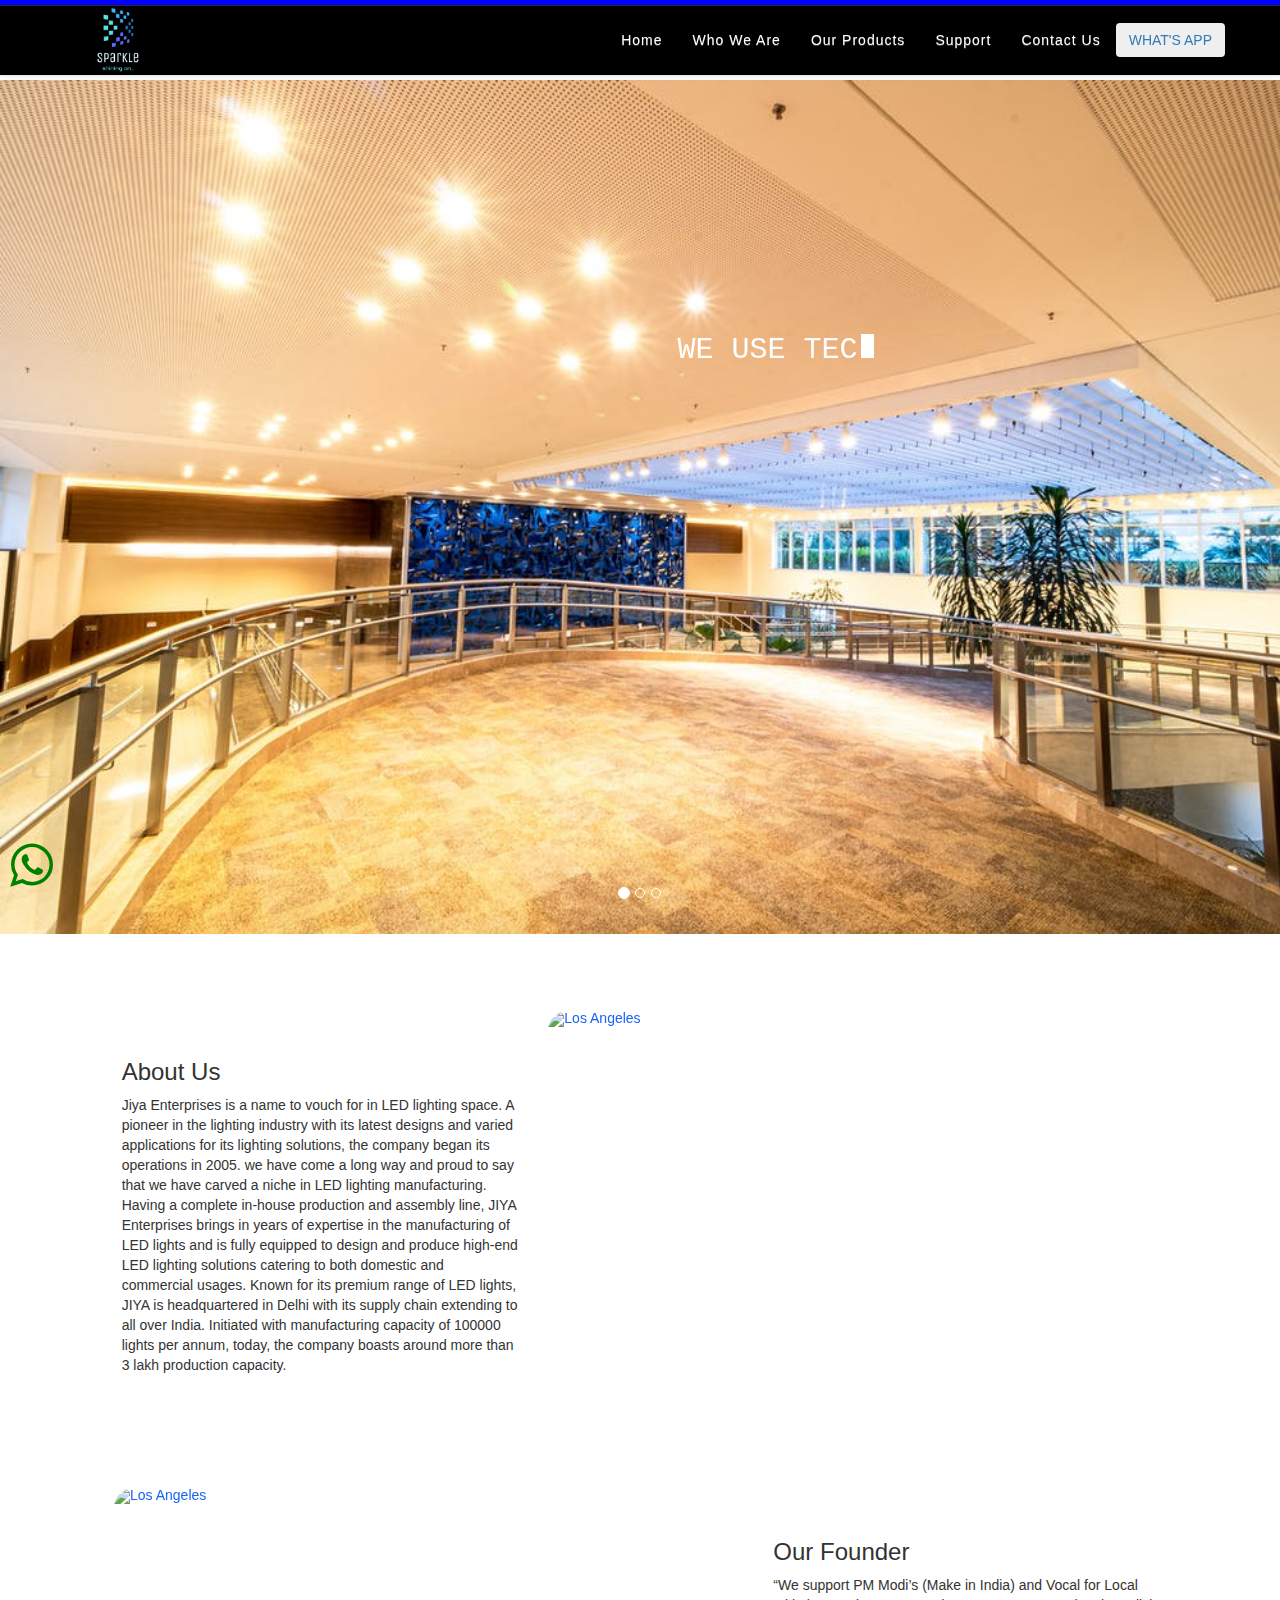
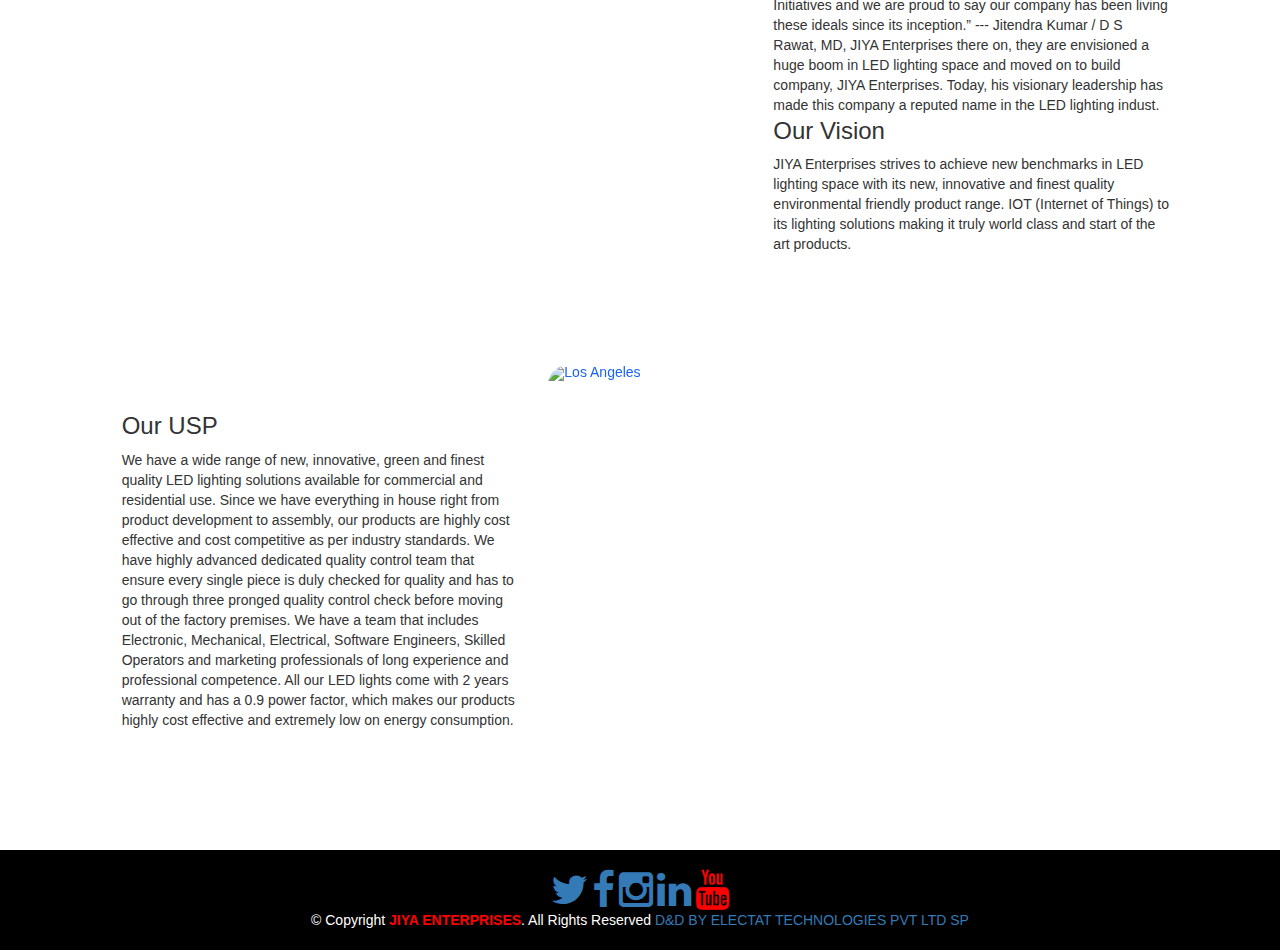
==== commit f0601815: "ok" ====
--- a/index.html
+++ b/index.html
@@ -160,7 +160,166 @@
 <div class="container" style="position: absolute; z-index: 1;">
                 <div class="row">
                     <div class=" col-md-12 col-sm-12 text-center textheader">
-                       <h1 class="main-heading-title main-element themecolor " >We Use Technology To Solve Problems<br> In Spaces, Light, <br>And More Things To Come.</h1>
+<!--                         fjfkjhkg -->
+                     
+                           <div class="container ">
+                            <div class="output" id="output">
+                              <h1 class="cursor">
+                                 
+                                 
+                                 </h1>
+                              <p> </p>
+                            </div>
+                          </div>
+                          <style>
+                             
+
+.output {
+  text-align:center;
+  font-family: 'Source Code Pro', monospace;
+  color:white;
+}
+
+/* Cursor Styling */
+h1 {
+  font-size:30px;
+}
+
+.cursor::after {
+  content:'';
+  display:inline-block;
+  margin-left:3px;
+  background-color:white;
+  animation-name:blink;
+  animation-duration:0.5s;
+  animation-iteration-count: infinite;
+}
+h1.cursor::after {
+  height:24px;
+  width:13px;
+}
+p.cursor::after {
+  height:13px;
+  width:6px;
+}
+
+@keyframes blink {
+  0% {
+    opacity:1;
+  }
+  49% {
+    opacity:1;
+  }
+  50% {
+    opacity:0;
+  }
+  100% {
+    opacity:0;
+  }
+}
+                          </style>
+                          <script>
+                            // values to keep track of the number of letters typed, which quote to use. etc. Don't change these values.
+var i = 0,
+    a = 0,
+    isBackspacing = false,
+    isParagraph = false;
+
+// Typerwrite text content. Use a pipe to indicate the start of the second line "|".  
+var textArray = [
+  "WE USE TECHNOLOGY TO SOLVE PROBLEMS ", 
+  "IN SPACES, LIGHT,", 
+  "AND MORE THINGS TO COME.",
+  // "Why couldn't the pirate finish the alphabet?|He kept getting lost a C",
+  // "What's brown and sticky?|A stick",
+  // "What starts with an E, ends with an E and has one letter in it?|An Envelope",
+  // "What has four wheels, and flies?|A Garbage truck",
+  // "What do you call a pig that knows Karate?|Pork Chop",
+  // "Why did the scarecrow get promoted?|He was out standing in his field.",
+  // "I have a step ladder|I never knew my real ladder.",
+  // "What kind of shoes do ninjas wear?|Sneakers"
+];
+
+// Speed (in milliseconds) of typing.
+var speedForward = 100, //Typing Speed
+    speedWait = 1000, // Wait between typing and backspacing
+    speedBetweenLines = 1000, //Wait between first and second lines
+    speedBackspace = 25; //Backspace Speed
+
+//Run the loop
+typeWriter("output", textArray);
+
+function typeWriter(id, ar) {
+  var element = $("#" + id),
+      aString = ar[a],
+      eHeader = element.children("h1"), //Header element
+      eParagraph = element.children("p"); //Subheader element
+  
+  // Determine if animation should be typing or backspacing
+  if (!isBackspacing) {
+    
+    // If full string hasn't yet been typed out, continue typing
+    if (i < aString.length) {
+      
+      // If character about to be typed is a pipe, switch to second line and continue.
+      if (aString.charAt(i) == "|") {
+        isParagraph = true;
+        eHeader.removeClass("cursor");
+        eParagraph.addClass("cursor");
+        i++;
+        setTimeout(function(){ typeWriter(id, ar); }, speedBetweenLines);
+        
+      // If character isn't a pipe, continue typing.
+      } else {
+        // Type header or subheader depending on whether pipe has been detected
+        if (!isParagraph) {
+          eHeader.text(eHeader.text() + aString.charAt(i));
+        } else {
+          eParagraph.text(eParagraph.text() + aString.charAt(i));
+        }
+        i++;
+        setTimeout(function(){ typeWriter(id, ar); }, speedForward);
+      }
+      
+    // If full string has been typed, switch to backspace mode.
+    } else if (i == aString.length) {
+      
+      isBackspacing = true;
+      setTimeout(function(){ typeWriter(id, ar); }, speedWait);
+      
+    }
+    
+  // If backspacing is enabled
+  } else {
+    
+    // If either the header or the paragraph still has text, continue backspacing
+    if (eHeader.text().length > 0 || eParagraph.text().length > 0) {
+      
+      // If paragraph still has text, continue erasing, otherwise switch to the header.
+      if (eParagraph.text().length > 0) {
+        eParagraph.text(eParagraph.text().substring(0, eParagraph.text().length - 1));
+      } else if (eHeader.text().length > 0) {
+        eParagraph.removeClass("cursor");
+        eHeader.addClass("cursor");
+        eHeader.text(eHeader.text().substring(0, eHeader.text().length - 1));
+      }
+      setTimeout(function(){ typeWriter(id, ar); }, speedBackspace);
+    
+    // If neither head or paragraph still has text, switch to next quote in array and start typing.
+    } else { 
+      
+      isBackspacing = false;
+      i = 0;
+      isParagraph = false;
+      a = (a + 1) % ar.length; //Moves to next position in array, always looping back to 0
+      setTimeout(function(){ typeWriter(id, ar); }, 50);
+      
+    }
+  }
+}
+
+                          </script>
+<!--                      fjnfklghgjlk -->
                         
                         <div class="btn-bar">
                             <!-- <a href="#about" class="btn btn-custom theme_background_color">Get Started</a> -->
@@ -233,15 +392,15 @@
 <!-- Wrapper for slides -->
 <div class="carousel-inner">
   <div class="item active">
-    <img src="img/A-Light-Orion-1.jpg" alt="Los Angeles" style="width:100%; height:450px; border-radius: 20px;">
+    <img src="img/A-Light-Orion-1.jpg" alt="Los Angeles" style="width:100%; height:400px; border-radius: 20px;">
   </div>
 
   <div class="item">
-    <img src="img/led-lights-crows-nest-sydney.jpg" alt="Chicago" style="width:100%;  height:450px; border-radius: 20px;">
+    <img src="img/led-lights-crows-nest-sydney.jpg" alt="Chicago" style="width:100%;  height:400px; border-radius: 20px;">
   </div>
 
   <div class="item">
-    <img src="img/2N9A5896-HDR-Edit.jpg" alt="New york" style="width:100%; height:450px; border-radius: 20px;">
+    <img src="img/2N9A5896-HDR-Edit.jpg" alt="New york" style="width:100%; height:400px; border-radius: 20px;">
   </div>
 </div>
 
@@ -293,15 +452,15 @@
   <!-- Wrapper for slides -->
   <div class="carousel-inner" >
     <div class="item active" >
-      <img src="img/fisher-marantz-stone-paradise-club-edition-hotel-rchitonic-tsq8-01f-63-rgb-v2-02-arcit18.jpg" alt="Los Angeles" style="width:100%;  border-radius: 20px;">
+      <img src="img/fisher-marantz-stone-paradise-club-edition-hotel-rchitonic-tsq8-01f-63-rgb-v2-02-arcit18.jpg" alt="Los Angeles" style="width:100%;  height: 400px; border-radius: 20px;">
     </div>
 
     <div class="item">
-      <img src="img/intro-photo.jpg" alt="Chicago" style="width:100%; border-radius: 20px">
+      <img src="img/intro-photo.jpg" alt="Chicago" style="width:100%; height: 400px; border-radius: 20px">
     </div>
   
     <div class="item">
-      <img src="img/1623759301-dsf6558-hdr-1.png" alt="New york" style="width:100%; height: 450px; border-radius: 20px;">
+      <img src="img/1623759301-dsf6558-hdr-1.png" alt="New york" style="width:100%; height: 400px; border-radius: 20px;">
     </div>
   </div>
 
@@ -355,15 +514,15 @@
     <!-- Wrapper for slides -->
     <div class="carousel-inner">
       <div class="item active">
-        <img src="img/A-Light-Orion-1.jpg" alt="Los Angeles" style="width:100%;  height:450px; border-radius: 20px;">
+        <img src="img/earth-at-night-nasa.jpg" alt="Los Angeles" style="width:100%;  height:400px; border-radius: 20px;">
       </div>
     
       <div class="item">
-        <img src="img/led-lights-crows-nest-sydney.jpg" alt="Chicago" style="width:100%;  height:450px; border-radius: 20px;">
+        <img src="img/A-Light-Orion-2.jpg" alt="Chicago" style="width:100%;  height:400px; border-radius: 20px;">
       </div>
     
       <div class="item">
-        <img src="img/2N9A5896-HDR-Edit.jpg" alt="New york" style="width:100%;  height:450px; border-radius: 20px;">
+        <img src="img/1623759459-dsf6558-hdr-1.png" alt="New york" style="width:100%;  height:400px; border-radius: 20px;">
       </div>
     </div>
     
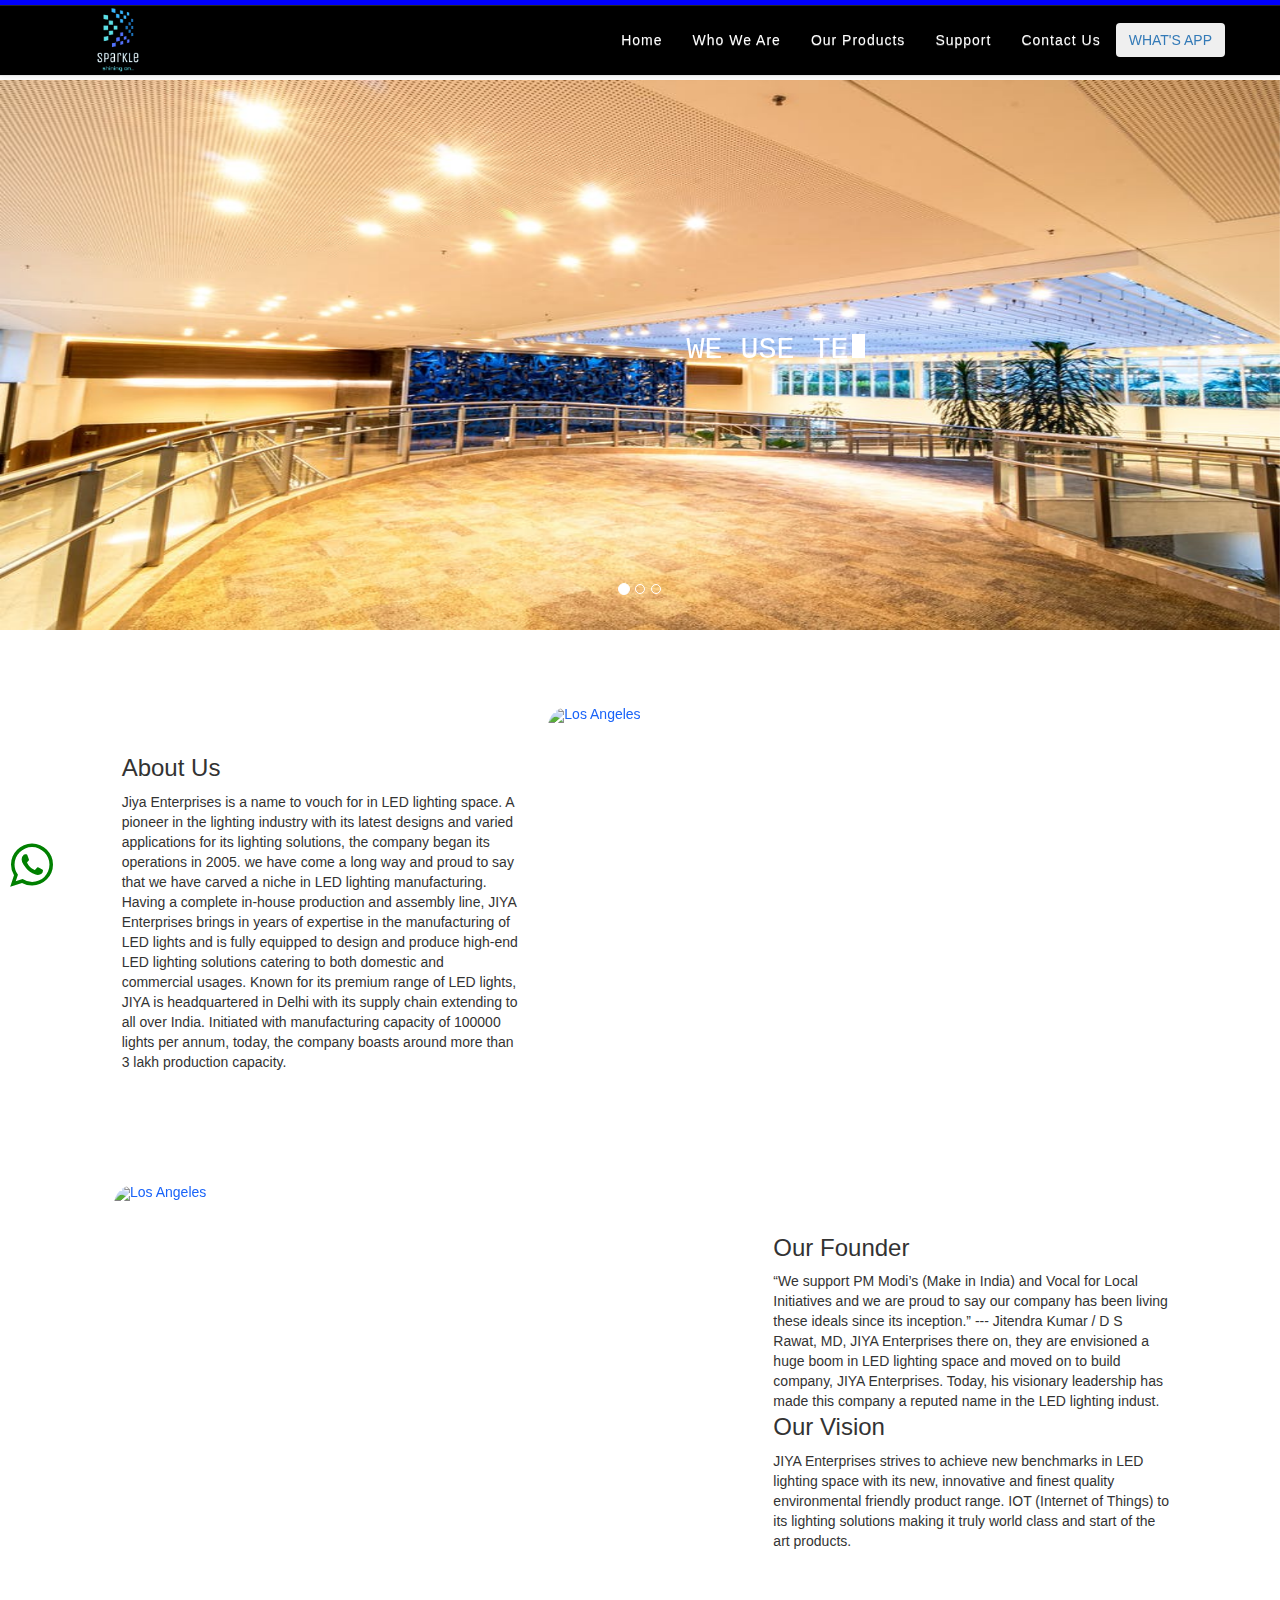
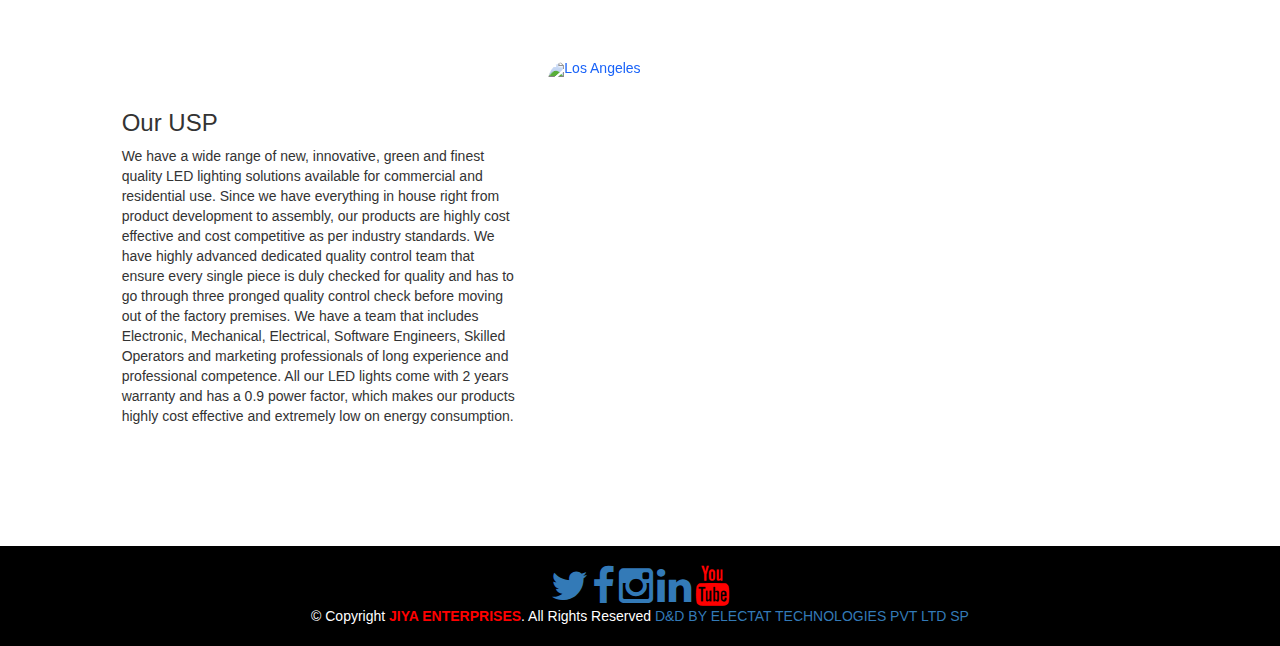
==== commit 8275b95e: "ok" ====
--- a/index.html
+++ b/index.html
@@ -331,15 +331,15 @@
 <!-- Wrapper for slides -->
 <div class="carousel-inner">
   <div class="item active">
-    <img src="img/img5.jpeg" alt="Los Angeles" style="width:100%;">
+    <img src="img/img5.jpeg" alt="Los Angeles" style="width:100%; height: 550px;">
   </div>
 
   <div class="item">
-    <img src="img/img6.jpeg" alt="Chicago" style="width:100%;">
+    <img src="img/img6.jpeg" alt="Chicago" style="width:100%; height: 550px;">
   </div>
 
   <div class="item">
-    <img src="img/img7.jpeg" alt="New york" style="width:100%;">
+    <img src="img/img7.jpeg" alt="New york" style="width:100%; height: 550px;">
   </div>
 </div>
 
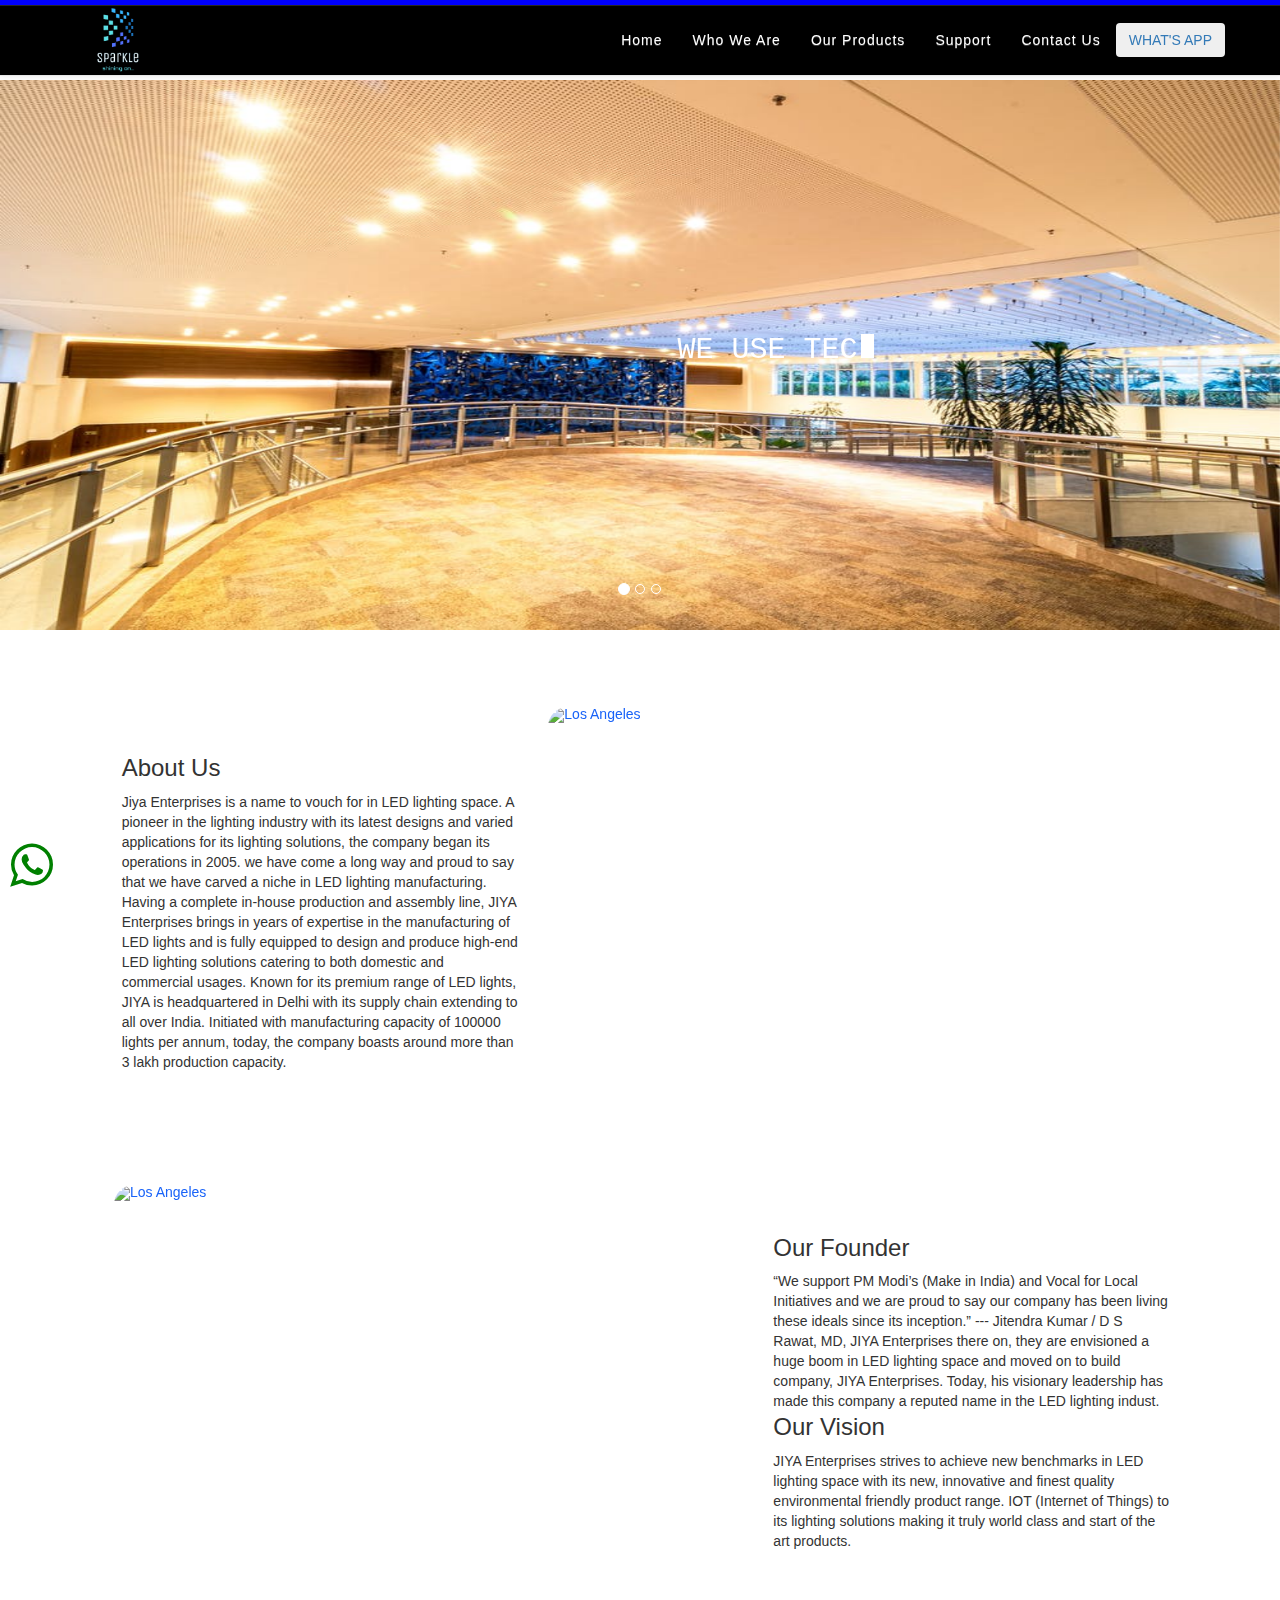
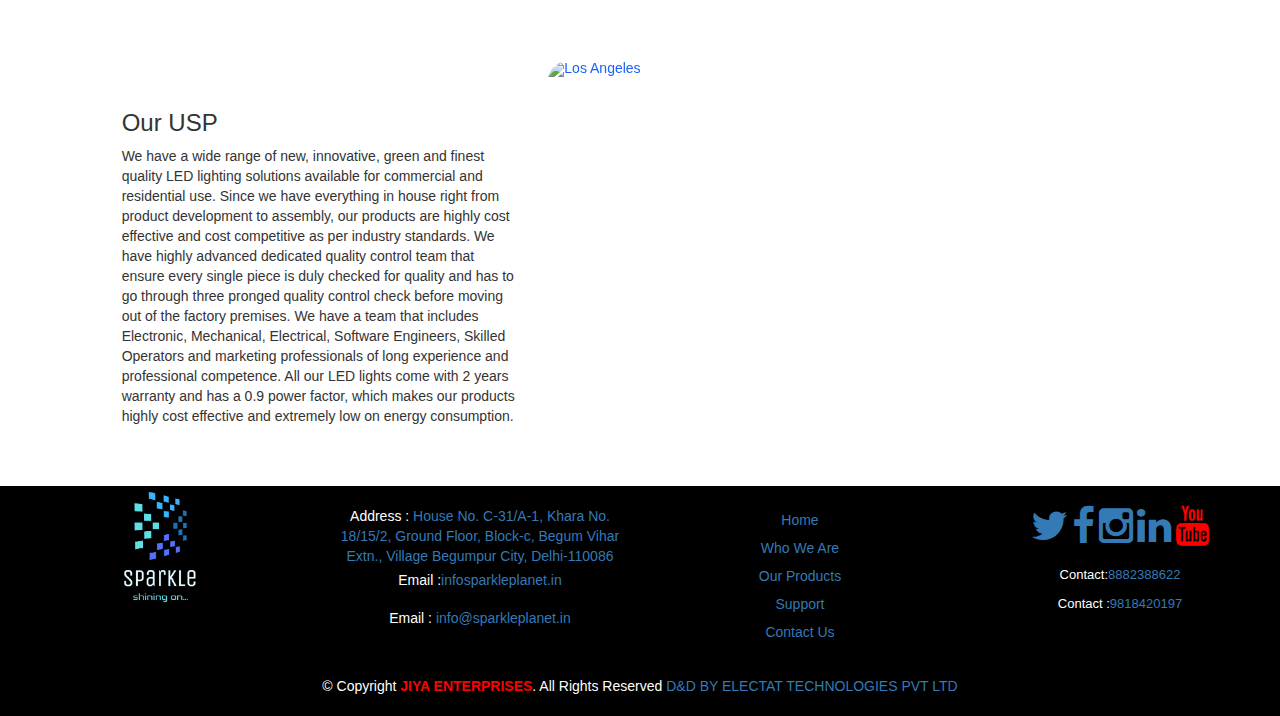
==== commit e9902250: "ok" ====
--- a/index.html
+++ b/index.html
@@ -341,6 +341,12 @@
   <div class="item">
     <img src="img/img7.jpeg" alt="New york" style="width:100%; height: 550px;">
   </div>
+ <div class="item">
+    <img src="img/photo-gallery-transportation-app0820-hydrel-hyline-hfl501-02.jpg" alt="New york" style="width:100%; height: 550px;">
+  </div>
+  <div class="item">
+    <img src="img/photo-gallery-hospitality-entertainment-app0820-hydrel-hyline-hfl501-02a.jpg" alt="New york" style="width:100%; height: 550px;">
+  </div>
 </div>
 
 
@@ -402,6 +408,12 @@
   <div class="item">
     <img src="img/2N9A5896-HDR-Edit.jpg" alt="New york" style="width:100%; height:400px; border-radius: 20px;">
   </div>
+ <div class="item">
+    <img src="img/Hydrel_4750L_Linear.jpg" alt="New york" style="width:100%; height:400px; border-radius: 20px;">
+  </div>
+  <div class="item">
+    <img src="img/Hydrel_4750L_Home_Hero.jpg" alt="New york" style="width:100%; height:400px; border-radius: 20px;">
+  </div>
 </div>
 
 <!-- Left and right controls -->
@@ -462,6 +474,13 @@
     <div class="item">
       <img src="img/1623759301-dsf6558-hdr-1.png" alt="New york" style="width:100%; height: 400px; border-radius: 20px;">
     </div>
+   <div class="item">
+      <img src="img/Hydrel_Orange County Performing Arts Center - Copy_resize.png" alt="New york" style="width:100%; height: 400px; border-radius: 20px;">
+    </div>
+    <div class="item">
+      <img src="img/WLU-4.jpg" alt="New york" style="width:100%; height:400px; border-radius: 20px;">
+    </div>
+
   </div>
 
   <!-- Left and right controls -->
@@ -524,6 +543,13 @@
       <div class="item">
         <img src="img/1623759459-dsf6558-hdr-1.png" alt="New york" style="width:100%;  height:400px; border-radius: 20px;">
       </div>
+     <div class="item">
+        <img src="img/WLU-4.jpg" alt="Chicago" style="width:100%;  height:400px; border-radius: 20px;">
+      </div>
+    
+      <div class="item">
+        <img src="img/pexels-max-vakhtbovych-7535015.jpg" alt="New york" style="width:100%;  height:400px; border-radius: 20px;">
+      </div>
     </div>
     
     <!-- Left and right controls -->
@@ -594,6 +620,7 @@
 
 
 <!-- Footer Section -->
+ 
 <section id="contact">
     <div class="container-fluid">
        <div class="section-header" >
@@ -611,78 +638,87 @@
       Contact Section
     ============================-->
 
-      <div class="container" style="margin-top:25px; );">
+      <div class="container-fluid" style="margin-top:25px; padding-top: 20px; background-color: black; color: white;">
         <div class="row wow fadeInUp">
 
-          <div class="col-lg-4 col-md-4 text-center">
+          <div class="col-md-3 col-sm-12 text-center">
             <div class="contact-about">
-              <!-- <h3 class="main-heading-title main-element themecolor">Sparkle Shining On...</h3> -->
+              <!-- <h3 class="main-heading-title main-element" style="color: white;">Sparkle Shining On...</h3> -->
               <!-- <p>We deals in all types of lights. </p> -->
-<!--               <a class="navbar-brand" href="index.html"><img src="img/Screenshot_2021-10-10-16-41-02-85-removebg-preview.png" alt="logo" height="140px;" style="margin-top: -32px !important;" /></a>
-           -->
+              <a href="index.html"><img src="img/Screenshot_2021-10-10-16-41-02-85-removebg-preview.png" alt="logo" height="140px;" style="margin-top: -32px !important;" /></a>
+          
 
             </div>
           </div>
 
-          <div class="col-lg-4 col-md-4">
+
+          <div class="col-md-3 col-sm-12">
 
             <div class="info text-center">
               <div>
                 <i class="ion-ios-location-outline"></i>
-<!--                 <p>House No. C-31/A-1, Khara No. 18/15/2, Ground Floor, Block-c, Begum Vihar Extn., Village Begumpur City, Delhi-110086</p> -->
+                <a class="text-center"> <span  style="color:white;"> Address :</span> House No. C-31/A-1, Khara No. 18/15/2, Ground Floor, Block-c, Begum Vihar Extn., Village Begumpur City, Delhi-110086</a>
               </div>
 
               <div>
-                <i class="ion-ios-email-outline"></i>
-<!--                 <p><a href="dsrawat@sparkleplanet.in">Email : dsrawat@sparkleplanet.in</a></p>
-               <p><a href="jitendra@sparkleplanet.in">Email : jitendra@sparkleplanet.in</a></p> -->
+                
+                <p><span  style="color:white;"> Email :</span><a href="mailto:info@sparkleplanet.in">infosparkleplanet.in</a></p>
+               <p> <span  style="color:white;">Email : </span><a href="mailto:info@sparkleplanet.in">info@sparkleplanet.in</a></p>
               </div>
 
-              <div>
-                <i class="ion-ios-telephone-outline"></i>
-<!--                  <p>Contact :<a href="tel:9818420197">9818420197</a></p>
-                 <p>Contact :<a href="tel:8882388622">8882388622</a></p> -->
-                    
-              </div>
-
+              
             </div>
           </div>
 
-                    <div class="col-lg-4 col-md-8">
+                    <div class="col-md-3">
             
             <div class="text-center">
               
             <ul id="paging">
-<!--               <li><a href="index.html">Who We Are</a></li>
+              <li><a href="index.html">Home</a></li>
+              <li><a href="who-we-are.html">Who We Are</a></li>
               <li><a href="products.html">Our Products</a></li>
-              <li><a href="contact.html">Contact Us</a></li> -->
+              <li><a href="support.html">Support</a></li>
+              <li><a href="contact.html">Contact Us</a></li>
 </ul>
           </div>
 
         </div>
+         <div class="col-md-3 text-center">
+        <div>
+              <div class="social-links">
+                <a href="https://twitter.com/Sparkleplanetin" class="twitter"><i class="fa fa-twitter"></i></a>
+                <a href="https://www.facebook.com/profile.php?id=100073422342170" class="facebook"><i class="fa fa-facebook"></i></a>
+                <a href="https://www.instagram.com/sparkleplanet.in/" class="instagram"><i class="fa fa-instagram"></i></a>
+                <a href="https://www.linkedin.com/feed/?trk=onboarding-landing" class="linkedin"><i class="fa fa-linkedin"></i></a>
+                <a href="https://www.youtube.com/channel/UC6i5d8sWRpDA3I8eMYPgFkg" class="youtube"><i class="fa fa-youtube"></i></a>
+              </div>
+              <div>
+                <i class="ion-ios-telephone-outline"></i>
+                 <p>Contact:<a href="tel:8882388622">8882388622</a></p>
+                 <p>Contact :<a href="tel:9818420197">9818420197</a></p>
+                    
+              </div>
+
+          </div>
+        </div>
 
       </div>
     </section><!-- #contact -->
 
+
+
   </main>
 
-  <footer id="footer" style="background-color: black; margin-top: 50px; padding-top: 20px;padding-bottom: 20px;">
+  <footer id="footer" style="background-color: black; padding-top: 20px;  padding-bottom: 20px;">
     <div class="container">
       <div class="row">
         <div class="col-lg-12 text-lg-left text-center">
           
-          <div>
-              <div class="social-links">
-                <a href="#" class="twitter"><i class="fa fa-twitter"></i></a>
-                <a href="#" class="facebook"><i class="fa fa-facebook"></i></a>
-                <a href="" class="https://www.instagram.com/sparkleplanet.in/"><i class="fa fa-instagram"></i></a>
-                <a href="#" class="linkedin"><i class="fa fa-linkedin"></i></a>
-                <a href="#" class="youtube"><i class="fa fa-youtube"></i></a>
-              </div>
-          </div>
+          
           <div class="copyright " style="color: white" >
             &copy; Copyright <strong style="color: red;">JIYA ENTERPRISES</strong>. All Rights Reserved
-                         <a href="https://www.instagram.com/electattechnologies/">D&D BY ELECTAT TECHNOLOGIES PVT LTD SP</a>
+                         <a href="https://www.instagram.com/electattechnologies/">D&D BY ELECTAT TECHNOLOGIES PVT LTD </a>
 
            
           </div>
--- a/css/style.css
+++ b/css/style.css
@@ -1,4 +1,4 @@
-
+ 
 
 
 /*++++++++++++++++++++++++++++++++++++++++++++++++++++++
@@ -25,6 +25,7 @@
 
        
 -------------------------------------------------------*/
+ 
 .active{
         color: #1963f8 !important;
 }
--- a/css/responsive.css
+++ b/css/responsive.css
@@ -1,4 +1,4 @@
-   
+    
 /*
 ++++++++++++++++++++++++++++++++++++++++++++++++++++++
 [ RESPONSIVE STYLESHEET ]
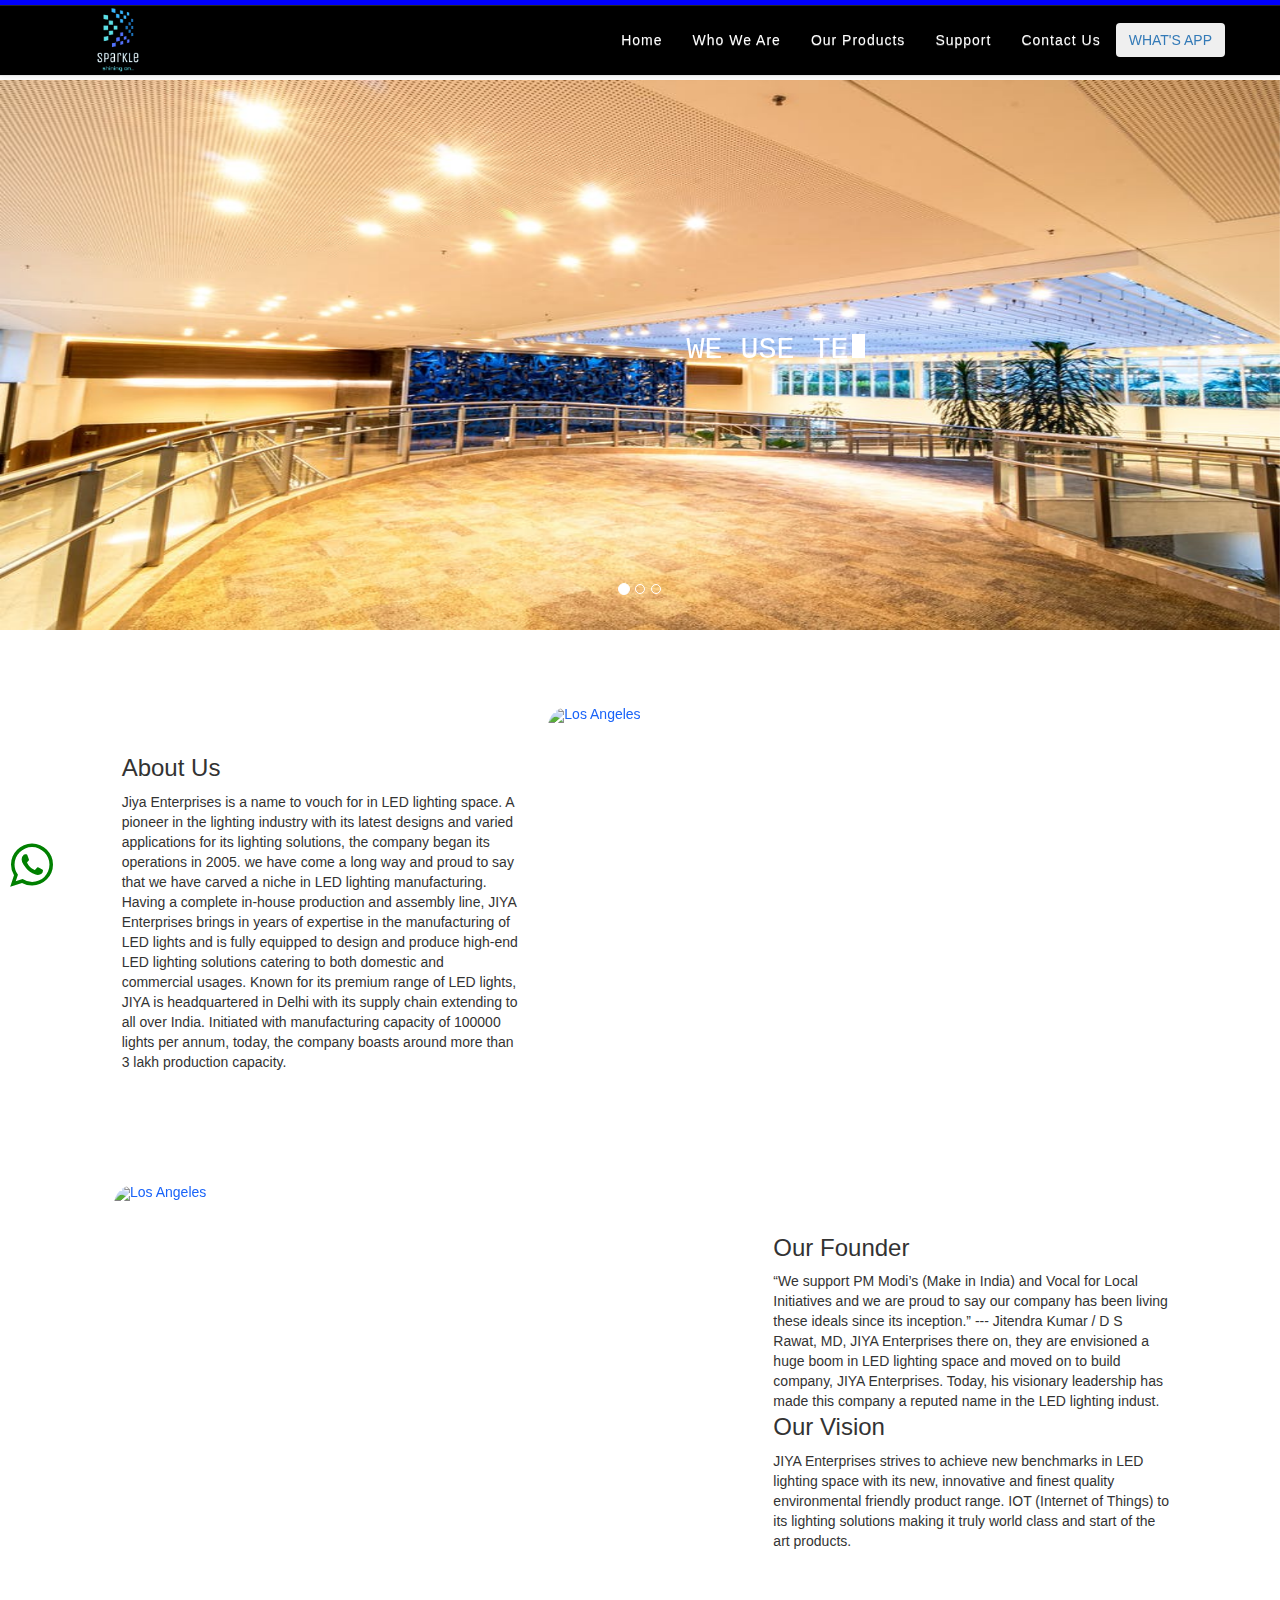
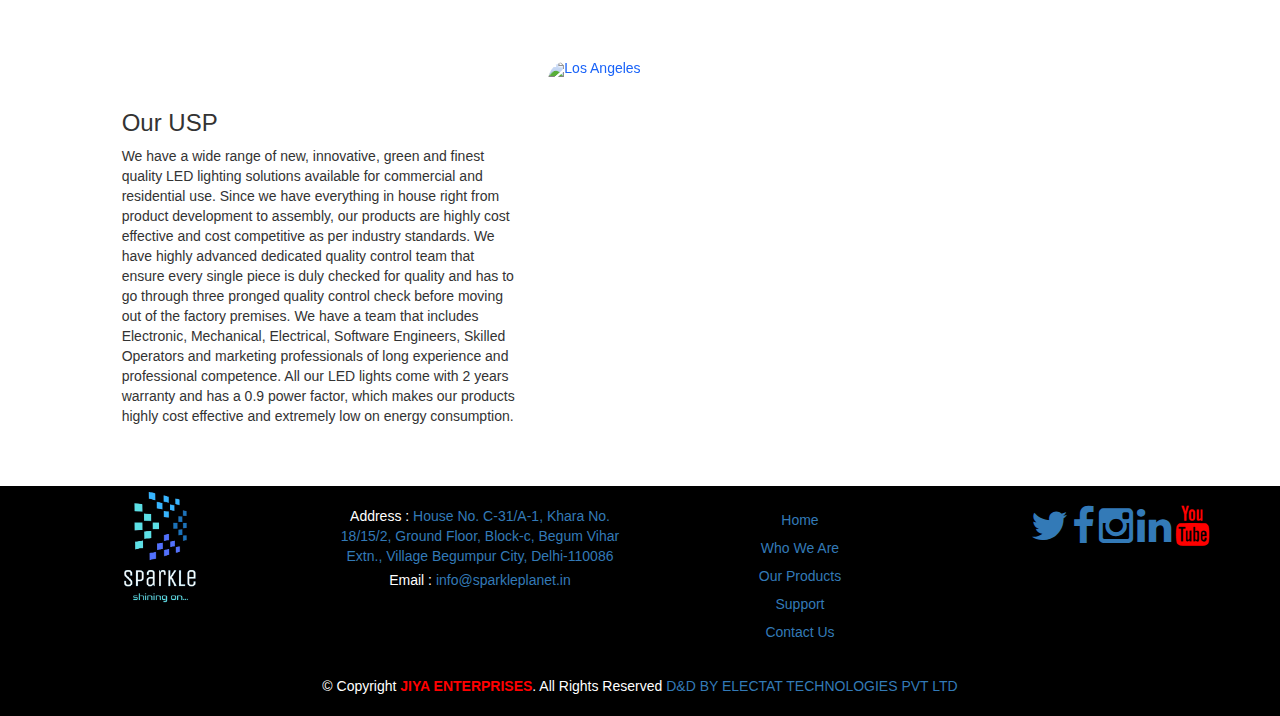
==== commit 333b8f1f: "ok" ====
--- a/index.html
+++ b/index.html
@@ -662,7 +662,7 @@
 
               <div>
                 
-                <p><span  style="color:white;"> Email :</span><a href="mailto:info@sparkleplanet.in">infosparkleplanet.in</a></p>
+<!--                 <p><span  style="color:white;"> Email :</span><a href="mailto:info@sparkleplanet.in">infosparkleplanet.in</a></p> -->
                <p> <span  style="color:white;">Email : </span><a href="mailto:info@sparkleplanet.in">info@sparkleplanet.in</a></p>
               </div>
 
@@ -695,8 +695,8 @@
               </div>
               <div>
                 <i class="ion-ios-telephone-outline"></i>
-                 <p>Contact:<a href="tel:8882388622">8882388622</a></p>
-                 <p>Contact :<a href="tel:9818420197">9818420197</a></p>
+<!--                  <p>Contact:<a href="tel:8882388622">8882388622</a></p>
+                 <p>Contact :<a href="tel:9818420197">9818420197</a></p> -->
                     
               </div>
 
